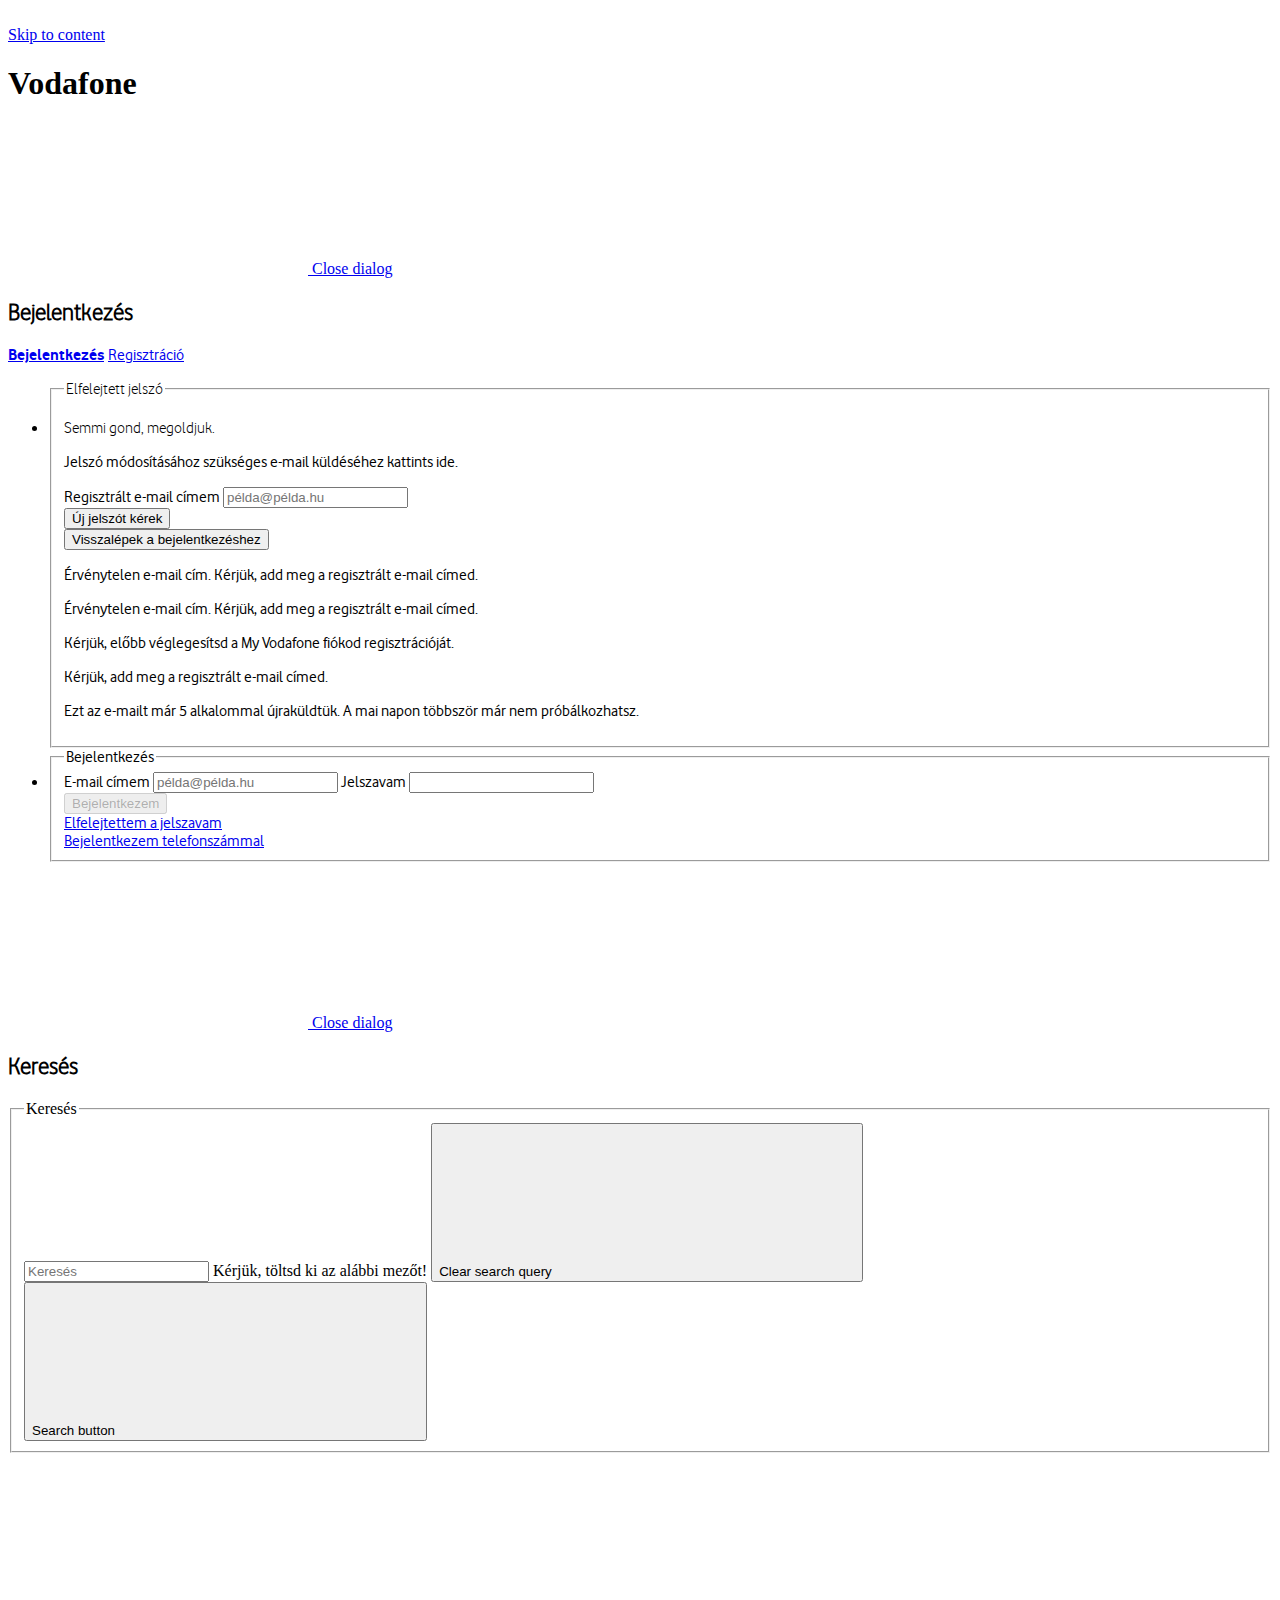
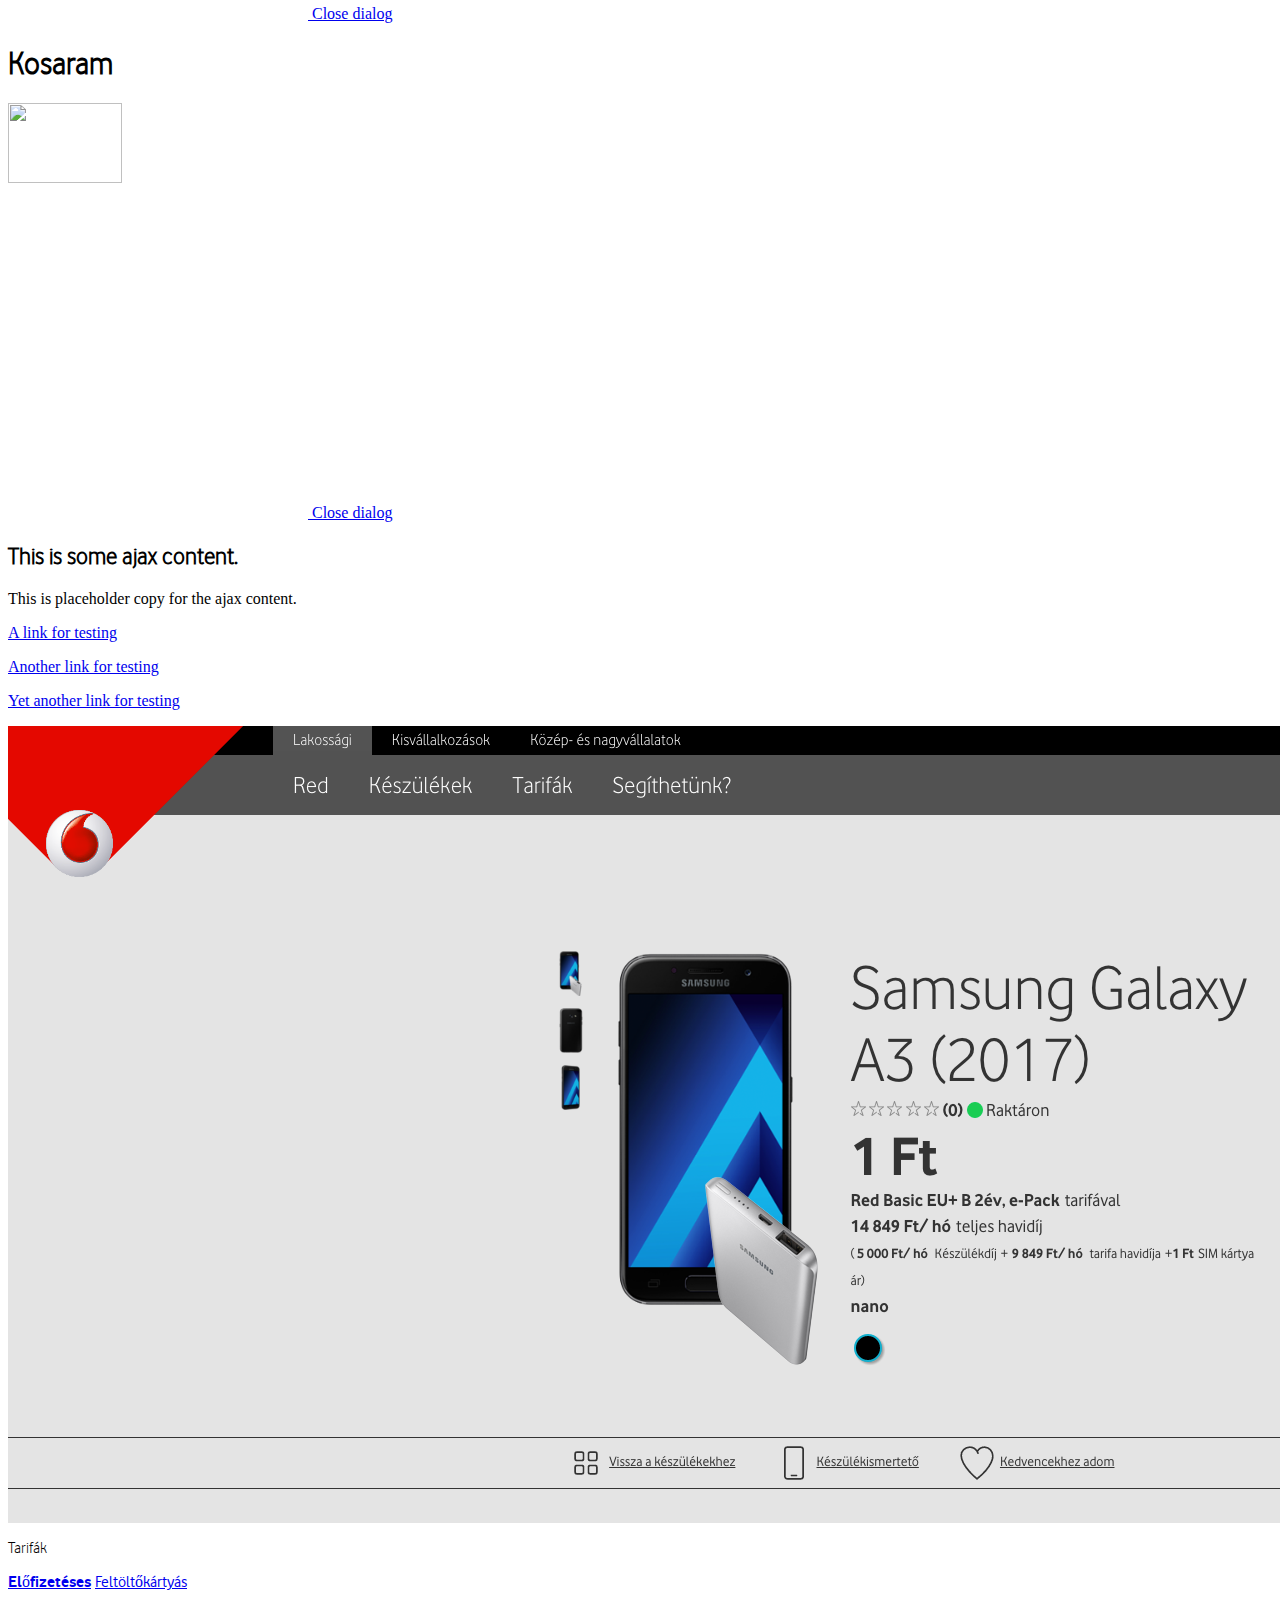
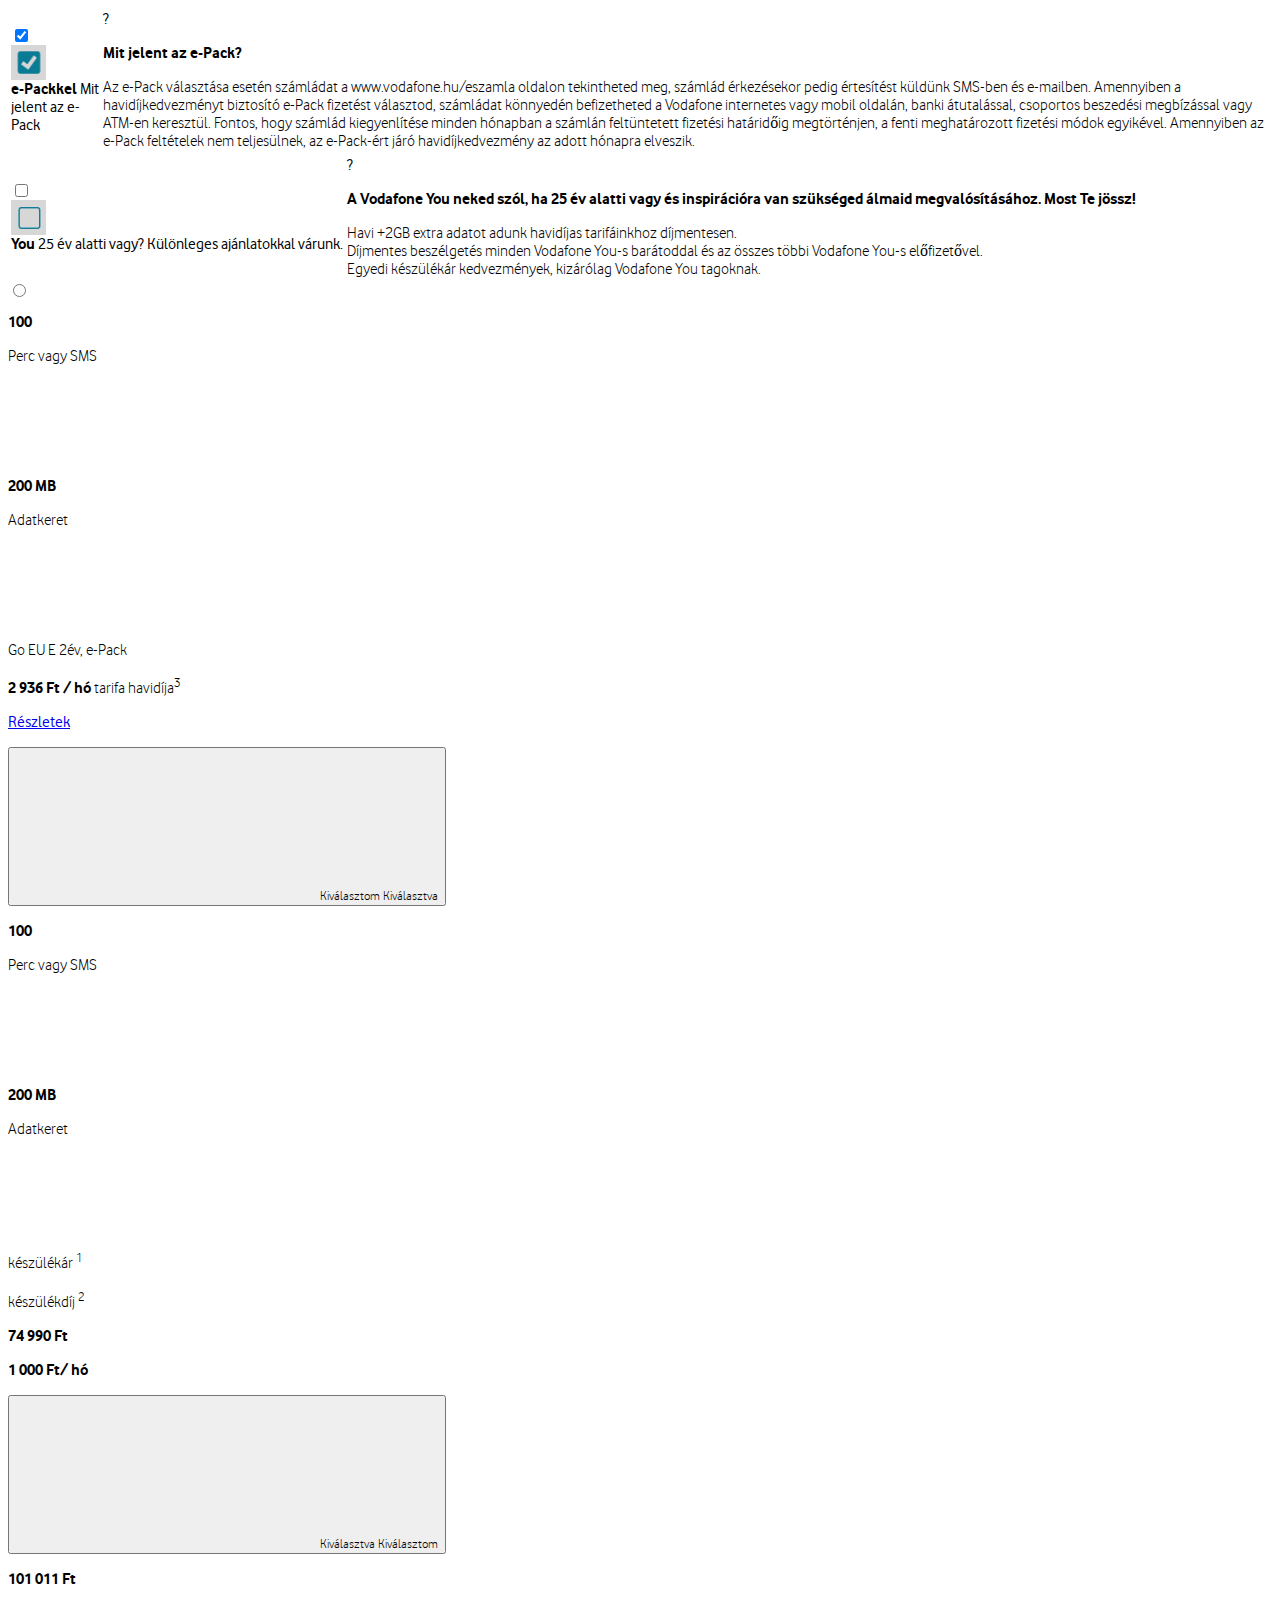
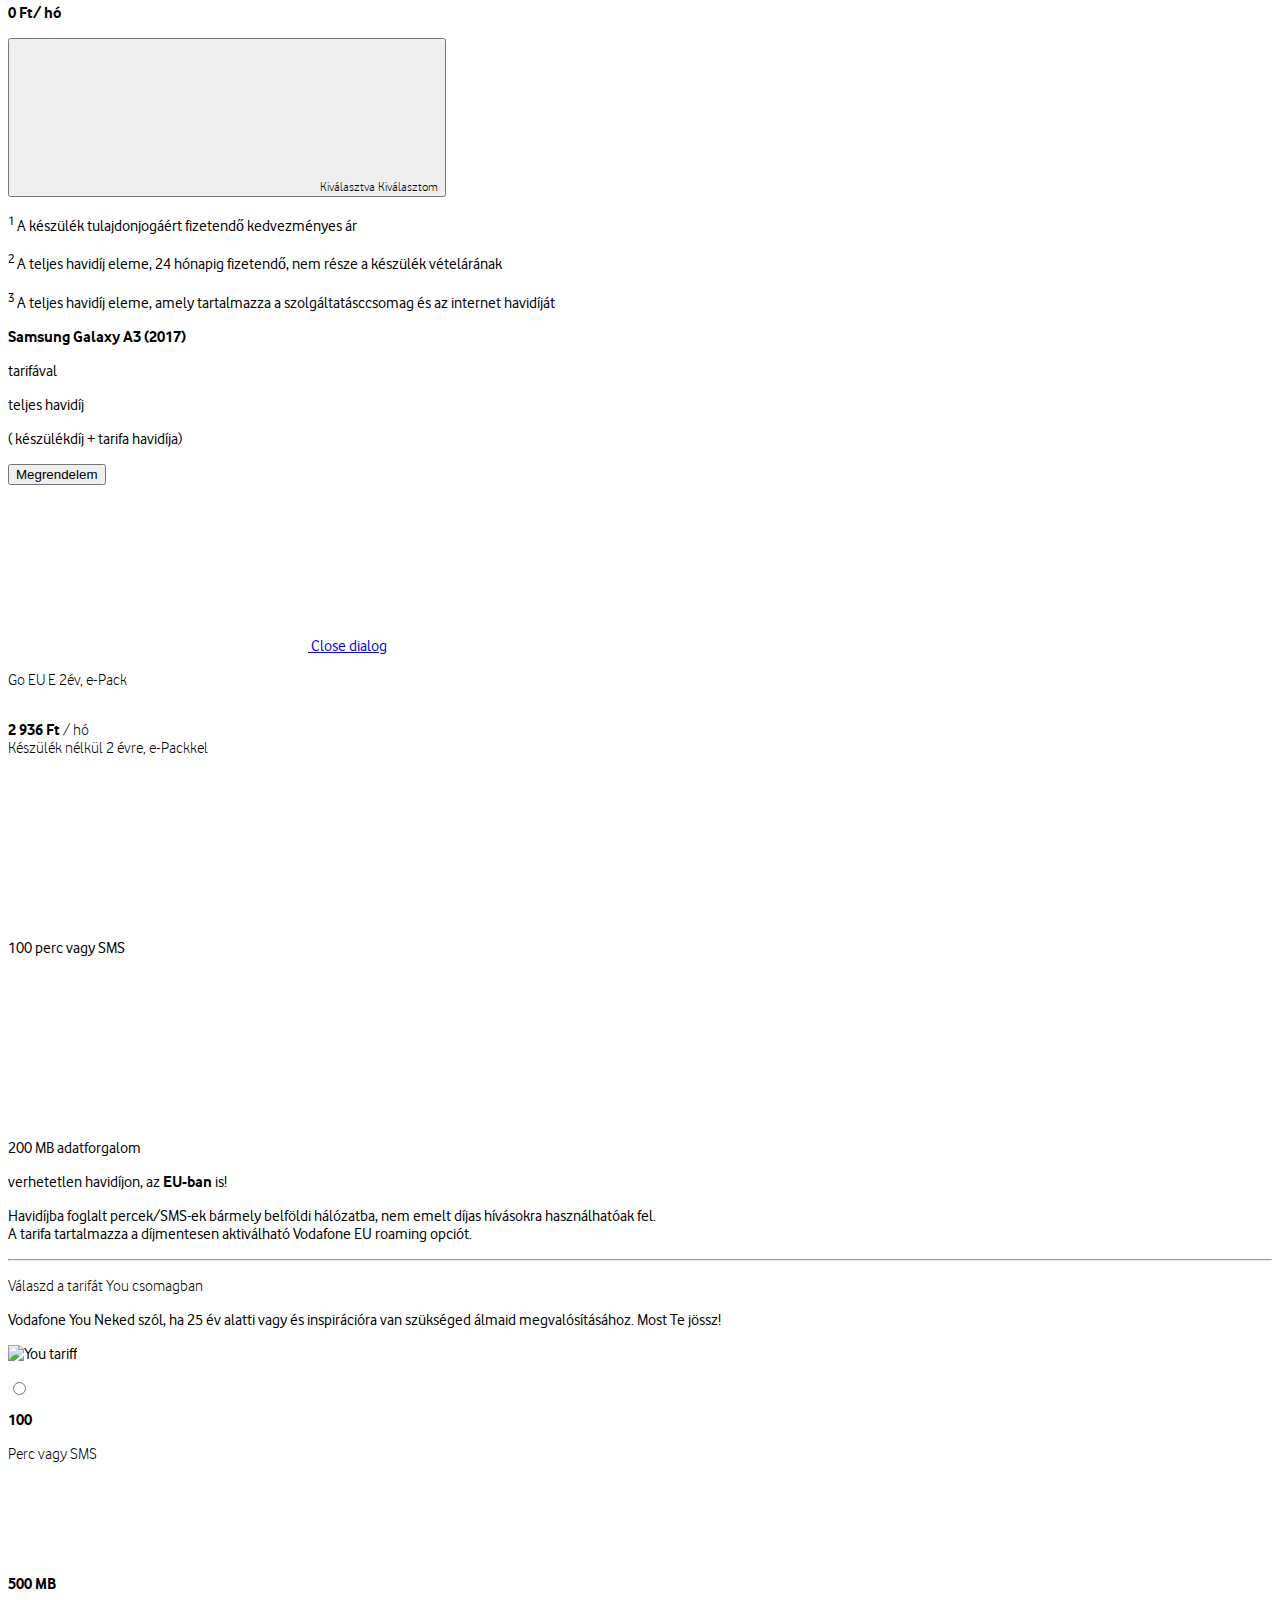
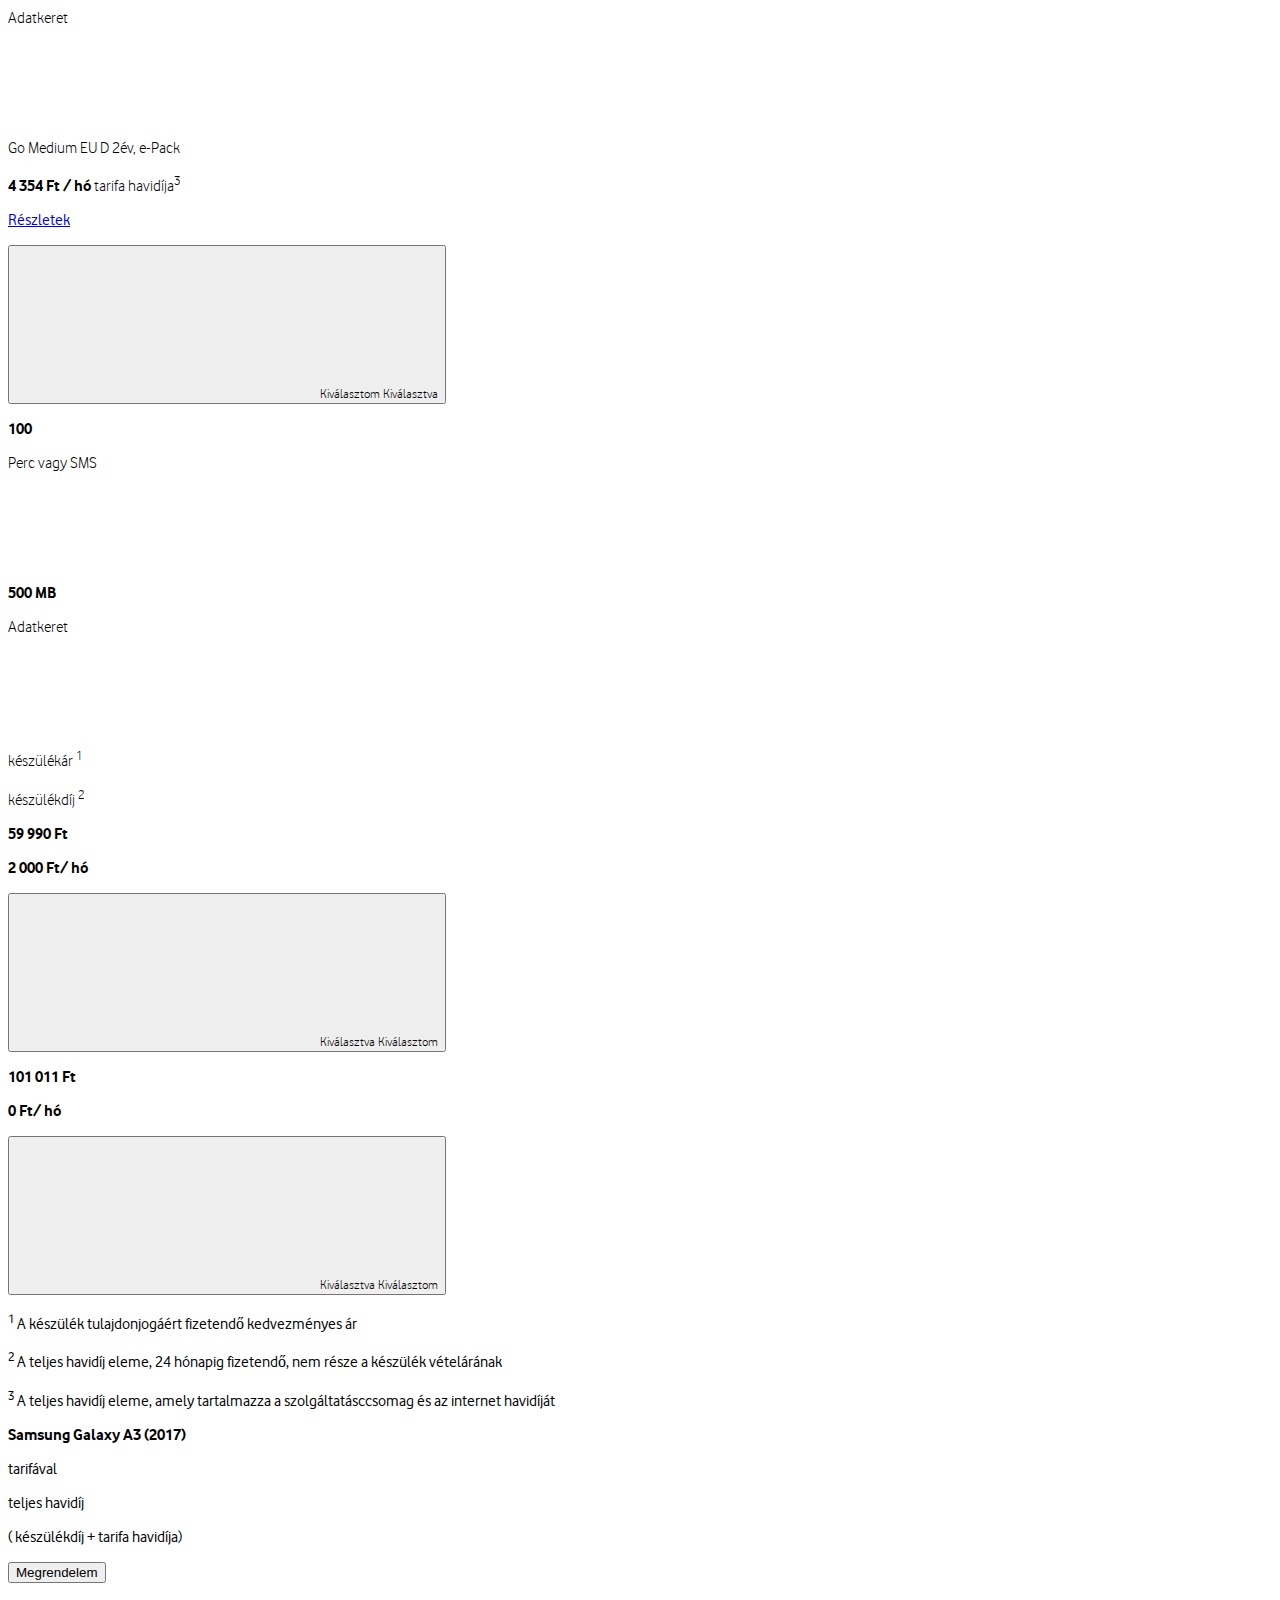
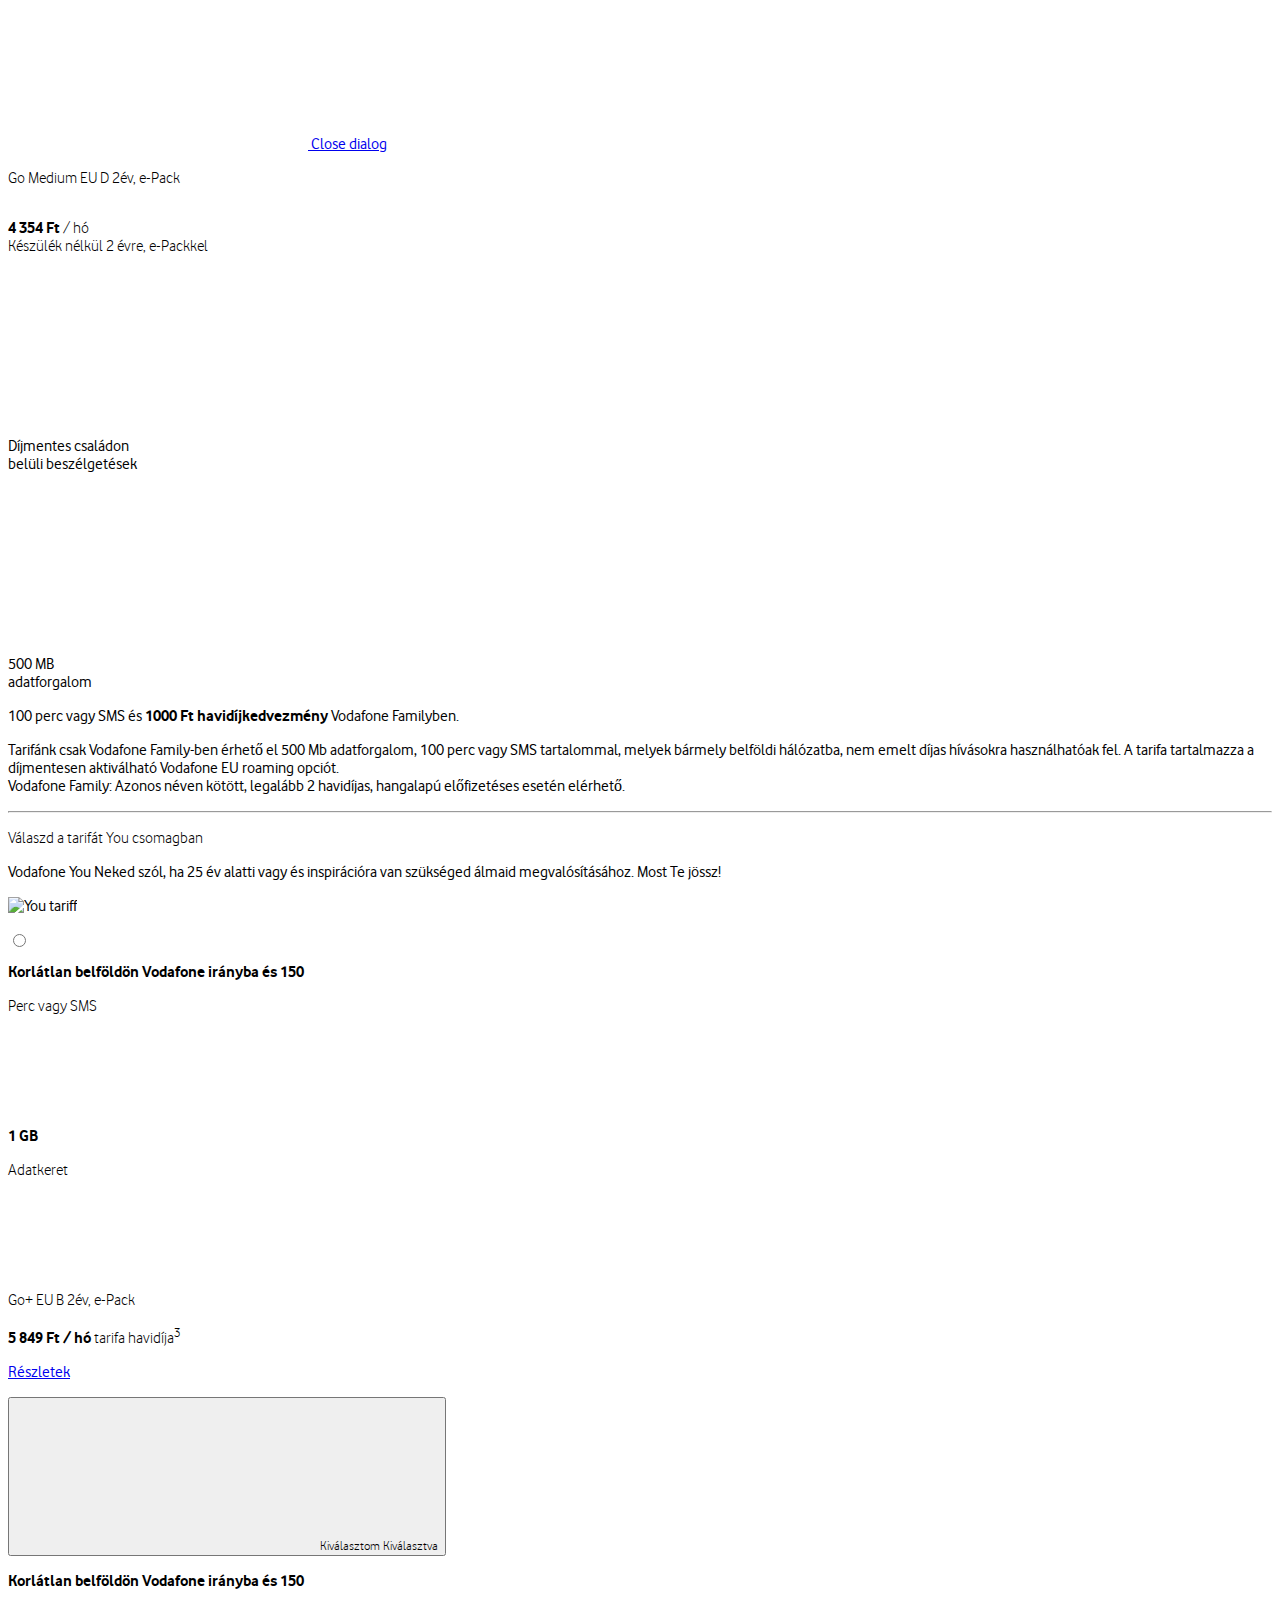
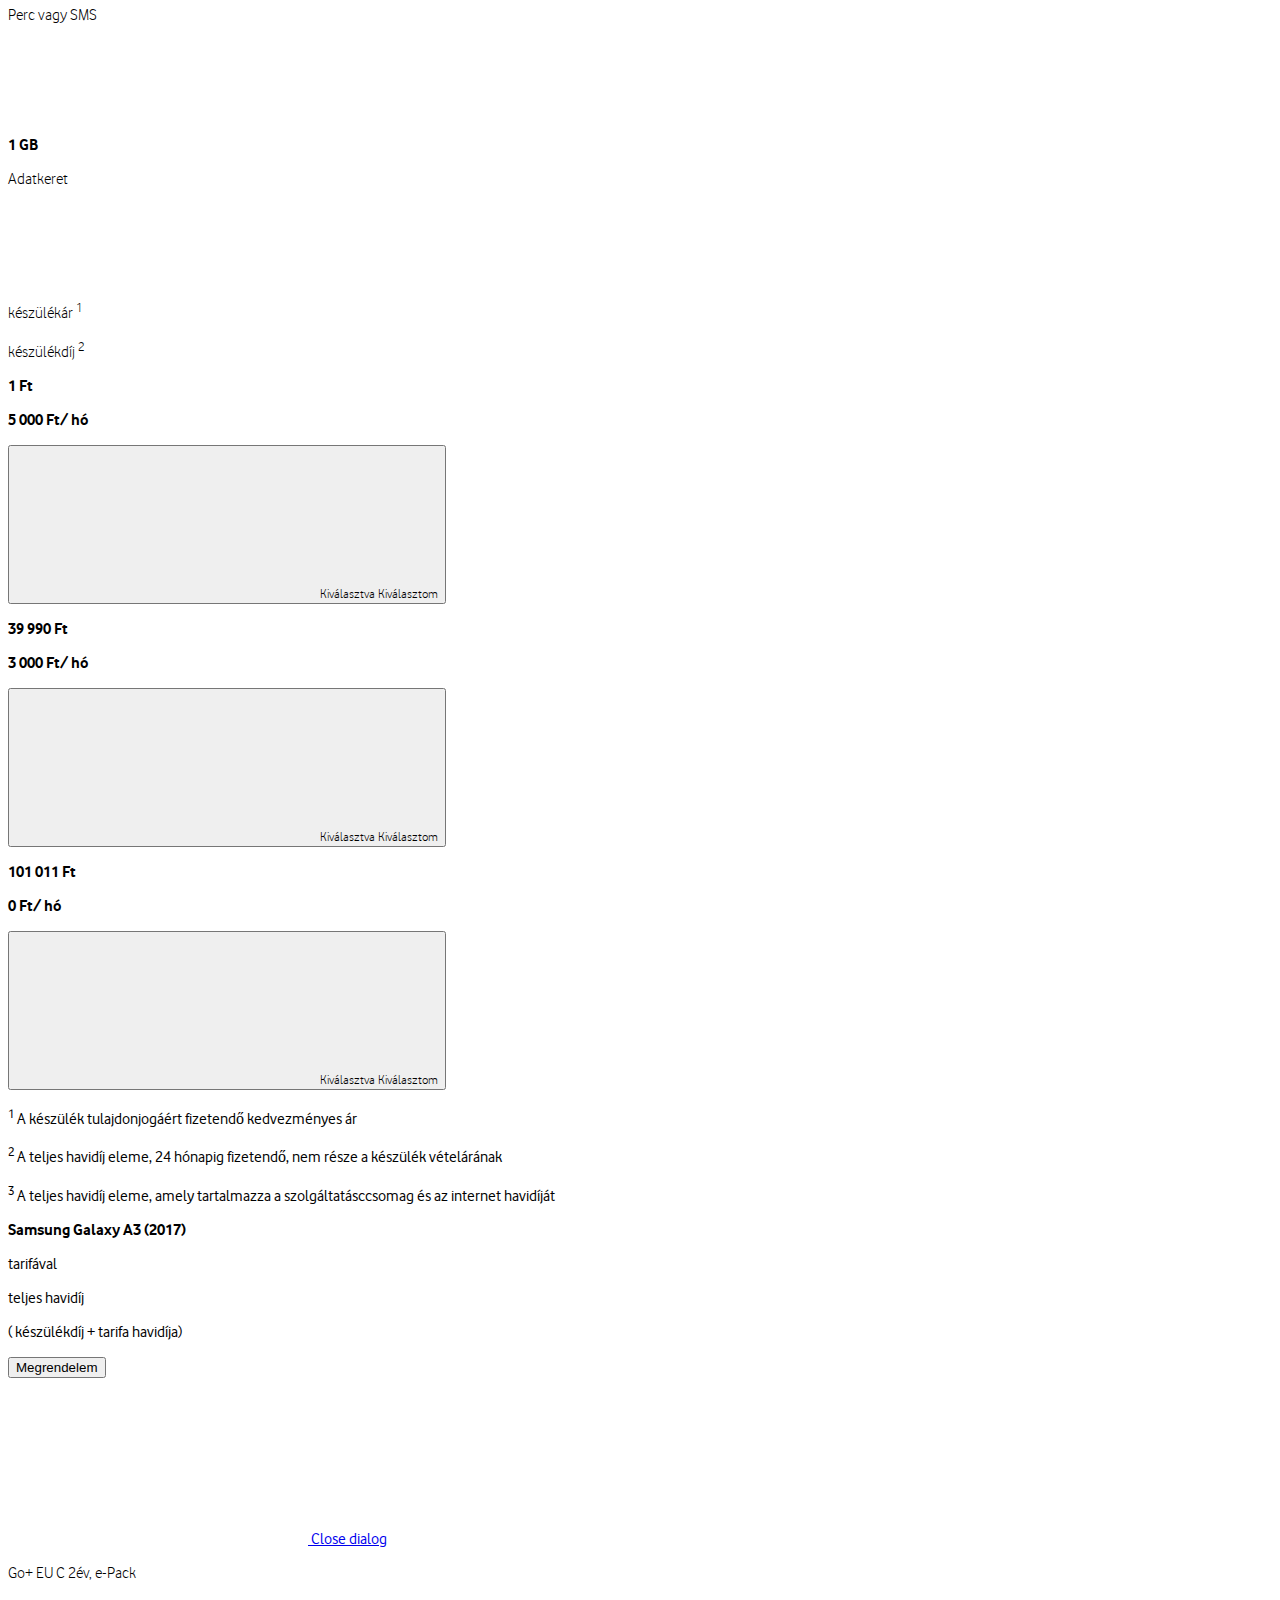
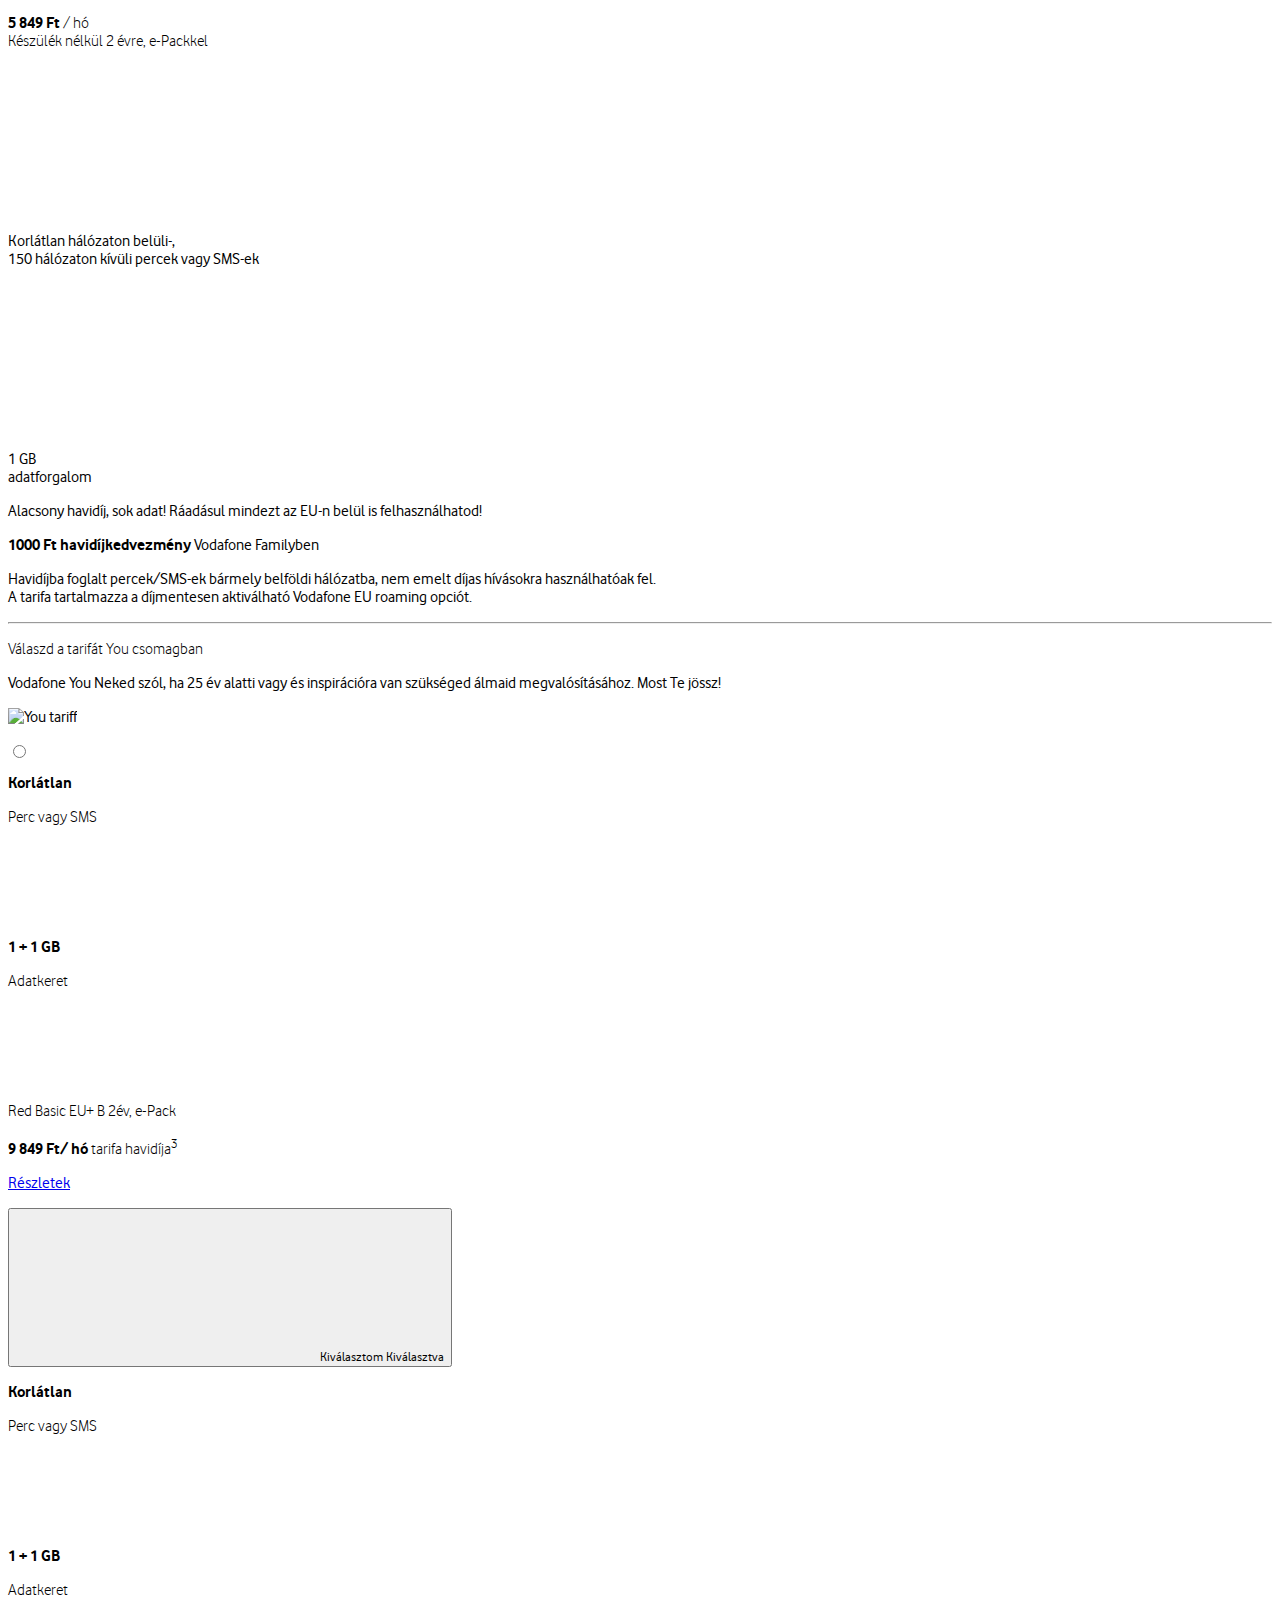
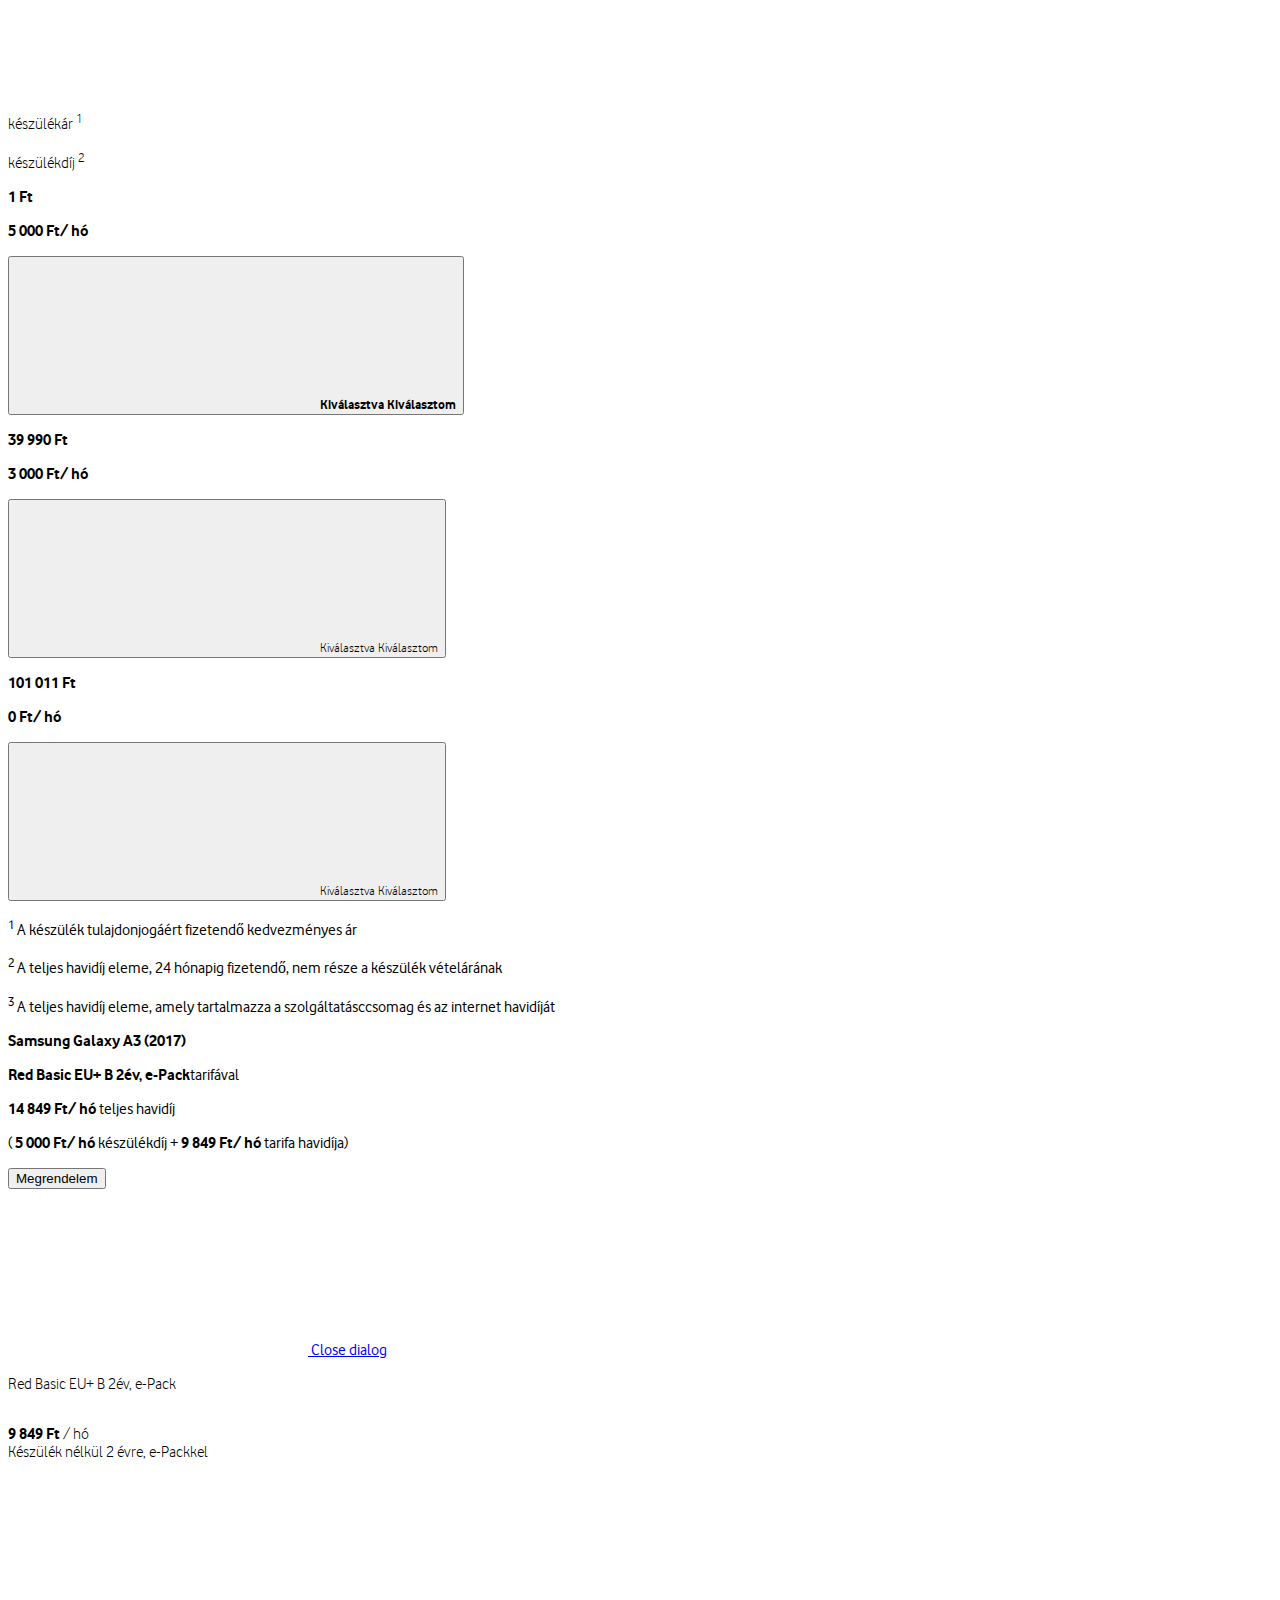
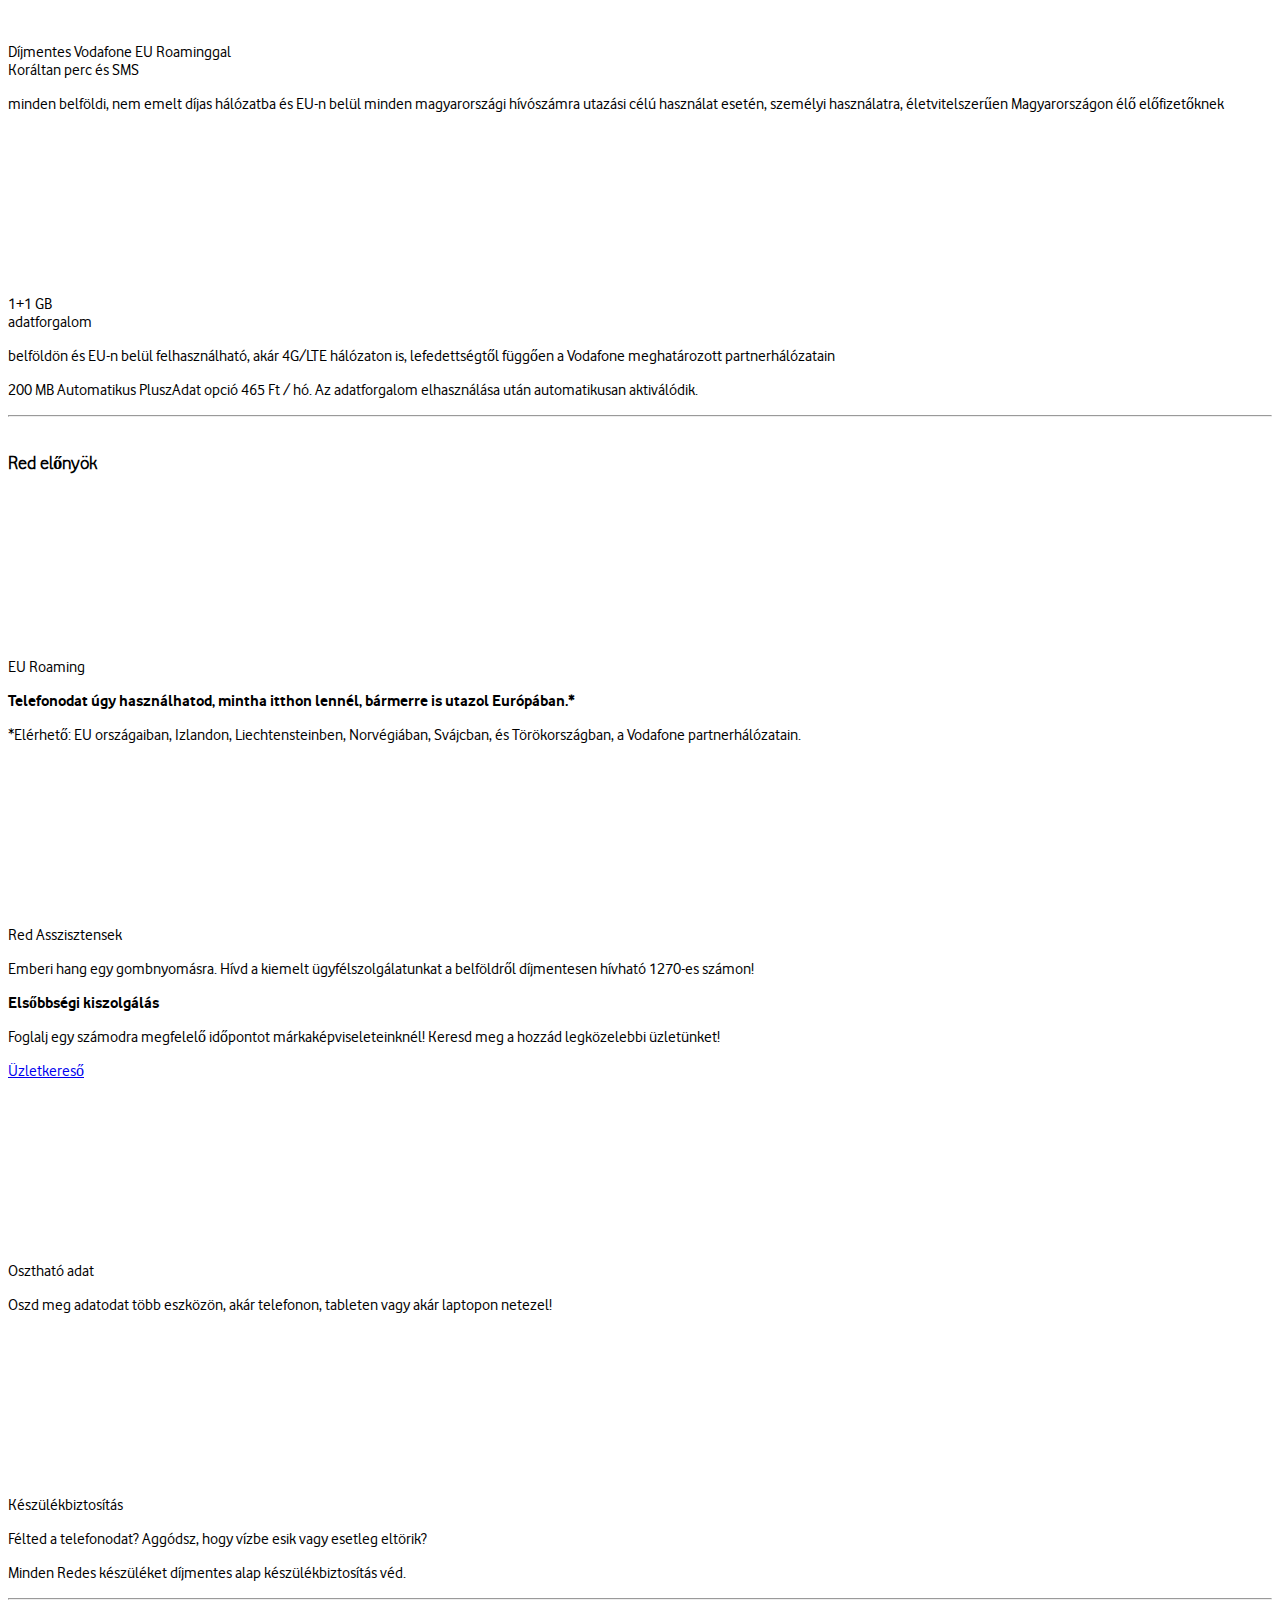
==== a3.html @ 9bb62fc0 "Változtatások" ====
<html lang="hu" class="js cssanimations"><head>
	<meta charset="utf-8">
	<title>Proto</title>
<body class="window-scroll device-details mouse-active" data-js="_preload, _mouseActive, _docs, _windowScroll, _fixed"><div id="cboxOverlay" style="display: none;"></div><div id="colorbox" class="" style="padding-bottom: 0px; padding-right: 1680px; display: none;"><div id="cboxWrapper"><div id="cboxContent"><div id="cboxLoadedContent" class="" style="width: 0px; height: 0px; overflow: hidden; float: left;"></div><div id="cboxLoadingOverlay" class="" style="float: left;"></div><div id="cboxLoadingGraphic" class="" style="float: left;"></div><div id="cboxTitle" class="" style="float: left;"></div><div id="cboxCurrent" class="" style="float: left;"></div><div id="cboxNext" class="" style="float: left;"></div><div id="cboxPrevious" class="" style="float: left;"></div><div id="cboxSlideshow" class="" style="float: left;"></div><a id="cboxClose" href="javascript:void(0);" class="" style="float: left;"></a></div></div><div style="position: absolute; width: 9999px; visibility: hidden; display: none;"></div></div>





<title>Samsung Galaxy J3 (2016) | Fekete | Szín | Vodafone</title>

<meta http-equiv="Content-Type" content="text/html; charset=utf-8">
<meta http-equiv="X-UA-Compatible" content="IE=edge">
<meta name="viewport" content="width=device-width, initial-scale=1,maximum-scale=1, user-scalable=0">
       <meta name="keywords">
<meta name="description">
<meta name="robots" content="noindex,follow">
<meta name="HandheldFriendly" content="True">
<meta name="MobileOptimized" content="970">
<meta name="viewport" content="width=device-width, initial-scale=1,maximum-scale=1, user-scalable=0">

<link rel="shortcut icon" type="image/x-icon" media="all" href="https://webshop.vodafone.hu:443/static/_ui/desktop/theme-vodafone/images/favicon.ico">
<link rel="canonical" href="http://emaerka.hu/proto/#Go-EU-E-2ev-epk,black,epack">

	<!-- drop1.1 start -->

<link rel="stylesheet" type="text/css" media="all" href="https://webshop.vodafone.hu:443/static/_ui/desktop/theme-vodafone/css/shop-exit-banner.min.css">
<link rel="stylesheet" type="text/css" media="all" href="https://webshop.vodafone.hu:443/static/_ui/desktop/theme-vodafone/css/ns-demo.min.css">
<link rel="stylesheet" type="text/css" media="all" href="https://webshop.vodafone.hu:443/static/_ui/desktop/theme-vodafone/css/ns-default.min.css">
<link rel="stylesheet" type="text/css" media="all" href="https://webshop.vodafone.hu:443/static/_ui/desktop/theme-vodafone/css/ns-style-bar.min.css">
<link rel="stylesheet" type="text/css" media="all" href="https://webshop.vodafone.hu:443/static/_ui/desktop/theme-vodafone/css/ns-style-growl.min.css">
<link rel="stylesheet" type="text/css" media="all" href="https://webshop.vodafone.hu:443/static/_ui/desktop/theme-vodafone/css/jquery-ui-slider-pips.min.css">

<link rel="stylesheet" type="text/css" media="all" href="https://webshop.vodafone.hu:443/static/_ui/desktop/theme-vodafone/css/ouibounce.min.css">
<link rel="stylesheet" type="text/css" media="all" href="https://webshop.vodafone.hu:443/static/_ui/desktop/theme-vodafone/css/bootstrap-datetimepicker.min.css">
<link rel="stylesheet" href="https://webshop.vodafone.hu:443/static/_ui/desktop/theme-vodafone/v1.1/css/main.css">
<link rel="stylesheet" href="https://webshop.vodafone.hu:443/static/_ui/desktop/theme-vodafone/v1.1/css/offshore_main.css">
<link rel="stylesheet" href="css/font.css">


<!-- drop1.1 End -->
<style type="text/css" media="print">
	@IMPORT url("https://webshop.vodafone.hu:443/static/_ui/desktop/common/blueprint/print.css");
</style>


<!-- <link href='http://fonts.googleapis.com/css?family=Lato' rel='stylesheet' type='text/css' /> -->



<!--<script type="text/javascript" src="https://webshop.vodafone.hu:443/static/_ui/shared/js/analyticsmediator.js"></script>
  analytics:googleAnalytics/>
-->

    <script async="" src="https://www.googletagmanager.com/gtm.js?id=GTM-TVRVKG"></script><script id="dataLayerContent">
        dataLayer = [{

            'channel': 'digital',
            'userId': 'anonymous',
            'pageName': 'Samsung Galaxy J3 (2016) | Fekete | Sz&iacute;n | Vodafone',
            'ipAddress': '192.168.28.229',
            'segment': 'consumer',
            'product': {
        'id': '000000000104034361',
        'name': 'Samsung Galaxy J3 (2016)',
        'color': 'Black',
        'size': '8GB',
        'stock_status': 'INSTOCK',
        'total_reviews': '0',
        'review_average': '0.0',
        'productLine': 'BASE_M_0005',
        'category': 'Samsung/handset',
        'user' : 'acq',
        'segment' : 'consumer',

    },'pageType': 'shopproducthandset',
 }]; </script> <!-- Google Tag Manager: GTM-TVRVKG   -->

    <script>(function(w,d,s,l,i){w[l]=w[l]||[];w[l].push({'gtm.start':
            new Date().getTime(),event:'gtm.js'});var f=d.getElementsByTagName(s)[0],
            j=d.createElement(s),dl=l!='dataLayer'?'&l='+l:'';j.async=true;j.src=
            'https://www.googletagmanager.com/gtm.js?id='+i+dl;f.parentNode.insertBefore(j,f);
    })(window,document,'script','dataLayer','GTM-TVRVKG');</script>


    <!-- End Google Tag Manager -->

<script type="text/javascript" src="//tags.tiqcdn.com/utag/vodafone/hu-eshop/qa/utag.js"></script>


<script type="text/javascript">
    var utag_data = dataLayer;
</script>


<script type="text/javascript">
    function toUnicode(theString) {
        try {
            var reg = /^[a-z\d ]+$/i;
            if (reg.test(theString)) {
                return theString;
            }
            var unicodeString = '';
            for (var i = 0; i < theString.length; i++) {
                if (reg.test(theString[i])) {
                    unicodeString += theString[i];
                } else {
                    var theUnicode = theString.charCodeAt(i).toString(16).toUpperCase();
                    unicodeString += theUnicode;
                }
            }
            return unicodeString;

        } catch (err) {
            return theString;
        }
    }
</script>

<!-- Start Visual Website Optimizer Asynchronous Code -->
<script type="text/javascript">
    var _vwo_code=(function(){
        var account_id=114747,
                settings_tolerance=2000,
                library_tolerance=2500,
                use_existing_jquery=false,
// DO NOT EDIT BELOW THIS LINE
                f=false,d=document;return{use_existing_jquery:function(){return use_existing_jquery;},library_tolerance:function(){return library_tolerance;},finish:function(){if(!f){f=true;var a=d.getElementById('_vis_opt_path_hides');if(a)a.parentNode.removeChild(a);}},finished:function(){return f;},load:function(a){var b=d.createElement('script');b.src=a;b.type='text/javascript';b.innerText;b.onerror=function(){_vwo_code.finish();};d.getElementsByTagName('head')[0].appendChild(b);},init:function(){settings_timer=setTimeout('_vwo_code.finish()',settings_tolerance);var a=d.createElement('style'),b='body{opacity:0 !important;filter:alpha(opacity=0) !important;background:none !important;}',h=d.getElementsByTagName('head')[0];a.setAttribute('id','_vis_opt_path_hides');a.setAttribute('type','text/css');if(a.styleSheet)a.styleSheet.cssText=b;else a.appendChild(d.createTextNode(b));h.appendChild(a);this.load('//dev.visualwebsiteoptimizer.com/j.php?a='+account_id+'&u='+encodeURIComponent(d.URL)+'&r='+Math.random());return settings_timer;}};}());_vwo_settings_timer=_vwo_code.init();
</script>
<!-- End Visual Website Optimizer Asynchronous Code -->
<!--[if lt IE 9]>

<script>
document.createElement('header');
document.createElement('nav');
document.createElement('article');
document.createElement('section');
document.createElement('aside');
document.createElement('footer');
</script>
<style>
header, nav, article, section, aside, footer{ display:block; }
</style> <![endif]-->






<!-- Google Tag Manager (noscript): GTM-TVRVKG   -->
<noscript>&lt;iframe src="https://www.googletagmanager.com/ns.html?id=GTM-TVRVKG"
                  height="0" width="0" style="display:none;visibility:hidden"&gt;&lt;/iframe&gt;</noscript>
<!-- End Google Tag Manager (noscript) -->

	<div class="overlay">&nbsp;</div>
	<input type="hidden" class="cmsPageGlobal" value="productDetailsForDevices">
	<!-- Drop1.1 Changes -->
	 <div class="media-layout"></div>

    <div id="svg-container">
        <script>
         readSvg('https://webshop.vodafone.hu:443/static/_ui/desktop/theme-vodafone/v1.1/svg/sprite.svg');

        function readSvg(file)
    	{
    	    var rawFile = new XMLHttpRequest();
    	    rawFile.open("GET", file, true);
    	    rawFile.onreadystatechange = function ()
    	    {
    	        if(rawFile.readyState === 4)
    	        {
    	            if(rawFile.status === 200 || rawFile.status == 0)
    	            {
    	                var allText = rawFile.responseText;
    	                var div = document.getElementById('svg-container');
    	                div.innerHTML = div.innerHTML + allText;
    	            }
    	        }
    	    }
    	    rawFile.send(null);
    	}

        </script>
    </div>

	<input type="hidden" value="" id="customerYouthAge">
    <a href="#content" class="jumper">Skip to content</a>

    <h1 class="visually-hidden">Vodafone</h1>

    <!-- WRITE HERE -->
	<!-- Drop 1.1 ends -->

<div class="fixedErrors">




	<input type="hidden" value="" id="wishListCookie">

<div class="clear_fix"></div>

<div class="clear_fix"></div>
	<!---Cookie Component starts--->
    <div class="cookie_fix globalmsg display_none" style="display: none;">
        <div class="nudge-slim" data-js="_nudge" data-is-open="true" style="margin-top: 0px; display: none">
                <div class="spring">
                    <div class="padding-25-left padding-25-right">
                        <strong>Elfogadom a sütiket</strong> <p> A weblap bizonyos funkcióinak működéséhez és a célzott hirdetésekhez sütikkel (cookie-kal) gyűjt névtelen látogatottsági információkat. A sütikről, engedélyezésükről és tiltásukról <a href="https://www.vodafone.hu/cookie" target="_blank">itt olvashatsz bővebben</a>. Ha nem engedélyezed őket, számítógéped böngészőjében bármikor beállíthatod a tiltásukat / eltávolításukat.</p>

                    </div>
                    <div>
                       <button class="button button--primary" id="cookie_accept">Elfogadom</button>
                    </div>
                </div>

            </div>
        </div>

   <!---Cookie component ends-->

   <!--browser version Component starts-->
  <div class="browser_version_fix" style="display: none;">
                  <div class="nudge-slim" data-js="_nudge" data-is-open="true" style="margin-top: 0px;">
                <div class="spring">
                    <div class="padding-25-left padding-25-right">
                   <p class="make_bold">Elavult böngészőt használsz</p> <p>A megfelelő működés érdekében kérjük, frissítsd a böngésződ.
                   <a href="#" class="js-nudge-close nudge-slim__close browserVersion" data-js="_browser">
                            <svg class="icon nudge-slim__icon">
                                <use xmlns:xlink="http://www.w3.org/1999/xlink" xlink:href="#icon-close"></use>
                            </svg>
                        </a></p>
                   <input type="hidden" value="" class="browser_ver_heading">
                  <input type="hidden" value="" class="browser_ver_content">
                    </div>
                </div>
            </div>
            </div>


   <!---Cookie component ends-->
</div>

<input type="hidden" value="productDetailsForDevices" id="cmsPageUid">


		<div class="dialog login loginpage dialog_box" id="dialog">
			<div id="registerandLogin">
				<a href="#" class="js-dialog-close dialog__close loginClose">
					<svg class="icon dialog__icon">
						 <use xmlns:xlink="http://www.w3.org/1999/xlink" xlink:href="#icon-close"></use>
					</svg>
					<span class="visually-hidden">Close dialog</span>
				</a>
				<div class="login_and_register">




<script>
     function toggleLoginAndRegisterHeaders() {
        $("#loginLinkRegistrationHeader").toggle();
        $("#loginLinkLoginHeader").toggle();
    }
</script>
<div class="dialog__content">


	<div id="ajax">
		<h2 id="loginLinkRegistrationHeader" class="heading heading--light heading--2 heading--center" style="display: none;">
		    Regisztráció
        </h2>
		<h2 id="loginLinkLoginHeader" class="heading heading--light heading--2 heading--center" style="">
		    Bejelentkezés
        </h2>


	<div class="tabs tabs--dark login" data-js="_simpleTabs">
                <nav class="js-tabs-navigation tabs__navigation" role="tablist">
                    <a href="#login-register__login" class="js-tabs-tab tabs__tab tabs__tab--reset login__tab oui__login__tab tabs__tab--active" aria-controls="login-register__login" role="tab" aria-selected="true" onclick="toggleLoginAndRegisterHeaders();">Bejelentkezés</a>
                    <a href="#login-register__register" class="js-tabs-tab tabs__tab tabs__tab--reset login__tab oui__registration__tab" aria-controls="login-register__register" role="tab" aria-selected="false" onclick="toggleLoginAndRegisterHeaders();">Regisztráció</a>
                </nav>
                <!-- Login drop1.1 starts-->
                <div id="login-register__login" class="js-tabs-content tabs__content" style="display: block;">
                    <div class="spring spring--sm">
                        <div data-js="_login">
                            <div class="login__framer">
                                <ul class="list list--reset js-login-frames login__frames">
                                    <!-- Lost password -->
                                    <li class="login__frame login__content">
										<div class="forgottenPwd" id="forgottenPwdBlock">
										   <fieldset>
										   		<legend class="heading heading--3 no-gutter--bottom">Elfelejtett jelszó</legend>
										   		 <p class="heading heading--3 no-gutter--top">Semmi gond, megoldjuk.</p>
										   		<p class="login__text">Jelszó módosításához szükséges e-mail küldéséhez kattints ide.</p>

                                                <label class="form__row">
                                                    <span class="js-form__label form__label">Regisztrált e-mail címem</span>
                                                    <input id="r_password_inpop_email" type="text" name="j_username" placeholder="példa@példa.hu" required="" class="form__input user_email">
                                                </label>
                                                 <div class="form__row">
                                                   	<a id="r_password_inpop" class="reset_password button--full-width" data-value="">
														<button type="submit" class="button button--primary button--primary--dark button--full-width">Új jelszót kérek</button>
                                                    </a>
                                                </div>

                                                <div class="form__row">
                                                    <button type="reset" class="button button--secondary button--secondary--dark button--full-width js-login-control login__control" data-control="first">
                                                    	Visszalépek a bejelentkezéshez
                                                    </button>
                                                </div>
                                                <!-- Messages from drop1 -->
                                                <div class="alert_box_col errors forgotPasswordEmail forgotten_alert_success col-md-12 col-xs-12 pd0" hidden="true" id="username_validation">
														<div class="alert_box alert_bg_blue col-xs-12">
															<div class="col-md-2 pd0 col-xs-2 warning_icon"></div>
															<div class="col-md-10 col-xs-9 pdl0">
																<p class="alert_content make_bold">

																	Az e-mailt elküldtük. Kérjük, ellenőrizd az e-mailjeidet (a spam mappát is).

																</p>

															</div>
															<div class="clear_fix"></div>
														</div>
														<div class="clear_fix"></div>
													</div>
													<!-- Messages from drop1 -->
                                                <div class="error_alert_col forgotPasswordEmail forgotten_alert_warn col-md-12 col-xs-12 pd0 mt10 display_none">
														<div class="error_message col-xs-12 col-md-12">
															<!-- <div class="col-md-2 col-xs-2 pd0  error_icon">]</div> -->
															<div class="col-md-10 col-xs-9 pd0">
																<p class="alert_content make_bold">
																</p><p class="NotEx_username">
																	Érvénytelen e-mail cím. Kérjük, add meg a regisztrált e-mail címed.
																</p>
																<p class="invalid_username">
																	Érvénytelen e-mail cím. Kérjük, add meg a regisztrált e-mail címed.
																</p>
																<p class="user_notactive">
																	Kérjük, előbb véglegesítsd a My Vodafone fiókod regisztrációját.
																</p>
																<p class="empty_username">
																	Kérjük, add meg a regisztrált e-mail címed.
																</p>
																<p class="limit_reached">
											                        Ezt az e-mailt már 5 alkalommal újraküldtük. A mai napon többször már nem próbálkozhatsz.
											                    </p>
																<p></p>

															</div>

														</div>

													</div>
										   </fieldset>
										 </div>
                                    </li>

                                    <!-- Login -->
                                    <li class="login__frame login__content">

                                        <form id="login_form" action="/loginpopup" method="post" commandname="loginForm">




												<input type="hidden" value="" id="showLoginIfError">
												<input type="hidden" value="" id="baseURL">

												<fieldset>
												<legend class="visually-hidden">Bejelentkezés</legend>
														<label class="form__row">
															<span class="js-form__label form__label">E-mail címem</span>
                                                            <p class="validation__warning" style="display: none" id="usernamepopup_validation">
                                                                <svg class="icon validation__icon">
                                                                    <use xmlns:xlink="http://www.w3.org/1999/xlink" xlink:href="#icon-error-circle"></use>
                                                                </svg>
                                                                <span class="creds_error primary_error_span">

 </span>
                                                                <span class="empty_username" hidden="true">Írd be a fiókodhoz tartozó e-mail címet, és kattints az "Elfelejtett jelszó"-ra</span>
                                                                <span class="success_username" hidden="true">Az e-mailt elküldtük. Kérjük, ellenőrizd az e-mailjeidet (a spam mappát is).</span>
                                                                <span class="NotEx_username" hidden="true">Érvénytelen e-mail cím. Kérjük, add meg a regisztrált e-mail címed.</span>
                                                                <span class="invalid_username" hidden="true">Érvénytelen e-mail cím. Kérjük, add meg a regisztrált e-mail címed.</span>
                                                                <span class="user_notactive" hidden="true">Kérjük, előbb véglegesítsd a My Vodafone fiókod regisztrációját.</span>
                                                            </p>
															<input placeholder="példa@példa.hu" id="j_username" name="j_username" class="form__input user_email_popup" type="text" oninput="javascript:ACC.checkout.loginenable()" value="" maxlength="60">
														 </label>
														 <label class="form__row">

														 	<span class="js-form__label form__label">Jelszavam</span>
														 	<input id="j_password" name="j_password" class="form__input password" oninput="javascript:ACC.checkout.loginenable()" type="password" value="">
														 </label>
														<div class="form__row">
															<input type="submit" class="button button--primary button--primary--dark disabled button--full-width" id="logbtn" disabled="disabled" onclick="javascript:ACC.checkout.login()" value="Bejelentkezem">
                                                    	</div>
														 <div class="login__controls text-center">

                                                    <a href="#" id="forgot_password" class="link link--body link--body--dark js-login-control forgot_password_popup view" data-control="first" data-value="">Elfelejtettem a jelszavam</a> </div>
												<div class="login__controls text-center">

												<a href="http://www.vodafone.hu/belepes" class="link link--body link--body--dark ">Bejelentkezem telefonszámmal</a>
												</div>
												</fieldset>
										</form>
                                    </li>
                                </ul>
                            </div>
                        </div>

                    </div>
                </div>
                <!-- Login drop1.1 ends -->
                <!-- Register drop 1.1 starts -->
                <!-- Register -->
                <div id="login-register__register" class="js-tabs-content tabs__content" style="display: none;">
                    <div class="spring spring--sm">
                        <div class="login__content">
						<form id="vodafoneRegisterationForm" data-js="_validation" class="form js-validation validation" action="/register/checkout/webShopRegister" method="post" novalidate="novalidate">
	<fieldset>

									 <label class="form__row">
										<span class="js-form__label form__label">E-mail címem</span>
                                        <span class="validation__warning" style="display: none" id="emailError">
                                            <svg class="icon validation__icon">
                                                <use xmlns:xlink="http://www.w3.org/1999/xlink" xlink:href="#icon-error-circle"></use>
                                            </svg>
                                            Kérjük, adj meg egy érvényes e-mail címet.
 </span>
										<input type="text" name="email" id="email" class="form__input regMail" value="" maxlength="60" placeholder="példa@példa.hu" onchange="javascript:ACC.checkout.varifyEmail()">


								    </label>

									<label class="form__row">
										<span class="js-form__label form__label">Jelszavam</span>
											<span class="validation__warning" style="display: none" id="pwdError">
											    <svg class="icon validation__icon">
											        <use xmlns:xlink="http://www.w3.org/1999/xlink" xlink:href="#icon-error-circle"></use>
                                                </svg>
											    Kérjük, olyan jelszót adj meg, ami legalább 8 karakter hosszú, tartalmaz kis- és nagybetűt, valamint számot vagy speciális karaktert.
 </span>
											<input type="password" name="pwd" id="pwd" class="form__input regPwd" value="" onchange="javascript:ACC.checkout.varifyPassword()" maxlength="14">
											<small>Jelszavad legalább 8 karaktert tartalmazzon: kis- és nagybetűt, valamint számot vagy speciális karaktert.</small>	</label>
											<div class="chkbx--block">
                                                <span class="validation__warning" style="display: none" id="termsAccepted_error_reg">
                                                    <svg class="icon validation__icon">
                                                        <use xmlns:xlink="http://www.w3.org/1999/xlink" xlink:href="#icon-error-circle"></use>
                                                    </svg>
                                                    Kérjük, olvasd el, majd fogadd el a My Vodafone fiók feltételeit és adatkezelési tájékoztatóját.
 </span>
												<input type="checkbox" name="termsAccepted" class="reg_checkBox" onclick="javascript:ACC.checkout.varifyTermsConditions(this)" id="reg_check">

												<label for="reg_check" class="register_link"><small>
														Elfogadom a My Vodafone fiók <a href="http://www.vodafone.hu/adatkezelesi-tajekoztato/Webshop-adatkezelesi-tajekoztato.pdf"> feltételeit és adatkezelési tájékoztatóját.</a>&nbsp;
	<u>	<a href="http://www.vodafone.hu/adatkezelesi-tajekoztato/Webshop-adatkezelesi-tajekoztato.pdf" title="regisztráció feltételeit." target="_blank">regisztráció feltételeit.</a>
												</u></small>
												</label>
												 <span class="error_messages" id="termsAccepted_error_reg" style="display:none">

	</span>	</div>	<div>
												<input type="hidden" name="reCaptchaVerify1" class="reCaptchaVerify" id="reCaptchaVerify1" value="false">
												<input type="hidden" name="reCaptchaEnabled1" class="reCaptchaEnabled" id="reCaptchaEnabled1" value="false">
											</div>

									<div class="form__row">
									<input type="button" class="button button--primary button--primary--dark button--full-width disabled new_reg" id="regbtn" disabled="" onclick="javascript:ACC.checkout.webShopRegister('/register/checkout/webShopRegister');" value="Regisztrálok">
										</div>


								</fieldset>
							<div>
<input type="hidden" name="CSRFToken" value="3b3df140-069c-4005-b33b-26b78b780938">
</div></form>
	</div> </div> </div> <!-- Register drop1.1 ends --> </div> </div>
<!-- Registaration from drop1 commented for drop1.1 ends -->
<!-- forgot password from drop1 commented for drop2 -->

<!-- forgot password from drop1 commented for drop1.1 ends-->
<!-- commented for drop1.1 starts-->

<!-- commented for drop1.1 ends-->
</div>

 </div>	</div> </div> <!-- Search Component -->
	 <div class="dialog searchpage dialog_box" id="dialog">
		<a href="#" class="js-dialog-close dialog__close search__close">
            <svg class="icon dialog__icon">
            <use xmlns:xlink="http://www.w3.org/1999/xlink" xlink:href="#icon-close"></use>
            </svg>
            <span class="visually-hidden">Close dialog</span>
        </a>
		<div class="dialog__content">
			<div id="ajax">
			<h2 class="heading heading--light heading--1 heading--center">Keresés</h2>	<div class="yCmsContentSlot">
<div class="yCmsComponent">


<form name="search_form_SearchBox" method="get" action="/search/" class="search-form">
    <fieldset>
        <legend class="visually-hidden">Keresés</legend>
        <div class="search-form__wrapper">
            <div class="input-group search-form__query">
                <label>

                    <input type="text" required="" name="text" class="form__input form__input--dark input-group__input" value="" placeholder="Keresés">
					<span class="display_none search_required">Kérjük, töltsd ki az alábbi mezőt!</span>
                    <button class="input-group__clear" type="reset">
                        <span class="visually-hidden">Clear search query</span>
                        <svg class="input-group__clear-icon">
                            <use xmlns:xlink="http://www.w3.org/1999/xlink" xlink:href="#icon-close"></use>
                        </svg>
                    </button>
                </label>

                <button type="submit" class="input-group__submit button button--primary button--primary--dark">
                    <span class="visually-hidden">Search button</span>
                    <svg class="icon input-group__submit-icon">
                        <use xmlns:xlink="http://www.w3.org/1999/xlink" xlink:href="#icon-search"></use>
                    </svg>
                </button>
            </div>
        </div>

        <div id="paginate_values">
            <input value="" type="hidden" id="totalNoOfPages">
            <input value="" type="hidden" id="contextPath">
            <input value="" type="hidden" id="currentCategory">
            <input type="hidden" class="pageNo" value="">
        </div>
    </fieldset>
</form>
</div></div>
	</div>	</div>	</div>
	<!-- Minicart Component -->
	 <div class="dialog minicart_comp dialog_box" id="dialog">
		<a href="#" class="js-dialog-close dialog__close minicart__close">
            <svg class="icon dialog__icon">
            <use xmlns:xlink="http://www.w3.org/1999/xlink" xlink:href="#icon-close"></use>
            </svg>
            <span class="visually-hidden">Close dialog</span>
        </a>
		<div class="dialog__content">
			<div id="ajax">
				<span class="yCmsComponent miniCart popover-button">



<input type="hidden" id="displayBundleCount" value="">

	<!-- <a href="/kosar"><i class="icon-b-cart"></i></a> -->


	<!-- commented for drop1.1 -->

	</span>
	<!-- commented for drop1.1 -->

<h1 class="heading heading--light heading--1 heading--center">
Kosaram
</h1>
<div class="cart_loader"></div>
<div class="spring spring--md">
     <div data-component="basket">
          <div class="basket">
                 <div class="basket__order flush--all">
                 	 <div id="processingOverlay">
					 	<img id="processLoading" src="https://webshop.vodafone.hu:443/static/_ui/desktop/common/images/vodafonespinner.svg" width="30%">
					 </div>
					<div id="miniCartLayer" class="miniCartPopup basket" data-refreshminicarturl="/kosar/miniCart/SUBTOTAL/?" data-rolloverpopupurl="/kosar/rollover/MiniCart"></div>
				</div>
		</div>
	</div>
</div>

			</div>
		</div>

		<div class="cart_remove_loader" style="display:none;"><img id="processLoading" src="https://webshop.vodafone.hu:443/static/_ui/desktop/common/images/vodafonespinner.svg" width="30%"></div>

	</div>
	<div class="page_top appearance">


	<div class="warning_overlay"></div>

    <div class="myaccount_layer"></div>
	<!-- <div class="overlay_basket"></div> -->






        </div>
        <!-- NUDGE END-->
        <div id="registerSuccess" class="register_successful_info"></div>
				<vf-header data-component="vf-header" style="display: none;">
			<header>
				<div class="header" data-js="_language" data-currency-iso-code="HUF">
					<!-- Drop1.1 Logo -->
					<div class="js-navigation-item navigation__item navigation__hide" data-currency-iso-code="HUF">
		       			 <div data-component="brand">

		                      <span class="js-brand brand ">
		                           <span class="brand__rhombus"></span>
		                            <div class="yCmsComponent brand__logo">


			<a href="http://www.vodafone.hu" title="Vissza a főoldalra">
				<img title="Vissza a főoldalra" alt="Vissza a főoldalra" src="/media/images/hd7/hcf/8796168847390.png">
			</a>
		</div>  </span> <!-- </a> --> </div> </div>	<!-- Ends -->
					<a href="#skip-to-content" class="skiptocontent" data-role="none">text.skipToContent</a>
					<a href="#skiptonavigation" class="skiptonavigation" data-role="none">text.skipToNavigation</a>
					<a id="skiptonavigation" style="display:none;"></a>

<script type="text/javascript" src="https://webshop.vodafone.hu:443/static/_ui/desktop/theme-vodafone/v1.1/js/vendor/jquery-1.12.1.min.js"></script>




<input type="hidden" value="/" id="homePageUrl">



<!-- Segments and actions -->
<div id="header-top" class="js-navigation js-navigation-language navigation navigation--transparent">
	<!-- Segments -->
	<ul id="header-segments" class="navigation__list navigation__global navigation__hide navigation__hide--brand no-gutter--all">
        <li class="navigation__spring">
            <ul class="js-navigation navigation navigation__list navigation__global--type">
                <li class="js-navigation-item navigation__item hide--md hide--sm">
					<a href="/" class="js-navigation-link navigation__link navigation__link--slim navigation__site navigation__site--active">
					Lakossági
					</a>
				</li>
				<li class="js-navigation-item navigation__item hide--md hide--sm">
					<a target="_blank" href="http://www.vodafone.hu/uzleti/kisvallalkozasok" class="js-navigation-link navigation__link navigation__link--slim navigation__site">
					Kisvállalkozások
					</a>
				</li>
				<li class="js-navigation-item navigation__item hide--md hide--sm">
					<a target="_black" href="http://www.vodafone.hu/uzleti/kozep-nagyvallalatok" class="js-navigation-link navigation__link navigation__link--slim navigation__site">
					Közép- és nagyvállalatok
					</a>
				</li>
             </ul>
             <ul class="js-navigation navigation navigation__list navigation__global--language" style="display:none;"> <!--Hiding possibility to change language, as it is not prepared yet -->
                 <li class="js-navigation-item navigation__item navigation__item--right hide--md hide--sm">
                     <div class="js-language language">
						<a href="#" class="js-language-current language__current">
									<span class="js-language-chosen language__chosen">Magyar</span>	 <svg class="js-location-icon-down icon language__icon language__icon--down">
                                    <use xmlns:xlink="http://www.w3.org/1999/xlink" xlink:href="#icon-chevron-down"></use>
                                    </svg> <svg class="js-location-icon-up icon language__icon language__icon--up">
                                    <use xmlns:xlink="http://www.w3.org/1999/xlink" xlink:href="#icon-chevron-up"></use>
                                    </svg>
						</a>

								<ul class="js-language-options language__options">
									<li class="language__item"><span class="js-language-option language__option"> <!--  <span class="language__selector">
                                                        <span class="js-language-circle language__circle "></span>
                                                    </span> --> <input type="radio" name="englishId" value="English" id="englishId">
											<label for="englishId">English</label>
									</span></li>
									<li class="language__item"><span class="js-language-option language__option"> <!-- <span class="language__selector">
                                                        <span class="js-language-circle language__circle "></span>
                                                    </span> --> <input type="radio" name="englishId" value="Magyar" id="magyarId" checked=""> <label for="magyarId">Magyar</label>	</span></li>	</ul>
	</div> </li> </ul> </li> </ul>	<!-- Actions -->
</div>


<!-- Drop1.1 starts -->



<div class="js-navigation navigation navigation--primary navigation--closed" data-js="_navigation">
	<ul class="navigation__list navigation__spring navigation__hide navigation__hide--icons">

					<li class="js-navigation-item navigation__item hide--sm hide--md">


<span class="js-navigation-link navigation__link">
<a href="#" title="Red">Red</a><!-- <i class="icon-b-arrowdown"> -->
</span>

						<!-- Title elements starts -->
						<div class="js-navigation navigation navigation--secondary">
							<div class="navigation__spring">
								<ul class="navigation__list navigation__content navigation__content--secondary">


											<li class="js-navigation-item navigation__item navigation__item--parent">
												<a href="#" class="js-navigation-link navigation__link">
												   Ajánlatok
												</a>
												<div class="js-navigation navigation navigation--secondary-sub">

														<ul class="navigation__content">

																<li class="js-navigation-item navigation__item navigation__item--secondary-sub">
																	<a href="http://www.vodafone.hu/lakossagi/telefonok-tarifak#red" class="js-navigation-link navigation__link navigation__link--nested" title="Red EU tarifák">Red EU tarifák</a>
	</li>
																<li class="js-navigation-item navigation__item navigation__item--secondary-sub">
																	<a href="http://www.vodafone.hu/lakossagi/telefonok-tarifak#you" class="js-navigation-link navigation__link navigation__link--nested" title="Vodafone You Fiataloknak">Vodafone You Fiataloknak</a>
	</li>
																<li class="js-navigation-item navigation__item navigation__item--secondary-sub">
																	<a href="/handset" class="js-navigation-link navigation__link navigation__link--nested" title="Készülékek">Készülékek</a>
	</li>
	</ul>
	</div>	</li>

											<li class="js-navigation-item navigation__item navigation__item--parent">
												<a href="#" class="js-navigation-link navigation__link">
												   Szolgáltatások
												</a>
												<div class="js-navigation navigation navigation--secondary-sub">

														<ul class="navigation__content">

																<li class="js-navigation-item navigation__item navigation__item--secondary-sub">
																	<a href="http://www.vodafone.hu/lakossagi/telefonok-tarifak/szolgaltatasok/keszulekbiztositas#" class="js-navigation-link navigation__link" title="Készülékbiztosítás">Készülékbiztosítás</a>
	</li>
																<li class="js-navigation-item navigation__item navigation__item--secondary-sub">
																	<a href="http://www.vodafone.hu/szolgaltatasok/kulfoldon-roaming/" class="js-navigation-link navigation__link" title="Red EU Roaming">Red EU Roaming</a>
	</li>
																<li class="js-navigation-item navigation__item navigation__item--secondary-sub">
																	<a href="http://www.vodafone.hu/lakossagi/telefonok-tarifak/tarifak/red/redmozi" class="js-navigation-link navigation__link" title="Red Mozi">Red Mozi</a>
	</li>
	</ul>
	</div>	</li>

											<li class="js-navigation-item navigation__item navigation__item--parent">
												<a href="#" class="js-navigation-link navigation__link">
												   Red törődés
												</a>
												<div class="js-navigation navigation navigation--secondary-sub">

														<ul class="navigation__content">

																<li class="js-navigation-item navigation__item navigation__item--secondary-sub">
																	<a href="https://www.facebook.com/vodafonehungary/app/381198995411901/" class="js-navigation-link navigation__link" title="Red születésnap">Red születésnap</a>
	</li>
																<li class="js-navigation-item navigation__item navigation__item--secondary-sub">
																	<a href="http://www.vodafone.hu/lakossagi/telefonok-tarifak/tarifak/red/asszisztens#egygombnyomas" class="js-navigation-link navigation__link" title="Red Asszisztensek">Red Asszisztensek</a>
	</li>
	</ul>
	</div>	</li>
	</ul>	</div>	</div> <!-- Title elements ends -->	</li>
					<li class="js-navigation-item navigation__item hide--sm hide--md">


<span class="js-navigation-link navigation__link">
<a href="#" title="Készülékek">Készülékek</a><!-- <i class="icon-b-arrowdown"> -->
</span>

						<!-- Title elements starts -->
						<div class="js-navigation navigation navigation--secondary">
							<div class="navigation__spring">
								<ul class="navigation__list navigation__content navigation__content--secondary">


											<li class="js-navigation-item navigation__item navigation__item--parent">
												<a href="#" class="js-navigation-link navigation__link">
												   Készülékek
												</a>
												<div class="js-navigation navigation navigation--secondary-sub">

														<ul class="navigation__content">

																<li class="js-navigation-item navigation__item navigation__item--secondary-sub">
																	<a href="/" class="js-navigation-link navigation__link" title="Telefonok">Telefonok</a>
	</li>
																<li class="js-navigation-item navigation__item navigation__item--secondary-sub">
																	<a href="/tablet/" class="js-navigation-link navigation__link" title="Tabletek">Tabletek</a>
	</li>
																<li class="js-navigation-item navigation__item navigation__item--secondary-sub">
																	<a href="/modem/" class="js-navigation-link navigation__link" title="Modemek">Modemek</a>
	</li>
																<li class="js-navigation-item navigation__item navigation__item--secondary-sub">
																	<a href="/modem/" class="js-navigation-link navigation__link" title="WiFi Hotspot (MiFi)">WiFi Hotspot (MiFi)</a>
	</li>
	</ul>
	</div>	</li>

											<li class="js-navigation-item navigation__item navigation__item--parent">
												<a href="#" class="js-navigation-link navigation__link">
												   Tartozékok
												</a>
												<div class="js-navigation navigation navigation--secondary-sub">

														<ul class="navigation__content">

																<li class="js-navigation-item navigation__item navigation__item--secondary-sub">
																	<a href="/accessories/sz:Headset/" class="js-navigation-link navigation__link" title="Headsetek">Headsetek</a>
	</li>
																<li class="js-navigation-item navigation__item navigation__item--secondary-sub">
																	<a href="/accessories/" class="js-navigation-link navigation__link" title="Memóriakártyák">Memóriakártyák</a>
	</li>
																<li class="js-navigation-item navigation__item navigation__item--secondary-sub">
																	<a href="/accessories/" class="js-navigation-link navigation__link" title="Tokok">Tokok</a>
	</li>
																<li class="js-navigation-item navigation__item navigation__item--secondary-sub">
																	<a href="/accessories/" class="js-navigation-link navigation__link" title="Egyéb">Egyéb</a>
	</li>
	</ul>
	</div>	</li>

											<li class="js-navigation-item navigation__item navigation__item--parent">
												<a href="#" class="js-navigation-link navigation__link">
												   Kiemelt ajánlatok
												</a>
												<div class="js-navigation navigation navigation--secondary-sub">

														<ul class="navigation__content">

																<li class="js-navigation-item navigation__item navigation__item--secondary-sub">
																	<a href="http://www.vodafone.hu/lakossagi/telefonok-tarifak/aktualis-ajanlatok/fedezdfel" class="js-navigation-link navigation__link" title="Vodafone Készülékek">Vodafone Készülékek</a>
	</li>
																<li class="js-navigation-item navigation__item navigation__item--secondary-sub">
																	<a href="http://www.vodafone.hu/lakossagi/telefonok-tarifak/aktualis-ajanlatok/keszletkisopres" class="js-navigation-link navigation__link" title="Készletkisöprés">Készletkisöprés</a>
	</li>
																<li class="js-navigation-item navigation__item navigation__item--secondary-sub">
																	<a href="http://www.vodafone.hu/lakossagi/telefonok-tarifak/telefonok/iphone" class="js-navigation-link navigation__link" title="iPhone 7">iPhone 7</a>
	</li>
																<li class="js-navigation-item navigation__item navigation__item--secondary-sub">
																	<a href="https://webshop.vodafone.hu/sz:utols%C3%B3%20darabok#list " class="js-navigation-link navigation__link" title="Akciós készülékek">Akciós készülékek</a>
	</li>
																<li class="js-navigation-item navigation__item navigation__item--secondary-sub">
																	<a href="https://shop.vodafone.hu/probald-ki" class="js-navigation-link navigation__link" title="SIM kártya 0 Ft-ért">SIM kártya 0 Ft-ért</a>
	</li>
	</ul>
	</div>	</li>
	</ul>	</div>	</div> <!-- Title elements ends -->	</li>
					<li class="js-navigation-item navigation__item hide--sm hide--md">


<span class="js-navigation-link navigation__link">
<a href="#" title="Tarifák">Tarifák</a><!-- <i class="icon-b-arrowdown"> -->
</span>

						<!-- Title elements starts -->
						<div class="js-navigation navigation navigation--secondary">
							<div class="navigation__spring">
								<ul class="navigation__list navigation__content navigation__content--secondary">


											<li class="js-navigation-item navigation__item navigation__item--parent">
												<a href="#" class="js-navigation-link navigation__link">
												   Vodafone Family
												</a>
												<div class="js-navigation navigation navigation--secondary-sub">

														<ul class="navigation__content">

																<li class="js-navigation-item navigation__item navigation__item--secondary-sub">
																	<a href="http://www.vodafone.hu/lakossagi/telefonok-tarifak/tarifak/family-ajanlat" class="js-navigation-link navigation__link" title="Family ajánlatok">Family ajánlatok</a>
	</li>
																<li class="js-navigation-item navigation__item navigation__item--secondary-sub">
																	<a href="http://www.vodafone.hu/lakossagi/telefonok-tarifak/tarifak/family-ajanlat#gyerek-csomag" class="js-navigation-link navigation__link" title="Gyerekeknek és fiataloknak">Gyerekeknek és fiataloknak</a>
	</li>
																<li class="js-navigation-item navigation__item navigation__item--secondary-sub">
																	<a href="http://www.vodafone.hu/digitalis_csalad" class="js-navigation-link navigation__link" title="Digitális Család">Digitális Család</a>
	</li>
	</ul>
	</div>	</li>

											<li class="js-navigation-item navigation__item navigation__item--parent">
												<a href="#" class="js-navigation-link navigation__link">
												   Mobiltelefon
												</a>
												<div class="js-navigation navigation navigation--secondary-sub">

														<ul class="navigation__content">

																<li class="js-navigation-item navigation__item navigation__item--secondary-sub">
																	<a href="http://www.vodafone.hu/lakossagi/telefonok-tarifak#red" class="js-navigation-link navigation__link" title="Red">Red</a>
	</li>
																<li class="js-navigation-item navigation__item navigation__item--secondary-sub">
																	<a href="http://www.vodafone.hu/lakossagi/telefonok-tarifak#you" class="js-navigation-link navigation__link" title="Vodafone You Fiataloknak">Vodafone You Fiataloknak</a>
	</li>
																<li class="js-navigation-item navigation__item navigation__item--secondary-sub">
																	<a href="http://www.vodafone.hu/lakossagi/telefonok-tarifak#elofizeteses" class="js-navigation-link navigation__link" title="Előfizetéses">Előfizetéses</a>
	</li>
																<li class="js-navigation-item navigation__item navigation__item--secondary-sub">
																	<a href="http://www.vodafone.hu/lakossagi/telefonok-tarifak#feltoltokartyas" class="js-navigation-link navigation__link" title="Feltöltőkártyás">Feltöltőkártyás</a>
	</li>
																<li class="js-navigation-item navigation__item navigation__item--secondary-sub">
																	<a href="http://www.vodafone.hu/telefonok-tarifak/tarifak/flotta" class="js-navigation-link navigation__link" title="Flotta">Flotta</a>
	</li>
																<li class="js-navigation-item navigation__item navigation__item--secondary-sub">
																	<a href="http://www.vodafone.hu/lakossagi/internet/mobilon/opciok" class="js-navigation-link navigation__link" title="Elfogyott az adatod?">Elfogyott az adatod?</a>
	</li>
	</ul>
	</div>	</li>

											<li class="js-navigation-item navigation__item navigation__item--parent">
												<a href="#" class="js-navigation-link navigation__link">
												   Internet
												</a>
												<div class="js-navigation navigation navigation--secondary-sub">

														<ul class="navigation__content">

																<li class="js-navigation-item navigation__item navigation__item--secondary-sub">
																	<a href="http://www.vodafone.hu/lakossagi/internet/szamitogepen/elofizeteses-internet/tabletek-es-tarifaik" class="js-navigation-link navigation__link" title="Internet Tablethez">Internet Tablethez</a>
	</li>
																<li class="js-navigation-item navigation__item navigation__item--secondary-sub">
																	<a href="http://www.vodafone.hu/lakossagi/internet/szamitogepen/elofizeteses-internet" class="js-navigation-link navigation__link" title="Internet hordozható modemmel">Internet hordozható modemmel</a>
	</li>
																<li class="js-navigation-item navigation__item navigation__item--secondary-sub">
																	<a href="http://www.vodafone.hu/homenet" class="js-navigation-link navigation__link" title="Internet otthonra">Internet otthonra</a>
	</li>
																<li class="js-navigation-item navigation__item navigation__item--secondary-sub">
																	<a href="http://www.vodafone.hu/lakossagi/internet/szamitogepen/feltoltokartyas-internet-netjegy" class="js-navigation-link navigation__link" title="Feltöltőkártyás internet">Feltöltőkártyás internet</a>
	</li>
																<li class="js-navigation-item navigation__item navigation__item--secondary-sub">
																	<a href="http://www.vodafone.hu/lakossagi/internet/szamitogepen/tarifak-internettel" class="js-navigation-link navigation__link" title="Még több adatot szeretnél?">Még több adatot szeretnél?</a>
	</li>
	</ul>
	</div>	</li>

											<li class="js-navigation-item navigation__item navigation__item--parent">
												<a href="#" class="js-navigation-link navigation__link">
												   Szolgáltatások
												</a>
												<div class="js-navigation navigation navigation--secondary-sub">

														<ul class="navigation__content">

																<li class="js-navigation-item navigation__item navigation__item--secondary-sub">
																	<a href="http://www.vodafone.hu/lakossagi/telefonok-tarifak/szolgaltatasok/keszulekbiztositas" class="js-navigation-link navigation__link" title="Készülékbiztosítás">Készülékbiztosítás</a>
	</li>
																<li class="js-navigation-item navigation__item navigation__item--secondary-sub">
																	<a href="http://www.vodafone.hu/szolgaltatasok/kulfoldon-roaming" class="js-navigation-link navigation__link" title="Külföldön - Roaming">Külföldön - Roaming</a>
	</li>
																<li class="js-navigation-item navigation__item navigation__item--secondary-sub">
																	<a href="http://www.vodafone.hu/lakossagi/internet/informaciok/netinfo" class="js-navigation-link navigation__link" title="Netinfo">Netinfo</a>
	</li>
																<li class="js-navigation-item navigation__item navigation__item--secondary-sub">
																	<a href="http://www.vodafone.hu/lakossagi/telefonok-tarifak/szolgaltatasok/mobilvasarlas" class="js-navigation-link navigation__link" title="Mobilvásárlás">Mobilvásárlás</a>
	</li>
																<li class="js-navigation-item navigation__item navigation__item--secondary-sub">
																	<a href="http://www.vodafone.hu/lakossagi/telefonok-tarifak/tarifak/elofizeteses/opciok" class="js-navigation-link navigation__link" title="Tarifakiegészitők">Tarifakiegészitők</a>
	</li>
	</ul>
	</div>	</li>

											<li class="js-navigation-item navigation__item navigation__item--parent">
												<a href="#" class="js-navigation-link navigation__link">
												   Hálózat
												</a>
												<div class="js-navigation navigation navigation--secondary-sub">

														<ul class="navigation__content">

																<li class="js-navigation-item navigation__item navigation__item--secondary-sub">
																	<a href="http://www.vodafone.hu/lefedettsegi-terkep" class="js-navigation-link navigation__link" title="Lefedettség és sebesség">Lefedettség és sebesség</a>
	</li>
	</ul>
	</div>	</li>
	</ul>	</div>	</div> <!-- Title elements ends -->	</li>
					<li class="js-navigation-item navigation__item hide--sm hide--md">


<span class="js-navigation-link navigation__link">
<a href="#" title="Segíthetünk?">Segíthetünk?</a><!-- <i class="icon-b-arrowdown"> -->
</span>

						<!-- Title elements starts -->
						<div class="js-navigation navigation navigation--secondary">
							<div class="navigation__spring">
								<ul class="navigation__list navigation__content navigation__content--secondary">


											<li class="js-navigation-item navigation__item navigation__item--parent">
												<a href="#" class="js-navigation-link navigation__link">
												   Kérdések és válaszok
												</a>
												<div class="js-navigation navigation navigation--secondary-sub">

														<ul class="navigation__content">

																<li class="js-navigation-item navigation__item navigation__item--secondary-sub">
																	<a href="http://www.vodafone.hu/lakossagi/segithetunk#/CONS/main/13566" class="js-navigation-link navigation__link" title="Internet">Internet</a>
	</li>
																<li class="js-navigation-item navigation__item navigation__item--secondary-sub">
																	<a href="http://www.vodafone.hu/lakossagi/segithetunk#/CONS/main/13456" class="js-navigation-link navigation__link" title="Készülékek és szerviz">Készülékek és szerviz</a>
	</li>
																<li class="js-navigation-item navigation__item navigation__item--secondary-sub">

	</li>
																<li class="js-navigation-item navigation__item navigation__item--secondary-sub">
																	<a href="http://www.vodafone.hu/lakossagi/telefonok-tarifak/szolgaltatasok/szamhordozas" class="js-navigation-link navigation__link" title="Számhordozás">Számhordozás</a>
	</li>
																<li class="js-navigation-item navigation__item navigation__item--secondary-sub">
																	<a href="http://www.vodafone.hu/lakossagi/segithetunk#/CONS/main/13458" class="js-navigation-link navigation__link" title="Szolgáltatások">Szolgáltatások</a>
	</li>
																<li class="js-navigation-item navigation__item navigation__item--secondary-sub">

	</li>
																<li class="js-navigation-item navigation__item navigation__item--secondary-sub">
																	<a href="http://www.vodafone.hu/lefedettsegi-terkep" class="js-navigation-link navigation__link" title="Lefedettség és sebesség">Lefedettség és sebesség</a>
	</li>
																<li class="js-navigation-item navigation__item navigation__item--secondary-sub">

	</li>
	</ul>
	</div>	</li>

											<li class="js-navigation-item navigation__item navigation__item--parent">
												<a href="#" class="js-navigation-link navigation__link">
												   Online ügyintézés
												</a>
												<div class="js-navigation navigation navigation--secondary-sub">

														<ul class="navigation__content">

																<li class="js-navigation-item navigation__item navigation__item--secondary-sub">
																	<a href="http://www.vodafone.hu/online-ugyintezes/vitamax-instant-sim-vodafone-netjegy-aktivalasa" class="js-navigation-link navigation__link" title="SIM kártya és Netjegy aktiválása">SIM kártya és Netjegy aktiválása</a>
	</li>
																<li class="js-navigation-item navigation__item navigation__item--secondary-sub">
																	<a href="https://shop.vodafone.hu/postactivation" class="js-navigation-link navigation__link" title="Előfizetéses SIM kártya aktiválása">Előfizetéses SIM kártya aktiválása</a>
	</li>
																<li class="js-navigation-item navigation__item navigation__item--secondary-sub">
																	<a href="http://www.vodafone.hu/uzletkereso#/" class="js-navigation-link navigation__link" title="Üzlet- és szervizkereső">Üzlet- és szervizkereső</a>
	</li>
																<li class="js-navigation-item navigation__item navigation__item--secondary-sub">
																	<a href="http://www.vodafone.hu/tudakozo" class="js-navigation-link navigation__link" title="Tudakozó">Tudakozó</a>
	</li>
																<li class="js-navigation-item navigation__item navigation__item--secondary-sub">
																	<a href="http://www.vodafone.hu/online-ugyintezes/osszes-szolgaltatas" class="js-navigation-link navigation__link" title="Összes online szolgáltatás">Összes online szolgáltatás</a>
	</li>
	</ul>
	</div>	</li>

											<li class="js-navigation-item navigation__item navigation__item--parent">
												<a href="#" class="js-navigation-link navigation__link">
												   Számlázás és fizetés
												</a>
												<div class="js-navigation navigation navigation--secondary-sub">

														<ul class="navigation__content">

																<li class="js-navigation-item navigation__item navigation__item--secondary-sub">
																	<a href="http://www.vodafone.hu/szamla" class="js-navigation-link navigation__link" title="Számla súgó">Számla súgó</a>
	</li>
																<li class="js-navigation-item navigation__item navigation__item--secondary-sub">
																	<a href="https://www.vodafone.hu/e-szamla" class="js-navigation-link navigation__link" title="E-számla">E-számla</a>
	</li>
																<li class="js-navigation-item navigation__item navigation__item--secondary-sub">
																	<a href="http://www.vodafone.hu/epack" class="js-navigation-link navigation__link" title="e-Pack">e-Pack</a>
	</li>
																<li class="js-navigation-item navigation__item navigation__item--secondary-sub">
																	<a href="http://www.vodafone.hu/mastercard" class="js-navigation-link navigation__link" title="Mastercard promóció">Mastercard promóció</a>
	</li>
																<li class="js-navigation-item navigation__item navigation__item--secondary-sub">
																	<a href="http://www.vodafone.hu/lakossagi/elofizeteses/segithetunk/a-szamlarol?icmp=BBC056#contentTabs-1" class="js-navigation-link navigation__link" title="Fizetési módok">Fizetési módok</a>
	</li>
																<li class="js-navigation-item navigation__item navigation__item--secondary-sub">
																	<a href="http://www.vodafone.hu/szamlabefizetes" class="js-navigation-link navigation__link" title="Számlabefizetés">Számlabefizetés</a>
	</li>
																<li class="js-navigation-item navigation__item navigation__item--secondary-sub">
																	<a href="http://www.vodafone.hu/egyenlegfeltoltes" class="js-navigation-link navigation__link" title="Egyenlegfeltöltés">Egyenlegfeltöltés</a>
	</li>
	</ul>
	</div>	</li>

											<li class="js-navigation-item navigation__item navigation__item--parent">
												<a href="#" class="js-navigation-link navigation__link">
												   Készülékek
												</a>
												<div class="js-navigation navigation navigation--secondary-sub">

														<ul class="navigation__content">

																<li class="js-navigation-item navigation__item navigation__item--secondary-sub">
																	<a href="http://www.vodafone.hu/segithetunk/keszulektamogatas" class="js-navigation-link navigation__link" title="Készülékbeállítási útmutató">Készülékbeállítási útmutató</a>
	</li>
																<li class="js-navigation-item navigation__item navigation__item--secondary-sub">
																	<a href="http://www.vodafone.hu/lakossagi/segithetunk/videos-utmutatok" class="js-navigation-link navigation__link" title="Videós útmutatók">Videós útmutatók</a>
	</li>
																<li class="js-navigation-item navigation__item navigation__item--secondary-sub">
																	<a href="http://www.vodafone.hu/segithetunk/tavbeallitas" class="js-navigation-link navigation__link" title="Távbeállítás">Távbeállítás</a>
	</li>
																<li class="js-navigation-item navigation__item navigation__item--secondary-sub">
																	<a href="http://www.vodafone.hu/segithetunk/szervizfigyelo" class="js-navigation-link navigation__link" title="Szervizfigyelő">Szervizfigyelő</a>
	</li>
																<li class="js-navigation-item navigation__item navigation__item--secondary-sub">
																	<a href="http://www.vodafone.hu/arlista" class="js-navigation-link navigation__link" title="Készülék árlisták">Készülék árlisták</a>
	</li>
																<li class="js-navigation-item navigation__item navigation__item--secondary-sub">
																	<a href="http://www.okosoldal.hu/index.html" class="js-navigation-link navigation__link" title="Okosoldal" target="_blank">Okosoldal</a>
	</li>
																<li class="js-navigation-item navigation__item navigation__item--secondary-sub">
																	<a href="http://www.okosoldal.hu/keszulekjavitas.html" class="js-navigation-link navigation__link" title="Készülékjavítás" target="_blank">Készülékjavítás</a>
	</li>
																<li class="js-navigation-item navigation__item navigation__item--secondary-sub">
																	<a href="http://www.okosoldal.hu/karrendezes-ugyintezes.html" class="js-navigation-link navigation__link" title="Kárrendezés" target="_blank">Kárrendezés</a>
	</li>
	</ul>
	</div>	</li>
	</ul>	</div>	</div> <!-- Title elements ends -->	</li>
	<!-- Mobile header starts -->
		<li class="js-navigation-item navigation__item navigation__item--right navigation__hide js-navigation-item-clickable navigation__item--clickable hide--lg">
                            <a href="#" class="js-navigation-link navigation__link navigation__link--icon navigation__link--icon-last navigation__link--menu" aria-haspopup="true">
                                <span class="visually-hidden">Menü</span>

                                <svg class="navigation__icon js-navigation-toggle navigation__toggle icon">
                                    <use xmlns:xlink="http://www.w3.org/1999/xlink" xlink:href="#icon-menu"></use>
                                </svg>

                                <svg class="navigation__icon js-navigation-close navigation__close icon">
                                    <use xmlns:xlink="http://www.w3.org/1999/xlink" xlink:href="#icon-close"></use>
                                </svg>
                            </a>

                            <div class="js-navigation navigation navigation--tertiary">
                                <div class="js-language language">
                                    <a href="#" class="js-language-current language__current">
                                        <span class="js-language-chosen language__chosen">Magyar</span>

                                        <svg class="js-location-icon-down icon language__icon language__icon--down">
                                            <use xmlns:xlink="http://www.w3.org/1999/xlink" xlink:href="#icon-chevron-down"></use>
                                        </svg>

                                        <svg class="js-location-icon-up icon language__icon language__icon--up">
                                            <use xmlns:xlink="http://www.w3.org/1999/xlink" xlink:href="#icon-chevron-up"></use>
                                        </svg>
                                    </a>

                                    <ul class="js-language-options language__options">
                                        <li class="language__item">
                                            <a href="#" class="js-language-option language__option">
                                                <span class="language__selector">
                                                    <span class="js-language-circle language__circle "></span>
                                                </span>
                                                Magyar
                                            </a>
                                        </li>

                                        <li class="language__item language__item--last">
                                            <a href="#" class="js-language-option language__option">
                                                <span class="language__selector">
                                                    <span class="js-language-circle language__circle "></span>
                                                </span>
                                                English
                                            </a>
                                        </li>
                                    </ul>
                                </div>

                                <ul class="js-accordion accordion navigation__accordion" data-js="_accordion">

							<li class="js-navigation-item navigation__item navigation__item--tertiary hide--lg">
								<a href="javascript:void(0)" tabindex="0" aria-expanded="false" class="js-accordion-heading js-navigation-link navigation__link">
									<span class="chevron__text">Red</span>

                                        <span class="chevron__container">
                                            <svg class="icon chevron__icon js-accordion-chevron accordion__chevron navigation__chevron">
                                                <use xmlns:xlink="http://www.w3.org/1999/xlink" xlink:href="#icon-chevron-up"></use>
                                            </svg>
                                        </span>
									</a>
								<div class="js-accordion-content accordion__content--collapse">
									<ul class="js-navigation navigation__list">

											<li class="js-navigation-item navigation__item navigation__item--nested">
												<a href="javascript:void(0)" class="js-accordion-heading js-navigation-link navigation__link" aria-expanded="false" tabindex="0">
													<span class="chevron__text">

													</span>
													<span class="chevron__container">
														<svg class="icon chevron__icon js-accordion-chevron accordion__chevron navigation__chevron">
		                                                      <use xmlns:xlink="http://www.w3.org/1999/xlink" xlink:href="#icon-chevron-up"></use>
		                                                </svg>
													</span>
											  </a>
											<div class="js-accordion-content accordion__content--collapse">
												<ul class="js-navigation navigation__list">

																<li class="js-navigation-item navigation__item navigation__item--nested">

<a href="" class="js-navigation-link navigation__link navigation__link--nested">Telefonálj haza korlátlanul</a>

	</li>
	</ul>	</div>	</li>
											<li class="js-navigation-item navigation__item navigation__item--nested">
												<a href="javascript:void(0)" class="js-accordion-heading js-navigation-link navigation__link" aria-expanded="false" tabindex="0">
													<span class="chevron__text">
														Ajánlatok
													</span>
													<span class="chevron__container">
														<svg class="icon chevron__icon js-accordion-chevron accordion__chevron navigation__chevron">
		                                                      <use xmlns:xlink="http://www.w3.org/1999/xlink" xlink:href="#icon-chevron-up"></use>
		                                                </svg>
													</span>
											  </a>
											<div class="js-accordion-content accordion__content--collapse">
												<ul class="js-navigation navigation__list">

																<li class="js-navigation-item navigation__item navigation__item--nested">
																	<a href="http://www.vodafone.hu/lakossagi/telefonok-tarifak#red" class="js-navigation-link navigation__link navigation__link--nested" title="Red EU tarifák">Red EU tarifák</a>
	</li>
																<li class="js-navigation-item navigation__item navigation__item--nested">
																	<a href="http://www.vodafone.hu/lakossagi/telefonok-tarifak#you" class="js-navigation-link navigation__link navigation__link--nested" title="Vodafone You Fiataloknak">Vodafone You Fiataloknak</a>
	</li>
																<li class="js-navigation-item navigation__item navigation__item--nested">
																	<a href="/handset" class="js-navigation-link navigation__link navigation__link--nested" title="Készülékek">Készülékek</a>
	</li>
	</ul>	</div>	</li>
											<li class="js-navigation-item navigation__item navigation__item--nested">
												<a href="javascript:void(0)" class="js-accordion-heading js-navigation-link navigation__link" aria-expanded="false" tabindex="0">
													<span class="chevron__text">
														Szolgáltatások
													</span>
													<span class="chevron__container">
														<svg class="icon chevron__icon js-accordion-chevron accordion__chevron navigation__chevron">
		                                                      <use xmlns:xlink="http://www.w3.org/1999/xlink" xlink:href="#icon-chevron-up"></use>
		                                                </svg>
													</span>
											  </a>
											<div class="js-accordion-content accordion__content--collapse">
												<ul class="js-navigation navigation__list">

																<li class="js-navigation-item navigation__item navigation__item--nested">
																	<a href="http://www.vodafone.hu/lakossagi/telefonok-tarifak/szolgaltatasok/keszulekbiztositas#" class="js-navigation-link navigation__link" title="Készülékbiztosítás">Készülékbiztosítás</a>
	</li>
																<li class="js-navigation-item navigation__item navigation__item--nested">
																	<a href="http://www.vodafone.hu/szolgaltatasok/kulfoldon-roaming/" class="js-navigation-link navigation__link" title="Red EU Roaming">Red EU Roaming</a>
	</li>
																<li class="js-navigation-item navigation__item navigation__item--nested">
																	<a href="http://www.vodafone.hu/lakossagi/telefonok-tarifak/tarifak/red/redmozi" class="js-navigation-link navigation__link" title="Red Mozi">Red Mozi</a>
	</li>
	</ul>	</div>	</li>
											<li class="js-navigation-item navigation__item navigation__item--nested">
												<a href="javascript:void(0)" class="js-accordion-heading js-navigation-link navigation__link" aria-expanded="false" tabindex="0">
													<span class="chevron__text">
														Red törődés
													</span>
													<span class="chevron__container">
														<svg class="icon chevron__icon js-accordion-chevron accordion__chevron navigation__chevron">
		                                                      <use xmlns:xlink="http://www.w3.org/1999/xlink" xlink:href="#icon-chevron-up"></use>
		                                                </svg>
													</span>
											  </a>
											<div class="js-accordion-content accordion__content--collapse">
												<ul class="js-navigation navigation__list">

																<li class="js-navigation-item navigation__item navigation__item--nested">
																	<a href="https://www.facebook.com/vodafonehungary/app/381198995411901/" class="js-navigation-link navigation__link" title="Red születésnap">Red születésnap</a>
	</li>
																<li class="js-navigation-item navigation__item navigation__item--nested">
																	<a href="http://www.vodafone.hu/lakossagi/telefonok-tarifak/tarifak/red/asszisztens#egygombnyomas" class="js-navigation-link navigation__link" title="Red Asszisztensek">Red Asszisztensek</a>
	</li>
	</ul>	</div>	</li>
	</ul>	</div>	</li>
							<li class="js-navigation-item navigation__item navigation__item--tertiary hide--lg">
								<a href="javascript:void(0)" tabindex="0" aria-expanded="false" class="js-accordion-heading js-navigation-link navigation__link">
									<span class="chevron__text">Készülékek</span>

                                        <span class="chevron__container">
                                            <svg class="icon chevron__icon js-accordion-chevron accordion__chevron navigation__chevron">
                                                <use xmlns:xlink="http://www.w3.org/1999/xlink" xlink:href="#icon-chevron-up"></use>
                                            </svg>
                                        </span>
									</a>
								<div class="js-accordion-content accordion__content--collapse">
									<ul class="js-navigation navigation__list">

											<li class="js-navigation-item navigation__item navigation__item--nested">
												<a href="javascript:void(0)" class="js-accordion-heading js-navigation-link navigation__link" aria-expanded="false" tabindex="0">
													<span class="chevron__text">

													</span>
													<span class="chevron__container">
														<svg class="icon chevron__icon js-accordion-chevron accordion__chevron navigation__chevron">
		                                                      <use xmlns:xlink="http://www.w3.org/1999/xlink" xlink:href="#icon-chevron-up"></use>
		                                                </svg>
													</span>
											  </a>
											<div class="js-accordion-content accordion__content--collapse">
												<ul class="js-navigation navigation__list">

																<li class="js-navigation-item navigation__item navigation__item--nested">
																	<a href="/bundle/view-plans/CAT_VICPSTPC" class="js-navigation-link navigation__link" title="<strong>Vásárold meg a Webshopban! Havidíj kedvezmény már a 2. előfizetéstől</strong>"><strong>Vásárold meg a Webshopban! Havidíj kedvezmény már a 2. előfizetéstől</strong></a>
	</li>
	</ul>	</div>	</li>
											<li class="js-navigation-item navigation__item navigation__item--nested">
												<a href="javascript:void(0)" class="js-accordion-heading js-navigation-link navigation__link" aria-expanded="false" tabindex="0">
													<span class="chevron__text">
														Készülékek
													</span>
													<span class="chevron__container">
														<svg class="icon chevron__icon js-accordion-chevron accordion__chevron navigation__chevron">
		                                                      <use xmlns:xlink="http://www.w3.org/1999/xlink" xlink:href="#icon-chevron-up"></use>
		                                                </svg>
													</span>
											  </a>
											<div class="js-accordion-content accordion__content--collapse">
												<ul class="js-navigation navigation__list">

																<li class="js-navigation-item navigation__item navigation__item--nested">
																	<a href="/" class="js-navigation-link navigation__link" title="Telefonok">Telefonok</a>
	</li>
																<li class="js-navigation-item navigation__item navigation__item--nested">
																	<a href="/tablet/" class="js-navigation-link navigation__link" title="Tabletek">Tabletek</a>
	</li>
																<li class="js-navigation-item navigation__item navigation__item--nested">
																	<a href="/modem/" class="js-navigation-link navigation__link" title="Modemek">Modemek</a>
	</li>
																<li class="js-navigation-item navigation__item navigation__item--nested">
																	<a href="/modem/" class="js-navigation-link navigation__link" title="WiFi Hotspot (MiFi)">WiFi Hotspot (MiFi)</a>
	</li>
	</ul>	</div>	</li>
											<li class="js-navigation-item navigation__item navigation__item--nested">
												<a href="javascript:void(0)" class="js-accordion-heading js-navigation-link navigation__link" aria-expanded="false" tabindex="0">
													<span class="chevron__text">
														Tartozékok
													</span>
													<span class="chevron__container">
														<svg class="icon chevron__icon js-accordion-chevron accordion__chevron navigation__chevron">
		                                                      <use xmlns:xlink="http://www.w3.org/1999/xlink" xlink:href="#icon-chevron-up"></use>
		                                                </svg>
													</span>
											  </a>
											<div class="js-accordion-content accordion__content--collapse">
												<ul class="js-navigation navigation__list">

																<li class="js-navigation-item navigation__item navigation__item--nested">
																	<a href="/accessories/sz:Headset/" class="js-navigation-link navigation__link" title="Headsetek">Headsetek</a>
	</li>
																<li class="js-navigation-item navigation__item navigation__item--nested">
																	<a href="/accessories/" class="js-navigation-link navigation__link" title="Memóriakártyák">Memóriakártyák</a>
	</li>
																<li class="js-navigation-item navigation__item navigation__item--nested">
																	<a href="/accessories/" class="js-navigation-link navigation__link" title="Tokok">Tokok</a>
	</li>
																<li class="js-navigation-item navigation__item navigation__item--nested">
																	<a href="/accessories/" class="js-navigation-link navigation__link" title="Egyéb">Egyéb</a>
	</li>
	</ul>	</div>	</li>
											<li class="js-navigation-item navigation__item navigation__item--nested">
												<a href="javascript:void(0)" class="js-accordion-heading js-navigation-link navigation__link" aria-expanded="false" tabindex="0">
													<span class="chevron__text">
														Kiemelt ajánlatok
													</span>
													<span class="chevron__container">
														<svg class="icon chevron__icon js-accordion-chevron accordion__chevron navigation__chevron">
		                                                      <use xmlns:xlink="http://www.w3.org/1999/xlink" xlink:href="#icon-chevron-up"></use>
		                                                </svg>
													</span>
											  </a>
											<div class="js-accordion-content accordion__content--collapse">
												<ul class="js-navigation navigation__list">

																<li class="js-navigation-item navigation__item navigation__item--nested">
																	<a href="http://www.vodafone.hu/lakossagi/telefonok-tarifak/aktualis-ajanlatok/fedezdfel" class="js-navigation-link navigation__link" title="Vodafone Készülékek">Vodafone Készülékek</a>
	</li>
																<li class="js-navigation-item navigation__item navigation__item--nested">
																	<a href="http://www.vodafone.hu/lakossagi/telefonok-tarifak/aktualis-ajanlatok/keszletkisopres" class="js-navigation-link navigation__link" title="Készletkisöprés">Készletkisöprés</a>
	</li>
																<li class="js-navigation-item navigation__item navigation__item--nested">
																	<a href="http://www.vodafone.hu/lakossagi/telefonok-tarifak/telefonok/iphone" class="js-navigation-link navigation__link" title="iPhone 7">iPhone 7</a>
	</li>
																<li class="js-navigation-item navigation__item navigation__item--nested">
																	<a href="https://webshop.vodafone.hu/sz:utols%C3%B3%20darabok#list " class="js-navigation-link navigation__link" title="Akciós készülékek">Akciós készülékek</a>
	</li>
																<li class="js-navigation-item navigation__item navigation__item--nested">
																	<a href="https://shop.vodafone.hu/probald-ki" class="js-navigation-link navigation__link" title="SIM kártya 0 Ft-ért">SIM kártya 0 Ft-ért</a>
	</li>
	</ul>	</div>	</li>
	</ul>	</div>	</li>
							<li class="js-navigation-item navigation__item navigation__item--tertiary hide--lg">
								<a href="javascript:void(0)" tabindex="0" aria-expanded="false" class="js-accordion-heading js-navigation-link navigation__link">
									<span class="chevron__text">Tarifák</span>

                                        <span class="chevron__container">
                                            <svg class="icon chevron__icon js-accordion-chevron accordion__chevron navigation__chevron">
                                                <use xmlns:xlink="http://www.w3.org/1999/xlink" xlink:href="#icon-chevron-up"></use>
                                            </svg>
                                        </span>
									</a>
								<div class="js-accordion-content accordion__content--collapse">
									<ul class="js-navigation navigation__list">

											<li class="js-navigation-item navigation__item navigation__item--nested">
												<a href="javascript:void(0)" class="js-accordion-heading js-navigation-link navigation__link" aria-expanded="false" tabindex="0">
													<span class="chevron__text">
														Vodafone Family
													</span>
													<span class="chevron__container">
														<svg class="icon chevron__icon js-accordion-chevron accordion__chevron navigation__chevron">
		                                                      <use xmlns:xlink="http://www.w3.org/1999/xlink" xlink:href="#icon-chevron-up"></use>
		                                                </svg>
													</span>
											  </a>
											<div class="js-accordion-content accordion__content--collapse">
												<ul class="js-navigation navigation__list">

																<li class="js-navigation-item navigation__item navigation__item--nested">
																	<a href="http://www.vodafone.hu/lakossagi/telefonok-tarifak/tarifak/family-ajanlat" class="js-navigation-link navigation__link" title="Family ajánlatok">Family ajánlatok</a>
	</li>
																<li class="js-navigation-item navigation__item navigation__item--nested">
																	<a href="http://www.vodafone.hu/lakossagi/telefonok-tarifak/tarifak/family-ajanlat#gyerek-csomag" class="js-navigation-link navigation__link" title="Gyerekeknek és fiataloknak">Gyerekeknek és fiataloknak</a>
	</li>
																<li class="js-navigation-item navigation__item navigation__item--nested">
																	<a href="http://www.vodafone.hu/digitalis_csalad" class="js-navigation-link navigation__link" title="Digitális Család">Digitális Család</a>
	</li>
	</ul>	</div>	</li>
											<li class="js-navigation-item navigation__item navigation__item--nested">
												<a href="javascript:void(0)" class="js-accordion-heading js-navigation-link navigation__link" aria-expanded="false" tabindex="0">
													<span class="chevron__text">
														Mobiltelefon
													</span>
													<span class="chevron__container">
														<svg class="icon chevron__icon js-accordion-chevron accordion__chevron navigation__chevron">
		                                                      <use xmlns:xlink="http://www.w3.org/1999/xlink" xlink:href="#icon-chevron-up"></use>
		                                                </svg>
													</span>
											  </a>
											<div class="js-accordion-content accordion__content--collapse">
												<ul class="js-navigation navigation__list">

																<li class="js-navigation-item navigation__item navigation__item--nested">
																	<a href="http://www.vodafone.hu/lakossagi/telefonok-tarifak#red" class="js-navigation-link navigation__link" title="Red">Red</a>
	</li>
																<li class="js-navigation-item navigation__item navigation__item--nested">
																	<a href="http://www.vodafone.hu/lakossagi/telefonok-tarifak#you" class="js-navigation-link navigation__link" title="Vodafone You Fiataloknak">Vodafone You Fiataloknak</a>
	</li>
																<li class="js-navigation-item navigation__item navigation__item--nested">
																	<a href="http://www.vodafone.hu/lakossagi/telefonok-tarifak#elofizeteses" class="js-navigation-link navigation__link" title="Előfizetéses">Előfizetéses</a>
	</li>
																<li class="js-navigation-item navigation__item navigation__item--nested">
																	<a href="http://www.vodafone.hu/lakossagi/telefonok-tarifak#feltoltokartyas" class="js-navigation-link navigation__link" title="Feltöltőkártyás">Feltöltőkártyás</a>
	</li>
																<li class="js-navigation-item navigation__item navigation__item--nested">
																	<a href="http://www.vodafone.hu/telefonok-tarifak/tarifak/flotta" class="js-navigation-link navigation__link" title="Flotta">Flotta</a>
	</li>
																<li class="js-navigation-item navigation__item navigation__item--nested">
																	<a href="http://www.vodafone.hu/lakossagi/internet/mobilon/opciok" class="js-navigation-link navigation__link" title="Elfogyott az adatod?">Elfogyott az adatod?</a>
	</li>
	</ul>	</div>	</li>
											<li class="js-navigation-item navigation__item navigation__item--nested">
												<a href="javascript:void(0)" class="js-accordion-heading js-navigation-link navigation__link" aria-expanded="false" tabindex="0">
													<span class="chevron__text">
														Internet
													</span>
													<span class="chevron__container">
														<svg class="icon chevron__icon js-accordion-chevron accordion__chevron navigation__chevron">
		                                                      <use xmlns:xlink="http://www.w3.org/1999/xlink" xlink:href="#icon-chevron-up"></use>
		                                                </svg>
													</span>
											  </a>
											<div class="js-accordion-content accordion__content--collapse">
												<ul class="js-navigation navigation__list">

																<li class="js-navigation-item navigation__item navigation__item--nested">
																	<a href="http://www.vodafone.hu/lakossagi/internet/szamitogepen/elofizeteses-internet/tabletek-es-tarifaik" class="js-navigation-link navigation__link" title="Internet Tablethez">Internet Tablethez</a>
	</li>
																<li class="js-navigation-item navigation__item navigation__item--nested">
																	<a href="http://www.vodafone.hu/lakossagi/internet/szamitogepen/elofizeteses-internet" class="js-navigation-link navigation__link" title="Internet hordozható modemmel">Internet hordozható modemmel</a>
	</li>
																<li class="js-navigation-item navigation__item navigation__item--nested">
																	<a href="http://www.vodafone.hu/homenet" class="js-navigation-link navigation__link" title="Internet otthonra">Internet otthonra</a>
	</li>
																<li class="js-navigation-item navigation__item navigation__item--nested">
																	<a href="http://www.vodafone.hu/lakossagi/internet/szamitogepen/feltoltokartyas-internet-netjegy" class="js-navigation-link navigation__link" title="Feltöltőkártyás internet">Feltöltőkártyás internet</a>
	</li>
																<li class="js-navigation-item navigation__item navigation__item--nested">
																	<a href="http://www.vodafone.hu/lakossagi/internet/szamitogepen/tarifak-internettel" class="js-navigation-link navigation__link" title="Még több adatot szeretnél?">Még több adatot szeretnél?</a>
	</li>
	</ul>	</div>	</li>
											<li class="js-navigation-item navigation__item navigation__item--nested">
												<a href="javascript:void(0)" class="js-accordion-heading js-navigation-link navigation__link" aria-expanded="false" tabindex="0">
													<span class="chevron__text">
														Szolgáltatások
													</span>
													<span class="chevron__container">
														<svg class="icon chevron__icon js-accordion-chevron accordion__chevron navigation__chevron">
		                                                      <use xmlns:xlink="http://www.w3.org/1999/xlink" xlink:href="#icon-chevron-up"></use>
		                                                </svg>
													</span>
											  </a>
											<div class="js-accordion-content accordion__content--collapse">
												<ul class="js-navigation navigation__list">

																<li class="js-navigation-item navigation__item navigation__item--nested">
																	<a href="http://www.vodafone.hu/lakossagi/telefonok-tarifak/szolgaltatasok/keszulekbiztositas" class="js-navigation-link navigation__link" title="Készülékbiztosítás">Készülékbiztosítás</a>
	</li>
																<li class="js-navigation-item navigation__item navigation__item--nested">
																	<a href="http://www.vodafone.hu/szolgaltatasok/kulfoldon-roaming" class="js-navigation-link navigation__link" title="Külföldön - Roaming">Külföldön - Roaming</a>
	</li>
																<li class="js-navigation-item navigation__item navigation__item--nested">
																	<a href="http://www.vodafone.hu/lakossagi/internet/informaciok/netinfo" class="js-navigation-link navigation__link" title="Netinfo">Netinfo</a>
	</li>
																<li class="js-navigation-item navigation__item navigation__item--nested">
																	<a href="http://www.vodafone.hu/lakossagi/telefonok-tarifak/szolgaltatasok/mobilvasarlas" class="js-navigation-link navigation__link" title="Mobilvásárlás">Mobilvásárlás</a>
	</li>
																<li class="js-navigation-item navigation__item navigation__item--nested">
																	<a href="http://www.vodafone.hu/lakossagi/telefonok-tarifak/tarifak/elofizeteses/opciok" class="js-navigation-link navigation__link" title="Tarifakiegészitők">Tarifakiegészitők</a>
	</li>
	</ul>	</div>	</li>
											<li class="js-navigation-item navigation__item navigation__item--nested">
												<a href="javascript:void(0)" class="js-accordion-heading js-navigation-link navigation__link" aria-expanded="false" tabindex="0">
													<span class="chevron__text">
														Hálózat
													</span>
													<span class="chevron__container">
														<svg class="icon chevron__icon js-accordion-chevron accordion__chevron navigation__chevron">
		                                                      <use xmlns:xlink="http://www.w3.org/1999/xlink" xlink:href="#icon-chevron-up"></use>
		                                                </svg>
													</span>
											  </a>
											<div class="js-accordion-content accordion__content--collapse">
												<ul class="js-navigation navigation__list">

																<li class="js-navigation-item navigation__item navigation__item--nested">
																	<a href="http://www.vodafone.hu/lefedettsegi-terkep" class="js-navigation-link navigation__link" title="Lefedettség és sebesség">Lefedettség és sebesség</a>
	</li>
	</ul>	</div>	</li>
	</ul>	</div>	</li>
							<li class="js-navigation-item navigation__item navigation__item--tertiary hide--lg">
								<a href="javascript:void(0)" tabindex="0" aria-expanded="false" class="js-accordion-heading js-navigation-link navigation__link">
									<span class="chevron__text">Segíthetünk?</span>

                                        <span class="chevron__container">
                                            <svg class="icon chevron__icon js-accordion-chevron accordion__chevron navigation__chevron">
                                                <use xmlns:xlink="http://www.w3.org/1999/xlink" xlink:href="#icon-chevron-up"></use>
                                            </svg>
                                        </span>
									</a>
								<div class="js-accordion-content accordion__content--collapse">
									<ul class="js-navigation navigation__list">

											<li class="js-navigation-item navigation__item navigation__item--nested">
												<a href="javascript:void(0)" class="js-accordion-heading js-navigation-link navigation__link" aria-expanded="false" tabindex="0">
													<span class="chevron__text">
														Kérdések és válaszok
													</span>
													<span class="chevron__container">
														<svg class="icon chevron__icon js-accordion-chevron accordion__chevron navigation__chevron">
		                                                      <use xmlns:xlink="http://www.w3.org/1999/xlink" xlink:href="#icon-chevron-up"></use>
		                                                </svg>
													</span>
											  </a>
											<div class="js-accordion-content accordion__content--collapse">
												<ul class="js-navigation navigation__list">

																<li class="js-navigation-item navigation__item navigation__item--nested">
																	<a href="http://www.vodafone.hu/lakossagi/segithetunk#/CONS/main/13566" class="js-navigation-link navigation__link" title="Internet">Internet</a>
	</li>
																<li class="js-navigation-item navigation__item navigation__item--nested">
																	<a href="http://www.vodafone.hu/lakossagi/segithetunk#/CONS/main/13456" class="js-navigation-link navigation__link" title="Készülékek és szerviz">Készülékek és szerviz</a>
	</li>
																<li class="js-navigation-item navigation__item navigation__item--nested">

	</li>
																<li class="js-navigation-item navigation__item navigation__item--nested">
																	<a href="http://www.vodafone.hu/lakossagi/telefonok-tarifak/szolgaltatasok/szamhordozas" class="js-navigation-link navigation__link" title="Számhordozás">Számhordozás</a>
	</li>
																<li class="js-navigation-item navigation__item navigation__item--nested">
																	<a href="http://www.vodafone.hu/lakossagi/segithetunk#/CONS/main/13458" class="js-navigation-link navigation__link" title="Szolgáltatások">Szolgáltatások</a>
	</li>
																<li class="js-navigation-item navigation__item navigation__item--nested">

	</li>
																<li class="js-navigation-item navigation__item navigation__item--nested">
																	<a href="http://www.vodafone.hu/lefedettsegi-terkep" class="js-navigation-link navigation__link" title="Lefedettség és sebesség">Lefedettség és sebesség</a>
	</li>
																<li class="js-navigation-item navigation__item navigation__item--nested">

	</li>
	</ul>	</div>	</li>
											<li class="js-navigation-item navigation__item navigation__item--nested">
												<a href="javascript:void(0)" class="js-accordion-heading js-navigation-link navigation__link" aria-expanded="false" tabindex="0">
													<span class="chevron__text">
														Online ügyintézés
													</span>
													<span class="chevron__container">
														<svg class="icon chevron__icon js-accordion-chevron accordion__chevron navigation__chevron">
		                                                      <use xmlns:xlink="http://www.w3.org/1999/xlink" xlink:href="#icon-chevron-up"></use>
		                                                </svg>
													</span>
											  </a>
											<div class="js-accordion-content accordion__content--collapse">
												<ul class="js-navigation navigation__list">

																<li class="js-navigation-item navigation__item navigation__item--nested">
																	<a href="http://www.vodafone.hu/online-ugyintezes/vitamax-instant-sim-vodafone-netjegy-aktivalasa" class="js-navigation-link navigation__link" title="SIM kártya és Netjegy aktiválása">SIM kártya és Netjegy aktiválása</a>
	</li>
																<li class="js-navigation-item navigation__item navigation__item--nested">
																	<a href="https://shop.vodafone.hu/postactivation" class="js-navigation-link navigation__link" title="Előfizetéses SIM kártya aktiválása">Előfizetéses SIM kártya aktiválása</a>
	</li>
																<li class="js-navigation-item navigation__item navigation__item--nested">
																	<a href="http://www.vodafone.hu/uzletkereso#/" class="js-navigation-link navigation__link" title="Üzlet- és szervizkereső">Üzlet- és szervizkereső</a>
	</li>
																<li class="js-navigation-item navigation__item navigation__item--nested">
																	<a href="http://www.vodafone.hu/tudakozo" class="js-navigation-link navigation__link" title="Tudakozó">Tudakozó</a>
	</li>
																<li class="js-navigation-item navigation__item navigation__item--nested">
																	<a href="http://www.vodafone.hu/online-ugyintezes/osszes-szolgaltatas" class="js-navigation-link navigation__link" title="Összes online szolgáltatás">Összes online szolgáltatás</a>
	</li>
	</ul>	</div>	</li>
											<li class="js-navigation-item navigation__item navigation__item--nested">
												<a href="javascript:void(0)" class="js-accordion-heading js-navigation-link navigation__link" aria-expanded="false" tabindex="0">
													<span class="chevron__text">
														Számlázás és fizetés
													</span>
													<span class="chevron__container">
														<svg class="icon chevron__icon js-accordion-chevron accordion__chevron navigation__chevron">
		                                                      <use xmlns:xlink="http://www.w3.org/1999/xlink" xlink:href="#icon-chevron-up"></use>
		                                                </svg>
													</span>
											  </a>
											<div class="js-accordion-content accordion__content--collapse">
												<ul class="js-navigation navigation__list">

																<li class="js-navigation-item navigation__item navigation__item--nested">
																	<a href="http://www.vodafone.hu/szamla" class="js-navigation-link navigation__link" title="Számla súgó">Számla súgó</a>
	</li>
																<li class="js-navigation-item navigation__item navigation__item--nested">
																	<a href="https://www.vodafone.hu/e-szamla" class="js-navigation-link navigation__link" title="E-számla">E-számla</a>
	</li>
																<li class="js-navigation-item navigation__item navigation__item--nested">
																	<a href="http://www.vodafone.hu/epack" class="js-navigation-link navigation__link" title="e-Pack">e-Pack</a>
	</li>
																<li class="js-navigation-item navigation__item navigation__item--nested">
																	<a href="http://www.vodafone.hu/mastercard" class="js-navigation-link navigation__link" title="Mastercard promóció">Mastercard promóció</a>
	</li>
																<li class="js-navigation-item navigation__item navigation__item--nested">
																	<a href="http://www.vodafone.hu/lakossagi/elofizeteses/segithetunk/a-szamlarol?icmp=BBC056#contentTabs-1" class="js-navigation-link navigation__link" title="Fizetési módok">Fizetési módok</a>
	</li>
																<li class="js-navigation-item navigation__item navigation__item--nested">
																	<a href="http://www.vodafone.hu/szamlabefizetes" class="js-navigation-link navigation__link" title="Számlabefizetés">Számlabefizetés</a>
	</li>
																<li class="js-navigation-item navigation__item navigation__item--nested">
																	<a href="http://www.vodafone.hu/egyenlegfeltoltes" class="js-navigation-link navigation__link" title="Egyenlegfeltöltés">Egyenlegfeltöltés</a>
	</li>
	</ul>	</div>	</li>
											<li class="js-navigation-item navigation__item navigation__item--nested">
												<a href="javascript:void(0)" class="js-accordion-heading js-navigation-link navigation__link" aria-expanded="false" tabindex="0">
													<span class="chevron__text">
														Készülékek
													</span>
													<span class="chevron__container">
														<svg class="icon chevron__icon js-accordion-chevron accordion__chevron navigation__chevron">
		                                                      <use xmlns:xlink="http://www.w3.org/1999/xlink" xlink:href="#icon-chevron-up"></use>
		                                                </svg>
													</span>
											  </a>
											<div class="js-accordion-content accordion__content--collapse">
												<ul class="js-navigation navigation__list">

																<li class="js-navigation-item navigation__item navigation__item--nested">
																	<a href="http://www.vodafone.hu/segithetunk/keszulektamogatas" class="js-navigation-link navigation__link" title="Készülékbeállítási útmutató">Készülékbeállítási útmutató</a>
	</li>
																<li class="js-navigation-item navigation__item navigation__item--nested">
																	<a href="http://www.vodafone.hu/lakossagi/segithetunk/videos-utmutatok" class="js-navigation-link navigation__link" title="Videós útmutatók">Videós útmutatók</a>
	</li>
																<li class="js-navigation-item navigation__item navigation__item--nested">
																	<a href="http://www.vodafone.hu/segithetunk/tavbeallitas" class="js-navigation-link navigation__link" title="Távbeállítás">Távbeállítás</a>
	</li>
																<li class="js-navigation-item navigation__item navigation__item--nested">
																	<a href="http://www.vodafone.hu/segithetunk/szervizfigyelo" class="js-navigation-link navigation__link" title="Szervizfigyelő">Szervizfigyelő</a>
	</li>
																<li class="js-navigation-item navigation__item navigation__item--nested">
																	<a href="http://www.vodafone.hu/arlista" class="js-navigation-link navigation__link" title="Készülék árlisták">Készülék árlisták</a>
	</li>
																<li class="js-navigation-item navigation__item navigation__item--nested">
																	<a href="http://www.okosoldal.hu/index.html" class="js-navigation-link navigation__link" title="Okosoldal" target="_blank">Okosoldal</a>
	</li>
																<li class="js-navigation-item navigation__item navigation__item--nested">
																	<a href="http://www.okosoldal.hu/keszulekjavitas.html" class="js-navigation-link navigation__link" title="Készülékjavítás" target="_blank">Készülékjavítás</a>
	</li>
																<li class="js-navigation-item navigation__item navigation__item--nested">
																	<a href="http://www.okosoldal.hu/karrendezes-ugyintezes.html" class="js-navigation-link navigation__link" title="Kárrendezés" target="_blank">Kárrendezés</a>
	</li>
	</ul>	</div>	</li>
	</ul>	</div>	</li>
			</ul>
           </div>
          </li>
		<!-- Mobile header ends -->



<span class="logged-in">
 <li class="js-navigation-item navigation__item navigation__item--right navigation__hide login-nudge" data-js="_loginNudge">


     <!-- Logout -->

	</li>	</span>	<!-- Logout for drop1.1 ends -->
			<input type="hidden" id="LoginDisable" value="">

				<li class="js-navigation-item navigation__item navigation__item--right navigation__hide login-nudge" data-js="_loginNudge">
                            <a href="#" id="user-out-popover" class="isCredentialsAvailableEnableButton js-navigation-link navigation__link navigation__link--icon login-nudge__link" data-stamp="login-snack" data-js="login">
					<!-- <i class="icon-c-user"></i> <span id="loginTab">Bejelentkezésvishva</span>-->

					 <span class="visually-hidden">My Vodafone</span>

                                <svg class="navigation__icon icon">
                                    <use xmlns:xlink="http://www.w3.org/1999/xlink" xlink:href="#icon-my-vodafone"></use>
                                </svg>
					</a>

                     <!-- <div class="js-login-nudge-prompt login-nudge__prompt logout__prompt" style="display:none;">
                        <p class="heading heading--light heading--3 no-gutter--top">Üdvözlünk</p> <p>Ügyfelünk vagy?</p>

                        <a href="#" class="button button--primary button--full-width login-nudge__login login-snack_anchor" data-stamp="login-snack" data-js="_dialog">
                            Igen. belépek
                        </a>

                        <a href="#" class="button button--secondary button--full-width no-gutter--right no-gutter--bottom js-login-nudge-close login-snack_anchor">
                            Nem, köszönöm
 </a> </div> -->	</li>
	<!-- Logout starts for drop1.1 -->	<!-- Logout starts for ends -->
		  			<li class="js-navigation-item navigation__item navigation__item--right navigation__hide">
		                            <a href="#" class="js-navigation-link navigation__link navigation__link--icon" data-stamp="search-snack" data-js="search">
                                <span class="visually-hidden">Keresés</span>

                                <svg class="navigation__icon icon">
                                    <use xmlns:xlink="http://www.w3.org/1999/xlink" xlink:href="#icon-search"></use>
                                </svg>
                            </a>
                        </li>

                        <div class="iconHide" style="display: none;">
                  <li class="navigation__item navigation__item--right navigation__hide">
                            <a href="#" id="basketTab" class="navigation__link navigation__link--icon" data-stamp="mini-basket" data-js="minicart" aria-haspopup="true">
                                <span class="visually-hidden">Kosár</span>
                                <span class="navigation__basket">
                                <span id="bundleCountone"></span>

                                <span class="visually-hidden">elem</span></span>
                                <!--
                                <span class="navigation__basket">5<span class="visually-hidden">items</span></span>
                                -->
                                <svg class="navigation__icon icon">
                                    <use xmlns:xlink="http://www.w3.org/1999/xlink" xlink:href="#icon-shopping"></use>
                                </svg>
                            </a>
                        </li>
				  </div>

	</ul>
</div>

<!-- Drop1.1 ends -->


























				</div>
			  </header>

		 </vf-header>
		     	 <!-- Dialog window -->
    <!-- Dialog window -->
    <div id="dialog" class="dialog">
        <a href="#" class="js-dialog-close dialog__close">
            <svg class="icon dialog__icon">
            <use xmlns:xlink="http://www.w3.org/1999/xlink" xlink:href="#icon-close"></use>
            </svg>
            <span class="visually-hidden">Close dialog</span>
        </a>
        <div class="js-dialog-content dialog__content">
            <div id="ajax">
                <h2 class="heading heading--2 no-gutter--top">This is some ajax content.</h2> <p>This is placeholder copy for the ajax content.</p>
                <p><a href="#">A link for testing</a></p>
                <p><a href="#">Another link for testing</a></p>
                <p class="no-gutter--bottom">
                    <a href="#">Yet another link for testing</a> </p> </div> </div> </div>
 <!-- ---ordereview starts -->
			<div id="content" class="cart_background">
			<a id="skip-to-content"></a>
			<div class="progressPLP" id="progressPLP"></div>
					<div id="loadingMask" class="loading-overlay" style="display: none;">
					<div id="loadingText">Fetching results</div>	</div>



<div id="pageLoadProcessing" style="display: none;">
		<img id="processLoading" src="/_ui/desktop/common/images/vodafonespinner.svg">
	</div>

		<meta http-equiv="expires" content="-1">
		<meta http-equiv="cache-control" content="no-cache">
		<meta http-equiv="pragma" content="no-cache">
		<script>
		$("#pageLoadProcessing").show();
		$("body").addClass("body--fixed window-scroll--display");
	</script>




	<div id="globalMessages">

<div class="notificationMain">

        <div class="resend_email_global display_none">

			 <input type="hidden" value="E-mail újraküldése folyamatban." class="resend_email_sent">
	    </div>

		<div class="resend_email_global_cannotsend display_none">

			 <input type="hidden" value="A mai nap már 5 alkalommal elküldtük a megerősítő emailt. Biztonsági okokból nem tudjuk többet elküldeni. Kérlek keresd fel az ügyfélszolgálatot a 1410-es telefonszámon!" class="resend_email_message">
		</div>


      <div class="otp_limit_exceed_cannotMoveToShipping display_none">

			 <input type="hidden" value="Biztonsági okokból már nem tudjuk többször elküldeni az SMS-t, ezért a megrendelésedet ma nem tudod befejezni. Kérlek keresed fel az ügyfélszolgálatot a 1410-es telefonszámon!" class="otp_limit_msg">
	 </div>

</div>
	</div>
<script>
var accList;
String.prototype.replaceAll = function(search, replacement) {
    var target = this;
    return target.split(search).join(replacement);
};
var youthPlans='{10pte_TPT=10oad_S6T, 10qiu_TDJ=10qhc_TEW, 10pse_TQY=10nyr_28O, 10qce_TRA=10pdz_FVX, 10qch_TQG=10pcs_K7M, 30oti_TDY=30otf_TFC, 10psi_TQO=10nyx_BUI, 10pti_TPP=10oah_{{E, 10psu_TQ6=10nzt_QPU, 30mlj_TR1=30lwx_M6A, 30mln_TQT=30lxb_8QK, 10psm_TQI=10nzb_RQT, 30mlv_TPX=30lxq_CZ7, 10ptm_TPL=10oal_T8H, 30mlf_TR8=30lwt_44X, 10qik_TDU=10qgs_TF8, 10psc_TR{=10nyp_AZY, 10psq_TQA=10nzp_{GY, 10psg_TQR=10nyv_0S6, 10qio_TDP=10qgw_TF2, 10qcf_TR3=10pcm_N{K, 10psk_TQK=10nyz_}63, 10qiw_TDH=10qig_TE}, 10qci_TPZ=10pcu_MKV, 10pss_TQ8=10nzr_LSE, 10pso_TQC=10nzn_6KZ, 10ptc_TPV=10oab_9TI, 10qis_TDL=10qha_TF{, 10qcg_TQW=10pco_4FU, 10qii_TDW=10qgq_TFA, 10ptg_TPR=10oaf_0E5, 10psw_TQ4=10nzv_HO6, 10qim_TDS=10qgu_TF4, 10psy_TQ2=10nzx_NEB, 10psa_TR6=10nyl_57J, 10ptk_TPN=10oaj_G0D, 10qiq_TDN=10qgy_TF0, 10pto_TPJ=10oan_N{M, 10pta_TQ}=10nzz_2FJ, 30mlr_TQE=30lxm_0LK}';
youthPlans=youthPlans.replace("}",",}");
youthPlans=youthPlans.replace("{","{,");
youthPlans=youthPlans.replaceAll(", ",",");
var epackPlans='{10qgr_TF9=10qgq_TFA, 10nzo_7SL=10nzn_6KZ, 10qgv_TF3=10qgu_TF4, 10pcl_6NY=10pdz_FVX, 10pcn_8IQ=10pcm_N{K, 30lxr_}DY=30lxq_CZ7, 10oam_Q{K=10oal_T8H, 10oao_G6N=10oan_N{M, 10ozb_98Q=10oaf_0E5, 10qhb_TEY=10qha_TF{, 30otg_TFB=30otf_TFC, 10nza_EFO=10nyz_}63, 10nzw_2A4=10nzv_HO6, 10oaa_{GS=10nzz_2FJ, 10pct_QEN=10pcs_K7M, 10pcv_MLX=10pcu_MKV, 30lwy_HCC=30lwx_M6A, 10nzy_GT}=10nzx_NEB, 10qgx_TF1=10qgw_TF2, 10qgt_TF6=10qgs_TF8, 10oai_RQC=10oah_{{E, 10qhd_TEV=10qhc_TEW, 10nyy_MI6=10nyx_BUI, 10nyq_1FE=10nyp_AZY, 10nzc_8}4=10nzb_RQT, 10qgz_TF}=10qgy_TF0, 10nzs_E8L=10nzr_LSE, 30lxn_{PA=30lxm_0LK, 10nym_M7P=10nyl_57J, 10pcp_IG}=10pco_4FU, 10nys_6PX=10nyr_28O, 10oza_3{3=10nzt_QPU, 10nyw_ON{=10nyv_0S6, 30lxc_8LQ=30lxb_8QK, 10qih_TE{=10qig_TE}, 10nzq_D{X=10nzp_{GY, 10oak_3GZ=10oaj_G0D, 10oae_J}Y=10oad_S6T, 30lwu_4}1=30lwt_44X, 10oac_{18=10oab_9TI}';
epackPlans=epackPlans.replace("}",",}");
epackPlans=epackPlans.replace("{","{,");
epackPlans=epackPlans.replaceAll(", ",",");
var epackYouthServicePlans='{10pzc_TP{=10pdz_FVX, 10psz_TQ0=10nzx_NEB, 10ptn_TPK=10oal_T8H, 10ptj_TPO=10oah_{{E, 10qil_TDT=10qgs_TF8, 10pzg_TOV=10pcu_MKV, 10qip_TDO=10qgw_TF2, 10ptd_TPU=10oab_9TI, 10psf_TQX=10nyr_28O, 30mlk_TR}=30lwx_M6A, 10psh_TQP=10nyv_0S6, 10qit_TDK=10qha_TF{, 10psr_TQ9=10nzp_{GY, 10pth_TPQ=10oaf_0E5, 10psv_TQ5=10nzt_QPU, 10qij_TDV=10qgq_TFA, 10pzf_TOW=10pcs_K7M, 10psl_TQJ=10nyz_}63, 30mlo_TQS=30lxb_8QK, 10qix_TDG=10qig_TE}, 30mlg_TR7=30lwt_44X, 10qin_TDQ=10qgu_TF4, 10psb_TR5=10nyl_57J, 10ptl_TPM=10oaj_G0D, 10qir_TDM=10qgy_TF0, 10psp_TQB=10nzn_6KZ, 10pze_TOX=10pco_4FU, 10ptp_TPI=10oan_N{M, 10qiv_TDI=10qhc_TEW, 30mls_TQD=30lxm_0LK, 10ptb_TQ{=10nzz_2FJ, 30mlw_TPW=30lxq_CZ7, 10pzd_TOY=10pcm_N{K, 10psj_TQM=10nyx_BUI, 30otj_TDX=30otf_TFC, 10psd_TQZ=10nyp_AZY, 10pst_TQ7=10nzr_LSE, 10psn_TQH=10nzb_RQT, 10ptf_TPS=10oad_S6T, 10psx_TQ3=10nzv_HO6}';
epackYouthServicePlans=epackYouthServicePlans.replace("}",",}");
epackYouthServicePlans=epackYouthServicePlans.replace("{","{,");
epackYouthServicePlans=epackYouthServicePlans.replaceAll(", ",",");
</script>
<input type="hidden" value="" id="servicePlanSearchCall">

<!-- <div id="processingOverlay"></div> -->

<div class="overlay_buy display_none"></div>
<div class="display_none login_popup buynow_warning bg_peach go_white ml200 text_center" id="ageEligiblityErrorDiv" style="display: none;"></div>
<div class="content" id="content">
	<input type="hidden" id="loadSplan" value="">
	<input type="hidden" id="voice_Postpaid" value="CAT_VICPSTPC">
	<input type="hidden" id="voice_Prepaid" value="CAT_VICPREPC">
	<input type="hidden" id="data_Postpaid" value="CAT_DATPSTPC">
	<input type="hidden" id="data_Prepaid" value="CAT_DATPREPC">
	<input type="hidden" id="previousUrlId" value="">
	<script>
	document.getElementById("loadSplan").value=toUnicode('');
	</script>




	</div>
	<div class="device-details device-details--global mouse-active">


<div class="spring" style="display: none;">
	<div class="device-details__device-row">
	<div class="page-heading"></div>
		<div class="grid" style="display: none;">
			<!-- Images -->
			<div class="grid__item grid__item--gutter grid__item--sm-1/1 grid__item--md-1/2 grid__item--1/2 text-right margin-bottom-20">
				<div class="grid">
					<!-- Small images -->
				 <div class="device-details__device-image-other-views grid__item grid__item--gutter grid__item--sm-2/5 grid__item--md-3/5 grid__item--3/5 productdeviceImage">

	                  <div class="device-details__device-image-other-views--image productImageGallery">
		                <img class="lazyloaded" src="/media/images/h45/h35/8803671834654.png" data-primaryimagesrc="/media/images/ha6/hb3/8803671769118.png" data-galleryposition="0" alt="Samsung Galaxy J3 (2016)" title="Samsung Galaxy J3 (2016)">
					      </div>

	                  <div class="device-details__device-image-other-views--image productImageGallery">
		                <img class="lazyloaded" src="/media/images/h78/hed/8803671474206.png" data-primaryimagesrc="/media/images/hc0/h0b/8803671408670.png" data-galleryposition="1" alt="Samsung Galaxy J3 (2016)" title="Samsung Galaxy J3 (2016)">
					      </div>

	                  <div class="device-details__device-image-other-views--image productImageGallery">
		                <img class="lazyloaded" src="/media/images/h97/h18/8803672129566.png" data-primaryimagesrc="/media/images/h78/ha7/8803672064030.png" data-galleryposition="2" alt="Samsung Galaxy J3 (2016)" title="Samsung Galaxy J3 (2016)">
					      </div>

	               </div>

					<!-- Big image -->
						<div class="grid__item grid__item--gutter grid__item--sm-3/5 grid__item--md-2/5 grid__item--2/5 productImagePrimary" id="primary_image">


								<img class="lazyimg" data-original="/media/images/hbc/h9b/8803671572510.png" src="/media/images/hbc/h9b/8803671572510.png" alt="Samsung Galaxy J3 (2016)" title="Samsung Galaxy J3 (2016)">

	<!-- </a> -->
	</div>
				</div>
		</div>
			<!-- Info -->
			<div class="grid__item grid__item--gutter grid__item--sm-1/1 grid__item--md-1/2 grid__item--1/2">
				<div class="device-details__device-infos-wrapper">
				<!-- Device name -->
					<p class="heading heading--1 heading--light no-gutter--top no-gutter--bottom">Samsung Galaxy J3 (2016)</p>
					<!-- number of ratings -->
					<div class="device-list__device-rating-and-availability">
						<div class="reviews_col device-list__device-rating-and-number-of-ratings">
							<span class="device-list__device-rating--stars">


<span class="device-list__device-rating--stars prodReview">
<span class="reviews_col">

				<span class="device-list__device-rating--stars ratinglist-1"> <svg class="icon product__icon rating-stars rating-stars--transparent">
	    		<use xmlns:xlink="http://www.w3.org/1999/xlink" xlink:href="#icon-rating"></use>
	    		</svg>
				</span>

				<span class="device-list__device-rating--stars ratinglist-2"> <svg class="icon product__icon rating-stars rating-stars--transparent">
	    		<use xmlns:xlink="http://www.w3.org/1999/xlink" xlink:href="#icon-rating"></use>
	    		</svg>
				</span>

				<span class="device-list__device-rating--stars ratinglist-3"> <svg class="icon product__icon rating-stars rating-stars--transparent">
	    		<use xmlns:xlink="http://www.w3.org/1999/xlink" xlink:href="#icon-rating"></use>
	    		</svg>
				</span>

				<span class="device-list__device-rating--stars ratinglist-4"> <svg class="icon product__icon rating-stars rating-stars--transparent">
	    		<use xmlns:xlink="http://www.w3.org/1999/xlink" xlink:href="#icon-rating"></use>
	    		</svg>
				</span>

				<span class="device-list__device-rating--stars ratinglist-5"> <svg class="icon product__icon rating-stars rating-stars--transparent">
	    		<use xmlns:xlink="http://www.w3.org/1999/xlink" xlink:href="#icon-rating"></use>
	    		</svg>
				</span>

	<!-- <span class="device-list__device-rating--stars" >
	    <svg class="icon product__icon rating-stars rating-stars--filled">
	    <use xlink:href="#icon-rating-filled"></use>
	    </svg>
	</span>
	<span class="device-list__device-rating--stars">
	    <svg class="icon product__icon rating-stars rating-stars--transparent">
	    <use xlink:href="#icon-rating"></use>
	    </svg>
	</span> -->


</span>

</span>
	</span>
							<span class="device-list__device-rating--number-of-ratings">
								<a href="#menu3" class="product_review_link"> <strong>(0)</strong></a>	</span>	</div>
								<span class="available device_detail_stock device-list__device-availability--in-stock-icon color-badge color-badge--small color-badge--green"></span>
								<span class="device-list__device-availability--in-stock-text">
									Raktáron
	</span>
					</div>
					<!-- -Instock -->
				 	<!-- Price -->
					<p class="heading heading--2 heading--regular no-gutter no-gutter--top no-gutter--bottom">

						<strong class="changePriceArea">
						                                                9&nbsp;990 Ft
	</strong>
					</p>

					<p class="no-gutter no-gutter--top no-gutter--bottom">
                                    <strong class="servicePlanNameOfDevice">Go EU E 2év, e-Pack</strong>&nbsp;tarifával<br>
                                    <strong class="recurCharge">3&nbsp;936&nbsp;Ft/ hó</strong>&nbsp;<span class="recurChargeFeeText" data-postpaid="teljes havidíj" data-prepaid=" fizetendő összeg">teljes havidíj</span><br>
                                    <span class="font-14 splitPrice">
                                        ( <strong class="deviceMonthlyPrice">1&nbsp;000&nbsp;Ft/ hó</strong>&nbsp;<span class="deviceMonthlyPriceText" data-postpaid=" Készülékdíj" data-prepaid="készülékár"> Készülékdíj</span>&nbsp;+&nbsp;<strong class="servicePlanPrice">2&nbsp;936&nbsp;Ft/ hó</strong>&nbsp;<span class="servicePlanPriceText" data-postpaid=" tarifa havidíja" data-prepaid="első feltöltés"> tarifa havidíja</span>&nbsp;+<strong class="simPrice">1&nbsp;Ft</strong>&nbsp;<span class="simPriceText" data-postpaid="SIM kártya ár" data-prepaid="SIM kártya ár">SIM kártya ár</span>)
                                    </span>
                                </p>
					<!-- Tariff -->
					<p class="no-gutter no-gutter--top no-gutter--bottom">

 <strong>Micro </strong>	</p>	<!-- Colors -->
	<!-- Storage -->
<input id="contextPath" type="hidden" value="">

		<div class="variantOptions">

								<input id="size" type="hidden" value="2">

							<div class="device-list__device-colors color-badge-container color-badge-container--horizontal margin-top-15 margin-bottom-15 ">

							<input type="hidden" id="colorName" value="Color">


										<input type="hidden" value="false">

 <!-- /Samsung-Galaxy-J3-(2016)/Samsung-Galaxy-J3-2016-Black-8GB <br />	/Samsung-Galaxy-J3-(2016)/Samsung-Galaxy-J3-2016-Black-8GB <br /> -->
										<div class="color-badge color-badge--medium color-badge--shadow color-badge--pointer color-badge--selected " style="background-color:Black">
										<a href="/Samsung-Galaxy-J3-(2016)/Samsung-Galaxy-J3-2016-Black-8GB#Go-EU-E-2ev-epk" class="variantcolor_1" style="" name="/Samsung-Galaxy-J3-(2016)/Samsung-Galaxy-J3-2016-Black-8GB" title="" data-original-title="Fekete">Black</a>
										<div class="text_hide">Black</div>	</div>
										<input type="hidden" value="Black" class="productSelectedColor">
										<input type="hidden" value="false">

 <!-- /Samsung-Galaxy-J3-(2016)/Samsung-Galaxy-J3-2016-White-8GB <br />	/Samsung-Galaxy-J3-(2016)/Samsung-Galaxy-J3-2016-Black-8GB <br /> -->
										<div class="color-badge color-badge--medium color-badge--shadow color-badge--pointer" style="background-color:White">
										<a href="/Samsung-Galaxy-J3-(2016)/Samsung-Galaxy-J3-2016-White-8GB#Go-EU-E-2ev-epk" class="variantcolor_2" style="" name="/Samsung-Galaxy-J3-(2016)/Samsung-Galaxy-J3-2016-White-8GB" title="" data-original-title="Fehér">White</a>
										<div class="text_hide">White</div>	</div>
	</div>
							<div class="">

							<input type="hidden" id="sizeName" value="Size">

										<input type="hidden" value="false">

 <!-- /Samsung-Galaxy-J3-(2016)/Samsung-Galaxy-J3-2016-Black-8GB <br />	/Samsung-Galaxy-J3-(2016)/Samsung-Galaxy-J3-2016-Black-8GB <br /> -->
										<div class=" color-badge--selected storage-button storage-button storage-button--selected" style="background-color:8GB">
										<a href="/Samsung-Galaxy-J3-(2016)/Samsung-Galaxy-J3-2016-Black-8GB" class="" style="" name="/Samsung-Galaxy-J3-(2016)/Samsung-Galaxy-J3-2016-Black-8GB" title="" data-original-title="Belső memória">8GB</a>
										<div class="text_hide">8GB</div>	</div>
	</div>
	</div>
	</div>	</div>	</div>	</div>
</div>


	<!-- Buttons row -->
	<img src="img/a3_full.png">


	<!-- Tariffs -->
	<div>
			<p class="heading heading--2 heading--light text-center margin-top-60">
		 Tarifák
			</p>

			<div class="tabs voiceplans vdPlansSection" data-js="_simpleTabs">
					<input type="hidden" value="Red-Basic-EU+-B-2ev-epk" id="voiceEpack" class="vdPlanEpackCheck">
	<input type="hidden" value="" id="voiceNonEpack" class="vdPlanNonEpackCheck">
					<!-- Tab headings -->
					<nav class="js-tabs-navigation tabs__navigation tabs__navigation--overflow tabs__navigation--reset" role="tablist">
							<a href="#tariffs-tabs-prepaid" class="postpaidplans js-tabs-tab tabs__tab tabs__tab--active" aria-controls="tariffs-tabs-prepaid" role="tab" aria-selected="true" onclick="s_objectID=&quot;https://webshop.vodafone.hu/Samsung-Galaxy-A3-2017#tariffs-tabs-prepaid_1&quot;;return this.s_oc?this.s_oc(e):true">Előfizetéses</a>
							<a href="#tariffs-tabs-postpaid" class="prepaidplans js-tabs-tab tabs__tab" aria-controls="tariffs-tabs-postpaid" role="tab" aria-selected="false" onclick="s_objectID=&quot;https://webshop.vodafone.hu/Samsung-Galaxy-A3-2017#tariffs-tabs-postpaid_1&quot;;return this.s_oc?this.s_oc(e):true">Feltöltőkártyás</a>
					</nav>

					<div id="tariffs-tabs-prepaid" class="device-details--tariff-accordions js-tabs-content tabs__content no-gutter--bottom device-details--gray-background" data-category="CAT_VICPSTPC" style="display: block;">
							<div class="spring">

									<div>
											<p class="text-center"><strong></strong></p>
									</div>

									<div class="grid grid--gutter">
											<div class="grid__item grid__item--gutter grid__item--sm-1/1 grid__item--md-1/1 grid__item--1/2 text-right text-center-on-tablet relative-on-small">
													<table class="tooltip_table tooltip_table-epack">
															<tbody><tr>
																	<td>
																			<label class="form__row no-gutter--top" style="display: inline-block;">

																									<input type="checkbox" checked="" name="isEpack" id="isEpack" class="form__input form__input--checkable epackCheckedStatus">


																				 <span class="js-form-label form__label form__label--checkable">
																							<strong class="inline-block margin-right-10">e-Packkel</strong>
																							<span class="font-16">
																						 Mit jelent az e-Pack</span>
																					</span>
																			</label>
																	</td>
																	<td>
																			<div class="tooltip_details_div tooltip_div" tabindex="0">
																					<div class="tooltip_cart_questionmark">
																							<span>?</span>
																					</div>
																					<div class="tooltip_container tooltip_container_device">
																							<div class="tooltip tooltip--fix-width tooltip__box">
																									<!-- Title -->
																									<p class="color-white font-16 no-gutter--top"><strong>Mit jelent az e-Pack?</strong></p>
																									<!-- Text -->
																									<p class="color-white font-16 heading--light no-gutter--bottom">
																											Az e-Pack választása esetén számládat a www.vodafone.hu/eszamla oldalon tekintheted meg, számlád érkezésekor pedig értesítést küldünk SMS-ben és e-mailben. Amennyiben a havidíjkedvezményt biztosító e-Pack fizetést választod, számládat könnyedén befizetheted a Vodafone internetes vagy mobil oldalán, banki átutalással, csoportos beszedési megbízással vagy ATM-en keresztül. Fontos, hogy számlád kiegyenlítése minden hónapban a számlán feltüntetett fizetési határidőig megtörténjen, a fenti meghatározott fizetési módok egyikével. Amennyiben az e-Pack feltételek nem teljesülnek, az e-Pack-ért járó havidíjkedvezmény az adott hónapra elveszik.
																									</p>
																							</div>
																					</div>
																			</div>
																	</td>
															</tr>
													</tbody></table>
											</div>

											<div class="grid__item grid__item--gutter grid__item--sm-1/1 grid__item--md-1/1 grid__item--1/2 text-center-on-tablet relative-on-small">
													<table class="tooltip_table tooltip_table-u26">
															<tbody><tr>
																	<td>
																			<label class="form__row no-gutter--top" style="display: inline-block;">


																							<input type="checkbox" class="form__input form__input--checkable" id="isTariffUnder26" name="form-input-checkbox-2">



																					<span class="js-form-label form__label form__label--checkable">
																							<strong class="inline-block margin-right-10">You</strong>
																							<span class="font-16">

																							 25 év alatti vagy? Különleges ajánlatokkal várunk.
																							 </span>
																					</span>
																			</label>
																	</td>
																	<td>
																			<div class="tooltip_details_div tooltip_div " tabindex="0">
																					<div class="tooltip_cart_questionmark">
																							<span>?</span>
																					</div>
																					<div class="tooltip_container tooltip_container_device">
																							<div class="tooltip tooltip--fix-width tooltip__box">
																									<!-- Title -->
																									<p class="color-white font-16 no-gutter--top"><strong>A Vodafone You neked szól, ha 25 év alatti vagy és inspirációra van szükséged álmaid megvalósításához. Most Te jössz!</strong></p>
																									<!-- Text -->
																									<p class="color-white font-16 heading--light no-gutter--bottom">
																											Havi +2GB extra adatot adunk havidíjas tarifáinkhoz díjmentesen.<br>Díjmentes beszélgetés minden Vodafone You-s barátoddal és az összes többi Vodafone You-s előfizetővel.<br>Egyedi készülékár kedvezmények, kizárólag Vodafone You tagoknak.
																									</p>
																							</div>
																					</div>
																			</div>
																	</td>
															</tr>
													</tbody></table>
											</div>
									</div>
									<div class="device-details__tariff-row accordion js-accordion js-accordion-radio accordion--radio margin-top-30 vdPrePostPlans" data-js="_accordion" id="voicePostpaidPlans" data-category="CAT_VICPSTPC">

<div class="accordion__item servicePlansDetails" id="1">

<input type="hidden" value="handset" id="productCat">

					 <input type="hidden" value="1&nbsp;Ft" id="simPriceForDevice_1">

<input type="radio" name="radio_bundletemp_name" value="/bundle/get-plans/product/000000000104035203/bundle/1" id="radio_1">
	<!-- new chnages -->
				 <div class="chevron js-accordion-heading accordion__heading" aria-expanded="false" tabindex="0">
			 <div class="grid">

							<div class="data_msg features_tag price_tag_border grid__item grid__item--sm-4/5 grid__item--md-1/4 grid__item--1/4 grid__item--middle hide--sm  bg-color-red">
								<div class="device__tariff__check_1  device-details__tariff-row-padding-wrapper" style="height: 148px;">
									<div class="vertical-center">
									 <p class="heading heading--4 heading--regular no-gutter--all">
									 <span class="mainVoice_1" id="_voice">
									 <strong>
									 <span class="voice_1"> 100</span>
										<span class="voiceUnit_1"> </span>
										</strong>
										</span>
									 </p>
									 <p class="no-gutter--all font-16 line-height-1dot2 heading--light voiceDesc_1" id="_voice_Desc">
										Perc vagy SMS
</p>	</div>	</div>	</div>
<!-- For entitlements starts -->
							<div class="grid__item  grid__item--sm-1/1 grid__item--md-1/4 grid__item--1/4 grid__item--middle hide--sm ">
																<div class="device-details__tariff-row-padding-wrapper color-red device__mInternet__check_1" style="height: 148px;">
																	 <div class="vertical-center">
																		<p class="heading heading--4 heading--light no-gutter--all mainMInternet_1" id="_mInternet">
											<strong>
											<span class="mInternet_1"> 200</span>
											 <span class="mInternetUnit_1">MB</span>
											 </strong>
										</p>
										<div class="no-gutter--all font-16 line-height-1dot2 heading--light mInternetDesc_1" id="_mInternet_Desc">Adatkeret</div> </div>	</div> </div>
													<!------------------------------------ Ends----------------------------- -->





										 <div class="grid__item grid__item--sm-4/5 grid__item--md-4/10 grid__item--1/3 align--center text-left-on-mobile color-mine-shaft grid__item--middle">


										 <div class="device-details__tariff-row-wrapper">


					 <p class="heading heading--4 heading--light no-gutter--all servicePlanName servicePlanName_1" data-familyeligible="" for="radio_1">
											 Go EU E 2év, e-Pack
</p>
										 <p class="heading heading--4 no-gutter--all">
											 <strong class="servicePlanPrice_1" id="_price">
				2&nbsp;936 Ft
/ hó

		</strong>
		 <span class="heading--light font-16">
			tarifa havidíja<sup>3</sup>
		 </span>
									 </p>
									 <p class="features_tag item_tag_desk no-gutter--all">
				<a href="javascript:void(0)" class="review_link_device get_details link link--body font-16 tariffPopup" id="/bundle/get-plans/product/000000000104035203/bundle/1" onclick="s_objectID=&quot;javascript:void(0)_23&quot;;return this.s_oc?this.s_oc(e):true">Részletek</a>
			</p>
										</div>
						 </div>

																	<div class="tariff-selector-button grid__item grid__item--sm-1/5 grid__item--md-1/8 grid__item--1/6 text-right grid__item--middle">
																			<button class="button button--secondary button--tariff">
																					<svg class="icon stage__icon">
																											<use xmlns:xlink="http://www.w3.org/1999/xlink" xlink:href="#icon-tick"></use>
																									</svg>
																					<span class="heading--light tariff-selector-button-select">Kiválasztom</span>
																					<span class="heading--light tariff-selector-button-selected">Kiválasztva</span> </button> </div>	<!-- Mobile purpose starts -->
							<div class="data_msg features_tag price_tag_border margin-top-15 grid__item grid__item--sm-1/2 grid__item--middle hide--md hide--lg hide--sm show-after-accordion-toggled
	bg-color-red">
								<div class="device__tariff__check_1  device-details__tariff-row-padding-wrapper" style="height: 148px;">
									<div class="vertical-center">
									 <p class="heading heading--4 heading--regular no-gutter--all">
									 <span class="mainVoice_1" id="_voice">
									 <strong>
									 <span class="voice_1"> 100</span>
										<span class="voiceUnit_1"> </span>
										</strong>
										</span>
									 </p>
									 <p class="no-gutter--all font-16 line-height-1dot2 heading--light voiceDesc_1" id="_voice_Desc">
										Perc vagy SMS
</p>	</div>	</div>	</div>
							<div class="margin-top-15 grid__item grid__item--sm-1/2 hide--md hide--lg hide--sm show-after-accordion-toggled color-red
	grid__item--middle ">
																<div class="device-details__tariff-row-padding-wrapper color-red device__mInternet__check_1" style="height: 148px;">
																	 <div class="vertical-center">
																		<p class="heading heading--4 heading--light no-gutter--all mainMInternet_1" id="_mInternet">
											<strong>
											<span class="mInternet_1"> 200</span>
											 <span class="mInternetUnit_1">MB</span>
											 </strong>
										</p>
										<div class="no-gutter--all font-16 line-height-1dot2 heading--light mInternetDesc_1" id="_mInternet_Desc">Adatkeret</div> </div>	</div> </div>
													<!-- Mobile purpose ends -->
															</div>
													</div>
													<div class="js-accordion-content accordion__content accordion__content--collapse">
															 <div class="grid">

																	<div class="row">
																			<div class="grid__item grid__item--gutter grid__item--sm-1/1 grid__item--md-1/2 grid__item--1/2">

																					<div class="grid no-gutter device-details__tariff-table">
																				 <div class="row tariff">

																									<div class="grid__item grid__item--no-gutter grid__item--sm-1/2 grid__item--md-1/2 grid__item--1/3">
																											<p class="no-gutter--all font-22 heading--light">készülékár <sup> 1</sup></p> </div>
																									<div class="grid__item grid__item--no-gutter grid__item--sm-1/2 grid__item--md-1/2 grid__item--1/3 text-right-on-tablet">
																											<p class="no-gutter--all font-22 heading--light">készülékdíj <sup> 2</sup></p> </div>
</div>
										<div class="row tariff tariffplans" id="Go-EU-E-2ev-epk" data-bundleid="1">
																								 <div class="grid__item grid__item--no-gutter grid__item--sm-1/2 grid__item--md-1/2 grid__item--1/3 grid__item--middle">
																										 <p class="no-gutter--all"><strong>
																										 <span class="changePriceVal" id="changePriceRuleValue_Go-EU-E-2ev-epk">
																									74&nbsp;990 Ft
</span>	</strong></p>
</div>
																								 <div class="grid__item grid__item--no-gutter grid__item--sm-1/2 grid__item--md-1/2 grid__item--1/3 grid__item--middle text-right-on-tablet">
																										 <p class="no-gutter--all"><strong>

																										 <span class="deviceAddonPrice" id="deviceAddonPrice_Go-EU-E-2ev-epk">
																										 1&nbsp;000 Ft/ hó
</span> </strong></p> </div>

																								 <div class="device-price-selector-button grid__item grid__item--no-gutter grid__item--sm-1/1 grid__item--md-1/1 grid__item--1/3 text-right grid__item--middle">

																											 <button class="button button--white servicePlanSelect" data-bundleid="1" data-serviceplanname="Go EU E 2év, e-Pack" data-serviceplanprice="2&nbsp;936&nbsp;Ft/ hó" data-totalmonthlyprice="3&nbsp;936&nbsp;Ft/ hó" data-monthlyprice="3&nbsp;936&nbsp;Ft" data-handsetaddonprice="1&nbsp;000&nbsp;Ft/ hó" data-totalupfrontprice="78&nbsp;927&nbsp;Ft" data-voice="100" data-voicedesc="Perc vagy SMS" data-voiceunit="" data-voice2="" data-voicedesc2="" data-voiceunit2="" data-minternet="200" data-minternetdesc="Adatkeret" data-minternetunit="MB" data-minternet2="" data-minternetdesc2="" data-minternetunit2="" data-choosedeviceurl="/#Go EU" value="Go-EU-E-2ev-epk">
																													 <svg class="icon stage__icon">
																															<use xmlns:xlink="http://www.w3.org/1999/xlink" xlink:href="#icon-tick"></use>
																													</svg>
																													 <span class="heading--light selected">Kiválasztva</span>
																													 <span class="heading--light select">Kiválasztom</span> </button>
</div> </div>
										<div class="row tariff tariffplans" id="Go-EU-2ev-epk" data-bundleid="1">
																								 <div class="grid__item grid__item--no-gutter grid__item--sm-1/2 grid__item--md-1/2 grid__item--1/3 grid__item--middle">
																										 <p class="no-gutter--all"><strong>
																										 <span class="changePriceVal" id="changePriceRuleValue_Go-EU-2ev-epk">
																									101&nbsp;011 Ft
</span>	</strong></p>
</div>
																								 <div class="grid__item grid__item--no-gutter grid__item--sm-1/2 grid__item--md-1/2 grid__item--1/3 grid__item--middle text-right-on-tablet">
																										 <p class="no-gutter--all"><strong>

																										 <span class="deviceAddonPrice" id="deviceAddonPrice_Go-EU-2ev-epk">
																										 0 Ft/ hó
</span> </strong></p> </div>

																								 <div class="device-price-selector-button grid__item grid__item--no-gutter grid__item--sm-1/1 grid__item--md-1/1 grid__item--1/3 text-right grid__item--middle">

																											 <button class="button button--white servicePlanSelect" data-bundleid="1" data-serviceplanname="Go EU 2év, e-Pack" data-serviceplanprice="2&nbsp;936&nbsp;Ft/ hó" data-totalmonthlyprice="2&nbsp;936&nbsp;Ft/ hó" data-monthlyprice="2&nbsp;936&nbsp;Ft" data-handsetaddonprice="0&nbsp;Ft/ hó" data-totalupfrontprice="103&nbsp;948&nbsp;Ft" data-voice="100" data-voicedesc="Perc vagy SMS" data-voiceunit="" data-voice2="" data-voicedesc2="" data-voiceunit2="" data-minternet="200" data-minternetdesc="Adatkeret" data-minternetunit="MB" data-minternet2="" data-minternetdesc2="" data-minternetunit2="" data-choosedeviceurl="/#Go EU" value="Go-EU-2ev-epk">
																													 <svg class="icon stage__icon">
																															<use xmlns:xlink="http://www.w3.org/1999/xlink" xlink:href="#icon-tick"></use>
																													</svg>
																													 <span class="heading--light selected">Kiválasztva</span>
																													 <span class="heading--light select">Kiválasztom</span> </button>
</div> </div>

																							 <!-- <div class="row margin-top-20 color-white">
																									<div class="grid__item grid__item--sm-1/1 grid__item--md-1/1 grid__item--1/1">
																											<p class="font-14 block no-gutter--all"><sup>1</sup><sup>1 </sup>A készülék tulajdonjogáért fizetendő kedvezményes ár</p>
																											<p class="font-14 block no-gutter--all"><sup>2</sup><sup>2 </sup>A teljes havidíj eleme, 24 hónapig fizetendő, nem része a készülék vételárának</p>
																									</div>
																							</div> -->
																							<div class="row margin-top-20">
																									<div class="grid__item grid__item--sm-1/1 grid__item--md-1/1 grid__item--1/1">
																											<p class="font-14 block no-gutter--all"><sup>1 </sup>A készülék tulajdonjogáért fizetendő kedvezményes ár</p>
																											<p class="font-14 block no-gutter--all"><sup>2 </sup>A teljes havidíj eleme, 24 hónapig fizetendő, nem része a készülék vételárának</p>
																											<p class="font-14 block no-gutter--all"><sup>3 </sup>A teljes havidíj eleme, amely tartalmazza a szolgáltatásccsomag és az internet havidíját</p>
</div> </div> </div> </div>
<div class="device-details__tariff-summary grid__item grid__item--gutter grid__item--sm-1/1 grid__item--md-1/2 grid__item--1/2 text-right text-left-on-mobile grid__item--bottom">
																					<p class="font-20 no-gutter--all"><strong>Samsung Galaxy A3 (2017)</strong></p>
																					<p class="font-20 no-gutter--all"><strong class="servicePlanNameBuyNowSection_1"></strong>tarifával</p>
																					<p class="font-28 no-gutter--all color-red"><strong>
																					<span class="recurCharge_1"></span>
															 </strong>teljes havidíj</p>
																							<p class="font-14 no-gutter--all">( <strong>
																							<span class="serviceDevicePrice_1" id="devicePrice_">
																							</span></strong> készülékdíj +
																							<strong>
																			 <span class="servicePlanPrice_1" id="price_">
											</span>
																				</strong>   tarifa havidíja)</p>
												<p class="margin-top-25 no-gutter--bottom">
														</p><form id="formBuyNow" class="bundle_add_to_cart_form" action="/kosar/addBundle" method="post">
								<input type="hidden" value="" id="plan_type">
								<div id="">

												<input type="hidden" class="submitValue" value="1">

<!-- chnages -->
<!-- changes -->
<!-- inStockkkkkkkkkkkkkkkkkkkkkkkkk -->
												<div style="display:none">

<li class="make_bold col-md-12 col-xs-12 pd0">
<div class="col-md-9 col-xs-9 pd0">
	<input type="checkbox" name="mgm" id="mgm"><label for="mgm">Vodafone Ajánló</label>

	<input type="hidden" name="serviceAddonCodeForMgm" id="serviceAddonCodeForMgm" value="ZW7">
	<input type="hidden" name="benefitAmountPostPaid" id="benefitAmountPostPaid" value="3000.0">
	<input type="hidden" name="benefitAmountPrePaid" id="benefitAmountPrePaid" value="3000.0">
	<input type="hidden" name="postPaidDisplayText" id="postPaidDisplayText" value="Egy Vodafone-os barátod ajánlotta Neked a szolgáltatásainkat? Add meg most a telefonszámát, hogy mindketten részesüljetek a fejenként összesen 3000 Ft összegű jutalomból! A kedvezmény csak új szerződéskötés esetén vehető igénybe, ha az Ajánló és Ajánlott személye nem egyezik meg, és az Ajánló regisztrált a programban.">
	<input type="hidden" name="prePaidDisplayText" id="prePaidDisplayText" value="Egy Vodafone-os barátod ajánlotta Neked a szolgáltatásainkat? Add meg most a telefonszámát, hogy mindketten részesüljetek a fejenként összesen 3000 Ft összegű jutalomból! A kedvezmény csak új szerződéskötés esetén vehető igénybe, ha az Ajánló és Ajánlott személye nem egyezik meg, és az Ajánló regisztrált a programban.">
</div>
<div class="col-md-3 col-xs-3 pd0 ">
<div class=" mgmPostPaidText col-md-12 pd0 go_seablue text_right"><span class="disc_amnt">3&nbsp;000 Ft</span></div>
<div class=" mgmPrePaidText col-md-12 pd0 go_seablue text_right"><span class="disc_amnt">3&nbsp;000 Ft</span></div>
</div>
<div class="clear_fix"></div>
</li>
<div class="mgm_text_section">
<div class=" mgmPostPaidText col-md-12 pd0 mt10">Egy Vodafone-os barátod ajánlotta Neked a szolgáltatásainkat? Add meg most a telefonszámát, hogy mindketten részesüljetek a fejenként összesen 3000 Ft összegű jutalomból! A kedvezmény csak új szerződéskötés esetén vehető igénybe, ha az Ajánló és Ajánlott személye nem egyezik meg, és az Ajánló regisztrált a programban.</div>
<div class=" mgmPrePaidText col-md-12 pd0 mt10">Egy Vodafone-os barátod ajánlotta Neked a szolgáltatásainkat? Add meg most a telefonszámát, hogy mindketten részesüljetek a fejenként összesen 3000 Ft összegű jutalomból! A kedvezmény csak új szerződéskötés esetén vehető igénybe, ha az Ajánló és Ajánlott személye nem egyezik meg, és az Ajánló regisztrált a programban.</div>	</div>
								 <input type="hidden" name="benefitAmount" value="3000.0">
									<input type="hidden" name="displayText" value="Egy Vodafone-os barátod ajánlotta Neked a szolgáltatásainkat? Add meg most a telefonszámát, hogy mindketten részesüljetek a fejenként összesen 3000 Ft összegű jutalomból! A kedvezmény csak új szerződéskötés esetén vehető igénybe, ha az Ajánló és Ajánlott személye nem egyezik meg, és az Ajánló regisztrált a programban.">
									<input type="hidden" name="serviceAddonCode" value="ZW7">
									 <input type="hidden" name="mgmFlag" value="false">

				</div>
												<input type="hidden" value="0" id="cartLimit">
			<input type="hidden" value="true" id="cartPostpaidandPrepaidLimit">
			<input type="hidden" value="6" id="postPaidLimit">
			<input type="hidden" value="Go EU" id="servicePlan">
			<input type="hidden" value="true" id="checkServicePlanEligibilityForCart">
			<input type="hidden" id="message1" value="Cart has exceeded">
			<input type="hidden" id="message2" value="service plans.Please choose other tariff and continue.">
			<input type="hidden" id="message3" value="Elérted a maximálisan megvásárolható előfizetések számát.">

																			<button type="submit" class="button button--primary formBuyNowLoad" id="tariff_addtocart">Megrendelem </button>

		</div>

		<input type="hidden" name="productCode1" value="000000000104035203">
		<input type="hidden" name="productCode2" class="productPostpaidCode" value="10nym_M7P">
		<input type="hidden" name="bundleTemplateId1" value="1_DEVICE">
		<input type="hidden" name="bundleTemplateId2" value="1_TARIFF">
					 <input type="hidden" name="numLink" scope="request" value="">
		<input type="hidden" name="update" value="" scope="request">
		<!-- Sankeerth Changes Start -->

						<input type="hidden" name="ePackFlag" id="ePackcheck_device" value="true">

						<input type="hidden" name="under26Flag" id="under26check_device" value="false">

<!-- Sankeerth Changes End --> <div>
<input type="hidden" name="CSRFToken" value="2ae83e9a-80a5-4653-acfc-79c46e84bee4">
</div></form>
<p></p> </div> </div> </div> </div>


																<!-- details popup starts -->

<div class="dialog tariff_detail_popup dialog_box" id="dialog123">
<div id="">
<a href="javascript:void(0);" class="js-dialog-close dialog__close tariff_close" onclick="s_objectID=&quot;javascript:void(0);_2&quot;;return this.s_oc?this.s_oc(e):true"> <svg class="icon dialog__icon">
<use xmlns:xlink="http://www.w3.org/1999/xlink" xlink:href="#icon-close"></use>
</svg> <span class="visually-hidden">Close dialog</span>
</a>

</div>
<div id="ajax" class="tariffPopup_1">

<p class="heading heading--light heading--1 heading--center">Go EU E 2év, e-Pack</p>

<div class="spring color-black">
<div class="white-box">
<div class="padding-50-wrapper-box popupGridAlign">
<div class="yCmsComponent">

<div class="test thumb">
<picture>
																	<source data-srcset="" media="(max-width: 320px)" title="" srcset="">
																	<source data-srcset="" media="(max-width: 640px)" title="" srcset="">
																	<img data-srcset="" title="" alt="" class=" lazyloaded" srcset="">
															</picture>

</div>
<div class="details">
<p></p><div class="grid grid--gutter"> <div class="grid__item grid__item--gutter grid__item--1/1"> <p class="heading heading--3 heading--center heading--light margin-bottom-60"><strong class="color-red">2 936 Ft</strong> / hó <br>Készülék nélkül 2 évre, e-Packkel</p></div><div class="row"> <div class="grid__item grid__item--gutter grid__item--sm-1/1 grid__item--1/2 gutter--sm-bottom"> <p class="align--center no-gutter--all"> <svg class="icon icon--76 icon--red" style="stroke: #e60000; color: #e60000"> <use xmlns:xlink="http://www.w3.org/1999/xlink" xlink:href="#icon-mobile"> </use> </svg> </p><p class="heading--4 align--center color-red no-gutter--all"> 100 perc vagy SMS</p></div><div class="grid__item grid__item--gutter grid__item--sm-1/1 grid__item--1/2 gutter--sm-bottom"> <p class="align--center no-gutter--all"> <svg class="icon icon--76 icon--red" style="stroke: #e60000; color: #e60000"> <use xmlns:xlink="http://www.w3.org/1999/xlink" xlink:href="#icon-data"> </use> </svg> </p><p class="heading--4 align--center color-red no-gutter--all">200 MB adatforgalom</p></div><div class="grid__item grid__item--gutter grid__item--sm-1/1 grid__item--1/1 margin-bottom-30 margin-top-30"> <p class="heading--4 align--center">verhetetlen havidíjon, az <strong class="color-red">EU-ban </strong>is!</p><p class="align--center">Havidíjba foglalt percek/SMS-ek bármely belföldi hálózatba, nem emelt díjas hívásokra használhatóak fel. <br>A tarifa tartalmazza a díjmentesen aktiválható Vodafone EU roaming opciót. </p></div></div><hr> <div class="grid__item grid__item--gutter grid__item--1/1 align--center margin-bottom-30"> <p class="heading heading--3 headig--light no-gutter--bottom">Válaszd a tarifát <span class="color-red">You</span> csomagban</p><p> Vodafone You Neked szól, ha 25 év alatti vagy és inspirációra van szükséged álmaid megvalósításához. Most Te jössz!</p></div><div class="grid__item grid__item--gutter grid__item--1/1 align--center"> <img data-src="http://www.vodafone.hu/images/you/icons.png" alt="You tariff" class=" lazyloaded" src="http://www.vodafone.hu/images/you/icons.png"> </div></div><p></p>	</div>	</div>
</div>	</div>	</div>	</div>
</div>
<!-- details popup ends --> </div>

<div class="accordion__item servicePlansDetails" id="2">

<input type="hidden" value="handset" id="productCat">

					 <input type="hidden" value="1&nbsp;Ft" id="simPriceForDevice_2">

<input type="radio" name="radio_bundletemp_name" value="/bundle/get-plans/product/000000000104035203/bundle/2" id="radio_2">
	<!-- new chnages -->
				 <div class="chevron js-accordion-heading accordion__heading" aria-expanded="false" tabindex="0">
			 <div class="grid">

							<div class="data_msg features_tag price_tag_border grid__item grid__item--sm-4/5 grid__item--md-1/4 grid__item--1/4 grid__item--middle hide--sm  bg-color-red">
								<div class="device__tariff__check_2  device-details__tariff-row-padding-wrapper" style="height: 148px;">
									<div class="vertical-center">
									 <p class="heading heading--4 heading--regular no-gutter--all">
									 <span class="mainVoice_2" id="_voice">
									 <strong>
									 <span class="voice_2"> 100</span>
										<span class="voiceUnit_2"> </span>
										</strong>
										</span>
									 </p>
									 <p class="no-gutter--all font-16 line-height-1dot2 heading--light voiceDesc_2" id="_voice_Desc">
										Perc vagy SMS
</p>	</div>	</div>	</div>
<!-- For entitlements starts -->
							<div class="grid__item  grid__item--sm-1/1 grid__item--md-1/4 grid__item--1/4 grid__item--middle hide--sm ">
																<div class="device-details__tariff-row-padding-wrapper color-red device__mInternet__check_2" style="height: 148px;">
																	 <div class="vertical-center">
																		<p class="heading heading--4 heading--light no-gutter--all mainMInternet_2" id="_mInternet">
											<strong>
											<span class="mInternet_2"> 500</span>
											 <span class="mInternetUnit_2">MB</span>
											 </strong>
										</p>
										<div class="no-gutter--all font-16 line-height-1dot2 heading--light mInternetDesc_2" id="_mInternet_Desc">Adatkeret</div> </div>	</div> </div>
													<!------------------------------------ Ends----------------------------- -->





										 <div class="grid__item grid__item--sm-4/5 grid__item--md-4/10 grid__item--1/3 align--center text-left-on-mobile color-mine-shaft grid__item--middle">


										 <div class="device-details__tariff-row-wrapper">


					 <p class="heading heading--4 heading--light no-gutter--all servicePlanName servicePlanName_2" data-familyeligible="" for="radio_2">
											 Go Medium EU D 2év, e-Pack
</p>
										 <p class="heading heading--4 no-gutter--all">
											 <strong class="servicePlanPrice_2" id="_price">
				4&nbsp;354 Ft
/ hó

		</strong>
		 <span class="heading--light font-16">
			tarifa havidíja<sup>3</sup>
		 </span>
									 </p>
									 <p class="features_tag item_tag_desk no-gutter--all">
				<a href="javascript:void(0)" class="review_link_device get_details link link--body font-16 tariffPopup" id="/bundle/get-plans/product/000000000104035203/bundle/2" onclick="s_objectID=&quot;javascript:void(0)_24&quot;;return this.s_oc?this.s_oc(e):true">Részletek</a>
			</p>
										</div>
						 </div>

																	<div class="tariff-selector-button grid__item grid__item--sm-1/5 grid__item--md-1/8 grid__item--1/6 text-right grid__item--middle">
																			<button class="button button--secondary button--tariff">
																					<svg class="icon stage__icon">
																											<use xmlns:xlink="http://www.w3.org/1999/xlink" xlink:href="#icon-tick"></use>
																									</svg>
																					<span class="heading--light tariff-selector-button-select">Kiválasztom</span>
																					<span class="heading--light tariff-selector-button-selected">Kiválasztva</span> </button> </div>	<!-- Mobile purpose starts -->
							<div class="data_msg features_tag price_tag_border margin-top-15 grid__item grid__item--sm-1/2 grid__item--middle hide--md hide--lg hide--sm show-after-accordion-toggled
	bg-color-red">
								<div class="device__tariff__check_2  device-details__tariff-row-padding-wrapper" style="height: 148px;">
									<div class="vertical-center">
									 <p class="heading heading--4 heading--regular no-gutter--all">
									 <span class="mainVoice_2" id="_voice">
									 <strong>
									 <span class="voice_2"> 100</span>
										<span class="voiceUnit_2"> </span>
										</strong>
										</span>
									 </p>
									 <p class="no-gutter--all font-16 line-height-1dot2 heading--light voiceDesc_2" id="_voice_Desc">
										Perc vagy SMS
</p>	</div>	</div>	</div>
							<div class="margin-top-15 grid__item grid__item--sm-1/2 hide--md hide--lg hide--sm show-after-accordion-toggled color-red
	grid__item--middle ">
																<div class="device-details__tariff-row-padding-wrapper color-red device__mInternet__check_2" style="height: 148px;">
																	 <div class="vertical-center">
																		<p class="heading heading--4 heading--light no-gutter--all mainMInternet_2" id="_mInternet">
											<strong>
											<span class="mInternet_2"> 500</span>
											 <span class="mInternetUnit_2">MB</span>
											 </strong>
										</p>
										<div class="no-gutter--all font-16 line-height-1dot2 heading--light mInternetDesc_2" id="_mInternet_Desc">Adatkeret</div> </div>	</div> </div>
													<!-- Mobile purpose ends -->
															</div>
													</div>
													<div class="js-accordion-content accordion__content accordion__content--collapse">
															 <div class="grid">

																	<div class="row">
																			<div class="grid__item grid__item--gutter grid__item--sm-1/1 grid__item--md-1/2 grid__item--1/2">

																					<div class="grid no-gutter device-details__tariff-table">
																				 <div class="row tariff">

																									<div class="grid__item grid__item--no-gutter grid__item--sm-1/2 grid__item--md-1/2 grid__item--1/3">
																											<p class="no-gutter--all font-22 heading--light">készülékár <sup> 1</sup></p> </div>
																									<div class="grid__item grid__item--no-gutter grid__item--sm-1/2 grid__item--md-1/2 grid__item--1/3 text-right-on-tablet">
																											<p class="no-gutter--all font-22 heading--light">készülékdíj <sup> 2</sup></p> </div>
</div>
										<div class="row tariff tariffplans" id="Go-Medium-EU-D-2ev-epk" data-bundleid="2">
																								 <div class="grid__item grid__item--no-gutter grid__item--sm-1/2 grid__item--md-1/2 grid__item--1/3 grid__item--middle">
																										 <p class="no-gutter--all"><strong>
																										 <span class="changePriceVal" id="changePriceRuleValue_Go-Medium-EU-D-2ev-epk">
																									59&nbsp;990 Ft
</span>	</strong></p>
</div>
																								 <div class="grid__item grid__item--no-gutter grid__item--sm-1/2 grid__item--md-1/2 grid__item--1/3 grid__item--middle text-right-on-tablet">
																										 <p class="no-gutter--all"><strong>

																										 <span class="deviceAddonPrice" id="deviceAddonPrice_Go-Medium-EU-D-2ev-epk">
																										 2&nbsp;000 Ft/ hó
</span> </strong></p> </div>

																								 <div class="device-price-selector-button grid__item grid__item--no-gutter grid__item--sm-1/1 grid__item--md-1/1 grid__item--1/3 text-right grid__item--middle">

																											 <button class="button button--white servicePlanSelect" data-bundleid="2" data-serviceplanname="Go Medium EU D 2év, e-Pack" data-serviceplanprice="4&nbsp;354&nbsp;Ft/ hó" data-totalmonthlyprice="6&nbsp;354&nbsp;Ft/ hó" data-monthlyprice="6&nbsp;354&nbsp;Ft" data-handsetaddonprice="2&nbsp;000&nbsp;Ft/ hó" data-totalupfrontprice="66&nbsp;345&nbsp;Ft" data-voice="100" data-voicedesc="Perc vagy SMS" data-voiceunit="" data-voice2="" data-voicedesc2="" data-voiceunit2="" data-minternet="500" data-minternetdesc="Adatkeret" data-minternetunit="MB" data-minternet2="" data-minternetdesc2="" data-minternetunit2="" data-choosedeviceurl="/#Go Medium EU" value="Go-Medium-EU-D-2ev-epk">
																													 <svg class="icon stage__icon">
																															<use xmlns:xlink="http://www.w3.org/1999/xlink" xlink:href="#icon-tick"></use>
																													</svg>
																													 <span class="heading--light selected">Kiválasztva</span>
																													 <span class="heading--light select">Kiválasztom</span> </button>
</div> </div>
										<div class="row tariff tariffplans" id="Go-Medium-EU-2ev-epk" data-bundleid="2">
																								 <div class="grid__item grid__item--no-gutter grid__item--sm-1/2 grid__item--md-1/2 grid__item--1/3 grid__item--middle">
																										 <p class="no-gutter--all"><strong>
																										 <span class="changePriceVal" id="changePriceRuleValue_Go-Medium-EU-2ev-epk">
																									101&nbsp;011 Ft
</span>	</strong></p>
</div>
																								 <div class="grid__item grid__item--no-gutter grid__item--sm-1/2 grid__item--md-1/2 grid__item--1/3 grid__item--middle text-right-on-tablet">
																										 <p class="no-gutter--all"><strong>

																										 <span class="deviceAddonPrice" id="deviceAddonPrice_Go-Medium-EU-2ev-epk">
																										 0 Ft/ hó
</span> </strong></p> </div>

																								 <div class="device-price-selector-button grid__item grid__item--no-gutter grid__item--sm-1/1 grid__item--md-1/1 grid__item--1/3 text-right grid__item--middle">

																											 <button class="button button--white servicePlanSelect" data-bundleid="2" data-serviceplanname="Go Medium EU 2év, e-Pack" data-serviceplanprice="4&nbsp;354&nbsp;Ft/ hó" data-totalmonthlyprice="4&nbsp;354&nbsp;Ft/ hó" data-monthlyprice="4&nbsp;354&nbsp;Ft" data-handsetaddonprice="0&nbsp;Ft/ hó" data-totalupfrontprice="105&nbsp;366&nbsp;Ft" data-voice="100" data-voicedesc="Perc vagy SMS" data-voiceunit="" data-voice2="" data-voicedesc2="" data-voiceunit2="" data-minternet="500" data-minternetdesc="Adatkeret" data-minternetunit="MB" data-minternet2="" data-minternetdesc2="" data-minternetunit2="" data-choosedeviceurl="/#Go Medium EU" value="Go-Medium-EU-2ev-epk">
																													 <svg class="icon stage__icon">
																															<use xmlns:xlink="http://www.w3.org/1999/xlink" xlink:href="#icon-tick"></use>
																													</svg>
																													 <span class="heading--light selected">Kiválasztva</span>
																													 <span class="heading--light select">Kiválasztom</span> </button>
</div> </div>

																							 <!-- <div class="row margin-top-20 color-white">
																									<div class="grid__item grid__item--sm-1/1 grid__item--md-1/1 grid__item--1/1">
																											<p class="font-14 block no-gutter--all"><sup>1</sup><sup>1 </sup>A készülék tulajdonjogáért fizetendő kedvezményes ár</p>
																											<p class="font-14 block no-gutter--all"><sup>2</sup><sup>2 </sup>A teljes havidíj eleme, 24 hónapig fizetendő, nem része a készülék vételárának</p>
																									</div>
																							</div> -->
																							<div class="row margin-top-20">
																									<div class="grid__item grid__item--sm-1/1 grid__item--md-1/1 grid__item--1/1">
																											<p class="font-14 block no-gutter--all"><sup>1 </sup>A készülék tulajdonjogáért fizetendő kedvezményes ár</p>
																											<p class="font-14 block no-gutter--all"><sup>2 </sup>A teljes havidíj eleme, 24 hónapig fizetendő, nem része a készülék vételárának</p>
																											<p class="font-14 block no-gutter--all"><sup>3 </sup>A teljes havidíj eleme, amely tartalmazza a szolgáltatásccsomag és az internet havidíját</p>
</div> </div> </div> </div>
<div class="device-details__tariff-summary grid__item grid__item--gutter grid__item--sm-1/1 grid__item--md-1/2 grid__item--1/2 text-right text-left-on-mobile grid__item--bottom">
																					<p class="font-20 no-gutter--all"><strong>Samsung Galaxy A3 (2017)</strong></p>
																					<p class="font-20 no-gutter--all"><strong class="servicePlanNameBuyNowSection_2"></strong>tarifával</p>
																					<p class="font-28 no-gutter--all color-red"><strong>
																					<span class="recurCharge_2"></span>
															 </strong>teljes havidíj</p>
																							<p class="font-14 no-gutter--all">( <strong>
																							<span class="serviceDevicePrice_2" id="devicePrice_">
																							</span></strong> készülékdíj +
																							<strong>
																			 <span class="servicePlanPrice_2" id="price_">
											</span>
																				</strong>   tarifa havidíja)</p>
												<p class="margin-top-25 no-gutter--bottom">
														</p><form id="formBuyNow" class="bundle_add_to_cart_form" action="/kosar/addBundle" method="post">
								<input type="hidden" value="" id="plan_type">
								<div id="">

												<input type="hidden" class="submitValue" value="1">

<!-- chnages -->
<!-- changes -->
<!-- inStockkkkkkkkkkkkkkkkkkkkkkkkk -->
												<div style="display:none">

<li class="make_bold col-md-12 col-xs-12 pd0">
<div class="col-md-9 col-xs-9 pd0">
	<input type="checkbox" name="mgm" id="mgm"><label for="mgm">Vodafone Ajánló</label>

	<input type="hidden" name="serviceAddonCodeForMgm" id="serviceAddonCodeForMgm" value="ZW7">
	<input type="hidden" name="benefitAmountPostPaid" id="benefitAmountPostPaid" value="3000.0">
	<input type="hidden" name="benefitAmountPrePaid" id="benefitAmountPrePaid" value="3000.0">
	<input type="hidden" name="postPaidDisplayText" id="postPaidDisplayText" value="Egy Vodafone-os barátod ajánlotta Neked a szolgáltatásainkat? Add meg most a telefonszámát, hogy mindketten részesüljetek a fejenként összesen 3000 Ft összegű jutalomból! A kedvezmény csak új szerződéskötés esetén vehető igénybe, ha az Ajánló és Ajánlott személye nem egyezik meg, és az Ajánló regisztrált a programban.">
	<input type="hidden" name="prePaidDisplayText" id="prePaidDisplayText" value="Egy Vodafone-os barátod ajánlotta Neked a szolgáltatásainkat? Add meg most a telefonszámát, hogy mindketten részesüljetek a fejenként összesen 3000 Ft összegű jutalomból! A kedvezmény csak új szerződéskötés esetén vehető igénybe, ha az Ajánló és Ajánlott személye nem egyezik meg, és az Ajánló regisztrált a programban.">
</div>
<div class="col-md-3 col-xs-3 pd0 ">
<div class=" mgmPostPaidText col-md-12 pd0 go_seablue text_right"><span class="disc_amnt">3&nbsp;000 Ft</span></div>
<div class=" mgmPrePaidText col-md-12 pd0 go_seablue text_right"><span class="disc_amnt">3&nbsp;000 Ft</span></div>
</div>
<div class="clear_fix"></div>
</li>
<div class="mgm_text_section">
<div class=" mgmPostPaidText col-md-12 pd0 mt10">Egy Vodafone-os barátod ajánlotta Neked a szolgáltatásainkat? Add meg most a telefonszámát, hogy mindketten részesüljetek a fejenként összesen 3000 Ft összegű jutalomból! A kedvezmény csak új szerződéskötés esetén vehető igénybe, ha az Ajánló és Ajánlott személye nem egyezik meg, és az Ajánló regisztrált a programban.</div>
<div class=" mgmPrePaidText col-md-12 pd0 mt10">Egy Vodafone-os barátod ajánlotta Neked a szolgáltatásainkat? Add meg most a telefonszámát, hogy mindketten részesüljetek a fejenként összesen 3000 Ft összegű jutalomból! A kedvezmény csak új szerződéskötés esetén vehető igénybe, ha az Ajánló és Ajánlott személye nem egyezik meg, és az Ajánló regisztrált a programban.</div>	</div>
								 <input type="hidden" name="benefitAmount" value="3000.0">
									<input type="hidden" name="displayText" value="Egy Vodafone-os barátod ajánlotta Neked a szolgáltatásainkat? Add meg most a telefonszámát, hogy mindketten részesüljetek a fejenként összesen 3000 Ft összegű jutalomból! A kedvezmény csak új szerződéskötés esetén vehető igénybe, ha az Ajánló és Ajánlott személye nem egyezik meg, és az Ajánló regisztrált a programban.">
									<input type="hidden" name="serviceAddonCode" value="ZW7">
									 <input type="hidden" name="mgmFlag" value="false">

				</div>
												<input type="hidden" value="0" id="cartLimit">
			<input type="hidden" value="true" id="cartPostpaidandPrepaidLimit">
			<input type="hidden" value="6" id="postPaidLimit">
			<input type="hidden" value="Go Medium EU" id="servicePlan">
			<input type="hidden" value="true" id="checkServicePlanEligibilityForCart">
			<input type="hidden" id="message1" value="Cart has exceeded">
			<input type="hidden" id="message2" value="service plans.Please choose other tariff and continue.">
			<input type="hidden" id="message3" value="Elérted a maximálisan megvásárolható előfizetések számát.">

																			<button type="submit" class="button button--primary formBuyNowLoad" id="tariff_addtocart">Megrendelem </button>

		</div>

		<input type="hidden" name="productCode1" value="000000000104035203">
		<input type="hidden" name="productCode2" class="productPostpaidCode" value="10nys_6PX">
		<input type="hidden" name="bundleTemplateId1" value="2_DEVICE">
		<input type="hidden" name="bundleTemplateId2" value="2_TARIFF">
					 <input type="hidden" name="numLink" scope="request" value="">
		<input type="hidden" name="update" value="" scope="request">
		<!-- Sankeerth Changes Start -->

						<input type="hidden" name="ePackFlag" id="ePackcheck_device" value="true">

						<input type="hidden" name="under26Flag" id="under26check_device" value="false">

<!-- Sankeerth Changes End --> <div>
<input type="hidden" name="CSRFToken" value="2ae83e9a-80a5-4653-acfc-79c46e84bee4">
</div></form>
<p></p> </div> </div> </div> </div>


																<!-- details popup starts -->

<div class="dialog tariff_detail_popup dialog_box" id="dialog123">
<div id="">
<a href="javascript:void(0);" class="js-dialog-close dialog__close tariff_close" onclick="s_objectID=&quot;javascript:void(0);_3&quot;;return this.s_oc?this.s_oc(e):true"> <svg class="icon dialog__icon">
<use xmlns:xlink="http://www.w3.org/1999/xlink" xlink:href="#icon-close"></use>
</svg> <span class="visually-hidden">Close dialog</span>
</a>

</div>
<div id="ajax" class="tariffPopup_2">

<p class="heading heading--light heading--1 heading--center">Go Medium EU D 2év, e-Pack</p>

<div class="spring color-black">
<div class="white-box">
<div class="padding-50-wrapper-box popupGridAlign">
<div class="yCmsComponent">

<div class="test thumb">
<picture>
																	<source data-srcset="" media="(max-width: 320px)" title="" srcset="">
																	<source data-srcset="" media="(max-width: 640px)" title="" srcset="">
																	<img data-srcset="" title="" alt="" class=" lazyloaded" srcset="">
															</picture>

</div>
<div class="details">
<p></p><div class="grid grid--gutter"> <div class="grid__item grid__item--gutter grid__item--1/1"> <p class="heading heading--3 heading--center heading--light margin-bottom-60"><strong class="color-red">4 354 Ft</strong> / hó <br>Készülék nélkül 2 évre, e-Packkel</p></div><div class="row"> <div class="grid__item grid__item--gutter grid__item--sm-1/1 grid__item--1/2 gutter--sm-bottom"> <p class="align--center no-gutter--all"> <svg class="icon icon--76 icon--red" style="stroke: #e60000; color: #e60000"> <use xmlns:xlink="http://www.w3.org/1999/xlink" xlink:href="#icon-family"> </use> </svg> </p><p class="heading--4 align--center color-red no-gutter--all"> Díjmentes családon <br>belüli beszélgetések</p></div><div class="grid__item grid__item--gutter grid__item--sm-1/1 grid__item--1/2 gutter--sm-bottom"> <p class="align--center no-gutter--all"> <svg class="icon icon--76 icon--red" style="stroke: #e60000; color: #e60000"> <use xmlns:xlink="http://www.w3.org/1999/xlink" xlink:href="#icon-data"> </use> </svg> </p><p class="heading--4 align--center color-red no-gutter--all">500 MB <br>adatforgalom</p></div><div class="grid__item grid__item--gutter grid__item--sm-1/1 grid__item--1/1 margin-top-30 margin-bottom-30"> <p class="heading--4 align--center"> 100 perc vagy SMS és <strong class="color-red">1000 Ft havidíjkedvezmény</strong> Vodafone Familyben. </p><p class="align--center"> Tarifánk csak Vodafone Family-ben érhető el 500 Mb adatforgalom, 100 perc vagy SMS tartalommal, melyek bármely belföldi hálózatba, nem emelt díjas hívásokra használhatóak fel. A tarifa tartalmazza a díjmentesen aktiválható Vodafone EU roaming opciót. <br>Vodafone Family: Azonos néven kötött, legalább 2 havidíjas, hangalapú előfizetéses esetén elérhető. </p></div></div><hr> <div class="grid__item grid__item--gutter grid__item--1/1 align--center margin-bottom-30"> <p class="heading heading--3 headig--light no-gutter--bottom">Válaszd a tarifát <span class="color-red">You</span> csomagban</p><p> Vodafone You Neked szól, ha 25 év alatti vagy és inspirációra van szükséged álmaid megvalósításához. Most Te jössz!</p></div><div class="grid__item grid__item--gutter grid__item--1/1 align--center"> <img data-src="http://www.vodafone.hu/images/you/icons.png" alt="You tariff" class=" lazyloaded" src="http://www.vodafone.hu/images/you/icons.png"> </div></div><p></p>	</div>	</div>
</div>	</div>	</div>	</div>
</div>
<!-- details popup ends --> </div>

<div class="accordion__item servicePlansDetails" id="3">

<input type="hidden" value="handset" id="productCat">

					 <input type="hidden" value="1&nbsp;Ft" id="simPriceForDevice_3">

<input type="radio" name="radio_bundletemp_name" value="/bundle/get-plans/product/000000000104035203/bundle/3" id="radio_3">
	<!-- new chnages -->
				 <div class="chevron js-accordion-heading accordion__heading" aria-expanded="false" tabindex="0">
			 <div class="grid">

							<div class="data_msg features_tag price_tag_border grid__item grid__item--sm-4/5 grid__item--md-1/4 grid__item--1/4 grid__item--middle hide--sm  bg-color-red">
								<div class="device__tariff__check_3  device-details__tariff-row-padding-wrapper" style="height: 148px;">
									<div class="vertical-center">
									 <p class="heading heading--4 heading--regular no-gutter--all">
									 <span class="mainVoice_3" id="_voice">
									 <strong>
									 <span class="voice_3"> Korlátlan</span>
										<span class="voiceUnit_3">  belföldön Vodafone irányba és 150</span>
										</strong>
										</span>
									 </p>
									 <p class="no-gutter--all font-16 line-height-1dot2 heading--light voiceDesc_3" id="_voice_Desc">
										Perc vagy SMS
</p>	</div>	</div>	</div>
<!-- For entitlements starts -->
							<div class="grid__item  grid__item--sm-1/1 grid__item--md-1/4 grid__item--1/4 grid__item--middle hide--sm ">
																<div class="device-details__tariff-row-padding-wrapper color-red device__mInternet__check_3" style="height: 148px;">
																	 <div class="vertical-center">
																		<p class="heading heading--4 heading--light no-gutter--all mainMInternet_3" id="_mInternet">
											<strong>
											<span class="mInternet_3"> 1</span>
											 <span class="mInternetUnit_3">GB</span>
											 </strong>
										</p>
										<div class="no-gutter--all font-16 line-height-1dot2 heading--light mInternetDesc_3" id="_mInternet_Desc">Adatkeret</div> </div>	</div> </div>
													<!------------------------------------ Ends----------------------------- -->





										 <div class="grid__item grid__item--sm-4/5 grid__item--md-4/10 grid__item--1/3 align--center text-left-on-mobile color-mine-shaft grid__item--middle">


										 <div class="device-details__tariff-row-wrapper">


					 <p class="heading heading--4 heading--light no-gutter--all servicePlanName servicePlanName_3" data-familyeligible="" for="radio_3">
											 Go+ EU B 2év, e-Pack
</p>
										 <p class="heading heading--4 no-gutter--all">
											 <strong class="servicePlanPrice_3" id="_price">
				5&nbsp;849 Ft
/ hó

		</strong>
		 <span class="heading--light font-16">
			tarifa havidíja<sup>3</sup>
		 </span>
									 </p>
									 <p class="features_tag item_tag_desk no-gutter--all">
				<a href="javascript:void(0)" class="review_link_device get_details link link--body font-16 tariffPopup" id="/bundle/get-plans/product/000000000104035203/bundle/3" onclick="s_objectID=&quot;javascript:void(0)_25&quot;;return this.s_oc?this.s_oc(e):true">Részletek</a>
			</p>
										</div>
						 </div>

																	<div class="tariff-selector-button grid__item grid__item--sm-1/5 grid__item--md-1/8 grid__item--1/6 text-right grid__item--middle">
																			<button class="button button--secondary button--tariff">
																					<svg class="icon stage__icon">
																											<use xmlns:xlink="http://www.w3.org/1999/xlink" xlink:href="#icon-tick"></use>
																									</svg>
																					<span class="heading--light tariff-selector-button-select">Kiválasztom</span>
																					<span class="heading--light tariff-selector-button-selected">Kiválasztva</span> </button> </div>	<!-- Mobile purpose starts -->
							<div class="data_msg features_tag price_tag_border margin-top-15 grid__item grid__item--sm-1/2 grid__item--middle hide--md hide--lg hide--sm show-after-accordion-toggled
	bg-color-red">
								<div class="device__tariff__check_3  device-details__tariff-row-padding-wrapper" style="height: 148px;">
									<div class="vertical-center">
									 <p class="heading heading--4 heading--regular no-gutter--all">
									 <span class="mainVoice_3" id="_voice">
									 <strong>
									 <span class="voice_3"> Korlátlan</span>
										<span class="voiceUnit_3">  belföldön Vodafone irányba és 150</span>
										</strong>
										</span>
									 </p>
									 <p class="no-gutter--all font-16 line-height-1dot2 heading--light voiceDesc_3" id="_voice_Desc">
										Perc vagy SMS
</p>	</div>	</div>	</div>
							<div class="margin-top-15 grid__item grid__item--sm-1/2 hide--md hide--lg hide--sm show-after-accordion-toggled color-red
	grid__item--middle ">
																<div class="device-details__tariff-row-padding-wrapper color-red device__mInternet__check_3" style="height: 148px;">
																	 <div class="vertical-center">
																		<p class="heading heading--4 heading--light no-gutter--all mainMInternet_3" id="_mInternet">
											<strong>
											<span class="mInternet_3"> 1</span>
											 <span class="mInternetUnit_3">GB</span>
											 </strong>
										</p>
										<div class="no-gutter--all font-16 line-height-1dot2 heading--light mInternetDesc_3" id="_mInternet_Desc">Adatkeret</div> </div>	</div> </div>
													<!-- Mobile purpose ends -->
															</div>
													</div>
													<div class="js-accordion-content accordion__content accordion__content--collapse">
															 <div class="grid">

																	<div class="row">
																			<div class="grid__item grid__item--gutter grid__item--sm-1/1 grid__item--md-1/2 grid__item--1/2">

																					<div class="grid no-gutter device-details__tariff-table">
																				 <div class="row tariff">

																									<div class="grid__item grid__item--no-gutter grid__item--sm-1/2 grid__item--md-1/2 grid__item--1/3">
																											<p class="no-gutter--all font-22 heading--light">készülékár <sup> 1</sup></p> </div>
																									<div class="grid__item grid__item--no-gutter grid__item--sm-1/2 grid__item--md-1/2 grid__item--1/3 text-right-on-tablet">
																											<p class="no-gutter--all font-22 heading--light">készülékdíj <sup> 2</sup></p> </div>
</div>
										<div class="row tariff tariffplans" id="Go+-EU-B-2ev-epk" data-bundleid="3">
																								 <div class="grid__item grid__item--no-gutter grid__item--sm-1/2 grid__item--md-1/2 grid__item--1/3 grid__item--middle">
																										 <p class="no-gutter--all"><strong>
																										 <span class="changePriceVal" id="changePriceRuleValue_Go+-EU-B-2ev-epk">
																									1 Ft
</span>	</strong></p>
</div>
																								 <div class="grid__item grid__item--no-gutter grid__item--sm-1/2 grid__item--md-1/2 grid__item--1/3 grid__item--middle text-right-on-tablet">
																										 <p class="no-gutter--all"><strong>

																										 <span class="deviceAddonPrice" id="deviceAddonPrice_Go+-EU-B-2ev-epk">
																										 5&nbsp;000 Ft/ hó
</span> </strong></p> </div>

																								 <div class="device-price-selector-button grid__item grid__item--no-gutter grid__item--sm-1/1 grid__item--md-1/1 grid__item--1/3 text-right grid__item--middle">

																											 <button class="button button--white servicePlanSelect" data-bundleid="3" data-serviceplanname="Go+ EU B 2év, e-Pack" data-serviceplanprice="5&nbsp;849&nbsp;Ft/ hó" data-totalmonthlyprice="10&nbsp;849&nbsp;Ft/ hó" data-monthlyprice="10&nbsp;849&nbsp;Ft" data-handsetaddonprice="5&nbsp;000&nbsp;Ft/ hó" data-totalupfrontprice="10&nbsp;851&nbsp;Ft" data-voice="Korlátlan" data-voicedesc="Perc vagy SMS" data-voiceunit=" belföldön Vodafone irányba és 150" data-voice2="" data-voicedesc2="" data-voiceunit2="" data-minternet="1" data-minternetdesc="Adatkeret" data-minternetunit="GB" data-minternet2="" data-minternetdesc2="" data-minternetunit2="" data-choosedeviceurl="/#Go+ EU" value="Go+-EU-B-2ev-epk">
																													 <svg class="icon stage__icon">
																															<use xmlns:xlink="http://www.w3.org/1999/xlink" xlink:href="#icon-tick"></use>
																													</svg>
																													 <span class="heading--light selected">Kiválasztva</span>
																													 <span class="heading--light select">Kiválasztom</span> </button>
</div> </div>
										<div class="row tariff tariffplans" id="Go+-EU-C-2ev-epk" data-bundleid="3">
																								 <div class="grid__item grid__item--no-gutter grid__item--sm-1/2 grid__item--md-1/2 grid__item--1/3 grid__item--middle">
																										 <p class="no-gutter--all"><strong>
																										 <span class="changePriceVal" id="changePriceRuleValue_Go+-EU-C-2ev-epk">
																									39&nbsp;990 Ft
</span>	</strong></p>
</div>
																								 <div class="grid__item grid__item--no-gutter grid__item--sm-1/2 grid__item--md-1/2 grid__item--1/3 grid__item--middle text-right-on-tablet">
																										 <p class="no-gutter--all"><strong>

																										 <span class="deviceAddonPrice" id="deviceAddonPrice_Go+-EU-C-2ev-epk">
																										 3&nbsp;000 Ft/ hó
</span> </strong></p> </div>

																								 <div class="device-price-selector-button grid__item grid__item--no-gutter grid__item--sm-1/1 grid__item--md-1/1 grid__item--1/3 text-right grid__item--middle">

																											 <button class="button button--white servicePlanSelect" data-bundleid="3" data-serviceplanname="Go+ EU C 2év, e-Pack" data-serviceplanprice="5&nbsp;849&nbsp;Ft/ hó" data-totalmonthlyprice="8&nbsp;849&nbsp;Ft/ hó" data-monthlyprice="8&nbsp;849&nbsp;Ft" data-handsetaddonprice="3&nbsp;000&nbsp;Ft/ hó" data-totalupfrontprice="48&nbsp;840&nbsp;Ft" data-voice="Korlátlan" data-voicedesc="Perc vagy SMS" data-voiceunit=" belföldön Vodafone irányba és 150" data-voice2="" data-voicedesc2="" data-voiceunit2="" data-minternet="1" data-minternetdesc="Adatkeret" data-minternetunit="GB" data-minternet2="" data-minternetdesc2="" data-minternetunit2="" data-choosedeviceurl="/#Go+ EU" value="Go+-EU-C-2ev-epk">
																													 <svg class="icon stage__icon">
																															<use xmlns:xlink="http://www.w3.org/1999/xlink" xlink:href="#icon-tick"></use>
																													</svg>
																													 <span class="heading--light selected">Kiválasztva</span>
																													 <span class="heading--light select">Kiválasztom</span> </button>
</div> </div>
										<div class="row tariff tariffplans" id="Go+-EU-2ev-epk" data-bundleid="3">
																								 <div class="grid__item grid__item--no-gutter grid__item--sm-1/2 grid__item--md-1/2 grid__item--1/3 grid__item--middle">
																										 <p class="no-gutter--all"><strong>
																										 <span class="changePriceVal" id="changePriceRuleValue_Go+-EU-2ev-epk">
																									101&nbsp;011 Ft
</span>	</strong></p>
</div>
																								 <div class="grid__item grid__item--no-gutter grid__item--sm-1/2 grid__item--md-1/2 grid__item--1/3 grid__item--middle text-right-on-tablet">
																										 <p class="no-gutter--all"><strong>

																										 <span class="deviceAddonPrice" id="deviceAddonPrice_Go+-EU-2ev-epk">
																										 0 Ft/ hó
</span> </strong></p> </div>

																								 <div class="device-price-selector-button grid__item grid__item--no-gutter grid__item--sm-1/1 grid__item--md-1/1 grid__item--1/3 text-right grid__item--middle">

																											 <button class="button button--white servicePlanSelect" data-bundleid="3" data-serviceplanname="Go+ EU 2év, e-Pack" data-serviceplanprice="5&nbsp;849&nbsp;Ft/ hó" data-totalmonthlyprice="5&nbsp;849&nbsp;Ft/ hó" data-monthlyprice="5&nbsp;849&nbsp;Ft" data-handsetaddonprice="0&nbsp;Ft/ hó" data-totalupfrontprice="106&nbsp;861&nbsp;Ft" data-voice="Korlátlan" data-voicedesc="Perc vagy SMS" data-voiceunit=" belföldön Vodafone irányba és 150" data-voice2="" data-voicedesc2="" data-voiceunit2="" data-minternet="1" data-minternetdesc="Adatkeret" data-minternetunit="GB" data-minternet2="" data-minternetdesc2="" data-minternetunit2="" data-choosedeviceurl="/#Go+ EU" value="Go+-EU-2ev-epk">
																													 <svg class="icon stage__icon">
																															<use xmlns:xlink="http://www.w3.org/1999/xlink" xlink:href="#icon-tick"></use>
																													</svg>
																													 <span class="heading--light selected">Kiválasztva</span>
																													 <span class="heading--light select">Kiválasztom</span> </button>
</div> </div>

																							 <!-- <div class="row margin-top-20 color-white">
																									<div class="grid__item grid__item--sm-1/1 grid__item--md-1/1 grid__item--1/1">
																											<p class="font-14 block no-gutter--all"><sup>1</sup><sup>1 </sup>A készülék tulajdonjogáért fizetendő kedvezményes ár</p>
																											<p class="font-14 block no-gutter--all"><sup>2</sup><sup>2 </sup>A teljes havidíj eleme, 24 hónapig fizetendő, nem része a készülék vételárának</p>
																									</div>
																							</div> -->
																							<div class="row margin-top-20">
																									<div class="grid__item grid__item--sm-1/1 grid__item--md-1/1 grid__item--1/1">
																											<p class="font-14 block no-gutter--all"><sup>1 </sup>A készülék tulajdonjogáért fizetendő kedvezményes ár</p>
																											<p class="font-14 block no-gutter--all"><sup>2 </sup>A teljes havidíj eleme, 24 hónapig fizetendő, nem része a készülék vételárának</p>
																											<p class="font-14 block no-gutter--all"><sup>3 </sup>A teljes havidíj eleme, amely tartalmazza a szolgáltatásccsomag és az internet havidíját</p>
</div> </div> </div> </div>
<div class="device-details__tariff-summary grid__item grid__item--gutter grid__item--sm-1/1 grid__item--md-1/2 grid__item--1/2 text-right text-left-on-mobile grid__item--bottom">
																					<p class="font-20 no-gutter--all"><strong>Samsung Galaxy A3 (2017)</strong></p>
																					<p class="font-20 no-gutter--all"><strong class="servicePlanNameBuyNowSection_3"></strong>tarifával</p>
																					<p class="font-28 no-gutter--all color-red"><strong>
																					<span class="recurCharge_3"></span>
															 </strong>teljes havidíj</p>
																							<p class="font-14 no-gutter--all">( <strong>
																							<span class="serviceDevicePrice_3" id="devicePrice_">
																							</span></strong> készülékdíj +
																							<strong>
																			 <span class="servicePlanPrice_3" id="price_">
											</span>
																				</strong>   tarifa havidíja)</p>
												<p class="margin-top-25 no-gutter--bottom">
														</p><form id="formBuyNow" class="bundle_add_to_cart_form" action="/kosar/addBundle" method="post">
								<input type="hidden" value="" id="plan_type">
								<div id="">

												<input type="hidden" class="submitValue" value="1">

<!-- chnages -->
<!-- changes -->
<!-- inStockkkkkkkkkkkkkkkkkkkkkkkkk -->
												<div style="display:none">

<li class="make_bold col-md-12 col-xs-12 pd0">
<div class="col-md-9 col-xs-9 pd0">
	<input type="checkbox" name="mgm" id="mgm"><label for="mgm">Vodafone Ajánló</label>

	<input type="hidden" name="serviceAddonCodeForMgm" id="serviceAddonCodeForMgm" value="ZW7">
	<input type="hidden" name="benefitAmountPostPaid" id="benefitAmountPostPaid" value="3000.0">
	<input type="hidden" name="benefitAmountPrePaid" id="benefitAmountPrePaid" value="3000.0">
	<input type="hidden" name="postPaidDisplayText" id="postPaidDisplayText" value="Egy Vodafone-os barátod ajánlotta Neked a szolgáltatásainkat? Add meg most a telefonszámát, hogy mindketten részesüljetek a fejenként összesen 3000 Ft összegű jutalomból! A kedvezmény csak új szerződéskötés esetén vehető igénybe, ha az Ajánló és Ajánlott személye nem egyezik meg, és az Ajánló regisztrált a programban.">
	<input type="hidden" name="prePaidDisplayText" id="prePaidDisplayText" value="Egy Vodafone-os barátod ajánlotta Neked a szolgáltatásainkat? Add meg most a telefonszámát, hogy mindketten részesüljetek a fejenként összesen 3000 Ft összegű jutalomból! A kedvezmény csak új szerződéskötés esetén vehető igénybe, ha az Ajánló és Ajánlott személye nem egyezik meg, és az Ajánló regisztrált a programban.">
</div>
<div class="col-md-3 col-xs-3 pd0 ">
<div class=" mgmPostPaidText col-md-12 pd0 go_seablue text_right"><span class="disc_amnt">3&nbsp;000 Ft</span></div>
<div class=" mgmPrePaidText col-md-12 pd0 go_seablue text_right"><span class="disc_amnt">3&nbsp;000 Ft</span></div>
</div>
<div class="clear_fix"></div>
</li>
<div class="mgm_text_section">
<div class=" mgmPostPaidText col-md-12 pd0 mt10">Egy Vodafone-os barátod ajánlotta Neked a szolgáltatásainkat? Add meg most a telefonszámát, hogy mindketten részesüljetek a fejenként összesen 3000 Ft összegű jutalomból! A kedvezmény csak új szerződéskötés esetén vehető igénybe, ha az Ajánló és Ajánlott személye nem egyezik meg, és az Ajánló regisztrált a programban.</div>
<div class=" mgmPrePaidText col-md-12 pd0 mt10">Egy Vodafone-os barátod ajánlotta Neked a szolgáltatásainkat? Add meg most a telefonszámát, hogy mindketten részesüljetek a fejenként összesen 3000 Ft összegű jutalomból! A kedvezmény csak új szerződéskötés esetén vehető igénybe, ha az Ajánló és Ajánlott személye nem egyezik meg, és az Ajánló regisztrált a programban.</div>	</div>
								 <input type="hidden" name="benefitAmount" value="3000.0">
									<input type="hidden" name="displayText" value="Egy Vodafone-os barátod ajánlotta Neked a szolgáltatásainkat? Add meg most a telefonszámát, hogy mindketten részesüljetek a fejenként összesen 3000 Ft összegű jutalomból! A kedvezmény csak új szerződéskötés esetén vehető igénybe, ha az Ajánló és Ajánlott személye nem egyezik meg, és az Ajánló regisztrált a programban.">
									<input type="hidden" name="serviceAddonCode" value="ZW7">
									 <input type="hidden" name="mgmFlag" value="false">

				</div>
												<input type="hidden" value="0" id="cartLimit">
			<input type="hidden" value="true" id="cartPostpaidandPrepaidLimit">
			<input type="hidden" value="6" id="postPaidLimit">
			<input type="hidden" value="Go+ EU" id="servicePlan">
			<input type="hidden" value="true" id="checkServicePlanEligibilityForCart">
			<input type="hidden" id="message1" value="Cart has exceeded">
			<input type="hidden" id="message2" value="service plans.Please choose other tariff and continue.">
			<input type="hidden" id="message3" value="Elérted a maximálisan megvásárolható előfizetések számát.">

																			<button type="submit" class="button button--primary formBuyNowLoad" id="tariff_addtocart">Megrendelem </button>

		</div>

		<input type="hidden" name="productCode1" value="000000000104035203">
		<input type="hidden" name="productCode2" class="productPostpaidCode" value="10nzc_8}4">
		<input type="hidden" name="bundleTemplateId1" value="3_DEVICE">
		<input type="hidden" name="bundleTemplateId2" value="3_TARIFF">
					 <input type="hidden" name="numLink" scope="request" value="">
		<input type="hidden" name="update" value="" scope="request">
		<!-- Sankeerth Changes Start -->

						<input type="hidden" name="ePackFlag" id="ePackcheck_device" value="true">

						<input type="hidden" name="under26Flag" id="under26check_device" value="false">

<!-- Sankeerth Changes End --> <div>
<input type="hidden" name="CSRFToken" value="2ae83e9a-80a5-4653-acfc-79c46e84bee4">
</div></form>
<p></p> </div> </div> </div> </div>


																<!-- details popup starts -->

<div class="dialog tariff_detail_popup dialog_box" id="dialog123">
<div id="">
<a href="javascript:void(0);" class="js-dialog-close dialog__close tariff_close" onclick="s_objectID=&quot;javascript:void(0);_4&quot;;return this.s_oc?this.s_oc(e):true"> <svg class="icon dialog__icon">
<use xmlns:xlink="http://www.w3.org/1999/xlink" xlink:href="#icon-close"></use>
</svg> <span class="visually-hidden">Close dialog</span>
</a>

</div>
<div id="ajax" class="tariffPopup_3">

<p class="heading heading--light heading--1 heading--center">Go+ EU C 2év, e-Pack</p>

<div class="spring color-black">
<div class="white-box">
<div class="padding-50-wrapper-box popupGridAlign">
<div class="yCmsComponent">

<div class="test thumb">
<picture>
																	<source data-srcset="" media="(max-width: 320px)" title="" srcset="">
																	<source data-srcset="" media="(max-width: 640px)" title="" srcset="">
																	<img data-srcset="" title="" alt="" class=" lazyloaded" srcset="">
															</picture>

</div>
<div class="details">
<p></p><div class="grid grid--gutter"> <div class="grid__item grid__item--gutter grid__item--1/1"> <p class="heading heading--3 heading--center heading--light margin-bottom-60"><strong class="color-red">5 849 Ft</strong> / hó <br>Készülék nélkül 2 évre, e-Packkel</p></div><div class="row"> <div class="grid__item grid__item--gutter grid__item--sm-1/1 grid__item--1/2 gutter--sm-bottom"> <p class="align--center no-gutter--all"> <svg class="icon icon--76 icon--red" style="stroke: #e60000; color: #e60000"> <use xmlns:xlink="http://www.w3.org/1999/xlink" xlink:href="#icon-mobile"> </use> </svg> </p><p class="heading--4 align--center color-red no-gutter--all"> Korlátlan hálózaton belüli-, <br>150 hálózaton kívüli percek vagy SMS-ek </p></div><div class="grid__item grid__item--gutter grid__item--sm-1/1 grid__item--1/2 gutter--sm-bottom"> <p class="align--center no-gutter--all"> <svg class="icon icon--76 icon--red" style="stroke: #e60000; color: #e60000"> <use xmlns:xlink="http://www.w3.org/1999/xlink" xlink:href="#icon-data"> </use> </svg> </p><p class="heading--4 align--center color-red no-gutter--all">1 GB <br>adatforgalom</p></div><div class="grid__item grid__item--gutter grid__item--sm-1/1 grid__item--1/1 margin-top-30 margin-bottom-30"> <p class="heading--4 align--center no-gutter--bottom"> Alacsony havidíj, sok adat! Ráadásul mindezt az EU-n belül is felhasználhatod! </p><p class="heading--4 align--center no-gutter--top"><strong class="color-red">1000 Ft havidíjkedvezmény</strong> Vodafone Familyben</p><p class="align--center">Havidíjba foglalt percek/SMS-ek bármely belföldi hálózatba, nem emelt díjas hívásokra használhatóak fel. <br>A tarifa tartalmazza a díjmentesen aktiválható Vodafone EU roaming opciót. </p></div></div><hr> <div class="grid__item grid__item--gutter grid__item--1/1 align--center margin-bottom-30"> <p class="heading heading--3 headig--light no-gutter--bottom">Válaszd a tarifát <span class="color-red">You</span> csomagban</p><p> Vodafone You Neked szól, ha 25 év alatti vagy és inspirációra van szükséged álmaid megvalósításához. Most Te jössz!</p></div><div class="grid__item grid__item--gutter grid__item--1/1 align--center"> <img data-src="http://www.vodafone.hu/images/you/icons.png" alt="You tariff" class=" lazyloaded" src="http://www.vodafone.hu/images/you/icons.png"> </div></div><p></p>	</div>	</div>
</div>	</div>	</div>	</div>
</div>
<!-- details popup ends --> </div>

<div class="accordion__item servicePlansDetails" id="5">

<input type="hidden" value="handset" id="productCat">

					 <input type="hidden" value="1&nbsp;Ft" id="simPriceForDevice_5">

<input type="radio" name="radio_bundletemp_name" value="/bundle/get-plans/product/000000000104035203/bundle/5" id="radio_5">
	<!-- new chnages -->
				 <div class="chevron js-accordion-heading accordion__heading accordion__heading--active" aria-expanded="true" tabindex="0">
			 <div class="grid">

							<div class="data_msg features_tag price_tag_border grid__item grid__item--sm-4/5 grid__item--md-1/4 grid__item--1/4 grid__item--middle hide--sm  bg-color-red">
								<div class="device__tariff__check_5  device-details__tariff-row-padding-wrapper" style="height: 148px;">
									<div class="vertical-center">
									 <p class="heading heading--4 heading--regular no-gutter--all">
									 <span class="mainVoice_5" id="_voice">
									 <strong>
									 <span class="voice_5">Korlátlan</span>
										<span class="voiceUnit_5"></span>
										</strong>
										</span>
									 </p>
									 <p class="no-gutter--all font-16 line-height-1dot2 heading--light voiceDesc_5" id="_voice_Desc">Perc vagy SMS</p>	</div>	</div>	</div>
<!-- For entitlements starts -->
							<div class="grid__item  grid__item--sm-1/1 grid__item--md-1/4 grid__item--1/4 grid__item--middle hide--sm ">
																<div class="device-details__tariff-row-padding-wrapper color-red device__mInternet__check_5" style="height: 148px;">
																	 <div class="vertical-center">
																		<p class="heading heading--4 heading--light no-gutter--all mainMInternet_5" id="_mInternet">
											<strong>
											<span class="mInternet_5">1</span>
											 <span class="mInternetUnit_5"> + 1 GB</span>
											 </strong>
										</p>
										<div class="no-gutter--all font-16 line-height-1dot2 heading--light mInternetDesc_5" id="_mInternet_Desc">Adatkeret</div> </div>	</div> </div>
													<!------------------------------------ Ends----------------------------- -->





										 <div class="grid__item grid__item--sm-4/5 grid__item--md-4/10 grid__item--1/3 align--center text-left-on-mobile color-mine-shaft grid__item--middle">


										 <div class="device-details__tariff-row-wrapper">


					 <p class="heading heading--4 heading--light no-gutter--all servicePlanName servicePlanName_5" data-familyeligible="" for="radio_5">Red Basic EU+ B 2év, e-Pack</p>
										 <p class="heading heading--4 no-gutter--all">
											 <strong class="servicePlanPrice_5" id="_price">9&nbsp;849&nbsp;Ft/ hó</strong>
		 <span class="heading--light font-16">
			tarifa havidíja<sup>3</sup>
		 </span>
									 </p>
									 <p class="features_tag item_tag_desk no-gutter--all">
				<a href="javascript:void(0)" class="review_link_device get_details link link--body font-16 tariffPopup" id="/bundle/get-plans/product/000000000104035203/bundle/5" onclick="s_objectID=&quot;javascript:void(0)_26&quot;;return this.s_oc?this.s_oc(e):true">Részletek</a>
			</p>
										</div>
						 </div>

																	<div class="tariff-selector-button grid__item grid__item--sm-1/5 grid__item--md-1/8 grid__item--1/6 text-right grid__item--middle">
																			<button class="button button--secondary button--tariff">
																					<svg class="icon stage__icon">
																											<use xmlns:xlink="http://www.w3.org/1999/xlink" xlink:href="#icon-tick"></use>
																									</svg>
																					<span class="heading--light tariff-selector-button-select">Kiválasztom</span>
																					<span class="heading--light tariff-selector-button-selected">Kiválasztva</span> </button> </div>	<!-- Mobile purpose starts -->
							<div class="data_msg features_tag price_tag_border margin-top-15 grid__item grid__item--sm-1/2 grid__item--middle hide--md hide--lg hide--sm show-after-accordion-toggled
	bg-color-red">
								<div class="device__tariff__check_5  device-details__tariff-row-padding-wrapper" style="height: 148px;">
									<div class="vertical-center">
									 <p class="heading heading--4 heading--regular no-gutter--all">
									 <span class="mainVoice_5" id="_voice">
									 <strong>
									 <span class="voice_5">Korlátlan</span>
										<span class="voiceUnit_5"></span>
										</strong>
										</span>
									 </p>
									 <p class="no-gutter--all font-16 line-height-1dot2 heading--light voiceDesc_5" id="_voice_Desc">Perc vagy SMS</p>	</div>	</div>	</div>
							<div class="margin-top-15 grid__item grid__item--sm-1/2 hide--md hide--lg hide--sm show-after-accordion-toggled color-red
	grid__item--middle ">
																<div class="device-details__tariff-row-padding-wrapper color-red device__mInternet__check_5" style="height: 148px;">
																	 <div class="vertical-center">
																		<p class="heading heading--4 heading--light no-gutter--all mainMInternet_5" id="_mInternet">
											<strong>
											<span class="mInternet_5">1</span>
											 <span class="mInternetUnit_5"> + 1 GB</span>
											 </strong>
										</p>
										<div class="no-gutter--all font-16 line-height-1dot2 heading--light mInternetDesc_5" id="_mInternet_Desc">Adatkeret</div> </div>	</div> </div>
													<!-- Mobile purpose ends -->
															</div>
													</div>
													<div class="js-accordion-content accordion__content accordion__content--collapse accordion__content--expanded" style="display: block;">
															 <div class="grid">

																	<div class="row">
																			<div class="grid__item grid__item--gutter grid__item--sm-1/1 grid__item--md-1/2 grid__item--1/2">

																					<div class="grid no-gutter device-details__tariff-table">
																				 <div class="row tariff">

																									<div class="grid__item grid__item--no-gutter grid__item--sm-1/2 grid__item--md-1/2 grid__item--1/3">
																											<p class="no-gutter--all font-22 heading--light">készülékár <sup> 1</sup></p> </div>
																									<div class="grid__item grid__item--no-gutter grid__item--sm-1/2 grid__item--md-1/2 grid__item--1/3 text-right-on-tablet">
																											<p class="no-gutter--all font-22 heading--light">készülékdíj <sup> 2</sup></p> </div>
</div>
										<div class="row tariff tariffplans" id="Red-Basic-EU+-B-2ev-epk" data-bundleid="5">
																								 <div class="grid__item grid__item--no-gutter grid__item--sm-1/2 grid__item--md-1/2 grid__item--1/3 grid__item--middle">
																										 <p class="no-gutter--all"><strong>
																										 <span class="changePriceVal" id="changePriceRuleValue_Red-Basic-EU+-B-2ev-epk">
																									1 Ft
</span>	</strong></p>
</div>
																								 <div class="grid__item grid__item--no-gutter grid__item--sm-1/2 grid__item--md-1/2 grid__item--1/3 grid__item--middle text-right-on-tablet">
																										 <p class="no-gutter--all"><strong>

																										 <span class="deviceAddonPrice" id="deviceAddonPrice_Red-Basic-EU+-B-2ev-epk">
																										 5&nbsp;000 Ft/ hó
</span> </strong></p> </div>

																								 <div class="device-price-selector-button grid__item grid__item--no-gutter grid__item--sm-1/1 grid__item--md-1/1 grid__item--1/3 text-right grid__item--middle">

																											 <button class="button button--white servicePlanSelect button--white-selected" data-bundleid="5" data-serviceplanname="Red Basic EU+ B 2év, e-Pack" data-serviceplanprice="9&nbsp;849&nbsp;Ft/ hó" data-totalmonthlyprice="14&nbsp;849&nbsp;Ft/ hó" data-monthlyprice="14&nbsp;849&nbsp;Ft" data-handsetaddonprice="5&nbsp;000&nbsp;Ft/ hó" data-totalupfrontprice="14&nbsp;851&nbsp;Ft" data-voice="Korlátlan" data-voicedesc="Perc vagy SMS" data-voiceunit="" data-voice2="" data-voicedesc2="" data-voiceunit2="" data-minternet="1" data-minternetdesc="Adatkeret" data-minternetunit=" + 1 GB" data-minternet2="" data-minternetdesc2="" data-minternetunit2="" data-choosedeviceurl="/#Red Basic EU+" value="Red-Basic-EU+-B-2ev-epk">
																													 <svg class="icon stage__icon">
																															<use xmlns:xlink="http://www.w3.org/1999/xlink" xlink:href="#icon-tick"></use>
																													</svg>
																													 <span class="heading--light selected">Kiválasztva</span>
																													 <span class="heading--light select">Kiválasztom</span> </button>
</div> </div>
										<div class="row tariff tariffplans" id="Red-Basic-EU+-C-2ev-epk" data-bundleid="5">
																								 <div class="grid__item grid__item--no-gutter grid__item--sm-1/2 grid__item--md-1/2 grid__item--1/3 grid__item--middle">
																										 <p class="no-gutter--all"><strong>
																										 <span class="changePriceVal" id="changePriceRuleValue_Red-Basic-EU+-C-2ev-epk">
																									39&nbsp;990 Ft
</span>	</strong></p>
</div>
																								 <div class="grid__item grid__item--no-gutter grid__item--sm-1/2 grid__item--md-1/2 grid__item--1/3 grid__item--middle text-right-on-tablet">
																										 <p class="no-gutter--all"><strong>

																										 <span class="deviceAddonPrice" id="deviceAddonPrice_Red-Basic-EU+-C-2ev-epk">
																										 3&nbsp;000 Ft/ hó
</span> </strong></p> </div>

																								 <div class="device-price-selector-button grid__item grid__item--no-gutter grid__item--sm-1/1 grid__item--md-1/1 grid__item--1/3 text-right grid__item--middle">

																											 <button class="button button--white servicePlanSelect" data-bundleid="5" data-serviceplanname="Red Basic EU+ C 2év, e-Pack" data-serviceplanprice="9&nbsp;849&nbsp;Ft/ hó" data-totalmonthlyprice="12&nbsp;849&nbsp;Ft/ hó" data-monthlyprice="12&nbsp;849&nbsp;Ft" data-handsetaddonprice="3&nbsp;000&nbsp;Ft/ hó" data-totalupfrontprice="52&nbsp;840&nbsp;Ft" data-voice="Korlátlan" data-voicedesc="Perc vagy SMS" data-voiceunit="" data-voice2="" data-voicedesc2="" data-voiceunit2="" data-minternet="1" data-minternetdesc="Adatkeret" data-minternetunit=" + 1 GB" data-minternet2="" data-minternetdesc2="" data-minternetunit2="" data-choosedeviceurl="/#Red Basic EU+" value="Red-Basic-EU+-C-2ev-epk">
																													 <svg class="icon stage__icon">
																															<use xmlns:xlink="http://www.w3.org/1999/xlink" xlink:href="#icon-tick"></use>
																													</svg>
																													 <span class="heading--light selected">Kiválasztva</span>
																													 <span class="heading--light select">Kiválasztom</span> </button>
</div> </div>
										<div class="row tariff tariffplans" id="Red-Basic-EU+-2ev-epk" data-bundleid="5">
																								 <div class="grid__item grid__item--no-gutter grid__item--sm-1/2 grid__item--md-1/2 grid__item--1/3 grid__item--middle">
																										 <p class="no-gutter--all"><strong>
																										 <span class="changePriceVal" id="changePriceRuleValue_Red-Basic-EU+-2ev-epk">
																									101&nbsp;011 Ft
</span>	</strong></p>
</div>
																								 <div class="grid__item grid__item--no-gutter grid__item--sm-1/2 grid__item--md-1/2 grid__item--1/3 grid__item--middle text-right-on-tablet">
																										 <p class="no-gutter--all"><strong>

																										 <span class="deviceAddonPrice" id="deviceAddonPrice_Red-Basic-EU+-2ev-epk">
																										 0 Ft/ hó
</span> </strong></p> </div>

																								 <div class="device-price-selector-button grid__item grid__item--no-gutter grid__item--sm-1/1 grid__item--md-1/1 grid__item--1/3 text-right grid__item--middle">

																											 <button class="button button--white servicePlanSelect" data-bundleid="5" data-serviceplanname="Red Basic EU+ 2év, e-Pack" data-serviceplanprice="9&nbsp;849&nbsp;Ft/ hó" data-totalmonthlyprice="9&nbsp;849&nbsp;Ft/ hó" data-monthlyprice="9&nbsp;849&nbsp;Ft" data-handsetaddonprice="0&nbsp;Ft/ hó" data-totalupfrontprice="110&nbsp;861&nbsp;Ft" data-voice="Korlátlan" data-voicedesc="Perc vagy SMS" data-voiceunit="" data-voice2="" data-voicedesc2="" data-voiceunit2="" data-minternet="1" data-minternetdesc="Adatkeret" data-minternetunit=" + 1 GB" data-minternet2="" data-minternetdesc2="" data-minternetunit2="" data-choosedeviceurl="/#Red Basic EU+" value="Red-Basic-EU+-2ev-epk">
																													 <svg class="icon stage__icon">
																															<use xmlns:xlink="http://www.w3.org/1999/xlink" xlink:href="#icon-tick"></use>
																													</svg>
																													 <span class="heading--light selected">Kiválasztva</span>
																													 <span class="heading--light select">Kiválasztom</span> </button>
</div> </div>

																							 <!-- <div class="row margin-top-20 color-white">
																									<div class="grid__item grid__item--sm-1/1 grid__item--md-1/1 grid__item--1/1">
																											<p class="font-14 block no-gutter--all"><sup>1</sup><sup>1 </sup>A készülék tulajdonjogáért fizetendő kedvezményes ár</p>
																											<p class="font-14 block no-gutter--all"><sup>2</sup><sup>2 </sup>A teljes havidíj eleme, 24 hónapig fizetendő, nem része a készülék vételárának</p>
																									</div>
																							</div> -->
																							<div class="row margin-top-20">
																									<div class="grid__item grid__item--sm-1/1 grid__item--md-1/1 grid__item--1/1">
																											<p class="font-14 block no-gutter--all"><sup>1 </sup>A készülék tulajdonjogáért fizetendő kedvezményes ár</p>
																											<p class="font-14 block no-gutter--all"><sup>2 </sup>A teljes havidíj eleme, 24 hónapig fizetendő, nem része a készülék vételárának</p>
																											<p class="font-14 block no-gutter--all"><sup>3 </sup>A teljes havidíj eleme, amely tartalmazza a szolgáltatásccsomag és az internet havidíját</p>
</div> </div> </div> </div>
<div class="device-details__tariff-summary grid__item grid__item--gutter grid__item--sm-1/1 grid__item--md-1/2 grid__item--1/2 text-right text-left-on-mobile grid__item--bottom">
																					<p class="font-20 no-gutter--all"><strong>Samsung Galaxy A3 (2017)</strong></p>
																					<p class="font-20 no-gutter--all"><strong class="servicePlanNameBuyNowSection_5">Red Basic EU+ B 2év, e-Pack</strong>tarifával</p>
																					<p class="font-28 no-gutter--all color-red"><strong>
																					<span class="recurCharge_5">14&nbsp;849&nbsp;Ft/ hó</span>
															 </strong>teljes havidíj</p>
																							<p class="font-14 no-gutter--all">( <strong>
																							<span class="serviceDevicePrice_5" id="devicePrice_">5&nbsp;000&nbsp;Ft/ hó</span></strong> készülékdíj +
																							<strong>
																			 <span class="servicePlanPrice_5" id="price_">9&nbsp;849&nbsp;Ft/ hó</span>
																				</strong>   tarifa havidíja)</p>
												<p class="margin-top-25 no-gutter--bottom">
														</p><form id="formBuyNow" class="bundle_add_to_cart_form" action="/kosar/addBundle" method="post">
								<input type="hidden" value="" id="plan_type">
								<div id="">

												<input type="hidden" class="submitValue" value="1">

<!-- chnages -->
<!-- changes -->
<!-- inStockkkkkkkkkkkkkkkkkkkkkkkkk -->
												<div style="display:none">

<li class="make_bold col-md-12 col-xs-12 pd0">
<div class="col-md-9 col-xs-9 pd0">
	<input type="checkbox" name="mgm" id="mgm"><label for="mgm">Vodafone Ajánló</label>

	<input type="hidden" name="serviceAddonCodeForMgm" id="serviceAddonCodeForMgm" value="ZW7">
	<input type="hidden" name="benefitAmountPostPaid" id="benefitAmountPostPaid" value="3000.0">
	<input type="hidden" name="benefitAmountPrePaid" id="benefitAmountPrePaid" value="3000.0">
	<input type="hidden" name="postPaidDisplayText" id="postPaidDisplayText" value="Egy Vodafone-os barátod ajánlotta Neked a szolgáltatásainkat? Add meg most a telefonszámát, hogy mindketten részesüljetek a fejenként összesen 3000 Ft összegű jutalomból! A kedvezmény csak új szerződéskötés esetén vehető igénybe, ha az Ajánló és Ajánlott személye nem egyezik meg, és az Ajánló regisztrált a programban.">
	<input type="hidden" name="prePaidDisplayText" id="prePaidDisplayText" value="Egy Vodafone-os barátod ajánlotta Neked a szolgáltatásainkat? Add meg most a telefonszámát, hogy mindketten részesüljetek a fejenként összesen 3000 Ft összegű jutalomból! A kedvezmény csak új szerződéskötés esetén vehető igénybe, ha az Ajánló és Ajánlott személye nem egyezik meg, és az Ajánló regisztrált a programban.">
</div>
<div class="col-md-3 col-xs-3 pd0 ">
<div class=" mgmPostPaidText col-md-12 pd0 go_seablue text_right"><span class="disc_amnt">3&nbsp;000 Ft</span></div>
<div class=" mgmPrePaidText col-md-12 pd0 go_seablue text_right"><span class="disc_amnt">3&nbsp;000 Ft</span></div>
</div>
<div class="clear_fix"></div>
</li>
<div class="mgm_text_section">
<div class=" mgmPostPaidText col-md-12 pd0 mt10">Egy Vodafone-os barátod ajánlotta Neked a szolgáltatásainkat? Add meg most a telefonszámát, hogy mindketten részesüljetek a fejenként összesen 3000 Ft összegű jutalomból! A kedvezmény csak új szerződéskötés esetén vehető igénybe, ha az Ajánló és Ajánlott személye nem egyezik meg, és az Ajánló regisztrált a programban.</div>
<div class=" mgmPrePaidText col-md-12 pd0 mt10">Egy Vodafone-os barátod ajánlotta Neked a szolgáltatásainkat? Add meg most a telefonszámát, hogy mindketten részesüljetek a fejenként összesen 3000 Ft összegű jutalomból! A kedvezmény csak új szerződéskötés esetén vehető igénybe, ha az Ajánló és Ajánlott személye nem egyezik meg, és az Ajánló regisztrált a programban.</div>	</div>
								 <input type="hidden" name="benefitAmount" value="3000.0">
									<input type="hidden" name="displayText" value="Egy Vodafone-os barátod ajánlotta Neked a szolgáltatásainkat? Add meg most a telefonszámát, hogy mindketten részesüljetek a fejenként összesen 3000 Ft összegű jutalomból! A kedvezmény csak új szerződéskötés esetén vehető igénybe, ha az Ajánló és Ajánlott személye nem egyezik meg, és az Ajánló regisztrált a programban.">
									<input type="hidden" name="serviceAddonCode" value="ZW7">
									 <input type="hidden" name="mgmFlag" value="false">

				</div>
												<input type="hidden" value="0" id="cartLimit">
			<input type="hidden" value="true" id="cartPostpaidandPrepaidLimit">
			<input type="hidden" value="6" id="postPaidLimit">
			<input type="hidden" value="Red Basic EU+" id="servicePlan">
			<input type="hidden" value="true" id="checkServicePlanEligibilityForCart">
			<input type="hidden" id="message1" value="Cart has exceeded">
			<input type="hidden" id="message2" value="service plans.Please choose other tariff and continue.">
			<input type="hidden" id="message3" value="Elérted a maximálisan megvásárolható előfizetések számát.">

																			<button type="submit" class="button button--primary formBuyNowLoad" id="tariff_addtocart">Megrendelem </button>

		</div>

		<input type="hidden" name="productCode1" value="000000000104035203">
		<input type="hidden" name="productCode2" class="productPostpaidCode" value="Red-Basic-EU+-B-2ev-epk">
		<input type="hidden" name="bundleTemplateId1" value="5_DEVICE">
		<input type="hidden" name="bundleTemplateId2" value="5_TARIFF">
					 <input type="hidden" name="numLink" scope="request" value="">
		<input type="hidden" name="update" value="" scope="request">
		<!-- Sankeerth Changes Start -->

						<input type="hidden" name="ePackFlag" id="ePackcheck_device" value="true">

						<input type="hidden" name="under26Flag" id="under26check_device" value="false">

<!-- Sankeerth Changes End --> <div>
<input type="hidden" name="CSRFToken" value="2ae83e9a-80a5-4653-acfc-79c46e84bee4">
</div></form>
<p></p> </div> </div> </div> </div>


																<!-- details popup starts -->

<div class="dialog tariff_detail_popup dialog_box" id="dialog123">
<div id="">
<a href="javascript:void(0);" class="js-dialog-close dialog__close tariff_close" onclick="s_objectID=&quot;javascript:void(0);_5&quot;;return this.s_oc?this.s_oc(e):true"> <svg class="icon dialog__icon">
<use xmlns:xlink="http://www.w3.org/1999/xlink" xlink:href="#icon-close"></use>
</svg> <span class="visually-hidden">Close dialog</span>
</a>

</div>
<div id="ajax" class="tariffPopup_5">

<p class="heading heading--light heading--1 heading--center">Red Basic EU+ B 2év, e-Pack</p>

<div class="spring color-black">
<div class="white-box">
<div class="padding-50-wrapper-box popupGridAlign">
<div class="yCmsComponent">

<div class="test thumb">
<picture>
																	<source data-srcset="" media="(max-width: 320px)" title="" srcset="">
																	<source data-srcset="" media="(max-width: 640px)" title="" srcset="">
																	<img data-srcset="" title="" alt="" class=" lazyloaded" srcset="">
															</picture>

</div>
<div class="details">
<p></p><div class="grid grid--gutter"> <div class="grid__item grid__item--gutter grid__item--1/1"> <p class="heading heading--3 heading--center heading--light margin-bottom-60"><strong class="color-red">9 849 Ft</strong> / hó <br>Készülék nélkül 2 évre, e-Packkel</p></div><div class="row"> <div class="grid__item grid__item--gutter grid__item--sm-1/1 grid__item--1/2 gutter--sm-bottom"> <p class="align--center no-gutter--all"> <svg class="icon icon--76 icon--red" style="stroke: #e60000; color: #e60000"> <use xmlns:xlink="http://www.w3.org/1999/xlink" xlink:href="#icon-unlimited"> </use> </svg> </p><p class="heading--4 align--center color-red no-gutter--all">Díjmentes Vodafone EU Roaminggal <br>Koráltan perc és SMS</p><div class="padding-20--all"> <p>minden belföldi, nem emelt díjas hálózatba és EU-n belül minden magyarországi hívószámra utazási célú használat esetén, személyi használatra, életvitelszerűen Magyarországon élő előfizetőknek </p></div></div><div class="grid__item grid__item--gutter grid__item--sm-1/1 grid__item--1/2 gutter--sm-bottom"> <p class="align--center no-gutter--all"> <svg class="icon icon--76 icon--red" style="stroke: #e60000; color: #e60000"> <use xmlns:xlink="http://www.w3.org/1999/xlink" xlink:href="#icon-data"> </use> </svg> </p><p class="heading--4 align--center color-red no-gutter--all">1+1 GB <br>adatforgalom </p><div class="padding-20--all"> <p>belföldön és EU-n belül felhasználható, akár 4G/LTE hálózaton is, lefedettségtől függően a Vodafone meghatározott partnerhálózatain</p></div></div><div class="grid__item grid__item--gutter grid__item--sm-1/1 grid__item--1/1 gutter--sm-bottom"> <p class="align--center">200 MB Automatikus PluszAdat opció 465 Ft / hó. Az adatforgalom elhasználása után automatikusan aktiválódik.</p></div></div></div><hr><p></p>	</div>	</div><div class="yCmsComponent">

<div class="test thumb">
<picture>
																	<source data-srcset="" media="(max-width: 320px)" title="" srcset="">
																	<source data-srcset="" media="(max-width: 640px)" title="" srcset="">
																	<img data-srcset="" title="" alt="" class=" lazyloaded" srcset="">
															</picture>

</div>
<div class="details">
<p></p><div class="grid grid--gutter"> <div class="grid__item grid__item--gutter align--center grid__item--1/1 "> <h3 class="heading heading--3 heading--light"><span class="color-red">Red</span> előnyök</h3> </div><div class="grid__item grid__item--gutter grid__item--sm-1/1 grid__item--md-1/2 grid__item--1/4 gutter--md-bottom gutter--sm-bottom"> <p class="align--center"> <svg class="icon icon--76 icon--red" style="stroke: #e60000; color: #e60000"> <use xmlns:xlink="http://www.w3.org/1999/xlink" xlink:href="#icon-country"> </use> </svg> </p><p class="heading--4 align--center color-red no-gutter--all">EU Roaming</p><div class="padding-20--all"> <p><strong>Telefonodat úgy használhatod, mintha itthon lennél, bármerre is utazol Európában.*</strong></p><p>*Elérhető: EU országaiban, Izlandon, Liechtensteinben, Norvégiában, Svájcban, és Törökországban, a Vodafone partnerhálózatain.</p></div></div><div class="grid__item grid__item--gutter grid__item--sm-1/1 grid__item--md-1/2 grid__item--1/4 gutter--md-bottom gutter--sm-bottom"> <p class="align--center"> <svg class="icon icon--76 icon--red" style="stroke: #e60000; color: #e60000"> <use xmlns:xlink="http://www.w3.org/1999/xlink" xlink:href="#icon-chat"> </use> </svg> </p><p class="heading--4 align--center color-red no-gutter--all">Red Asszisztensek</p><div class="padding-20--all"> <p>Emberi hang egy gombnyomásra. Hívd a kiemelt ügyfélszolgálatunkat a belföldről díjmentesen hívható 1270-es számon! </p><p><strong>Elsőbbségi kiszolgálás</strong></p><p>Foglalj egy számodra megfelelő időpontot márkaképviseleteinknél! Keresd meg a hozzád legközelebbi üzletünket! </p><p class=""> <a href="http://www.vodafone.hu/uzletkereso#/" class="link link--body align--center" target="_blank" onclick="s_objectID=&quot;http://www.vodafone.hu/uzletkereso#/_3&quot;;return this.s_oc?this.s_oc(e):true">Üzletkereső</a> </p></div></div><div class="grid__item grid__item--gutter grid__item--sm-1/1 grid__item--md-1/2 grid__item--1/4 gutter--md-bottom gutter--sm-bottom"> <p class="align--center"> <svg class="icon icon--76 icon--red" style="stroke: #e60000; color: #e60000; stroke-width: 0"> <use xmlns:xlink="http://www.w3.org/1999/xlink" xlink:href="#icon-mobile-broadband"> </use> </svg> </p><p class="heading--4 align--center color-red no-gutter--all">Osztható adat</p><div class="padding-20--all"> <p>Oszd meg adatodat több eszközön, akár telefonon, tableten vagy akár laptopon netezel!</p></div></div><div class="grid__item grid__item--gutter grid__item--sm-1/1 grid__item--md-1/2 grid__item--1/4 gutter--md-bottom gutter--sm-bottom"> <p class="align--center"> <svg class="icon icon--76 icon--red" style="stroke: #e60000; color: #e60000; stroke-width: 0"> <use xmlns:xlink="http://www.w3.org/1999/xlink" xlink:href="#icon-security"> </use> </svg> </p><p class="heading--4 align--center color-red no-gutter--all">Készülékbiztosítás</p><div class="padding-20--all"> <p>Félted a telefonodat? Aggódsz, hogy vízbe esik vagy esetleg eltörik? </p><p>Minden Redes készüléket díjmentes alap készülékbiztosítás véd.</p></div></div></div><hr><p></p>	</div>	</div><div class="yCmsComponent">

<div class="test thumb">
<picture>
																	<source data-srcset="" media="(max-width: 320px)" title="" srcset="">
																	<source data-srcset="" media="(max-width: 640px)" title="" srcset="">
																	<img data-srcset="" title="" alt="" class=" lazyloaded" srcset="">
															</picture>

</div>
<div class="details">
<p></p><div class="grid grid--gutter"> <div class="grid__item grid__item--gutter grid__item--1/1 align--center margin-bottom-30"> <p class="heading heading--3 headig--light no-gutter--bottom">Válaszd a tarifát <span class="color-red">You</span> csomagban</p><p> Vodafone You Neked szól, ha 25 év alatti vagy és inspirációra van szükséged álmaid megvalósításához. Most Te jössz!</p></div><div class="grid__item grid__item--gutter grid__item--1/1 align--center"> <img data-src="http://www.vodafone.hu/images/you/icons.png" alt="You tariff" class=" lazyloaded" src="http://www.vodafone.hu/images/you/icons.png"> </div></div><p></p>	</div>	</div>
</div>	</div>	</div>	</div>
</div>
<!-- details popup ends --> </div>

<div class="accordion__item servicePlansDetails" id="6">

<input type="hidden" value="handset" id="productCat">

					 <input type="hidden" value="1&nbsp;Ft" id="simPriceForDevice_6">

<input type="radio" name="radio_bundletemp_name" value="/bundle/get-plans/product/000000000104035203/bundle/6" id="radio_6">
	<!-- new chnages -->
				 <div class="chevron js-accordion-heading accordion__heading" aria-expanded="false" tabindex="0">
			 <div class="grid">

							<div class="data_msg features_tag price_tag_border grid__item grid__item--sm-4/5 grid__item--md-1/4 grid__item--1/4 grid__item--middle hide--sm  bg-color-red">
								<div class="device__tariff__check_6  device-details__tariff-row-padding-wrapper" style="height: 148px;">
									<div class="vertical-center">
									 <p class="heading heading--4 heading--regular no-gutter--all">
									 <span class="mainVoice_6" id="_voice">
									 <strong>
									 <span class="voice_6"> Korlátlan</span>
										<span class="voiceUnit_6"> </span>
										</strong>
										</span>
									 </p>
									 <p class="no-gutter--all font-16 line-height-1dot2 heading--light voiceDesc_6" id="_voice_Desc">
										Perc vagy SMS
</p>	</div>	</div>	</div>
<!-- For entitlements starts -->
							<div class="grid__item  grid__item--sm-1/1 grid__item--md-1/4 grid__item--1/4 grid__item--middle hide--sm ">
																<div class="device-details__tariff-row-padding-wrapper color-red device__mInternet__check_6" style="height: 148px;">
																	 <div class="vertical-center">
																		<p class="heading heading--4 heading--light no-gutter--all mainMInternet_6" id="_mInternet">
											<strong>
											<span class="mInternet_6"> 3</span>
											 <span class="mInternetUnit_6">GB</span>
											 </strong>
										</p>
										<div class="no-gutter--all font-16 line-height-1dot2 heading--light mInternetDesc_6" id="_mInternet_Desc">Adatkeret</div> </div>	</div> </div>
													<!------------------------------------ Ends----------------------------- -->





										 <div class="grid__item grid__item--sm-4/5 grid__item--md-4/10 grid__item--1/3 align--center text-left-on-mobile color-mine-shaft grid__item--middle">


										 <div class="device-details__tariff-row-wrapper">


					 <p class="heading heading--4 heading--light no-gutter--all servicePlanName servicePlanName_6" data-familyeligible="" for="radio_6">
											 Red Medium EU+ B 2év, e-Pack
</p>
										 <p class="heading heading--4 no-gutter--all">
											 <strong class="servicePlanPrice_6" id="_price">
				11&nbsp;672 Ft
/ hó

		</strong>
		 <span class="heading--light font-16">
			tarifa havidíja<sup>3</sup>
		 </span>
									 </p>
									 <p class="features_tag item_tag_desk no-gutter--all">
				<a href="javascript:void(0)" class="review_link_device get_details link link--body font-16 tariffPopup" id="/bundle/get-plans/product/000000000104035203/bundle/6" onclick="s_objectID=&quot;javascript:void(0)_27&quot;;return this.s_oc?this.s_oc(e):true">Részletek</a>
			</p>
										</div>
						 </div>

																	<div class="tariff-selector-button grid__item grid__item--sm-1/5 grid__item--md-1/8 grid__item--1/6 text-right grid__item--middle">
																			<button class="button button--secondary button--tariff">
																					<svg class="icon stage__icon">
																											<use xmlns:xlink="http://www.w3.org/1999/xlink" xlink:href="#icon-tick"></use>
																									</svg>
																					<span class="heading--light tariff-selector-button-select">Kiválasztom</span>
																					<span class="heading--light tariff-selector-button-selected">Kiválasztva</span> </button> </div>	<!-- Mobile purpose starts -->
							<div class="data_msg features_tag price_tag_border margin-top-15 grid__item grid__item--sm-1/2 grid__item--middle hide--md hide--lg hide--sm show-after-accordion-toggled
	bg-color-red">
								<div class="device__tariff__check_6  device-details__tariff-row-padding-wrapper" style="height: 148px;">
									<div class="vertical-center">
									 <p class="heading heading--4 heading--regular no-gutter--all">
									 <span class="mainVoice_6" id="_voice">
									 <strong>
									 <span class="voice_6"> Korlátlan</span>
										<span class="voiceUnit_6"> </span>
										</strong>
										</span>
									 </p>
									 <p class="no-gutter--all font-16 line-height-1dot2 heading--light voiceDesc_6" id="_voice_Desc">
										Perc vagy SMS
</p>	</div>	</div>	</div>
							<div class="margin-top-15 grid__item grid__item--sm-1/2 hide--md hide--lg hide--sm show-after-accordion-toggled color-red
	grid__item--middle ">
																<div class="device-details__tariff-row-padding-wrapper color-red device__mInternet__check_6" style="height: 148px;">
																	 <div class="vertical-center">
																		<p class="heading heading--4 heading--light no-gutter--all mainMInternet_6" id="_mInternet">
											<strong>
											<span class="mInternet_6"> 3</span>
											 <span class="mInternetUnit_6">GB</span>
											 </strong>
										</p>
										<div class="no-gutter--all font-16 line-height-1dot2 heading--light mInternetDesc_6" id="_mInternet_Desc">Adatkeret</div> </div>	</div> </div>
													<!-- Mobile purpose ends -->
															</div>
													</div>
													<div class="js-accordion-content accordion__content accordion__content--collapse">
															 <div class="grid">

																	<div class="row">
																			<div class="grid__item grid__item--gutter grid__item--sm-1/1 grid__item--md-1/2 grid__item--1/2">

																					<div class="grid no-gutter device-details__tariff-table">
																				 <div class="row tariff">

																									<div class="grid__item grid__item--no-gutter grid__item--sm-1/2 grid__item--md-1/2 grid__item--1/3">
																											<p class="no-gutter--all font-22 heading--light">készülékár <sup> 1</sup></p> </div>
																									<div class="grid__item grid__item--no-gutter grid__item--sm-1/2 grid__item--md-1/2 grid__item--1/3 text-right-on-tablet">
																											<p class="no-gutter--all font-22 heading--light">készülékdíj <sup> 2</sup></p> </div>
</div>
										<div class="row tariff tariffplans" id="Red-Medium-EU+-B-2ev-epk" data-bundleid="6">
																								 <div class="grid__item grid__item--no-gutter grid__item--sm-1/2 grid__item--md-1/2 grid__item--1/3 grid__item--middle">
																										 <p class="no-gutter--all"><strong>
																										 <span class="changePriceVal" id="changePriceRuleValue_Red-Medium-EU+-B-2ev-epk">
																									1 Ft
</span>	</strong></p>
</div>
																								 <div class="grid__item grid__item--no-gutter grid__item--sm-1/2 grid__item--md-1/2 grid__item--1/3 grid__item--middle text-right-on-tablet">
																										 <p class="no-gutter--all"><strong>

																										 <span class="deviceAddonPrice" id="deviceAddonPrice_Red-Medium-EU+-B-2ev-epk">
																										 5&nbsp;000 Ft/ hó
</span> </strong></p> </div>

																								 <div class="device-price-selector-button grid__item grid__item--no-gutter grid__item--sm-1/1 grid__item--md-1/1 grid__item--1/3 text-right grid__item--middle">

																											 <button class="button button--white servicePlanSelect" data-bundleid="6" data-serviceplanname="Red Medium EU+ B 2év, e-Pack" data-serviceplanprice="11&nbsp;672&nbsp;Ft/ hó" data-totalmonthlyprice="16&nbsp;672&nbsp;Ft/ hó" data-monthlyprice="16&nbsp;672&nbsp;Ft" data-handsetaddonprice="5&nbsp;000&nbsp;Ft/ hó" data-totalupfrontprice="16&nbsp;674&nbsp;Ft" data-voice="Korlátlan" data-voicedesc="Perc vagy SMS" data-voiceunit="" data-voice2="" data-voicedesc2="" data-voiceunit2="" data-minternet="3" data-minternetdesc="Adatkeret" data-minternetunit="GB" data-minternet2="" data-minternetdesc2="" data-minternetunit2="" data-choosedeviceurl="/#Red Medium EU+" value="Red-Medium-EU+-B-2ev-epk">
																													 <svg class="icon stage__icon">
																															<use xmlns:xlink="http://www.w3.org/1999/xlink" xlink:href="#icon-tick"></use>
																													</svg>
																													 <span class="heading--light selected">Kiválasztva</span>
																													 <span class="heading--light select">Kiválasztom</span> </button>
</div> </div>
										<div class="row tariff tariffplans" id="Red-Medium-EU+-C-2ev-epk" data-bundleid="6">
																								 <div class="grid__item grid__item--no-gutter grid__item--sm-1/2 grid__item--md-1/2 grid__item--1/3 grid__item--middle">
																										 <p class="no-gutter--all"><strong>
																										 <span class="changePriceVal" id="changePriceRuleValue_Red-Medium-EU+-C-2ev-epk">
																									39&nbsp;990 Ft
</span>	</strong></p>
</div>
																								 <div class="grid__item grid__item--no-gutter grid__item--sm-1/2 grid__item--md-1/2 grid__item--1/3 grid__item--middle text-right-on-tablet">
																										 <p class="no-gutter--all"><strong>

																										 <span class="deviceAddonPrice" id="deviceAddonPrice_Red-Medium-EU+-C-2ev-epk">
																										 3&nbsp;000 Ft/ hó
</span> </strong></p> </div>

																								 <div class="device-price-selector-button grid__item grid__item--no-gutter grid__item--sm-1/1 grid__item--md-1/1 grid__item--1/3 text-right grid__item--middle">

																											 <button class="button button--white servicePlanSelect" data-bundleid="6" data-serviceplanname="Red Medium EU+ C 2év, e-Pack" data-serviceplanprice="11&nbsp;672&nbsp;Ft/ hó" data-totalmonthlyprice="14&nbsp;672&nbsp;Ft/ hó" data-monthlyprice="14&nbsp;672&nbsp;Ft" data-handsetaddonprice="3&nbsp;000&nbsp;Ft/ hó" data-totalupfrontprice="54&nbsp;663&nbsp;Ft" data-voice="Korlátlan" data-voicedesc="Perc vagy SMS" data-voiceunit="" data-voice2="" data-voicedesc2="" data-voiceunit2="" data-minternet="3" data-minternetdesc="Adatkeret" data-minternetunit="GB" data-minternet2="" data-minternetdesc2="" data-minternetunit2="" data-choosedeviceurl="/#Red Medium EU+" value="Red-Medium-EU+-C-2ev-epk">
																													 <svg class="icon stage__icon">
																															<use xmlns:xlink="http://www.w3.org/1999/xlink" xlink:href="#icon-tick"></use>
																													</svg>
																													 <span class="heading--light selected">Kiválasztva</span>
																													 <span class="heading--light select">Kiválasztom</span> </button>
</div> </div>
										<div class="row tariff tariffplans" id="Red-Medium-EU+-2ev-epk" data-bundleid="6">
																								 <div class="grid__item grid__item--no-gutter grid__item--sm-1/2 grid__item--md-1/2 grid__item--1/3 grid__item--middle">
																										 <p class="no-gutter--all"><strong>
																										 <span class="changePriceVal" id="changePriceRuleValue_Red-Medium-EU+-2ev-epk">
																									101&nbsp;011 Ft
</span>	</strong></p>
</div>
																								 <div class="grid__item grid__item--no-gutter grid__item--sm-1/2 grid__item--md-1/2 grid__item--1/3 grid__item--middle text-right-on-tablet">
																										 <p class="no-gutter--all"><strong>

																										 <span class="deviceAddonPrice" id="deviceAddonPrice_Red-Medium-EU+-2ev-epk">
																										 0 Ft/ hó
</span> </strong></p> </div>

																								 <div class="device-price-selector-button grid__item grid__item--no-gutter grid__item--sm-1/1 grid__item--md-1/1 grid__item--1/3 text-right grid__item--middle">

																											 <button class="button button--white servicePlanSelect" data-bundleid="6" data-serviceplanname="Red Medium EU+ 2év, e-Pack" data-serviceplanprice="11&nbsp;672&nbsp;Ft/ hó" data-totalmonthlyprice="11&nbsp;672&nbsp;Ft/ hó" data-monthlyprice="11&nbsp;672&nbsp;Ft" data-handsetaddonprice="0&nbsp;Ft/ hó" data-totalupfrontprice="112&nbsp;684&nbsp;Ft" data-voice="Korlátlan" data-voicedesc="Perc vagy SMS" data-voiceunit="" data-voice2="" data-voicedesc2="" data-voiceunit2="" data-minternet="3" data-minternetdesc="Adatkeret" data-minternetunit="GB" data-minternet2="" data-minternetdesc2="" data-minternetunit2="" data-choosedeviceurl="/#Red Medium EU+" value="Red-Medium-EU+-2ev-epk">
																													 <svg class="icon stage__icon">
																															<use xmlns:xlink="http://www.w3.org/1999/xlink" xlink:href="#icon-tick"></use>
																													</svg>
																													 <span class="heading--light selected">Kiválasztva</span>
																													 <span class="heading--light select">Kiválasztom</span> </button>
</div> </div>

																							 <!-- <div class="row margin-top-20 color-white">
																									<div class="grid__item grid__item--sm-1/1 grid__item--md-1/1 grid__item--1/1">
																											<p class="font-14 block no-gutter--all"><sup>1</sup><sup>1 </sup>A készülék tulajdonjogáért fizetendő kedvezményes ár</p>
																											<p class="font-14 block no-gutter--all"><sup>2</sup><sup>2 </sup>A teljes havidíj eleme, 24 hónapig fizetendő, nem része a készülék vételárának</p>
																									</div>
																							</div> -->
																							<div class="row margin-top-20">
																									<div class="grid__item grid__item--sm-1/1 grid__item--md-1/1 grid__item--1/1">
																											<p class="font-14 block no-gutter--all"><sup>1 </sup>A készülék tulajdonjogáért fizetendő kedvezményes ár</p>
																											<p class="font-14 block no-gutter--all"><sup>2 </sup>A teljes havidíj eleme, 24 hónapig fizetendő, nem része a készülék vételárának</p>
																											<p class="font-14 block no-gutter--all"><sup>3 </sup>A teljes havidíj eleme, amely tartalmazza a szolgáltatásccsomag és az internet havidíját</p>
</div> </div> </div> </div>
<div class="device-details__tariff-summary grid__item grid__item--gutter grid__item--sm-1/1 grid__item--md-1/2 grid__item--1/2 text-right text-left-on-mobile grid__item--bottom">
																					<p class="font-20 no-gutter--all"><strong>Samsung Galaxy A3 (2017)</strong></p>
																					<p class="font-20 no-gutter--all"><strong class="servicePlanNameBuyNowSection_6"></strong>tarifával</p>
																					<p class="font-28 no-gutter--all color-red"><strong>
																					<span class="recurCharge_6"></span>
															 </strong>teljes havidíj</p>
																							<p class="font-14 no-gutter--all">( <strong>
																							<span class="serviceDevicePrice_6" id="devicePrice_">
																							</span></strong> készülékdíj +
																							<strong>
																			 <span class="servicePlanPrice_6" id="price_">
											</span>
																				</strong>   tarifa havidíja)</p>
												<p class="margin-top-25 no-gutter--bottom">
														</p><form id="formBuyNow" class="bundle_add_to_cart_form" action="/kosar/addBundle" method="post">
								<input type="hidden" value="" id="plan_type">
								<div id="">

												<input type="hidden" class="submitValue" value="1">

<!-- chnages -->
<!-- changes -->
<!-- inStockkkkkkkkkkkkkkkkkkkkkkkkk -->
												<div style="display:none">

<li class="make_bold col-md-12 col-xs-12 pd0">
<div class="col-md-9 col-xs-9 pd0">
	<input type="checkbox" name="mgm" id="mgm"><label for="mgm">Vodafone Ajánló</label>

	<input type="hidden" name="serviceAddonCodeForMgm" id="serviceAddonCodeForMgm" value="ZW7">
	<input type="hidden" name="benefitAmountPostPaid" id="benefitAmountPostPaid" value="3000.0">
	<input type="hidden" name="benefitAmountPrePaid" id="benefitAmountPrePaid" value="3000.0">
	<input type="hidden" name="postPaidDisplayText" id="postPaidDisplayText" value="Egy Vodafone-os barátod ajánlotta Neked a szolgáltatásainkat? Add meg most a telefonszámát, hogy mindketten részesüljetek a fejenként összesen 3000 Ft összegű jutalomból! A kedvezmény csak új szerződéskötés esetén vehető igénybe, ha az Ajánló és Ajánlott személye nem egyezik meg, és az Ajánló regisztrált a programban.">
	<input type="hidden" name="prePaidDisplayText" id="prePaidDisplayText" value="Egy Vodafone-os barátod ajánlotta Neked a szolgáltatásainkat? Add meg most a telefonszámát, hogy mindketten részesüljetek a fejenként összesen 3000 Ft összegű jutalomból! A kedvezmény csak új szerződéskötés esetén vehető igénybe, ha az Ajánló és Ajánlott személye nem egyezik meg, és az Ajánló regisztrált a programban.">
</div>
<div class="col-md-3 col-xs-3 pd0 ">
<div class=" mgmPostPaidText col-md-12 pd0 go_seablue text_right"><span class="disc_amnt">3&nbsp;000 Ft</span></div>
<div class=" mgmPrePaidText col-md-12 pd0 go_seablue text_right"><span class="disc_amnt">3&nbsp;000 Ft</span></div>
</div>
<div class="clear_fix"></div>
</li>
<div class="mgm_text_section">
<div class=" mgmPostPaidText col-md-12 pd0 mt10">Egy Vodafone-os barátod ajánlotta Neked a szolgáltatásainkat? Add meg most a telefonszámát, hogy mindketten részesüljetek a fejenként összesen 3000 Ft összegű jutalomból! A kedvezmény csak új szerződéskötés esetén vehető igénybe, ha az Ajánló és Ajánlott személye nem egyezik meg, és az Ajánló regisztrált a programban.</div>
<div class=" mgmPrePaidText col-md-12 pd0 mt10">Egy Vodafone-os barátod ajánlotta Neked a szolgáltatásainkat? Add meg most a telefonszámát, hogy mindketten részesüljetek a fejenként összesen 3000 Ft összegű jutalomból! A kedvezmény csak új szerződéskötés esetén vehető igénybe, ha az Ajánló és Ajánlott személye nem egyezik meg, és az Ajánló regisztrált a programban.</div>	</div>
								 <input type="hidden" name="benefitAmount" value="3000.0">
									<input type="hidden" name="displayText" value="Egy Vodafone-os barátod ajánlotta Neked a szolgáltatásainkat? Add meg most a telefonszámát, hogy mindketten részesüljetek a fejenként összesen 3000 Ft összegű jutalomból! A kedvezmény csak új szerződéskötés esetén vehető igénybe, ha az Ajánló és Ajánlott személye nem egyezik meg, és az Ajánló regisztrált a programban.">
									<input type="hidden" name="serviceAddonCode" value="ZW7">
									 <input type="hidden" name="mgmFlag" value="false">

				</div>
												<input type="hidden" value="0" id="cartLimit">
			<input type="hidden" value="true" id="cartPostpaidandPrepaidLimit">
			<input type="hidden" value="6" id="postPaidLimit">
			<input type="hidden" value="Red Medium EU+" id="servicePlan">
			<input type="hidden" value="true" id="checkServicePlanEligibilityForCart">
			<input type="hidden" id="message1" value="Cart has exceeded">
			<input type="hidden" id="message2" value="service plans.Please choose other tariff and continue.">
			<input type="hidden" id="message3" value="Elérted a maximálisan megvásárolható előfizetések számát.">

																			<button type="submit" class="button button--primary formBuyNowLoad" id="tariff_addtocart">Megrendelem </button>

		</div>

		<input type="hidden" name="productCode1" value="000000000104035203">
		<input type="hidden" name="productCode2" class="productPostpaidCode" value="10oai_RQC">
		<input type="hidden" name="bundleTemplateId1" value="6_DEVICE">
		<input type="hidden" name="bundleTemplateId2" value="6_TARIFF">
					 <input type="hidden" name="numLink" scope="request" value="">
		<input type="hidden" name="update" value="" scope="request">
		<!-- Sankeerth Changes Start -->

						<input type="hidden" name="ePackFlag" id="ePackcheck_device" value="true">

						<input type="hidden" name="under26Flag" id="under26check_device" value="false">

<!-- Sankeerth Changes End --> <div>
<input type="hidden" name="CSRFToken" value="2ae83e9a-80a5-4653-acfc-79c46e84bee4">
</div></form>
<p></p> </div> </div> </div> </div>


																<!-- details popup starts -->

<div class="dialog tariff_detail_popup dialog_box" id="dialog123">
<div id="">
<a href="javascript:void(0);" class="js-dialog-close dialog__close tariff_close" onclick="s_objectID=&quot;javascript:void(0);_6&quot;;return this.s_oc?this.s_oc(e):true"> <svg class="icon dialog__icon">
<use xmlns:xlink="http://www.w3.org/1999/xlink" xlink:href="#icon-close"></use>
</svg> <span class="visually-hidden">Close dialog</span>
</a>

</div>
<div id="ajax" class="tariffPopup_6">

<p class="heading heading--light heading--1 heading--center">Red Medium EU+ B 2év, e-Pack</p>

<div class="spring color-black">
<div class="white-box">
<div class="padding-50-wrapper-box popupGridAlign">
<div class="yCmsComponent">

<div class="test thumb">
<picture>
																	<source data-srcset="" media="(max-width: 320px)" title="" srcset="">
																	<source data-srcset="" media="(max-width: 640px)" title="" srcset="">
																	<img data-srcset="" title="" alt="" class=" lazyloaded" srcset="">
															</picture>

</div>
<div class="details">
<p></p><div class="grid grid--gutter"> <div class="grid__item grid__item--gutter grid__item--1/1"> <p class="heading heading--3 heading--center heading--light margin-bottom-60"><strong class="color-red">11 672 Ft</strong> / hó <br>Készülék nélkül 2 évre, e-Packkel</p></div><div class="row"> <div class="grid__item grid__item--gutter grid__item--sm-1/1 grid__item--1/2 gutter--sm-bottom"> <p class="align--center no-gutter--all"> <svg class="icon icon--76 icon--red" style="stroke: #e60000; color: #e60000"> <use xmlns:xlink="http://www.w3.org/1999/xlink" xlink:href="#icon-unlimited"> </use> </svg> </p><p class="heading--4 align--center color-red no-gutter--all">Díjmentes Vodafone EU Roaminggal <br>Koráltan perc és SMS</p><div class="padding-20--all"> <p>minden belföldi, nem emelt díjas hálózatba és EU-n belül minden magyarországi hívószámra utazási célú használat esetén, személyi használatra, életvitelszerűen Magyarországon élő előfizetőknek </p></div></div><div class="grid__item grid__item--gutter grid__item--sm-1/1 grid__item--1/2 gutter--sm-bottom"> <p class="align--center no-gutter--all"> <svg class="icon icon--76 icon--red" style="stroke: #e60000; color: #e60000"> <use xmlns:xlink="http://www.w3.org/1999/xlink" xlink:href="#icon-data"> </use> </svg> </p><p class="heading--4 align--center color-red no-gutter--all">3 GB <br>adatforgalom </p><div class="padding-20--all"> <p>belföldön és EU-n belül felhasználható, akár 4G/LTE hálózaton is, lefedettségtől függően a Vodafone meghatározott partnerhálózatain</p></div></div><div class="grid__item grid__item--gutter grid__item--sm-1/1 grid__item--1/1 gutter--sm-bottom"> <p class="align--center">200 MB Automatikus PluszAdat opció 465 Ft / hó. Az adatforgalom elhasználása után automatikusan aktiválódik.</p></div></div></div><hr><p></p>	</div>	</div><div class="yCmsComponent">

<div class="test thumb">
<picture>
																	<source data-srcset="" media="(max-width: 320px)" title="" srcset="">
																	<source data-srcset="" media="(max-width: 640px)" title="" srcset="">
																	<img data-srcset="" title="" alt="" class=" lazyloaded" srcset="">
															</picture>

</div>
<div class="details">
<p></p><div class="grid grid--gutter"> <div class="grid__item grid__item--gutter align--center grid__item--1/1 "> <h3 class="heading heading--3 heading--light"><span class="color-red">Red</span> előnyök</h3> </div><div class="grid__item grid__item--gutter grid__item--sm-1/1 grid__item--md-1/2 grid__item--1/4 gutter--md-bottom gutter--sm-bottom"> <p class="align--center"> <svg class="icon icon--76 icon--red" style="stroke: #e60000; color: #e60000"> <use xmlns:xlink="http://www.w3.org/1999/xlink" xlink:href="#icon-country"> </use> </svg> </p><p class="heading--4 align--center color-red no-gutter--all">EU Roaming</p><div class="padding-20--all"> <p><strong>Telefonodat úgy használhatod, mintha itthon lennél, bármerre is utazol Európában.*</strong></p><p>*Elérhető: EU országaiban, Izlandon, Liechtensteinben, Norvégiában, Svájcban, és Törökországban, a Vodafone partnerhálózatain.</p></div></div><div class="grid__item grid__item--gutter grid__item--sm-1/1 grid__item--md-1/2 grid__item--1/4 gutter--md-bottom gutter--sm-bottom"> <p class="align--center"> <svg class="icon icon--76 icon--red" style="stroke: #e60000; color: #e60000"> <use xmlns:xlink="http://www.w3.org/1999/xlink" xlink:href="#icon-chat"> </use> </svg> </p><p class="heading--4 align--center color-red no-gutter--all">Red Asszisztensek</p><div class="padding-20--all"> <p>Emberi hang egy gombnyomásra. Hívd a kiemelt ügyfélszolgálatunkat a belföldről díjmentesen hívható 1270-es számon! </p><p><strong>Elsőbbségi kiszolgálás</strong></p><p>Foglalj egy számodra megfelelő időpontot márkaképviseleteinknél! Keresd meg a hozzád legközelebbi üzletünket! </p><p class=""> <a href="http://www.vodafone.hu/uzletkereso#/" class="link link--body align--center" target="_blank" onclick="s_objectID=&quot;http://www.vodafone.hu/uzletkereso#/_4&quot;;return this.s_oc?this.s_oc(e):true">Üzletkereső</a> </p></div></div><div class="grid__item grid__item--gutter grid__item--sm-1/1 grid__item--md-1/2 grid__item--1/4 gutter--md-bottom gutter--sm-bottom"> <p class="align--center"> <svg class="icon icon--76 icon--red" style="stroke: #e60000; color: #e60000; stroke-width: 0"> <use xmlns:xlink="http://www.w3.org/1999/xlink" xlink:href="#icon-mobile-broadband"> </use> </svg> </p><p class="heading--4 align--center color-red no-gutter--all">Osztható adat</p><div class="padding-20--all"> <p>Oszd meg adatodat több eszközön, akár telefonon, tableten vagy akár laptopon netezel!</p></div></div><div class="grid__item grid__item--gutter grid__item--sm-1/1 grid__item--md-1/2 grid__item--1/4 gutter--md-bottom gutter--sm-bottom"> <p class="align--center"> <svg class="icon icon--76 icon--red" style="stroke: #e60000; color: #e60000; stroke-width: 0"> <use xmlns:xlink="http://www.w3.org/1999/xlink" xlink:href="#icon-security"> </use> </svg> </p><p class="heading--4 align--center color-red no-gutter--all">Készülékbiztosítás</p><div class="padding-20--all"> <p>Félted a telefonodat? Aggódsz, hogy vízbe esik vagy esetleg eltörik? </p><p>Minden Redes készüléket díjmentes alap készülékbiztosítás véd.</p></div></div></div><hr><p></p>	</div>	</div><div class="yCmsComponent">

<div class="test thumb">
<picture>
																	<source data-srcset="" media="(max-width: 320px)" title="" srcset="">
																	<source data-srcset="" media="(max-width: 640px)" title="" srcset="">
																	<img data-srcset="" title="" alt="" class=" lazyloaded" srcset="">
															</picture>

</div>
<div class="details">
<p></p><div class="grid grid--gutter"> <div class="grid__item grid__item--gutter grid__item--1/1 align--center margin-bottom-30"> <p class="heading heading--3 headig--light no-gutter--bottom">Válaszd a tarifát <span class="color-red">You</span> csomagban</p><p> Vodafone You Neked szól, ha 25 év alatti vagy és inspirációra van szükséged álmaid megvalósításához. Most Te jössz!</p></div><div class="grid__item grid__item--gutter grid__item--1/1 align--center"> <img data-src="http://www.vodafone.hu/images/you/icons.png" alt="You tariff" class=" lazyloaded" src="http://www.vodafone.hu/images/you/icons.png"> </div></div><p></p>	</div>	</div>
</div>	</div>	</div>	</div>
</div>
<!-- details popup ends --> </div>

<div class="accordion__item servicePlansDetails" id="7">

<input type="hidden" value="handset" id="productCat">

					 <input type="hidden" value="1&nbsp;Ft" id="simPriceForDevice_7">

<input type="radio" name="radio_bundletemp_name" value="/bundle/get-plans/product/000000000104035203/bundle/7" id="radio_7">
	<!-- new chnages -->
				 <div class="chevron js-accordion-heading accordion__heading" aria-expanded="false" tabindex="0">
			 <div class="grid">

							<div class="data_msg features_tag price_tag_border grid__item grid__item--sm-4/5 grid__item--md-1/4 grid__item--1/4 grid__item--middle hide--sm  bg-color-red">
								<div class="device__tariff__check_7  device-details__tariff-row-padding-wrapper" style="height: 148px;">
									<div class="vertical-center">
									 <p class="heading heading--4 heading--regular no-gutter--all">
									 <span class="mainVoice_7" id="_voice">
									 <strong>
									 <span class="voice_7"> Korlátlan</span>
										<span class="voiceUnit_7"> </span>
										</strong>
										</span>
									 </p>
									 <p class="no-gutter--all font-16 line-height-1dot2 heading--light voiceDesc_7" id="_voice_Desc">
										Perc vagy SMS
</p>	</div>	</div>	</div>
<!-- For entitlements starts -->
							<div class="grid__item  grid__item--sm-1/1 grid__item--md-1/4 grid__item--1/4 grid__item--middle hide--sm ">
																<div class="device-details__tariff-row-padding-wrapper color-red device__mInternet__check_7" style="height: 148px;">
																	 <div class="vertical-center">
																		<p class="heading heading--4 heading--light no-gutter--all mainMInternet_7" id="_mInternet">
											<strong>
											<span class="mInternet_7"> 10</span>
											 <span class="mInternetUnit_7">GB</span>
											 </strong>
										</p>
										<div class="no-gutter--all font-16 line-height-1dot2 heading--light mInternetDesc_7" id="_mInternet_Desc">Adatkeret</div> </div>	</div> </div>
													<!------------------------------------ Ends----------------------------- -->





										 <div class="grid__item grid__item--sm-4/5 grid__item--md-4/10 grid__item--1/3 align--center text-left-on-mobile color-mine-shaft grid__item--middle">


										 <div class="device-details__tariff-row-wrapper">


					 <p class="heading heading--4 heading--light no-gutter--all servicePlanName servicePlanName_7" data-familyeligible="" for="radio_7">
											 Red Extra EU+ B 2év, e-Pack
</p>
										 <p class="heading heading--4 no-gutter--all">
											 <strong class="servicePlanPrice_7" id="_price">
				14&nbsp;494 Ft
/ hó

		</strong>
		 <span class="heading--light font-16">
			tarifa havidíja<sup>3</sup>
		 </span>
									 </p>
									 <p class="features_tag item_tag_desk no-gutter--all">
				<a href="javascript:void(0)" class="review_link_device get_details link link--body font-16 tariffPopup" id="/bundle/get-plans/product/000000000104035203/bundle/7" onclick="s_objectID=&quot;javascript:void(0)_28&quot;;return this.s_oc?this.s_oc(e):true">Részletek</a>
			</p>
										</div>
						 </div>

																	<div class="tariff-selector-button grid__item grid__item--sm-1/5 grid__item--md-1/8 grid__item--1/6 text-right grid__item--middle">
																			<button class="button button--secondary button--tariff">
																					<svg class="icon stage__icon">
																											<use xmlns:xlink="http://www.w3.org/1999/xlink" xlink:href="#icon-tick"></use>
																									</svg>
																					<span class="heading--light tariff-selector-button-select">Kiválasztom</span>
																					<span class="heading--light tariff-selector-button-selected">Kiválasztva</span> </button> </div>	<!-- Mobile purpose starts -->
							<div class="data_msg features_tag price_tag_border margin-top-15 grid__item grid__item--sm-1/2 grid__item--middle hide--md hide--lg hide--sm show-after-accordion-toggled
	bg-color-red">
								<div class="device__tariff__check_7  device-details__tariff-row-padding-wrapper" style="height: 148px;">
									<div class="vertical-center">
									 <p class="heading heading--4 heading--regular no-gutter--all">
									 <span class="mainVoice_7" id="_voice">
									 <strong>
									 <span class="voice_7"> Korlátlan</span>
										<span class="voiceUnit_7"> </span>
										</strong>
										</span>
									 </p>
									 <p class="no-gutter--all font-16 line-height-1dot2 heading--light voiceDesc_7" id="_voice_Desc">
										Perc vagy SMS
</p>	</div>	</div>	</div>
							<div class="margin-top-15 grid__item grid__item--sm-1/2 hide--md hide--lg hide--sm show-after-accordion-toggled color-red
	grid__item--middle ">
																<div class="device-details__tariff-row-padding-wrapper color-red device__mInternet__check_7" style="height: 148px;">
																	 <div class="vertical-center">
																		<p class="heading heading--4 heading--light no-gutter--all mainMInternet_7" id="_mInternet">
											<strong>
											<span class="mInternet_7"> 10</span>
											 <span class="mInternetUnit_7">GB</span>
											 </strong>
										</p>
										<div class="no-gutter--all font-16 line-height-1dot2 heading--light mInternetDesc_7" id="_mInternet_Desc">Adatkeret</div> </div>	</div> </div>
													<!-- Mobile purpose ends -->
															</div>
													</div>
													<div class="js-accordion-content accordion__content accordion__content--collapse">
															 <div class="grid">

																	<div class="row">
																			<div class="grid__item grid__item--gutter grid__item--sm-1/1 grid__item--md-1/2 grid__item--1/2">

																					<div class="grid no-gutter device-details__tariff-table">
																				 <div class="row tariff">

																									<div class="grid__item grid__item--no-gutter grid__item--sm-1/2 grid__item--md-1/2 grid__item--1/3">
																											<p class="no-gutter--all font-22 heading--light">készülékár <sup> 1</sup></p> </div>
																									<div class="grid__item grid__item--no-gutter grid__item--sm-1/2 grid__item--md-1/2 grid__item--1/3 text-right-on-tablet">
																											<p class="no-gutter--all font-22 heading--light">készülékdíj <sup> 2</sup></p> </div>
</div>
										<div class="row tariff tariffplans" id="10qgv_TF3" data-bundleid="7">
																								 <div class="grid__item grid__item--no-gutter grid__item--sm-1/2 grid__item--md-1/2 grid__item--1/3 grid__item--middle">
																										 <p class="no-gutter--all"><strong>
																										 <span class="changePriceVal" id="changePriceRuleValue_10qgv_TF3">
																									1 Ft
</span>	</strong></p>
</div>
																								 <div class="grid__item grid__item--no-gutter grid__item--sm-1/2 grid__item--md-1/2 grid__item--1/3 grid__item--middle text-right-on-tablet">
																										 <p class="no-gutter--all"><strong>

																										 <span class="deviceAddonPrice" id="deviceAddonPrice_10qgv_TF3">
																										 5&nbsp;000 Ft/ hó
</span> </strong></p> </div>

																								 <div class="device-price-selector-button grid__item grid__item--no-gutter grid__item--sm-1/1 grid__item--md-1/1 grid__item--1/3 text-right grid__item--middle">

																											 <button class="button button--white servicePlanSelect" data-bundleid="7" data-serviceplanname="Red Extra EU+ B 2év, e-Pack" data-serviceplanprice="14&nbsp;494&nbsp;Ft/ hó" data-totalmonthlyprice="19&nbsp;494&nbsp;Ft/ hó" data-monthlyprice="19&nbsp;494&nbsp;Ft" data-handsetaddonprice="5&nbsp;000&nbsp;Ft/ hó" data-totalupfrontprice="19&nbsp;496&nbsp;Ft" data-voice="Korlátlan" data-voicedesc="Perc vagy SMS" data-voiceunit="" data-voice2="" data-voicedesc2="" data-voiceunit2="" data-minternet="10" data-minternetdesc="Adatkeret" data-minternetunit="GB" data-minternet2="" data-minternetdesc2="" data-minternetunit2="" data-choosedeviceurl="/#Red Extra EU+" value="10qgv_TF3">
																													 <svg class="icon stage__icon">
																															<use xmlns:xlink="http://www.w3.org/1999/xlink" xlink:href="#icon-tick"></use>
																													</svg>
																													 <span class="heading--light selected">Kiválasztva</span>
																													 <span class="heading--light select">Kiválasztom</span> </button>
</div> </div>
										<div class="row tariff tariffplans" id="10qgt_TF6" data-bundleid="7">
																								 <div class="grid__item grid__item--no-gutter grid__item--sm-1/2 grid__item--md-1/2 grid__item--1/3 grid__item--middle">
																										 <p class="no-gutter--all"><strong>
																										 <span class="changePriceVal" id="changePriceRuleValue_10qgt_TF6">
																									39&nbsp;990 Ft
</span>	</strong></p>
</div>
																								 <div class="grid__item grid__item--no-gutter grid__item--sm-1/2 grid__item--md-1/2 grid__item--1/3 grid__item--middle text-right-on-tablet">
																										 <p class="no-gutter--all"><strong>

																										 <span class="deviceAddonPrice" id="deviceAddonPrice_10qgt_TF6">
																										 3&nbsp;000 Ft/ hó
</span> </strong></p> </div>

																								 <div class="device-price-selector-button grid__item grid__item--no-gutter grid__item--sm-1/1 grid__item--md-1/1 grid__item--1/3 text-right grid__item--middle">

																											 <button class="button button--white servicePlanSelect" data-bundleid="7" data-serviceplanname="Red Extra EU+ C 2év, e-Pack" data-serviceplanprice="14&nbsp;494&nbsp;Ft/ hó" data-totalmonthlyprice="17&nbsp;494&nbsp;Ft/ hó" data-monthlyprice="17&nbsp;494&nbsp;Ft" data-handsetaddonprice="3&nbsp;000&nbsp;Ft/ hó" data-totalupfrontprice="57&nbsp;485&nbsp;Ft" data-voice="Korlátlan" data-voicedesc="Perc vagy SMS" data-voiceunit="" data-voice2="" data-voicedesc2="" data-voiceunit2="" data-minternet="10" data-minternetdesc="Adatkeret" data-minternetunit="GB" data-minternet2="" data-minternetdesc2="" data-minternetunit2="" data-choosedeviceurl="/#Red Extra EU+" value="10qgt_TF6">
																													 <svg class="icon stage__icon">
																															<use xmlns:xlink="http://www.w3.org/1999/xlink" xlink:href="#icon-tick"></use>
																													</svg>
																													 <span class="heading--light selected">Kiválasztva</span>
																													 <span class="heading--light select">Kiválasztom</span> </button>
</div> </div>
										<div class="row tariff tariffplans" id="10qih_TE{" data-bundleid="7">
																								 <div class="grid__item grid__item--no-gutter grid__item--sm-1/2 grid__item--md-1/2 grid__item--1/3 grid__item--middle">
																										 <p class="no-gutter--all"><strong>
																										 <span class="changePriceVal" id="changePriceRuleValue_10qih_TE{">
																									101&nbsp;011 Ft
</span>	</strong></p>
</div>
																								 <div class="grid__item grid__item--no-gutter grid__item--sm-1/2 grid__item--md-1/2 grid__item--1/3 grid__item--middle text-right-on-tablet">
																										 <p class="no-gutter--all"><strong>

																										 <span class="deviceAddonPrice" id="deviceAddonPrice_10qih_TE{">
																										 0 Ft/ hó
</span> </strong></p> </div>

																								 <div class="device-price-selector-button grid__item grid__item--no-gutter grid__item--sm-1/1 grid__item--md-1/1 grid__item--1/3 text-right grid__item--middle">

																											 <button class="button button--white servicePlanSelect" data-bundleid="7" data-serviceplanname="Red Extra EU+ 2év, e-Pack" data-serviceplanprice="14&nbsp;494&nbsp;Ft/ hó" data-totalmonthlyprice="14&nbsp;494&nbsp;Ft/ hó" data-monthlyprice="14&nbsp;494&nbsp;Ft" data-handsetaddonprice="0&nbsp;Ft/ hó" data-totalupfrontprice="115&nbsp;506&nbsp;Ft" data-voice="Korlátlan" data-voicedesc="Perc vagy SMS" data-voiceunit="" data-voice2="" data-voicedesc2="" data-voiceunit2="" data-minternet="10" data-minternetdesc="Adatkeret" data-minternetunit="GB" data-minternet2="" data-minternetdesc2="" data-minternetunit2="" data-choosedeviceurl="/#Red Extra EU+" value="10qih_TE{">
																													 <svg class="icon stage__icon">
																															<use xmlns:xlink="http://www.w3.org/1999/xlink" xlink:href="#icon-tick"></use>
																													</svg>
																													 <span class="heading--light selected">Kiválasztva</span>
																													 <span class="heading--light select">Kiválasztom</span> </button>
</div> </div>

																							 <!-- <div class="row margin-top-20 color-white">
																									<div class="grid__item grid__item--sm-1/1 grid__item--md-1/1 grid__item--1/1">
																											<p class="font-14 block no-gutter--all"><sup>1</sup><sup>1 </sup>A készülék tulajdonjogáért fizetendő kedvezményes ár</p>
																											<p class="font-14 block no-gutter--all"><sup>2</sup><sup>2 </sup>A teljes havidíj eleme, 24 hónapig fizetendő, nem része a készülék vételárának</p>
																									</div>
																							</div> -->
																							<div class="row margin-top-20">
																									<div class="grid__item grid__item--sm-1/1 grid__item--md-1/1 grid__item--1/1">
																											<p class="font-14 block no-gutter--all"><sup>1 </sup>A készülék tulajdonjogáért fizetendő kedvezményes ár</p>
																											<p class="font-14 block no-gutter--all"><sup>2 </sup>A teljes havidíj eleme, 24 hónapig fizetendő, nem része a készülék vételárának</p>
																											<p class="font-14 block no-gutter--all"><sup>3 </sup>A teljes havidíj eleme, amely tartalmazza a szolgáltatásccsomag és az internet havidíját</p>
</div> </div> </div> </div>
<div class="device-details__tariff-summary grid__item grid__item--gutter grid__item--sm-1/1 grid__item--md-1/2 grid__item--1/2 text-right text-left-on-mobile grid__item--bottom">
																					<p class="font-20 no-gutter--all"><strong>Samsung Galaxy A3 (2017)</strong></p>
																					<p class="font-20 no-gutter--all"><strong class="servicePlanNameBuyNowSection_7"></strong>tarifával</p>
																					<p class="font-28 no-gutter--all color-red"><strong>
																					<span class="recurCharge_7"></span>
															 </strong>teljes havidíj</p>
																							<p class="font-14 no-gutter--all">( <strong>
																							<span class="serviceDevicePrice_7" id="devicePrice_">
																							</span></strong> készülékdíj +
																							<strong>
																			 <span class="servicePlanPrice_7" id="price_">
											</span>
																				</strong>   tarifa havidíja)</p>
												<p class="margin-top-25 no-gutter--bottom">
														</p><form id="formBuyNow" class="bundle_add_to_cart_form" action="/kosar/addBundle" method="post">
								<input type="hidden" value="" id="plan_type">
								<div id="">

												<input type="hidden" class="submitValue" value="1">

<!-- chnages -->
<!-- changes -->
<!-- inStockkkkkkkkkkkkkkkkkkkkkkkkk -->
												<div style="display:none">

<li class="make_bold col-md-12 col-xs-12 pd0">
<div class="col-md-9 col-xs-9 pd0">
	<input type="checkbox" name="mgm" id="mgm"><label for="mgm">Vodafone Ajánló</label>

	<input type="hidden" name="serviceAddonCodeForMgm" id="serviceAddonCodeForMgm" value="ZW7">
	<input type="hidden" name="benefitAmountPostPaid" id="benefitAmountPostPaid" value="3000.0">
	<input type="hidden" name="benefitAmountPrePaid" id="benefitAmountPrePaid" value="3000.0">
	<input type="hidden" name="postPaidDisplayText" id="postPaidDisplayText" value="Egy Vodafone-os barátod ajánlotta Neked a szolgáltatásainkat? Add meg most a telefonszámát, hogy mindketten részesüljetek a fejenként összesen 3000 Ft összegű jutalomból! A kedvezmény csak új szerződéskötés esetén vehető igénybe, ha az Ajánló és Ajánlott személye nem egyezik meg, és az Ajánló regisztrált a programban.">
	<input type="hidden" name="prePaidDisplayText" id="prePaidDisplayText" value="Egy Vodafone-os barátod ajánlotta Neked a szolgáltatásainkat? Add meg most a telefonszámát, hogy mindketten részesüljetek a fejenként összesen 3000 Ft összegű jutalomból! A kedvezmény csak új szerződéskötés esetén vehető igénybe, ha az Ajánló és Ajánlott személye nem egyezik meg, és az Ajánló regisztrált a programban.">
</div>
<div class="col-md-3 col-xs-3 pd0 ">
<div class=" mgmPostPaidText col-md-12 pd0 go_seablue text_right"><span class="disc_amnt">3&nbsp;000 Ft</span></div>
<div class=" mgmPrePaidText col-md-12 pd0 go_seablue text_right"><span class="disc_amnt">3&nbsp;000 Ft</span></div>
</div>
<div class="clear_fix"></div>
</li>
<div class="mgm_text_section">
<div class=" mgmPostPaidText col-md-12 pd0 mt10">Egy Vodafone-os barátod ajánlotta Neked a szolgáltatásainkat? Add meg most a telefonszámát, hogy mindketten részesüljetek a fejenként összesen 3000 Ft összegű jutalomból! A kedvezmény csak új szerződéskötés esetén vehető igénybe, ha az Ajánló és Ajánlott személye nem egyezik meg, és az Ajánló regisztrált a programban.</div>
<div class=" mgmPrePaidText col-md-12 pd0 mt10">Egy Vodafone-os barátod ajánlotta Neked a szolgáltatásainkat? Add meg most a telefonszámát, hogy mindketten részesüljetek a fejenként összesen 3000 Ft összegű jutalomból! A kedvezmény csak új szerződéskötés esetén vehető igénybe, ha az Ajánló és Ajánlott személye nem egyezik meg, és az Ajánló regisztrált a programban.</div>	</div>
								 <input type="hidden" name="benefitAmount" value="3000.0">
									<input type="hidden" name="displayText" value="Egy Vodafone-os barátod ajánlotta Neked a szolgáltatásainkat? Add meg most a telefonszámát, hogy mindketten részesüljetek a fejenként összesen 3000 Ft összegű jutalomból! A kedvezmény csak új szerződéskötés esetén vehető igénybe, ha az Ajánló és Ajánlott személye nem egyezik meg, és az Ajánló regisztrált a programban.">
									<input type="hidden" name="serviceAddonCode" value="ZW7">
									 <input type="hidden" name="mgmFlag" value="false">

				</div>
												<input type="hidden" value="0" id="cartLimit">
			<input type="hidden" value="true" id="cartPostpaidandPrepaidLimit">
			<input type="hidden" value="6" id="postPaidLimit">
			<input type="hidden" value="Red Extra EU+" id="servicePlan">
			<input type="hidden" value="true" id="checkServicePlanEligibilityForCart">
			<input type="hidden" id="message1" value="Cart has exceeded">
			<input type="hidden" id="message2" value="service plans.Please choose other tariff and continue.">
			<input type="hidden" id="message3" value="Elérted a maximálisan megvásárolható előfizetések számát.">

																			<button type="submit" class="button button--primary formBuyNowLoad" id="tariff_addtocart">Megrendelem </button>

		</div>

		<input type="hidden" name="productCode1" value="000000000104035203">
		<input type="hidden" name="productCode2" class="productPostpaidCode" value="10qgv_TF3">
		<input type="hidden" name="bundleTemplateId1" value="7_DEVICE">
		<input type="hidden" name="bundleTemplateId2" value="7_TARIFF">
					 <input type="hidden" name="numLink" scope="request" value="">
		<input type="hidden" name="update" value="" scope="request">
		<!-- Sankeerth Changes Start -->

						<input type="hidden" name="ePackFlag" id="ePackcheck_device" value="true">

						<input type="hidden" name="under26Flag" id="under26check_device" value="false">

<!-- Sankeerth Changes End --> <div>
<input type="hidden" name="CSRFToken" value="2ae83e9a-80a5-4653-acfc-79c46e84bee4">
</div></form>
<p></p> </div> </div> </div> </div>


																<!-- details popup starts -->

<div class="dialog tariff_detail_popup dialog_box" id="dialog123">
<div id="">
<a href="javascript:void(0);" class="js-dialog-close dialog__close tariff_close" onclick="s_objectID=&quot;javascript:void(0);_7&quot;;return this.s_oc?this.s_oc(e):true"> <svg class="icon dialog__icon">
<use xmlns:xlink="http://www.w3.org/1999/xlink" xlink:href="#icon-close"></use>
</svg> <span class="visually-hidden">Close dialog</span>
</a>

</div>
<div id="ajax" class="tariffPopup_7">

<p class="heading heading--light heading--1 heading--center">Red Extra EU+ C 2év, e-Pack</p>

<div class="spring color-black">
<div class="white-box">
<div class="padding-50-wrapper-box popupGridAlign">
<div class="yCmsComponent">

<div class="test thumb">
<picture>
																	<source data-srcset="" media="(max-width: 320px)" title="" srcset="">
																	<source data-srcset="" media="(max-width: 640px)" title="" srcset="">
																	<img data-srcset="" title="" alt="" class=" lazyloaded" srcset="">
															</picture>

</div>
<div class="details">
<p></p><div class="grid grid--gutter"> <div class="grid__item grid__item--gutter grid__item--1/1"> <p class="heading heading--3 heading--center heading--light margin-bottom-60"><strong class="color-red">14 494 Ft</strong> / hó <br>Készülék nélkül 2 évre, e-Packkel</p></div><div class="row"> <div class="grid__item grid__item--gutter grid__item--sm-1/1 grid__item--1/2 gutter--sm-bottom"> <p class="align--center no-gutter--all"> <svg class="icon icon--76 icon--red" style="stroke: #e60000; color: #e60000"> <use xmlns:xlink="http://www.w3.org/1999/xlink" xlink:href="#icon-unlimited"> </use> </svg> </p><p class="heading--4 align--center color-red no-gutter--all"> Díjmentes Vodafone EU Roaminggal </p><p class="no-gutter--all heading--4 align--center color-red">Korlátlan perc és SMS minden hálózatba</p><p class="no-gutter--all heading--4 align--center color-red">+50 perc nemzetközi hívás EU-ba</p><div class="padding-20--all"> <p>minden belföldi, nem emelt díjas hálózatba és EU-n belül minden magyarországi hívószámra utazási célú használat esetén, személyi használatra, életvitelszerűen Magyarországon élő előfizetőknek </p></div></div><div class="grid__item grid__item--gutter grid__item--sm-1/1 grid__item--1/2 gutter--sm-bottom"> <p class="align--center no-gutter--all"> <svg class="icon icon--76 icon--red" style="stroke: #e60000; color: #e60000"> <use xmlns:xlink="http://www.w3.org/1999/xlink" xlink:href="#icon-data"> </use> </svg> </p><p class="heading--4 align--center color-red no-gutter--all"> 10 GB <br>csak belföldön osztható adatforgalom </p><div class="padding-20--all"> <p>Osztható 2 SIM között. Belföldön és EU-n belül felhasználható, akár 4G/LTE hálózaton is, lefedettségtől függően a Vodafone meghatározott partnerhálózatain</p></div></div><div class="grid__item grid__item--gutter grid__item--sm-1/1 grid__item--1/1 gutter--sm-bottom"> <p class="align--center">200 MB Automatikus PluszAdat opció 465 Ft / hó. Az adatforgalom elhasználása után automatikusan aktiválódik.</p></div></div></div><hr><p></p>	</div>	</div><div class="yCmsComponent">

<div class="test thumb">
<picture>
																	<source data-srcset="" media="(max-width: 320px)" title="" srcset="">
																	<source data-srcset="" media="(max-width: 640px)" title="" srcset="">
																	<img data-srcset="" title="" alt="" class=" lazyloaded" srcset="">
															</picture>

</div>
<div class="details">
<p></p><div class="grid grid--gutter"> <div class="grid__item grid__item--gutter align--center grid__item--1/1 "> <h3 class="heading heading--3 heading--light"><span class="color-red">Red</span> előnyök</h3> </div><div class="grid__item grid__item--gutter grid__item--sm-1/1 grid__item--md-1/2 grid__item--1/4 gutter--md-bottom gutter--sm-bottom"> <p class="align--center"> <svg class="icon icon--76 icon--red" style="stroke: #e60000; color: #e60000"> <use xmlns:xlink="http://www.w3.org/1999/xlink" xlink:href="#icon-country"> </use> </svg> </p><p class="heading--4 align--center color-red no-gutter--all">EU Roaming</p><div class="padding-20--all"> <p><strong>Telefonodat úgy használhatod, mintha itthon lennél, bármerre is utazol Európában.*</strong></p><p>*Elérhető: EU országaiban, Izlandon, Liechtensteinben, Norvégiában, Svájcban, és Törökországban, a Vodafone partnerhálózatain.</p></div></div><div class="grid__item grid__item--gutter grid__item--sm-1/1 grid__item--md-1/2 grid__item--1/4 gutter--md-bottom gutter--sm-bottom"> <p class="align--center"> <svg class="icon icon--76 icon--red" style="stroke: #e60000; color: #e60000"> <use xmlns:xlink="http://www.w3.org/1999/xlink" xlink:href="#icon-chat"> </use> </svg> </p><p class="heading--4 align--center color-red no-gutter--all">Red Asszisztensek</p><div class="padding-20--all"> <p>Emberi hang egy gombnyomásra. Hívd a kiemelt ügyfélszolgálatunkat a belföldről díjmentesen hívható 1270-es számon! </p><p><strong>Elsőbbségi kiszolgálás</strong></p><p>Foglalj egy számodra megfelelő időpontot márkaképviseleteinknél! Keresd meg a hozzád legközelebbi üzletünket! </p><p class=""> <a href="http://www.vodafone.hu/uzletkereso#/" class="link link--body align--center" target="_blank" onclick="s_objectID=&quot;http://www.vodafone.hu/uzletkereso#/_5&quot;;return this.s_oc?this.s_oc(e):true">Üzletkereső</a> </p></div></div><div class="grid__item grid__item--gutter grid__item--sm-1/1 grid__item--md-1/2 grid__item--1/4 gutter--md-bottom gutter--sm-bottom"> <p class="align--center"> <svg class="icon icon--76 icon--red" style="stroke: #e60000; color: #e60000; stroke-width: 0"> <use xmlns:xlink="http://www.w3.org/1999/xlink" xlink:href="#icon-mobile-broadband"> </use> </svg> </p><p class="heading--4 align--center color-red no-gutter--all">Osztható adat</p><div class="padding-20--all"> <p>Oszd meg adatodat több eszközön, akár telefonon, tableten vagy akár laptopon netezel!</p></div></div><div class="grid__item grid__item--gutter grid__item--sm-1/1 grid__item--md-1/2 grid__item--1/4 gutter--md-bottom gutter--sm-bottom"> <p class="align--center"> <svg class="icon icon--76 icon--red" style="stroke: #e60000; color: #e60000; stroke-width: 0"> <use xmlns:xlink="http://www.w3.org/1999/xlink" xlink:href="#icon-security"> </use> </svg> </p><p class="heading--4 align--center color-red no-gutter--all">Készülékbiztosítás</p><div class="padding-20--all"> <p>Félted a telefonodat? Aggódsz, hogy vízbe esik vagy esetleg eltörik? </p><p>Minden Redes készüléket díjmentes alap készülékbiztosítás véd.</p></div></div></div><hr><p></p>	</div>	</div><div class="yCmsComponent">

<div class="test thumb">
<picture>
																	<source data-srcset="" media="(max-width: 320px)" title="" srcset="">
																	<source data-srcset="" media="(max-width: 640px)" title="" srcset="">
																	<img data-srcset="" title="" alt="" class=" lazyloaded" srcset="">
															</picture>

</div>
<div class="details">
<p></p><div class="grid grid--gutter"> <div class="grid__item grid__item--gutter grid__item--1/1 align--center margin-bottom-30"> <p class="heading heading--3 headig--light no-gutter--bottom">Válaszd a tarifát <span class="color-red">You</span> csomagban</p><p> Vodafone You Neked szól, ha 25 év alatti vagy és inspirációra van szükséged álmaid megvalósításához. Most Te jössz!</p></div><div class="grid__item grid__item--gutter grid__item--1/1 align--center"> <img data-src="http://www.vodafone.hu/images/you/icons.png" alt="You tariff" class=" lazyloaded" src="http://www.vodafone.hu/images/you/icons.png"> </div></div><p></p>	</div>	</div>
</div>	</div>	</div>	</div>
</div>
<!-- details popup ends --> </div>

		</div>


		<div>
											<div class="grid grid--gutter device-details--gray-background padding-30--top">

												<div class="grid__item grid__item--gutter grid__item--sm-1/1 grid__item--md-1/2 grid__item--1/2 text-right text-center-on-mobile margin-bottom-15">

														</div>

															<div class="grid__item grid__item--gutter grid__item--sm-1/1 grid__item--md-1/2 grid__item--1/2 text-center-on-mobile margin-bottom-15">
																	<a href="http://www.vodafone.hu/uzleti/kisvallalkozasok" class="link link--body" onclick="s_objectID=&quot;http://www.vodafone.hu/uzleti/kisvallalkozasok_2&quot;;return this.s_oc?this.s_oc(e):true"> Üzleti tarifáink</a>
															</div>
											</div>
									</div>

						</div>
					</div>

				 <div id="tariffs-tabs-postpaid" class="device-details--tariff-accordions js-tabs-content tabs__content no-gutter--bottom device-details--gray-background" data-category="CAT_VICPREPC" style="display: none;">
					 <div class="spring">
						 <div>
								<p class="text-center"><strong></strong></p>
								</div>
						<div class="device-details__tariff-row accordion js-accordion js-accordion-radio accordion--radio margin-top-30 vdPrePostPlans" data-js="_accordion" id="voicePrepaidPlans" data-category="CAT_VICPREPC">

<div class="text-center">
<div class="table-display">
			<p class="heading heading--4 heading--light no-gutter--bottom table_cell-display">
			Hagyományos kártyás csomagok <br><b><small>Ha szeretnél alacsony percdíjon beszélni vagy feltöltéseid után internetbónuszt kapni</small></b>
</p>
	</div>
	<p class="heading--light no-gutter--top">
		<span class="go_red make_bold">.</span>
		<span class="make_bold">&nbsp;.</span>	</p> </div>

<div class="accordion__item servicePlansDetails" id="22">

					 <input type="hidden" value="500&nbsp;Ft" id="simPriceForDevice_22">

<input type="radio" name="radio_bundletemp_name" value="/bundle/get-plans/product/000000000104035203/bundle/22" id="radio_22">
	<!-- new chnages -->
				 <div class="chevron js-accordion-heading accordion__heading" aria-expanded="false" tabindex="0">
			 <div class="grid">


							<div class="device_firstentilement_22 data_msg features_tag price_tag_border grid__item grid__item--sm-4/5 grid__item--md-1/4 grid__item--1/4 grid__item--middle hide--sm  bg-color-red">
								<div class="device__tariff__check_22  device-details__tariff-row-padding-wrapper" style="height: 148px;">
									<div class="vertical-center">
									 <p class="heading heading--4 heading--regular no-gutter--all">
									 <strong>
									 <span class="mainVoice_22" id="_voice">
									 <span class="voice_22"> 19</span>
										<span class="voiceUnit_22"> Ft</span>
										</span>
										</strong>
									 </p>
									 <p class="no-gutter--all font-16 line-height-1dot2 heading--light voiceDesc_22" id="_voice_Desc">
										Perc- és SMS díj bármely belföldi normál díjas hálózatba, minden időszakban
</p>	</div>	</div>	</div>
<!-- 2nd block starts -->
							<div class="device_entilement_22 grid__item grid__item--sm-1/1 grid__item--md-1/4 grid__item--1/4 grid__item--middle hide--sm ">
																<div class="device-details__tariff-row-padding-wrapper color-red device__mInternet__check_22" style="height: 148px;">
																	 <div class="vertical-center">
																		<p class="heading heading--4 heading--regular no-gutter--all mainMInternet_22" id="_mInternet">
											 <strong>
												 <span class="mInternet_22"> 0 </span>
												 <span class="mInternetUnit_22"> MB</span>
											 </strong>
										</p>
										<div class="no-gutter--all font-16 line-height-1dot2 heading--light mInternetDesc_22" id="_mInternet_Desc">Adatforgalom</div> </div>	</div> </div>
						<!-- 2nd block ends -->




										 <div class="grid__item grid__item--sm-4/5 grid__item--md-4/10 grid__item--1/3 align--center text-left-on-mobile color-mine-shaft grid__item--middle">
										 <div class="device-details__tariff-row-wrapper">

					 <p class="heading heading--4 heading--light no-gutter--all prime_label servicePlanName servicePlanName_22" data-familyeligible="" for="radio_22">

											 Vodafone Tuti</p>

													<p class="heading heading--4 no-gutter--all">
													<strong class="servicePlanPrice_22" id="_price">

			3&nbsp;000 Ft
</strong>
			<span class="heading--light font-16">Első feltöltés</span>
			</p>

			<p class="features_tag item_tag_desk no-gutter--all">

				<a href="javascript:void(0)" class="review_link_device get_details link link--body font-16 tariffPopup" id="/bundle/get-plans/product/000000000104035203/bundle/22" onclick="s_objectID=&quot;javascript:void(0)_29&quot;;return this.s_oc?this.s_oc(e):true">Részletek</a></p>
										</div>
						 </div>




																	<div class="tariff-selector-button grid__item grid__item--sm-1/5 grid__item--md-1/8 grid__item--1/6 text-right grid__item--middle">
																			<button class="button button--secondary button--tariff">

																			 <span class="heading--light tariff-selector-button-select">Kiválasztom</span> </button> </div>	<!-- Mobile purpose starts -->
							<div class="device_firstentilement_22 data_msg features_tag price_tag_border margin-top-15 grid__item grid__item--sm-1/2 grid__item--middle hide--md hide--lg hide--sm show-after-accordion-toggled
	bg-color-red">
								<div class="device__tariff__check_22  device-details__tariff-row-padding-wrapper" style="height: 148px;">
									<div class="vertical-center">
									 <p class="heading heading--4 heading--light no-gutter--all">
									 <strong>
									 <span class="mainVoice_22" id="_voice">
									 <span class="voice_22"> 19</span>
										<span class="voiceUnit_22"> Ft</span>
										</span>
										</strong>
									 </p>
									 <p class="no-gutter--all font-16 line-height-1dot2 heading--light voiceDesc_22" id="_voice_Desc">
										Perc- és SMS díj bármely belföldi normál díjas hálózatba, minden időszakban
</p>	</div>	</div>	</div>
							<div class="device_entilement_22 margin-top-15 grid__item grid__item--sm-1/2 hide--md hide--lg hide--sm show-after-accordion-toggled color-red grid__item--middle ">
																<div class="device__mInternet__check_22 device-details__tariff-row-padding-wrapper color-red device__mInternet__check_22" style="height: 148px;">
																	 <div class="vertical-center">
																		<p class="heading heading--4 heading--regular no-gutter--all mainMInternet_22" id="_mInternet">
											 <strong>
												 <span class="mInternet_22"> 0 </span>
												 <span class="mInternetUnit_22"> MB</span>
											 </strong>
										</p>
										<div class="no-gutter--all font-16 line-height-1dot2 heading--light mInternetDesc_22" id="_mInternet_Desc">Adatforgalom</div> </div>	</div> </div>
													<!-- Mobile purpose ends -->

															</div>
													</div>
													<div class="js-accordion-content accordion__content accordion__content--collapse">
															 <div class="grid">

																	<div class="row">
																			<div class="grid__item grid__item--gutter grid__item--sm-1/1 grid__item--md-1/2 grid__item--1/2">
																					<div class="grid no-gutter device-details__tariff-table">
																						<div class="row tariff">
																					<div class="grid__item grid__item--no-gutter grid__item--sm-1/2 grid__item--md-1/2 grid__item--1/3">
																									<p class="no-gutter--all font-22 heading--light">készülékár <sup> 1</sup></p> </div> </div>
																									<span id="Vodafone-Tuti" style="display: block;height: 215px; margin-top: -215px;visibility: hidden;"></span>
										<div class="row tariff tariffplans" id="Vodafone-Tuti" data-bundleid="22">
																								 <div class="grid__item grid__item--no-gutter grid__item--sm-1/2 grid__item--md-1/2 grid__item--1/3 grid__item--middle">
																										 <p class="no-gutter--all"><strong>
																											<span class="deviceAddonPrice" id="deviceAddonPrice_Vodafone-Tuti" "="">
																									104&nbsp;490 Ft
																						 </span>
																					</strong></p>
																								 </div>
																								 <div class="grid__item grid__item--no-gutter grid__item--sm-1/2 grid__item--md-1/2 grid__item--1/3 grid__item--middle text-right-on-tablet">
																										 <p class="no-gutter--all"><strong>
																										 </strong></p>
																								 </div>
																								 <div class="device-price-selector-button grid__item grid__item--no-gutter grid__item--sm-1/1 grid__item--md-1/1 grid__item--1/3 text-right grid__item--middle">

																										 <button class="button button--white servicePlanSelect" data-bundleid="22" data-serviceplanname="Vodafone Tuti" data-serviceplanprice="3&nbsp;000&nbsp;Ft" data-handsetaddonprice="104&nbsp;490&nbsp;Ft" data-totalmonthlyprice="107&nbsp;990&nbsp;Ft" data-totalupfrontprice="107&nbsp;990&nbsp;Ft" data-voice="19" data-voicedesc="Perc- és SMS díj bármely belföldi normál díjas hálózatba, minden időszakban" data-voiceunit="Ft" data-voice2="" data-voicedesc2="" data-voiceunit2="" data-minternet="0" data-minternetdesc="Adatforgalom" data-minternetunit="MB" data-minternet2="" data-minternetdesc2="" data-minternetunit2="" data-choosedeviceurl="/feltoltokartyas/#Vodafone Tuti" data-tariffpricepackage="Első feltöltés" value="Vodafone-Tuti">

</button> </div> </div>
																						 <div class="row margin-top-20">
																									<div class="grid__item grid__item--sm-1/1 grid__item--md-1/1 grid__item--1/1">
																											<p class="font-14 block no-gutter--all"><sup>1 </sup><sup>1 </sup>A készülék tulajdonjogáért fizetendő kedvezményes ár</p> </div> </div> </div> </div>
<div class="device-details__tariff-summary grid__item grid__item--gutter grid__item--sm-1/1 grid__item--md-1/2 grid__item--1/2 text-right text-left-on-mobile grid__item--bottom">
																					<p class="font-20 no-gutter--all"><strong>Samsung Galaxy A3 (2017)</strong></p>
																					<p class="font-20 no-gutter--all"><strong class="servicePlanNameBuyNowSection_22"></strong>&nbsp;tarifával</p>
																					<p class="font-28 no-gutter--all color-red"><strong><span class="recurCharge_22"></span></strong>&nbsp; fizetendő összeg</p>
																					<p class="font-14 no-gutter--all ">(
																					<strong>
																					<span class="serviceDevicePrice_22" id="devicePrice_">
																					</span>
																					</strong>
																					készülékár+
																					<strong>
																	 <span class="servicePlanPrice" id="price_">9&nbsp;849&nbsp;Ft/ hó</span> </strong> Első feltöltés&nbsp;+&nbsp;<strong class="simPrice_22"></strong>&nbsp;<span class="simPriceText" data-postpaid="SIM kártya ár" data-prepaid="SIM kártya ár">SIM kártya ár</span>)</p>
												<p class="margin-top-25 no-gutter--bottom">
														</p><form id="formBuyNow" class="bundle_add_to_cart_form" action="/kosar/addBundle" method="post">
								<input type="hidden" value="" id="plan_type">
								<div id="">

												<input type="hidden" id="submitVal" value="1">

<!-- chnages -->
<!-- changes -->
<!-- inStockkkkkkkkkkkkkkkkkkkkkkkkk -->
												 <div style="display:none">

<li class="make_bold col-md-12 col-xs-12 pd0">
<div class="col-md-9 col-xs-9 pd0">
	<input type="checkbox" name="mgm" id="mgm"><label for="mgm">Vodafone Ajánló</label>

	<input type="hidden" name="serviceAddonCodeForMgm" id="serviceAddonCodeForMgm" value="ZW7">
	<input type="hidden" name="benefitAmountPostPaid" id="benefitAmountPostPaid" value="3000.0">
	<input type="hidden" name="benefitAmountPrePaid" id="benefitAmountPrePaid" value="3000.0">
	<input type="hidden" name="postPaidDisplayText" id="postPaidDisplayText" value="Egy Vodafone-os barátod ajánlotta Neked a szolgáltatásainkat? Add meg most a telefonszámát, hogy mindketten részesüljetek a fejenként összesen 3000 Ft összegű jutalomból! A kedvezmény csak új szerződéskötés esetén vehető igénybe, ha az Ajánló és Ajánlott személye nem egyezik meg, és az Ajánló regisztrált a programban.">
	<input type="hidden" name="prePaidDisplayText" id="prePaidDisplayText" value="Egy Vodafone-os barátod ajánlotta Neked a szolgáltatásainkat? Add meg most a telefonszámát, hogy mindketten részesüljetek a fejenként összesen 3000 Ft összegű jutalomból! A kedvezmény csak új szerződéskötés esetén vehető igénybe, ha az Ajánló és Ajánlott személye nem egyezik meg, és az Ajánló regisztrált a programban.">
</div>
<div class="col-md-3 col-xs-3 pd0 ">
<div class=" mgmPostPaidText col-md-12 pd0 go_seablue text_right"><span class="disc_amnt">3&nbsp;000 Ft</span></div>
<div class=" mgmPrePaidText col-md-12 pd0 go_seablue text_right"><span class="disc_amnt">3&nbsp;000 Ft</span></div>
</div>
<div class="clear_fix"></div>
</li>
<div class="mgm_text_section">
<div class=" mgmPostPaidText col-md-12 pd0 mt10">Egy Vodafone-os barátod ajánlotta Neked a szolgáltatásainkat? Add meg most a telefonszámát, hogy mindketten részesüljetek a fejenként összesen 3000 Ft összegű jutalomból! A kedvezmény csak új szerződéskötés esetén vehető igénybe, ha az Ajánló és Ajánlott személye nem egyezik meg, és az Ajánló regisztrált a programban.</div>
<div class=" mgmPrePaidText col-md-12 pd0 mt10">Egy Vodafone-os barátod ajánlotta Neked a szolgáltatásainkat? Add meg most a telefonszámát, hogy mindketten részesüljetek a fejenként összesen 3000 Ft összegű jutalomból! A kedvezmény csak új szerződéskötés esetén vehető igénybe, ha az Ajánló és Ajánlott személye nem egyezik meg, és az Ajánló regisztrált a programban.</div>	</div>
								 <input type="hidden" name="benefitAmount" value="3000.0">
									<input type="hidden" name="displayText" value="Egy Vodafone-os barátod ajánlotta Neked a szolgáltatásainkat? Add meg most a telefonszámát, hogy mindketten részesüljetek a fejenként összesen 3000 Ft összegű jutalomból! A kedvezmény csak új szerződéskötés esetén vehető igénybe, ha az Ajánló és Ajánlott személye nem egyezik meg, és az Ajánló regisztrált a programban.">
									<input type="hidden" name="serviceAddonCode" value="ZW7">
									 <input type="hidden" name="mgmFlag" value="false">

			 </div>
												<input type="hidden" value="0" id="cartLimit">
			<input type="hidden" value="true" id="cartPostpaidandPrepaidLimit">
			<input type="hidden" value="6" id="postPaidLimit">
			<input type="hidden" value="Vodafone Tuti" id="servicePlan">
			<input type="hidden" value="true" id="checkServicePlanEligibilityForCart">
			<input type="hidden" id="message1" value="Cart has exceeded">
			<input type="hidden" id="message2" value="service plans.Please choose other tariff and continue.">
			<input type="hidden" id="message3" value="Elérted a maximálisan megvásárolható előfizetések számát.">

																			<button type="submit" class="button button--primary" id="tariff_addtocart">Megrendelem</button>

		</div>

		<input type="hidden" name="productCode1" value="000000000104035203">
		<input type="hidden" name="productCode2" class="productPostpaidCode" value="2c143_144">
		<input type="hidden" name="bundleTemplateId1" value="22_DEVICE">
		<input type="hidden" name="bundleTemplateId2" value="22_TARIFF">
					 <input type="hidden" name="numLink" scope="request" value="">
		<input type="hidden" name="update" value="" scope="request">
		<!-- Sankeerth Changes Start -->

						<input type="hidden" name="ePackFlag" id="ePackcheck_device" value="">
					 <input type="hidden" name="under26Flag" id="under26check_device" value="">


		<!-- Sankeerth Changes End   -->
<div>
<input type="hidden" name="CSRFToken" value="2ae83e9a-80a5-4653-acfc-79c46e84bee4">
</div></form>
<p></p> </div> </div> </div> </div>

																<!-- details popup starts -->

<div class="dialog tariff_detail_popup dialog_box" id="dialog">
<div id="">
<a href="javascript:void(0);" class="js-dialog-close dialog__close tariff_close" onclick="s_objectID=&quot;javascript:void(0);_8&quot;;return this.s_oc?this.s_oc(e):true"> <svg class="icon dialog__icon">
<use xmlns:xlink="http://www.w3.org/1999/xlink" xlink:href="#icon-close"></use>
</svg> <span class="visually-hidden">Close dialog</span>
</a>

</div>
<div id="ajax" class="tariffPopup_22">

<p class="heading heading--light heading--1 heading--center">Vodafone Tuti</p>

<div class="spring color-black">
<div class="white-box">
<div class="padding-50-wrapper-box popupGridAlign">
<div class="yCmsComponent">

<div class="test thumb">
<picture>
																	<source data-srcset="" media="(max-width: 320px)" title="" srcset="">
																	<source data-srcset="" media="(max-width: 640px)" title="" srcset="">
																	<img data-srcset="" title="" alt="" class=" lazyloaded" srcset="">
															</picture>

</div>
<div class="details">
<p></p><div class="grid grid--gutter align--center margin-top-40"> <div class="row"> <div class="grid__item grid__item--gutter grid__item--sm-1/1 grid__item--1/2 gutter--sm-bottom"> <p> <svg class="quicklinks__icon icon icon--76 color-red"> <use xmlns:xlink="http://www.w3.org/1999/xlink" xlink:href="#icon-message"></use> </svg> </p><div class="padding-20--all"> <p>A Vodafone Tuti magánszemélyeknek érhető el, a tarifához tartozó 19 Ft-os perc- és SMS díj belföldi hálózatba indított normál díjas hívásokra és belföldi mobilhálózatba küldött normál díjas SMS-ekre használható fel, bármely időszakban. </p></div></div><div class="grid__item grid__item--gutter grid__item--sm-1/1 grid__item--1/2 gutter--sm-bottom"> <p> <svg class="quicklinks__icon icon icon--76 color-red"> <use xmlns:xlink="http://www.w3.org/1999/xlink" xlink:href="#icon-top-up"></use> </svg> </p><div class="padding-20--all"> <p> 2000 Ft-os vagy afeletti összegű feltöltés esetén legfeljebb 365 napig érvényes, 1000-től 1999 Ft-os feltöltésig az egyenleg-felhasználási idő a feltöltéstől számított 30 napig. </p></div></div></div><div class="row"> <div class="grid__item grid__item--gutter grid__item--sm-1/1 grid__item--1/1 gutter--sm-bottom"> <div class="padding-20--all"> <p> A tarifában a hívások számlázása 1 perces egységekben történik. </p></div></div></div></div><p></p>	</div>	</div><div class="yCmsComponent">

<div class="test thumb">
<picture>
																	<source data-srcset="" media="(max-width: 320px)" title="" srcset="">
																	<source data-srcset="" media="(max-width: 640px)" title="" srcset="">
																	<img data-srcset="" title="" alt="" class=" lazyloaded" srcset="">
															</picture>

</div>
<div class="details">
<p></p>	</div>	</div>
</div>	</div>	</div>	</div>
</div>
<!-- details popup ends --> </div>
<div class="accordion__item servicePlansDetails" id="18">

					 <input type="hidden" value="500&nbsp;Ft" id="simPriceForDevice_18">

<input type="radio" name="radio_bundletemp_name" value="/bundle/get-plans/product/000000000104035203/bundle/18" id="radio_18">
	<!-- new chnages -->
				 <div class="chevron js-accordion-heading accordion__heading" aria-expanded="false" tabindex="0">
			 <div class="grid">


							<div class="device_firstentilement_18 data_msg features_tag price_tag_border grid__item grid__item--sm-4/5 grid__item--md-1/4 grid__item--1/4 grid__item--middle hide--sm  bg-color-red">
								<div class="device__tariff__check_18  device-details__tariff-row-padding-wrapper" style="height: 148px;">
									<div class="vertical-center">
									 <p class="heading heading--4 heading--regular no-gutter--all">
									 <strong>
									 <span class="mainVoice_18" id="_voice">
									 <span class="voice_18"> 49</span>
										<span class="voiceUnit_18"> Ft</span>
										</span>
										</strong>
									 </p>
									 <p class="no-gutter--all font-16 line-height-1dot2 heading--light voiceDesc_18" id="_voice_Desc">
										Perc- és SMS díj bármely belföldi normál díjas hálózatba, minden időszakban
</p>	</div>	</div>	</div>
<!-- 2nd block starts -->
							<div class="device_entilement_18 grid__item grid__item--sm-1/1 grid__item--md-1/4 grid__item--1/4 grid__item--middle hide--sm ">
																<div class="device-details__tariff-row-padding-wrapper color-red device__mInternet__check_18" style="height: 148px;">
																	 <div class="vertical-center">
																		<p class="heading heading--4 heading--regular no-gutter--all mainMInternet_18" id="_mInternet">
											 <strong>
												 <span class="mInternet_18"> 500 </span>
												 <span class="mInternetUnit_18"> MB</span>
											 </strong>
										</p>
										<div class="no-gutter--all font-16 line-height-1dot2 heading--light mInternetDesc_18" id="_mInternet_Desc">Adatforgalom 3000 Ft-os feltöltés esetén, 1GB 5000 Ft-os feltöltés esetén</div> </div>	</div> </div>
						<!-- 2nd block ends -->




										 <div class="grid__item grid__item--sm-4/5 grid__item--md-4/10 grid__item--1/3 align--center text-left-on-mobile color-mine-shaft grid__item--middle">
										 <div class="device-details__tariff-row-wrapper">

					 <p class="heading heading--4 heading--light no-gutter--all prime_label servicePlanName servicePlanName_18" data-familyeligible="" for="radio_18">

											 Vodafone Net+</p>

													<p class="heading heading--4 no-gutter--all">
													<strong class="servicePlanPrice_18" id="_price">

			3&nbsp;000 Ft
</strong>
			<span class="heading--light font-16">Első feltöltés</span>
			</p>

			<p class="features_tag item_tag_desk no-gutter--all">

				<a href="javascript:void(0)" class="review_link_device get_details link link--body font-16 tariffPopup" id="/bundle/get-plans/product/000000000104035203/bundle/18" onclick="s_objectID=&quot;javascript:void(0)_30&quot;;return this.s_oc?this.s_oc(e):true">Részletek</a></p>
										</div>
						 </div>




																	<div class="tariff-selector-button grid__item grid__item--sm-1/5 grid__item--md-1/8 grid__item--1/6 text-right grid__item--middle">
																			<button class="button button--secondary button--tariff">

																			 <span class="heading--light tariff-selector-button-select">Kiválasztom</span> </button> </div>	<!-- Mobile purpose starts -->
							<div class="device_firstentilement_18 data_msg features_tag price_tag_border margin-top-15 grid__item grid__item--sm-1/2 grid__item--middle hide--md hide--lg hide--sm show-after-accordion-toggled
	bg-color-red">
								<div class="device__tariff__check_18  device-details__tariff-row-padding-wrapper" style="height: 148px;">
									<div class="vertical-center">
									 <p class="heading heading--4 heading--light no-gutter--all">
									 <strong>
									 <span class="mainVoice_18" id="_voice">
									 <span class="voice_18"> 49</span>
										<span class="voiceUnit_18"> Ft</span>
										</span>
										</strong>
									 </p>
									 <p class="no-gutter--all font-16 line-height-1dot2 heading--light voiceDesc_18" id="_voice_Desc">
										Perc- és SMS díj bármely belföldi normál díjas hálózatba, minden időszakban
</p>	</div>	</div>	</div>
							<div class="device_entilement_18 margin-top-15 grid__item grid__item--sm-1/2 hide--md hide--lg hide--sm show-after-accordion-toggled color-red grid__item--middle ">
																<div class="device__mInternet__check_18 device-details__tariff-row-padding-wrapper color-red device__mInternet__check_18" style="height: 148px;">
																	 <div class="vertical-center">
																		<p class="heading heading--4 heading--regular no-gutter--all mainMInternet_18" id="_mInternet">
											 <strong>
												 <span class="mInternet_18"> 500 </span>
												 <span class="mInternetUnit_18"> MB</span>
											 </strong>
										</p>
										<div class="no-gutter--all font-16 line-height-1dot2 heading--light mInternetDesc_18" id="_mInternet_Desc">Adatforgalom 3000 Ft-os feltöltés esetén, 1GB 5000 Ft-os feltöltés esetén</div> </div>	</div> </div>
													<!-- Mobile purpose ends -->

															</div>
													</div>
													<div class="js-accordion-content accordion__content accordion__content--collapse">
															 <div class="grid">

																	<div class="row">
																			<div class="grid__item grid__item--gutter grid__item--sm-1/1 grid__item--md-1/2 grid__item--1/2">
																					<div class="grid no-gutter device-details__tariff-table">
																						<div class="row tariff">
																					<div class="grid__item grid__item--no-gutter grid__item--sm-1/2 grid__item--md-1/2 grid__item--1/3">
																									<p class="no-gutter--all font-22 heading--light">készülékár <sup> 1</sup></p> </div> </div>
																									<span id="Vodafone-Net+31" style="display: block;height: 215px; margin-top: -215px;visibility: hidden;"></span>
										<div class="row tariff tariffplans" id="Vodafone-Net+31" data-bundleid="18">
																								 <div class="grid__item grid__item--no-gutter grid__item--sm-1/2 grid__item--md-1/2 grid__item--1/3 grid__item--middle">
																										 <p class="no-gutter--all"><strong>
																											<span class="deviceAddonPrice" id="deviceAddonPrice_Vodafone-Net+31" "="">
																									104&nbsp;490 Ft
																						 </span>
																					</strong></p>
																								 </div>
																								 <div class="grid__item grid__item--no-gutter grid__item--sm-1/2 grid__item--md-1/2 grid__item--1/3 grid__item--middle text-right-on-tablet">
																										 <p class="no-gutter--all"><strong>
																										 </strong></p>
																								 </div>
																								 <div class="device-price-selector-button grid__item grid__item--no-gutter grid__item--sm-1/1 grid__item--md-1/1 grid__item--1/3 text-right grid__item--middle">

																										 <button class="button button--white servicePlanSelect" data-bundleid="18" data-serviceplanname="Vodafone Net+" data-serviceplanprice="3&nbsp;000&nbsp;Ft" data-handsetaddonprice="104&nbsp;490&nbsp;Ft" data-totalmonthlyprice="107&nbsp;990&nbsp;Ft" data-totalupfrontprice="107&nbsp;990&nbsp;Ft" data-voice="49" data-voicedesc="Perc- és SMS díj bármely belföldi normál díjas hálózatba, minden időszakban" data-voiceunit="Ft" data-voice2="" data-voicedesc2="" data-voiceunit2="" data-minternet="500" data-minternetdesc="Adatforgalom 3000 Ft-os feltöltés esetén, 1GB 5000 Ft-os feltöltés esetén" data-minternetunit="MB" data-minternet2="" data-minternetdesc2="" data-minternetunit2="" data-choosedeviceurl="/feltoltokartyas/#Net+" data-tariffpricepackage="Első feltöltés" value="Vodafone-Net+31">

</button> </div> </div>
																						 <div class="row margin-top-20">
																									<div class="grid__item grid__item--sm-1/1 grid__item--md-1/1 grid__item--1/1">
																											<p class="font-14 block no-gutter--all"><sup>1 </sup><sup>1 </sup>A készülék tulajdonjogáért fizetendő kedvezményes ár</p> </div> </div> </div> </div>
<div class="device-details__tariff-summary grid__item grid__item--gutter grid__item--sm-1/1 grid__item--md-1/2 grid__item--1/2 text-right text-left-on-mobile grid__item--bottom">
																					<p class="font-20 no-gutter--all"><strong>Samsung Galaxy A3 (2017)</strong></p>
																					<p class="font-20 no-gutter--all"><strong class="servicePlanNameBuyNowSection_18"></strong>&nbsp;tarifával</p>
																					<p class="font-28 no-gutter--all color-red"><strong><span class="recurCharge_18"></span></strong>&nbsp; fizetendő összeg</p>
																					<p class="font-14 no-gutter--all ">(
																					<strong>
																					<span class="serviceDevicePrice_18" id="devicePrice_">
																					</span>
																					</strong>
																					készülékár+
																					<strong>
																	 <span class="servicePlanPrice" id="price_">9&nbsp;849&nbsp;Ft/ hó</span> </strong> Első feltöltés&nbsp;+&nbsp;<strong class="simPrice_18"></strong>&nbsp;<span class="simPriceText" data-postpaid="SIM kártya ár" data-prepaid="SIM kártya ár">SIM kártya ár</span>)</p>
												<p class="margin-top-25 no-gutter--bottom">
														</p><form id="formBuyNow" class="bundle_add_to_cart_form" action="/kosar/addBundle" method="post">
								<input type="hidden" value="" id="plan_type">
								<div id="">

												<input type="hidden" id="submitVal" value="1">

<!-- chnages -->
<!-- changes -->
<!-- inStockkkkkkkkkkkkkkkkkkkkkkkkk -->
												 <div style="display:none">

<li class="make_bold col-md-12 col-xs-12 pd0">
<div class="col-md-9 col-xs-9 pd0">
	<input type="checkbox" name="mgm" id="mgm"><label for="mgm">Vodafone Ajánló</label>

	<input type="hidden" name="serviceAddonCodeForMgm" id="serviceAddonCodeForMgm" value="ZW7">
	<input type="hidden" name="benefitAmountPostPaid" id="benefitAmountPostPaid" value="3000.0">
	<input type="hidden" name="benefitAmountPrePaid" id="benefitAmountPrePaid" value="3000.0">
	<input type="hidden" name="postPaidDisplayText" id="postPaidDisplayText" value="Egy Vodafone-os barátod ajánlotta Neked a szolgáltatásainkat? Add meg most a telefonszámát, hogy mindketten részesüljetek a fejenként összesen 3000 Ft összegű jutalomból! A kedvezmény csak új szerződéskötés esetén vehető igénybe, ha az Ajánló és Ajánlott személye nem egyezik meg, és az Ajánló regisztrált a programban.">
	<input type="hidden" name="prePaidDisplayText" id="prePaidDisplayText" value="Egy Vodafone-os barátod ajánlotta Neked a szolgáltatásainkat? Add meg most a telefonszámát, hogy mindketten részesüljetek a fejenként összesen 3000 Ft összegű jutalomból! A kedvezmény csak új szerződéskötés esetén vehető igénybe, ha az Ajánló és Ajánlott személye nem egyezik meg, és az Ajánló regisztrált a programban.">
</div>
<div class="col-md-3 col-xs-3 pd0 ">
<div class=" mgmPostPaidText col-md-12 pd0 go_seablue text_right"><span class="disc_amnt">3&nbsp;000 Ft</span></div>
<div class=" mgmPrePaidText col-md-12 pd0 go_seablue text_right"><span class="disc_amnt">3&nbsp;000 Ft</span></div>
</div>
<div class="clear_fix"></div>
</li>
<div class="mgm_text_section">
<div class=" mgmPostPaidText col-md-12 pd0 mt10">Egy Vodafone-os barátod ajánlotta Neked a szolgáltatásainkat? Add meg most a telefonszámát, hogy mindketten részesüljetek a fejenként összesen 3000 Ft összegű jutalomból! A kedvezmény csak új szerződéskötés esetén vehető igénybe, ha az Ajánló és Ajánlott személye nem egyezik meg, és az Ajánló regisztrált a programban.</div>
<div class=" mgmPrePaidText col-md-12 pd0 mt10">Egy Vodafone-os barátod ajánlotta Neked a szolgáltatásainkat? Add meg most a telefonszámát, hogy mindketten részesüljetek a fejenként összesen 3000 Ft összegű jutalomból! A kedvezmény csak új szerződéskötés esetén vehető igénybe, ha az Ajánló és Ajánlott személye nem egyezik meg, és az Ajánló regisztrált a programban.</div>	</div>
								 <input type="hidden" name="benefitAmount" value="3000.0">
									<input type="hidden" name="displayText" value="Egy Vodafone-os barátod ajánlotta Neked a szolgáltatásainkat? Add meg most a telefonszámát, hogy mindketten részesüljetek a fejenként összesen 3000 Ft összegű jutalomból! A kedvezmény csak új szerződéskötés esetén vehető igénybe, ha az Ajánló és Ajánlott személye nem egyezik meg, és az Ajánló regisztrált a programban.">
									<input type="hidden" name="serviceAddonCode" value="ZW7">
									 <input type="hidden" name="mgmFlag" value="false">

			 </div>
												<input type="hidden" value="0" id="cartLimit">
			<input type="hidden" value="true" id="cartPostpaidandPrepaidLimit">
			<input type="hidden" value="6" id="postPaidLimit">
			<input type="hidden" value="Net+" id="servicePlan">
			<input type="hidden" value="true" id="checkServicePlanEligibilityForCart">
			<input type="hidden" id="message1" value="Cart has exceeded">
			<input type="hidden" id="message2" value="service plans.Please choose other tariff and continue.">
			<input type="hidden" id="message3" value="Elérted a maximálisan megvásárolható előfizetések számát.">

																			<button type="submit" class="button button--primary" id="tariff_addtocart">Megrendelem</button>

		</div>

		<input type="hidden" name="productCode1" value="000000000104035203">
		<input type="hidden" name="productCode2" class="productPostpaidCode" value="2c130_131">
		<input type="hidden" name="bundleTemplateId1" value="18_DEVICE">
		<input type="hidden" name="bundleTemplateId2" value="18_TARIFF">
					 <input type="hidden" name="numLink" scope="request" value="">
		<input type="hidden" name="update" value="" scope="request">
		<!-- Sankeerth Changes Start -->

						<input type="hidden" name="ePackFlag" id="ePackcheck_device" value="">
					 <input type="hidden" name="under26Flag" id="under26check_device" value="">


		<!-- Sankeerth Changes End   -->
<div>
<input type="hidden" name="CSRFToken" value="2ae83e9a-80a5-4653-acfc-79c46e84bee4">
</div></form>
<p></p> </div> </div> </div> </div>

																<!-- details popup starts -->

<div class="dialog tariff_detail_popup dialog_box" id="dialog">
<div id="">
<a href="javascript:void(0);" class="js-dialog-close dialog__close tariff_close" onclick="s_objectID=&quot;javascript:void(0);_9&quot;;return this.s_oc?this.s_oc(e):true"> <svg class="icon dialog__icon">
<use xmlns:xlink="http://www.w3.org/1999/xlink" xlink:href="#icon-close"></use>
</svg> <span class="visually-hidden">Close dialog</span>
</a>

</div>
<div id="ajax" class="tariffPopup_18">

<p class="heading heading--light heading--1 heading--center">Vodafone Net+</p>

<div class="spring color-black">
<div class="white-box">
<div class="padding-50-wrapper-box popupGridAlign">
<div class="yCmsComponent">

<div class="test thumb">
<picture>
																	<source data-srcset="" media="(max-width: 320px)" title="" srcset="">
																	<source data-srcset="" media="(max-width: 640px)" title="" srcset="">
																	<img data-srcset="" title="" alt="" class=" lazyloaded" srcset="">
															</picture>

</div>
<div class="details">
<p></p><div class="grid grid--gutter align--center margin-top-40"> <div class="row"> <div class="grid__item grid__item--gutter grid__item--sm-1/1 grid__item--1/3 gutter--sm-bottom"> <p> <svg class="quicklinks__icon icon icon--76 color-red"> <use xmlns:xlink="http://www.w3.org/1999/xlink" xlink:href="#icon-top-up"></use> </svg> </p><div class="padding-20--all"> <p>Legalább <strong>3000 Ft</strong> értékű feltöltésedet internetbónusszal jutalmazzuk, mely a feltöltéstől számított <strong>30 napig</strong> érvényes belföldön. </p></div></div><div class="grid__item grid__item--gutter grid__item--sm-1/1 grid__item--1/3 gutter--sm-bottom"> <p> <svg class="quicklinks__icon icon icon--76 color-red"> <use xmlns:xlink="http://www.w3.org/1999/xlink" xlink:href="#icon-network"></use> </svg> </p><div class="padding-20--all"> <p> Legalább <strong>3000 Ft</strong> értékű feltöltés esetén<br><strong>500 MB,</strong> legalább <strong>5000 Ft</strong> értékű felöltés esetén <strong>1 GB</strong> belföldi bónusz adatforgalmat adunk <strong>30 napig</strong>. </p></div></div><div class="grid__item grid__item--gutter grid__item--sm-1/1 grid__item--1/3 gutter--sm-bottom"> <p> <svg class="quicklinks__icon icon icon--76 color-red"> <use xmlns:xlink="http://www.w3.org/1999/xlink" xlink:href="#icon-message"></use> </svg> </p><div class="padding-20--all"> <p> A belföldi hívások és SMS-ek percenkénti alapdíja bármely belföldi, normál díjas <strong>49 Ft</strong>. </p></div></div></div></div><p></p>	</div>	</div>
</div>	</div>	</div>	</div>
</div>
<!-- details popup ends --> </div>
<div class="text-center">
<div class="table-display">
			<p class="heading heading--4 heading--light no-gutter--bottom table_cell-display">
			Vodafone Max csomagok<br><b><small> Ha szeretnél díjmentesen beszélgetni és internetezni belföldön</small></b>
</p>
	</div>
	<p class="heading--light no-gutter--top">
		<span class="go_red make_bold">.</span>
		<span class="make_bold">&nbsp;.</span>	</p> </div>

<div class="accordion__item servicePlansDetails" id="15">

					 <input type="hidden" value="500&nbsp;Ft" id="simPriceForDevice_15">

<input type="radio" name="radio_bundletemp_name" value="/bundle/get-plans/product/000000000104035203/bundle/15" id="radio_15">
	<!-- new chnages -->
				 <div class="chevron js-accordion-heading accordion__heading" aria-expanded="false" tabindex="0">
			 <div class="grid">


							<div class="device_firstentilement_15 data_msg features_tag price_tag_border grid__item grid__item--sm-4/5 grid__item--md-1/4 grid__item--1/4 grid__item--middle hide--sm  bg-color-red">
								<div class="device__tariff__check_15  device-details__tariff-row-padding-wrapper" style="height: 148px;">
									<div class="vertical-center">
									 <p class="heading heading--4 heading--regular no-gutter--all">
									 <strong>
									 <span class="mainVoice_15" id="_voice">
									 <span class="voice_15"> Korlátlan</span>
										<span class="voiceUnit_15"> </span>
										</span>
										</strong>
									 </p>
									 <p class="no-gutter--all font-16 line-height-1dot2 heading--light voiceDesc_15" id="_voice_Desc">
										beszélgetés aktív Max-osokkal belföldön, 100 perc vagy SMS
</p>	</div>	</div>	</div>
<!-- 2nd block starts -->
							<div class="device_entilement_15 grid__item grid__item--sm-1/1 grid__item--md-1/4 grid__item--1/4 grid__item--middle hide--sm ">
																<div class="device-details__tariff-row-padding-wrapper color-red device__mInternet__check_15" style="height: 148px;">
																	 <div class="vertical-center">
																		<p class="heading heading--4 heading--regular no-gutter--all mainMInternet_15" id="_mInternet">
											 <strong>
												 <span class="mInternet_15"> 100 </span>
												 <span class="mInternetUnit_15"> MB</span>
											 </strong>
										</p>
										<div class="no-gutter--all font-16 line-height-1dot2 heading--light mInternetDesc_15" id="_mInternet_Desc">Adatforgalom</div> </div>	</div> </div>
						<!-- 2nd block ends -->




										 <div class="grid__item grid__item--sm-4/5 grid__item--md-4/10 grid__item--1/3 align--center text-left-on-mobile color-mine-shaft grid__item--middle">
										 <div class="device-details__tariff-row-wrapper">

					 <p class="heading heading--4 heading--light no-gutter--all prime_label servicePlanName servicePlanName_15" data-familyeligible="" for="radio_15">

											 Vodafone Max M</p>

													<p class="heading heading--4 no-gutter--all">
													<strong class="servicePlanPrice_15" id="_price">

			2&nbsp;946 Ft
</strong>
			<span class="heading--light font-16">Csomagdíj</span>
			</p>

			<p class="features_tag item_tag_desk no-gutter--all">

				<a href="javascript:void(0)" class="review_link_device get_details link link--body font-16 tariffPopup" id="/bundle/get-plans/product/000000000104035203/bundle/15" onclick="s_objectID=&quot;javascript:void(0)_31&quot;;return this.s_oc?this.s_oc(e):true">Részletek</a></p>
										</div>
						 </div>




																	<div class="tariff-selector-button grid__item grid__item--sm-1/5 grid__item--md-1/8 grid__item--1/6 text-right grid__item--middle">
																			<button class="button button--secondary button--tariff">

																			 <span class="heading--light tariff-selector-button-select">Kiválasztom</span> </button> </div>	<!-- Mobile purpose starts -->
							<div class="device_firstentilement_15 data_msg features_tag price_tag_border margin-top-15 grid__item grid__item--sm-1/2 grid__item--middle hide--md hide--lg hide--sm show-after-accordion-toggled
	bg-color-red">
								<div class="device__tariff__check_15  device-details__tariff-row-padding-wrapper" style="height: 148px;">
									<div class="vertical-center">
									 <p class="heading heading--4 heading--light no-gutter--all">
									 <strong>
									 <span class="mainVoice_15" id="_voice">
									 <span class="voice_15"> Korlátlan</span>
										<span class="voiceUnit_15"> </span>
										</span>
										</strong>
									 </p>
									 <p class="no-gutter--all font-16 line-height-1dot2 heading--light voiceDesc_15" id="_voice_Desc">
										beszélgetés aktív Max-osokkal belföldön, 100 perc vagy SMS
</p>	</div>	</div>	</div>
							<div class="device_entilement_15 margin-top-15 grid__item grid__item--sm-1/2 hide--md hide--lg hide--sm show-after-accordion-toggled color-red grid__item--middle ">
																<div class="device__mInternet__check_15 device-details__tariff-row-padding-wrapper color-red device__mInternet__check_15" style="height: 148px;">
																	 <div class="vertical-center">
																		<p class="heading heading--4 heading--regular no-gutter--all mainMInternet_15" id="_mInternet">
											 <strong>
												 <span class="mInternet_15"> 100 </span>
												 <span class="mInternetUnit_15"> MB</span>
											 </strong>
										</p>
										<div class="no-gutter--all font-16 line-height-1dot2 heading--light mInternetDesc_15" id="_mInternet_Desc">Adatforgalom</div> </div>	</div> </div>
													<!-- Mobile purpose ends -->

															</div>
													</div>
													<div class="js-accordion-content accordion__content accordion__content--collapse">
															 <div class="grid">

																	<div class="row">
																			<div class="grid__item grid__item--gutter grid__item--sm-1/1 grid__item--md-1/2 grid__item--1/2">
																					<div class="grid no-gutter device-details__tariff-table">
																						<div class="row tariff">
																					<div class="grid__item grid__item--no-gutter grid__item--sm-1/2 grid__item--md-1/2 grid__item--1/3">
																									<p class="no-gutter--all font-22 heading--light">készülékár <sup> 1</sup></p> </div> </div>
																									<span id="Vodafone-Max-M28" style="display: block;height: 215px; margin-top: -215px;visibility: hidden;"></span>
										<div class="row tariff tariffplans" id="Vodafone-Max-M28" data-bundleid="15">
																								 <div class="grid__item grid__item--no-gutter grid__item--sm-1/2 grid__item--md-1/2 grid__item--1/3 grid__item--middle">
																										 <p class="no-gutter--all"><strong>
																											<span class="deviceAddonPrice" id="deviceAddonPrice_Vodafone-Max-M28" "="">
																									104&nbsp;490 Ft
																						 </span>
																					</strong></p>
																								 </div>
																								 <div class="grid__item grid__item--no-gutter grid__item--sm-1/2 grid__item--md-1/2 grid__item--1/3 grid__item--middle text-right-on-tablet">
																										 <p class="no-gutter--all"><strong>
																										 </strong></p>
																								 </div>
																								 <div class="device-price-selector-button grid__item grid__item--no-gutter grid__item--sm-1/1 grid__item--md-1/1 grid__item--1/3 text-right grid__item--middle">

																										 <button class="button button--white servicePlanSelect" data-bundleid="15" data-serviceplanname="Vodafone Max M" data-serviceplanprice="2&nbsp;946&nbsp;Ft" data-handsetaddonprice="104&nbsp;490&nbsp;Ft" data-totalmonthlyprice="107&nbsp;936&nbsp;Ft" data-totalupfrontprice="107&nbsp;936&nbsp;Ft" data-voice="Korlátlan" data-voicedesc="beszélgetés aktív Max-osokkal belföldön, 100 perc vagy SMS" data-voiceunit="" data-voice2="" data-voicedesc2="" data-voiceunit2="" data-minternet="100" data-minternetdesc="Adatforgalom" data-minternetunit="MB" data-minternet2="" data-minternetdesc2="" data-minternetunit2="" data-choosedeviceurl="/feltoltokartyas/#Vodafone Max M" data-tariffpricepackage="Csomagdíj" value="Vodafone-Max-M28">

</button> </div> </div>
																						 <div class="row margin-top-20">
																									<div class="grid__item grid__item--sm-1/1 grid__item--md-1/1 grid__item--1/1">
																											<p class="font-14 block no-gutter--all"><sup>1 </sup><sup>1 </sup>A készülék tulajdonjogáért fizetendő kedvezményes ár</p> </div> </div> </div> </div>
<div class="device-details__tariff-summary grid__item grid__item--gutter grid__item--sm-1/1 grid__item--md-1/2 grid__item--1/2 text-right text-left-on-mobile grid__item--bottom">
																					<p class="font-20 no-gutter--all"><strong>Samsung Galaxy A3 (2017)</strong></p>
																					<p class="font-20 no-gutter--all"><strong class="servicePlanNameBuyNowSection_15"></strong>&nbsp;tarifával</p>
																					<p class="font-28 no-gutter--all color-red"><strong><span class="recurCharge_15"></span></strong>&nbsp; fizetendő összeg</p>
																					<p class="font-14 no-gutter--all ">(
																					<strong>
																					<span class="serviceDevicePrice_15" id="devicePrice_">
																					</span>
																					</strong>
																					készülékár+
																					<strong>
																	 <span class="servicePlanPrice" id="price_">9&nbsp;849&nbsp;Ft/ hó</span> </strong> Csomagdíj&nbsp;+&nbsp;<strong class="simPrice_15"></strong>&nbsp;<span class="simPriceText" data-postpaid="SIM kártya ár" data-prepaid="SIM kártya ár">SIM kártya ár</span>)</p>
												<p class="margin-top-25 no-gutter--bottom">
														</p><form id="formBuyNow" class="bundle_add_to_cart_form" action="/kosar/addBundle" method="post">
								<input type="hidden" value="" id="plan_type">
								<div id="">

												<input type="hidden" id="submitVal" value="1">

<!-- chnages -->
<!-- changes -->
<!-- inStockkkkkkkkkkkkkkkkkkkkkkkkk -->
												 <div style="display:none">

<li class="make_bold col-md-12 col-xs-12 pd0">
<div class="col-md-9 col-xs-9 pd0">
	<input type="checkbox" name="mgm" id="mgm"><label for="mgm">Vodafone Ajánló</label>

	<input type="hidden" name="serviceAddonCodeForMgm" id="serviceAddonCodeForMgm" value="ZW7">
	<input type="hidden" name="benefitAmountPostPaid" id="benefitAmountPostPaid" value="3000.0">
	<input type="hidden" name="benefitAmountPrePaid" id="benefitAmountPrePaid" value="3000.0">
	<input type="hidden" name="postPaidDisplayText" id="postPaidDisplayText" value="Egy Vodafone-os barátod ajánlotta Neked a szolgáltatásainkat? Add meg most a telefonszámát, hogy mindketten részesüljetek a fejenként összesen 3000 Ft összegű jutalomból! A kedvezmény csak új szerződéskötés esetén vehető igénybe, ha az Ajánló és Ajánlott személye nem egyezik meg, és az Ajánló regisztrált a programban.">
	<input type="hidden" name="prePaidDisplayText" id="prePaidDisplayText" value="Egy Vodafone-os barátod ajánlotta Neked a szolgáltatásainkat? Add meg most a telefonszámát, hogy mindketten részesüljetek a fejenként összesen 3000 Ft összegű jutalomból! A kedvezmény csak új szerződéskötés esetén vehető igénybe, ha az Ajánló és Ajánlott személye nem egyezik meg, és az Ajánló regisztrált a programban.">
</div>
<div class="col-md-3 col-xs-3 pd0 ">
<div class=" mgmPostPaidText col-md-12 pd0 go_seablue text_right"><span class="disc_amnt">3&nbsp;000 Ft</span></div>
<div class=" mgmPrePaidText col-md-12 pd0 go_seablue text_right"><span class="disc_amnt">3&nbsp;000 Ft</span></div>
</div>
<div class="clear_fix"></div>
</li>
<div class="mgm_text_section">
<div class=" mgmPostPaidText col-md-12 pd0 mt10">Egy Vodafone-os barátod ajánlotta Neked a szolgáltatásainkat? Add meg most a telefonszámát, hogy mindketten részesüljetek a fejenként összesen 3000 Ft összegű jutalomból! A kedvezmény csak új szerződéskötés esetén vehető igénybe, ha az Ajánló és Ajánlott személye nem egyezik meg, és az Ajánló regisztrált a programban.</div>
<div class=" mgmPrePaidText col-md-12 pd0 mt10">Egy Vodafone-os barátod ajánlotta Neked a szolgáltatásainkat? Add meg most a telefonszámát, hogy mindketten részesüljetek a fejenként összesen 3000 Ft összegű jutalomból! A kedvezmény csak új szerződéskötés esetén vehető igénybe, ha az Ajánló és Ajánlott személye nem egyezik meg, és az Ajánló regisztrált a programban.</div>	</div>
								 <input type="hidden" name="benefitAmount" value="3000.0">
									<input type="hidden" name="displayText" value="Egy Vodafone-os barátod ajánlotta Neked a szolgáltatásainkat? Add meg most a telefonszámát, hogy mindketten részesüljetek a fejenként összesen 3000 Ft összegű jutalomból! A kedvezmény csak új szerződéskötés esetén vehető igénybe, ha az Ajánló és Ajánlott személye nem egyezik meg, és az Ajánló regisztrált a programban.">
									<input type="hidden" name="serviceAddonCode" value="ZW7">
									 <input type="hidden" name="mgmFlag" value="false">

			 </div>
												<input type="hidden" value="0" id="cartLimit">
			<input type="hidden" value="true" id="cartPostpaidandPrepaidLimit">
			<input type="hidden" value="6" id="postPaidLimit">
			<input type="hidden" value="Vodafone Max M" id="servicePlan">
			<input type="hidden" value="true" id="checkServicePlanEligibilityForCart">
			<input type="hidden" id="message1" value="Cart has exceeded">
			<input type="hidden" id="message2" value="service plans.Please choose other tariff and continue.">
			<input type="hidden" id="message3" value="Elérted a maximálisan megvásárolható előfizetések számát.">

																			<button type="submit" class="button button--primary" id="tariff_addtocart">Megrendelem</button>

		</div>

		<input type="hidden" name="productCode1" value="000000000104035203">
		<input type="hidden" name="productCode2" class="productPostpaidCode" value="2c121_127">
		<input type="hidden" name="bundleTemplateId1" value="15_DEVICE">
		<input type="hidden" name="bundleTemplateId2" value="15_TARIFF">
					 <input type="hidden" name="numLink" scope="request" value="">
		<input type="hidden" name="update" value="" scope="request">
		<!-- Sankeerth Changes Start -->

						<input type="hidden" name="ePackFlag" id="ePackcheck_device" value="">
					 <input type="hidden" name="under26Flag" id="under26check_device" value="">


		<!-- Sankeerth Changes End   -->
<div>
<input type="hidden" name="CSRFToken" value="2ae83e9a-80a5-4653-acfc-79c46e84bee4">
</div></form>
<p></p> </div> </div> </div> </div>

																<!-- details popup starts -->

<div class="dialog tariff_detail_popup dialog_box" id="dialog">
<div id="">
<a href="javascript:void(0);" class="js-dialog-close dialog__close tariff_close" onclick="s_objectID=&quot;javascript:void(0);_10&quot;;return this.s_oc?this.s_oc(e):true"> <svg class="icon dialog__icon">
<use xmlns:xlink="http://www.w3.org/1999/xlink" xlink:href="#icon-close"></use>
</svg> <span class="visually-hidden">Close dialog</span>
</a>

</div>
<div id="ajax" class="tariffPopup_15">

<p class="heading heading--light heading--1 heading--center">Vodafone Max M</p>

<div class="spring color-black">
<div class="white-box">
<div class="padding-50-wrapper-box popupGridAlign">
<div class="yCmsComponent">

<div class="test thumb">
<picture>
																	<source data-srcset="" media="(max-width: 320px)" title="" srcset="">
																	<source data-srcset="" media="(max-width: 640px)" title="" srcset="">
																	<img data-srcset="" title="" alt="" class=" lazyloaded" srcset="">
															</picture>

</div>
<div class="details">
<p></p><div class="grid grid--gutter align--center margin-top-40"> <div class="row"> <div class="grid__item grid__item--gutter grid__item--sm-1/1 grid__item--1/3 gutter--sm-bottom"> <p> <svg class="quicklinks__icon icon icon--76 color-red"> <use xmlns:xlink="http://www.w3.org/1999/xlink" xlink:href="#icon-call"></use> </svg> </p><div class="padding-20--all"> <p>Aktív Vodafone Max M tarifával <strong>2946 Ft-os</strong> időszaki díjért cserébe <strong>0 Ft-os</strong> percdíjon beszélgethetsz aktív Max-osokkal, valamint további <strong>100 percet</strong> beszélgethetsz bármely belföldi normál díjas hálózatba <strong>30 napig</strong>.</p></div></div><div class="grid__item grid__item--gutter grid__item--sm-1/1 grid__item--1/3 gutter--sm-bottom"> <p> <svg class="quicklinks__icon icon icon--76 color-red"> <use xmlns:xlink="http://www.w3.org/1999/xlink" xlink:href="#icon-network"></use> </svg> </p><div class="padding-20--all"> <p> Emellett csomagod <strong>100 MB</strong> belföldi internetforgalmat is tartalmaz. </p></div></div><div class="grid__item grid__item--gutter grid__item--sm-1/1 grid__item--1/3 gutter--sm-bottom"> <p> <svg class="quicklinks__icon icon icon--76 color-red"> <use xmlns:xlink="http://www.w3.org/1999/xlink" xlink:href="#icon-message"></use> </svg> </p><div class="padding-20--all"> <p> Amennyiben elfogyott a felhasználható perced vagy SMS-ed, de még 30 napon belül vagy, <strong>40 Ft</strong>-ért tudsz normál díjas, belföldi hívást indítani és SMS-t küldeni. 30 napon felül, ha nincs elegendő egyenleged, hogy megújuljon a csomagod, <strong>49 Ft</strong>-ért tudsz belföldi, normál díjas hívást indítani és SMS-t küldeni. </p></div></div></div></div><p></p>	</div>	</div>
</div>	</div>	</div>	</div>
</div>
<!-- details popup ends --> </div>
<div class="accordion__item servicePlansDetails" id="14">

					 <input type="hidden" value="500&nbsp;Ft" id="simPriceForDevice_14">

<input type="radio" name="radio_bundletemp_name" value="/bundle/get-plans/product/000000000104035203/bundle/14" id="radio_14">
	<!-- new chnages -->
				 <div class="chevron js-accordion-heading accordion__heading" aria-expanded="false" tabindex="0">
			 <div class="grid">


							<div class="device_firstentilement_14 data_msg features_tag price_tag_border grid__item grid__item--sm-4/5 grid__item--md-1/4 grid__item--1/4 grid__item--middle hide--sm  bg-color-red">
								<div class="device__tariff__check_14  device-details__tariff-row-padding-wrapper" style="height: 148px;">
									<div class="vertical-center">
									 <p class="heading heading--4 heading--regular no-gutter--all">
									 <strong>
									 <span class="mainVoice_14" id="_voice">
									 <span class="voice_14"> Korlátlan</span>
										<span class="voiceUnit_14"> </span>
										</span>
										</strong>
									 </p>
									 <p class="no-gutter--all font-16 line-height-1dot2 heading--light voiceDesc_14" id="_voice_Desc">
										beszélgetés aktív Max-osokkal belföldön, 100 perc vagy SMS
</p>	</div>	</div>	</div>
<!-- 2nd block starts -->
							<div class="device_entilement_14 grid__item grid__item--sm-1/1 grid__item--md-1/4 grid__item--1/4 grid__item--middle hide--sm ">
																<div class="device-details__tariff-row-padding-wrapper color-red device__mInternet__check_14" style="height: 148px;">
																	 <div class="vertical-center">
																		<p class="heading heading--4 heading--regular no-gutter--all mainMInternet_14" id="_mInternet">
											 <strong>
												 <span class="mInternet_14"> 1 </span>
												 <span class="mInternetUnit_14"> GB</span>
											 </strong>
										</p>
										<div class="no-gutter--all font-16 line-height-1dot2 heading--light mInternetDesc_14" id="_mInternet_Desc">Adatforgalom</div> </div>	</div> </div>
						<!-- 2nd block ends -->




										 <div class="grid__item grid__item--sm-4/5 grid__item--md-4/10 grid__item--1/3 align--center text-left-on-mobile color-mine-shaft grid__item--middle">
										 <div class="device-details__tariff-row-wrapper">

					 <p class="heading heading--4 heading--light no-gutter--all prime_label servicePlanName servicePlanName_14" data-familyeligible="" for="radio_14">

											 Vodafone Max L</p>

													<p class="heading heading--4 no-gutter--all">
													<strong class="servicePlanPrice_14" id="_price">

			3&nbsp;858 Ft
</strong>
			<span class="heading--light font-16">Csomagdíj</span>
			</p>

			<p class="features_tag item_tag_desk no-gutter--all">

				<a href="javascript:void(0)" class="review_link_device get_details link link--body font-16 tariffPopup" id="/bundle/get-plans/product/000000000104035203/bundle/14" onclick="s_objectID=&quot;javascript:void(0)_32&quot;;return this.s_oc?this.s_oc(e):true">Részletek</a></p>
										</div>
						 </div>




																	<div class="tariff-selector-button grid__item grid__item--sm-1/5 grid__item--md-1/8 grid__item--1/6 text-right grid__item--middle">
																			<button class="button button--secondary button--tariff">

																			 <span class="heading--light tariff-selector-button-select">Kiválasztom</span> </button> </div>	<!-- Mobile purpose starts -->
							<div class="device_firstentilement_14 data_msg features_tag price_tag_border margin-top-15 grid__item grid__item--sm-1/2 grid__item--middle hide--md hide--lg hide--sm show-after-accordion-toggled
	bg-color-red">
								<div class="device__tariff__check_14  device-details__tariff-row-padding-wrapper" style="height: 148px;">
									<div class="vertical-center">
									 <p class="heading heading--4 heading--light no-gutter--all">
									 <strong>
									 <span class="mainVoice_14" id="_voice">
									 <span class="voice_14"> Korlátlan</span>
										<span class="voiceUnit_14"> </span>
										</span>
										</strong>
									 </p>
									 <p class="no-gutter--all font-16 line-height-1dot2 heading--light voiceDesc_14" id="_voice_Desc">
										beszélgetés aktív Max-osokkal belföldön, 100 perc vagy SMS
</p>	</div>	</div>	</div>
							<div class="device_entilement_14 margin-top-15 grid__item grid__item--sm-1/2 hide--md hide--lg hide--sm show-after-accordion-toggled color-red grid__item--middle ">
																<div class="device__mInternet__check_14 device-details__tariff-row-padding-wrapper color-red device__mInternet__check_14" style="height: 148px;">
																	 <div class="vertical-center">
																		<p class="heading heading--4 heading--regular no-gutter--all mainMInternet_14" id="_mInternet">
											 <strong>
												 <span class="mInternet_14"> 1 </span>
												 <span class="mInternetUnit_14"> GB</span>
											 </strong>
										</p>
										<div class="no-gutter--all font-16 line-height-1dot2 heading--light mInternetDesc_14" id="_mInternet_Desc">Adatforgalom</div> </div>	</div> </div>
													<!-- Mobile purpose ends -->

															</div>
													</div>
													<div class="js-accordion-content accordion__content accordion__content--collapse">
															 <div class="grid">

																	<div class="row">
																			<div class="grid__item grid__item--gutter grid__item--sm-1/1 grid__item--md-1/2 grid__item--1/2">
																					<div class="grid no-gutter device-details__tariff-table">
																						<div class="row tariff">
																					<div class="grid__item grid__item--no-gutter grid__item--sm-1/2 grid__item--md-1/2 grid__item--1/3">
																									<p class="no-gutter--all font-22 heading--light">készülékár <sup> 1</sup></p> </div> </div>
																									<span id="Vodafone-Max-L" style="display: block;height: 215px; margin-top: -215px;visibility: hidden;"></span>
										<div class="row tariff tariffplans" id="Vodafone-Max-L" data-bundleid="14">
																								 <div class="grid__item grid__item--no-gutter grid__item--sm-1/2 grid__item--md-1/2 grid__item--1/3 grid__item--middle">
																										 <p class="no-gutter--all"><strong>
																											<span class="deviceAddonPrice" id="deviceAddonPrice_Vodafone-Max-L" "="">
																									104&nbsp;490 Ft
																						 </span>
																					</strong></p>
																								 </div>
																								 <div class="grid__item grid__item--no-gutter grid__item--sm-1/2 grid__item--md-1/2 grid__item--1/3 grid__item--middle text-right-on-tablet">
																										 <p class="no-gutter--all"><strong>
																										 </strong></p>
																								 </div>
																								 <div class="device-price-selector-button grid__item grid__item--no-gutter grid__item--sm-1/1 grid__item--md-1/1 grid__item--1/3 text-right grid__item--middle">

																										 <button class="button button--white servicePlanSelect" data-bundleid="14" data-serviceplanname="Vodafone Max L" data-serviceplanprice="3&nbsp;858&nbsp;Ft" data-handsetaddonprice="104&nbsp;490&nbsp;Ft" data-totalmonthlyprice="108&nbsp;848&nbsp;Ft" data-totalupfrontprice="108&nbsp;848&nbsp;Ft" data-voice="Korlátlan" data-voicedesc="beszélgetés aktív Max-osokkal belföldön, 100 perc vagy SMS" data-voiceunit="" data-voice2="" data-voicedesc2="" data-voiceunit2="" data-minternet="1" data-minternetdesc="Adatforgalom" data-minternetunit="GB" data-minternet2="" data-minternetdesc2="" data-minternetunit2="" data-choosedeviceurl="/feltoltokartyas/#Vodafone Max L" data-tariffpricepackage="Csomagdíj" value="Vodafone-Max-L">

</button> </div> </div>
																						 <div class="row margin-top-20">
																									<div class="grid__item grid__item--sm-1/1 grid__item--md-1/1 grid__item--1/1">
																											<p class="font-14 block no-gutter--all"><sup>1 </sup><sup>1 </sup>A készülék tulajdonjogáért fizetendő kedvezményes ár</p> </div> </div> </div> </div>
<div class="device-details__tariff-summary grid__item grid__item--gutter grid__item--sm-1/1 grid__item--md-1/2 grid__item--1/2 text-right text-left-on-mobile grid__item--bottom">
																					<p class="font-20 no-gutter--all"><strong>Samsung Galaxy A3 (2017)</strong></p>
																					<p class="font-20 no-gutter--all"><strong class="servicePlanNameBuyNowSection_14"></strong>&nbsp;tarifával</p>
																					<p class="font-28 no-gutter--all color-red"><strong><span class="recurCharge_14"></span></strong>&nbsp; fizetendő összeg</p>
																					<p class="font-14 no-gutter--all ">(
																					<strong>
																					<span class="serviceDevicePrice_14" id="devicePrice_">
																					</span>
																					</strong>
																					készülékár+
																					<strong>
																	 <span class="servicePlanPrice" id="price_">9&nbsp;849&nbsp;Ft/ hó</span> </strong> Csomagdíj&nbsp;+&nbsp;<strong class="simPrice_14"></strong>&nbsp;<span class="simPriceText" data-postpaid="SIM kártya ár" data-prepaid="SIM kártya ár">SIM kártya ár</span>)</p>
												<p class="margin-top-25 no-gutter--bottom">
														</p><form id="formBuyNow" class="bundle_add_to_cart_form" action="/kosar/addBundle" method="post">
								<input type="hidden" value="" id="plan_type">
								<div id="">

												<input type="hidden" id="submitVal" value="1">

<!-- chnages -->
<!-- changes -->
<!-- inStockkkkkkkkkkkkkkkkkkkkkkkkk -->
												 <div style="display:none">

<li class="make_bold col-md-12 col-xs-12 pd0">
<div class="col-md-9 col-xs-9 pd0">
	<input type="checkbox" name="mgm" id="mgm"><label for="mgm">Vodafone Ajánló</label>

	<input type="hidden" name="serviceAddonCodeForMgm" id="serviceAddonCodeForMgm" value="ZW7">
	<input type="hidden" name="benefitAmountPostPaid" id="benefitAmountPostPaid" value="3000.0">
	<input type="hidden" name="benefitAmountPrePaid" id="benefitAmountPrePaid" value="3000.0">
	<input type="hidden" name="postPaidDisplayText" id="postPaidDisplayText" value="Egy Vodafone-os barátod ajánlotta Neked a szolgáltatásainkat? Add meg most a telefonszámát, hogy mindketten részesüljetek a fejenként összesen 3000 Ft összegű jutalomból! A kedvezmény csak új szerződéskötés esetén vehető igénybe, ha az Ajánló és Ajánlott személye nem egyezik meg, és az Ajánló regisztrált a programban.">
	<input type="hidden" name="prePaidDisplayText" id="prePaidDisplayText" value="Egy Vodafone-os barátod ajánlotta Neked a szolgáltatásainkat? Add meg most a telefonszámát, hogy mindketten részesüljetek a fejenként összesen 3000 Ft összegű jutalomból! A kedvezmény csak új szerződéskötés esetén vehető igénybe, ha az Ajánló és Ajánlott személye nem egyezik meg, és az Ajánló regisztrált a programban.">
</div>
<div class="col-md-3 col-xs-3 pd0 ">
<div class=" mgmPostPaidText col-md-12 pd0 go_seablue text_right"><span class="disc_amnt">3&nbsp;000 Ft</span></div>
<div class=" mgmPrePaidText col-md-12 pd0 go_seablue text_right"><span class="disc_amnt">3&nbsp;000 Ft</span></div>
</div>
<div class="clear_fix"></div>
</li>
<div class="mgm_text_section">
<div class=" mgmPostPaidText col-md-12 pd0 mt10">Egy Vodafone-os barátod ajánlotta Neked a szolgáltatásainkat? Add meg most a telefonszámát, hogy mindketten részesüljetek a fejenként összesen 3000 Ft összegű jutalomból! A kedvezmény csak új szerződéskötés esetén vehető igénybe, ha az Ajánló és Ajánlott személye nem egyezik meg, és az Ajánló regisztrált a programban.</div>
<div class=" mgmPrePaidText col-md-12 pd0 mt10">Egy Vodafone-os barátod ajánlotta Neked a szolgáltatásainkat? Add meg most a telefonszámát, hogy mindketten részesüljetek a fejenként összesen 3000 Ft összegű jutalomból! A kedvezmény csak új szerződéskötés esetén vehető igénybe, ha az Ajánló és Ajánlott személye nem egyezik meg, és az Ajánló regisztrált a programban.</div>	</div>
								 <input type="hidden" name="benefitAmount" value="3000.0">
									<input type="hidden" name="displayText" value="Egy Vodafone-os barátod ajánlotta Neked a szolgáltatásainkat? Add meg most a telefonszámát, hogy mindketten részesüljetek a fejenként összesen 3000 Ft összegű jutalomból! A kedvezmény csak új szerződéskötés esetén vehető igénybe, ha az Ajánló és Ajánlott személye nem egyezik meg, és az Ajánló regisztrált a programban.">
									<input type="hidden" name="serviceAddonCode" value="ZW7">
									 <input type="hidden" name="mgmFlag" value="false">

			 </div>
												<input type="hidden" value="0" id="cartLimit">
			<input type="hidden" value="true" id="cartPostpaidandPrepaidLimit">
			<input type="hidden" value="6" id="postPaidLimit">
			<input type="hidden" value="Vodafone Max L" id="servicePlan">
			<input type="hidden" value="true" id="checkServicePlanEligibilityForCart">
			<input type="hidden" id="message1" value="Cart has exceeded">
			<input type="hidden" id="message2" value="service plans.Please choose other tariff and continue.">
			<input type="hidden" id="message3" value="Elérted a maximálisan megvásárolható előfizetések számát.">

																			<button type="submit" class="button button--primary" id="tariff_addtocart">Megrendelem</button>

		</div>

		<input type="hidden" name="productCode1" value="000000000104035203">
		<input type="hidden" name="productCode2" class="productPostpaidCode" value="2c121_128">
		<input type="hidden" name="bundleTemplateId1" value="14_DEVICE">
		<input type="hidden" name="bundleTemplateId2" value="14_TARIFF">
					 <input type="hidden" name="numLink" scope="request" value="">
		<input type="hidden" name="update" value="" scope="request">
		<!-- Sankeerth Changes Start -->

						<input type="hidden" name="ePackFlag" id="ePackcheck_device" value="">
					 <input type="hidden" name="under26Flag" id="under26check_device" value="">


		<!-- Sankeerth Changes End   -->
<div>
<input type="hidden" name="CSRFToken" value="2ae83e9a-80a5-4653-acfc-79c46e84bee4">
</div></form>
<p></p> </div> </div> </div> </div>

																<!-- details popup starts -->

<div class="dialog tariff_detail_popup dialog_box" id="dialog">
<div id="">
<a href="javascript:void(0);" class="js-dialog-close dialog__close tariff_close" onclick="s_objectID=&quot;javascript:void(0);_11&quot;;return this.s_oc?this.s_oc(e):true"> <svg class="icon dialog__icon">
<use xmlns:xlink="http://www.w3.org/1999/xlink" xlink:href="#icon-close"></use>
</svg> <span class="visually-hidden">Close dialog</span>
</a>

</div>
<div id="ajax" class="tariffPopup_14">

<p class="heading heading--light heading--1 heading--center">Vodafone Max L</p>

<div class="spring color-black">
<div class="white-box">
<div class="padding-50-wrapper-box popupGridAlign">
<div class="yCmsComponent">

<div class="test thumb">
<picture>
																	<source data-srcset="" media="(max-width: 320px)" title="" srcset="">
																	<source data-srcset="" media="(max-width: 640px)" title="" srcset="">
																	<img data-srcset="" title="" alt="" class=" lazyloaded" srcset="">
															</picture>

</div>
<div class="details">
<p></p><div class="grid grid--gutter align--center margin-top-40"> <div class="row"> <div class="grid__item grid__item--gutter grid__item--sm-1/1 grid__item--1/3 gutter--sm-bottom"> <p> <svg class="quicklinks__icon icon icon--76 color-red"> <use xmlns:xlink="http://www.w3.org/1999/xlink" xlink:href="#icon-call"></use> </svg> </p><div class="padding-20--all"> <p>Aktív Vodafone Max L tarifával <strong>3858 Ft</strong>-os időszaki díjért cserébe <strong>0 Ft</strong>-os percdíjon beszélgethetsz aktív Max-osokkal, valamint további <strong>100 percet</strong> beszélgethetsz bármely belföldi normál díjas hálózatba <strong>30 napig.</strong></p></div></div><div class="grid__item grid__item--gutter grid__item--sm-1/1 grid__item--1/3 gutter--sm-bottom"> <p> <svg class="quicklinks__icon icon icon--76 color-red"> <use xmlns:xlink="http://www.w3.org/1999/xlink" xlink:href="#icon-network"></use> </svg> </p><div class="padding-20--all"> <p> Emellett csomagod <strong>1 GB</strong> belföldi internetforgalmat is tartalmaz. </p></div></div><div class="grid__item grid__item--gutter grid__item--sm-1/1 grid__item--1/3 gutter--sm-bottom"> <p> <svg class="quicklinks__icon icon icon--76 color-red"> <use xmlns:xlink="http://www.w3.org/1999/xlink" xlink:href="#icon-message"></use> </svg> </p><div class="padding-20--all"> <p> Amennyiben elfogyott a felhasználható perced vagy SMS-ed, de még 30 napon belül vagy, <strong>40 Ft</strong>-ért tudsz normál díjas, belföldi hívást indítani és SMS-t küldeni. 30 napon felül, ha nincs elegendő egyenleged, hogy megújuljon a csomagod, <strong>49 Ft</strong>-ért tudsz belföldi, normál díjas hívást indítani és SMS-t küldeni. </p></div></div></div></div><p></p>	</div>	</div>
</div>	</div>	</div>	</div>
</div>
<!-- details popup ends --> </div>
						</div>
						<div>
												<div class="grid grid--gutter device-details--gray-background padding-30--top">

														<div class="grid__item grid__item--gutter grid__item--sm-1/1 grid__item--md-1/1 grid__item--1/1 text-center text-center-on-mobile margin-bottom-15">

														</div>
															<div class="grid__item grid__item--gutter grid__item--sm-1/1 grid__item--md-1/1 grid__item--1/1 text-center text-center-on-mobile margin-bottom-15">
																	<a href="http://www.vodafone.hu/uzleti/kisvallalkozasok" class="link link--body" onclick="s_objectID=&quot;http://www.vodafone.hu/uzleti/kisvallalkozasok_3&quot;;return this.s_oc?this.s_oc(e):true"> Üzleti tarifáink</a> </div> </div>	</div> </div> </div>
				 <div class="dialog cartDeletePage epack_check_alert dialog_box" id="dialog23" style="top: 0;bottom:0;  display:none;">
		<a href="#" class="js-dialog-close dialog__close epackWarnClose" onclick="s_objectID=&quot;https://webshop.vodafone.hu/Samsung-Galaxy-A3-2017#_38&quot;;return this.s_oc?this.s_oc(e):true">
			<svg class="icon dialog__icon">
			<use xmlns:xlink="http://www.w3.org/1999/xlink" xlink:href="#icon-close"></use>
			</svg> <span class="visually-hidden">Figyelem!</span>
		</a>
		<div class="delete-item-page">
			<div class="spring spring--md">
				<div class="grid grid--gutter">
					<div class="grid__item grid__item--1/1">
						<p class="tiles__content--left heading heading--light heading--3 delete-item-page__heading grid__item--gutter">
							Ha megváltoztatod az e-Pack beállításokat, a kosarad tartalma törlődik. Biztosan folytatni szeretnéd?
							</p>
					</div>
				</div>
				<div class="grid grid--gutter margin-top-30 padding-30--bottom align--center">

					<div class="grid__item grid__item--gutter grid__item--sm-1/1 grid__item--2/5  grid__item--right">
						<a href="#!" class="button  button--tertiary button--full-width epackWarnClose" onclick="s_objectID=&quot;https://webshop.vodafone.hu/Samsung-Galaxy-A3-2017#!_1&quot;;return this.s_oc?this.s_oc(e):true">
								Nem</a>
					</div>

					<div class="grid__item grid__item--gutter grid__item--sm-1/1 grid__item--2/5">
						<button type="submit" class="button button--primary button--full-width" onclick="ACC.productDetails.deleteEpackBundle('/deleteEpackBundle','voiceplans');">Igen</button>
					</div>
				</div>
			</div>
		</div>
	</div>

		 <div class="dialog cartDeletePage cartLimit_warning_alert dialog_box" id="dialog23" style="top: 0;bottom:0;  display:none;">
		<a href="#" class="js-dialog-close dialog__close cartLimitWarnMsgClose" onclick="s_objectID=&quot;https://webshop.vodafone.hu/Samsung-Galaxy-A3-2017#_39&quot;;return this.s_oc?this.s_oc(e):true">
			<svg class="icon dialog__icon">
			<use xmlns:xlink="http://www.w3.org/1999/xlink" xlink:href="#icon-close"></use>
			</svg> <span class="visually-hidden">Figyelem!</span>
		</a>
		<div class="delete-item-page">
			<div class="spring spring--md">
				<div class="grid grid--gutter">
					<div class="grid__item grid__item--1/1">
						<p class="tiles__content--left heading heading--light heading--3 delete-item-page__heading grid__item--gutter">
							<span id="message"></span>

							</p>
					</div>
				</div>
				<div class="grid grid--gutter margin-top-30 padding-30--bottom align--center">

					<div class="grid__item grid__item--gutter grid__item--sm-1/1 grid__item--2/5  grid__item--right">
						<a href="#!" class="button  button--tertiary button--full-width cartLimitWarnMsgClose" onclick="s_objectID=&quot;https://webshop.vodafone.hu/Samsung-Galaxy-A3-2017#!_2&quot;;return this.s_oc?this.s_oc(e):true">
								Elfogadom</a>
					</div>


				</div>
			</div>
		</div>
	</div>
		</div>




<!-- Tariff details tabs started -->
<div class="tabs dataplans vdPlansSection" data-js="_simpleTabs" style="display: none;">
	<input type="hidden" value="" id="dataEpack" class="vdPlanEpackCheck">
	<input type="hidden" value="" id="dataNonEpack" class="vdPlanNonEpackCheck">
					<!-- Tab headings -->
					<nav class="js-tabs-navigation tabs__navigation tabs__navigation--overflow tabs__navigation--reset" role="tablist">
							<a href="#tariffs-tabs-dataprepaid" class="postpaidplans js-tabs-tab tabs__tab tabs__tab--active" aria-controls="tariffs-tabs-dataprepaid" role="tab" aria-selected="true" onclick="s_objectID=&quot;https://webshop.vodafone.hu/Samsung-Galaxy-A3-2017#tariffs-tabs-dataprepaid_1&quot;;return this.s_oc?this.s_oc(e):true">Előfizetéses</a>
							<a href="#tariffs-tabs-postpaid" class="prepaidplans js-tabs-tab tabs__tab" aria-controls="tariffs-tabs-postpaid" role="tab" aria-selected="false" onclick="s_objectID=&quot;https://webshop.vodafone.hu/Samsung-Galaxy-A3-2017#tariffs-tabs-postpaid_2&quot;;return this.s_oc?this.s_oc(e):true">Feltöltőkártyás</a>
					</nav>

					<div id="tariffs-tabs-dataprepaid" class="device-details--tariff-accordions js-tabs-content tabs__content no-gutter--bottom device-details--gray-background" style="display: block;">
							<div class="spring">
									<!-- e-Pack and U26 -->
									<div>
											<p class="text-center">
											<strong>
											&nbsp;
											</strong></p>
									</div>
									<div class="grid grid--gutter">
											<div class="grid__item grid__item--gutter grid__item--sm-1/1 grid__item--md-1/1 grid__item--1/2 text-right text-center-on-tablet">
													<table class="tooltip_table tooltip_table-epack">
															<tbody><tr>
																	<td>
																			<label class="form__row no-gutter--top" style="display: inline-block;">

																									<input type="checkbox" checked="" name="isDataEpack" id="isDataEpack" class="form__input form__input--checkable epackCheckedStatus">


																				 <span class="js-form-label form__label form__label--checkable">
																							<strong class="inline-block margin-right-10">e-Packkel</strong>
																							<span class="font-16">
																							Mit jelent az e-Pack
																							</span>
																					</span>
																			</label>
																	</td>
																	<td>
																			<div class="tooltip_details_div tooltip_div" tabindex="0">
																					<div class="tooltip_cart_questionmark">
																							<span>?</span>
																					</div>
																					<div class="tooltip_container tooltip_container_device">
																							<div class="tooltip tooltip--fix-width tooltip__box">
																									<!-- Title -->
																									<p class="color-white font-16 no-gutter--top"><strong>Mit jelent az e-Pack?</strong></p>
																									<!-- Text -->
																									<p class="color-white font-16 heading--light no-gutter--bottom">
																											Az e-Pack választása esetén számládat a www.vodafone.hu/eszamla oldalon tekintheted meg, számlád érkezésekor pedig értesítést küldünk SMS-ben és e-mailben. Amennyiben a havidíjkedvezményt biztosító e-Pack fizetést választod, számládat könnyedén befizetheted a Vodafone internetes vagy mobil oldalán, banki átutalással, csoportos beszedési megbízással vagy ATM-en keresztül. Fontos, hogy számlád kiegyenlítése minden hónapban a számlán feltüntetett fizetési határidőig megtörténjen, a fenti meghatározott fizetési módok egyikével. Amennyiben az e-Pack feltételek nem teljesülnek, az e-Pack-ért járó havidíjkedvezmény az adott hónapra elveszik.
</p> </div> </div> </div> </td> </tr> </tbody></table> </div>
				<!-- Tariff table is based on backend -->
											<!-- For the full sitebuild, please find the detailed table in pages/device-details/device-details.html -->
											<div class="device-details__tariff-row accordion js-accordion js-accordion-radio accordion--radio margin-top-30 vdPrePostPlans" data-js="_accordion" id="dataPostpaidPlans" data-category="CAT_DATPSTPC">



<div class="grid__item">
Sajnáljuk, az eszköz ilyen típusú tarifával nem választható.
</div>



				</div>
				<div>
														<div class="grid grid--gutter device-details--gray-background padding-30--top">
																<div class="grid__item grid__item--gutter grid__item--sm-1/1 grid__item--md-1/2 grid__item--1/2 text-right text-center-on-mobile margin-bottom-15">

																</div>
															 <div class="grid__item grid__item--gutter grid__item--sm-1/1 grid__item--md-1/2 grid__item--1/2 text-center-on-mobile margin-bottom-15">
																	<a href="http://www.vodafone.hu/uzleti/kisvallalkozasok" class="link link--body" onclick="s_objectID=&quot;http://www.vodafone.hu/uzleti/kisvallalkozasok_4&quot;;return this.s_oc?this.s_oc(e):true"> Üzleti tarifáink</a>
															</div>
														</div>
												</div>


									</div>
							</div>

					</div>
					<div id="tariffs-tabs-postpaid" class="device-details--tariff-accordions js-tabs-content tabs__content no-gutter--bottom device-details--gray-background" style="display: none;">
	<div class="spring">
									<!-- e-Pack and U26 -->
									<div>
											<p class="text-center"><strong>
										 &nbsp;
											</strong></p>
									</div>
									<div class="grid grid--gutter">

												<!-- Tariff table is based on backend -->
											<!-- For the full sitebuild, please find the detailed table in pages/device-details/device-details.html -->
											<div class="device-details__tariff-row accordion js-accordion js-accordion-radio accordion--radio margin-top-30 vdPrePostPlans" data-js="_accordion" id="dataPrepaidPlans" data-category="CAT_DATPREPC">



<div class="grid__item">
Sajnáljuk, az eszköz ilyen típusú tarifával nem választható.
</div>


				</div>
				<div>
														<div class="grid grid--gutter device-details--gray-background padding-30--top">
																<div class="grid__item grid__item--gutter grid__item--sm-1/1 grid__item--md-1/2 grid__item--1/2 text-right text-center-on-mobile margin-bottom-15">

																</div>
															<div class="grid__item grid__item--gutter grid__item--sm-1/1 grid__item--md-1/2 grid__item--1/2 text-center-on-mobile margin-bottom-15">
																	<a href="http://www.vodafone.hu/uzleti/kisvallalkozasok" class="link link--body" onclick="s_objectID=&quot;http://www.vodafone.hu/uzleti/kisvallalkozasok_5&quot;;return this.s_oc?this.s_oc(e):true"> Üzleti tarifáink</a> </div> </div>	</div> </div> </div>	</div>
				 <div class="dialog cartDeletePage epack_check_alert dialog_box" id="dialog23" style="top: 0;bottom:0;  display:none;">
		<a href="#" class="js-dialog-close dialog__close epackWarnClose" onclick="s_objectID=&quot;https://webshop.vodafone.hu/Samsung-Galaxy-A3-2017#_40&quot;;return this.s_oc?this.s_oc(e):true">
			<svg class="icon dialog__icon">
			<use xmlns:xlink="http://www.w3.org/1999/xlink" xlink:href="#icon-close"></use>
			</svg> <span class="visually-hidden">Figyelem!</span>
		</a>
		<div class="delete-item-page">
			<div class="spring spring--md">
				<div class="grid grid--gutter">
					<div class="grid__item grid__item--1/1">
						<p class="tiles__content--left heading heading--light heading--3 delete-item-page__heading grid__item--gutter">
							Ha megváltoztatod az e-Pack beállításokat, a kosarad tartalma törlődik. Biztosan folytatni szeretnéd?
							</p>
					</div>
				</div>
				<div class="grid grid--gutter margin-top-30 padding-30--bottom align--center">

					<div class="grid__item grid__item--gutter grid__item--sm-1/1 grid__item--2/5  grid__item--right">
						<a href="#!" class="button  button--tertiary button--full-width epackWarnClose" onclick="s_objectID=&quot;https://webshop.vodafone.hu/Samsung-Galaxy-A3-2017#!_3&quot;;return this.s_oc?this.s_oc(e):true">
								Nem</a>
					</div>

					<div class="grid__item grid__item--gutter grid__item--sm-1/1 grid__item--2/5">
						<button type="submit" class="button button--primary button--full-width" onclick="ACC.productDetails.deleteEpackBundle('/deleteEpackBundle','dataplans');">Igen</button>
					</div>
				</div>
			</div>
		</div>
	</div>
			</div>


	<!-- How much to pay -->
	<div class="spring plansPrice">
			<p class="heading heading--2 heading--light text-center margin-top-60">
		 Összesen
			</p>

			<div class="white-box-shadow wild-sand-box--gutter">
					<div class="grid grid--gutter">
							<div class="grid__item grid__item--gutter grid__item--1/1">

									<div class="accordion js-accordion" data-js="_accordion">
									 <div class="devicePostpaidBuyNow">
											<div class="accordion__item accordion__item--transparent accordion__item--no-shadow">
													<h3 class="chevron js-accordion-heading accordion__heading heading--regular accordion__heading--no-padding" aria-expanded="false" tabindex="0">
															<span class="chevron__text">
																	<strong>Átvételkor fizetendő</strong>
																	<span class="float--right"><strong><span class="customerUpfrontPrice">14&nbsp;851&nbsp;Ft</span></strong></span>
															</span>
															<span class="chevron__container">
																	<svg class="icon chevron__icon js-accordion-chevron accordion__chevron accordion__chevron--black">
																	<use xmlns:xlink="http://www.w3.org/1999/xlink" xlink:href="#icon-chevron-down"></use>
																	</svg>
															</span>
													</h3>
													<div class="js-accordion-content accordion__content--collapse accordion__content accordion__content--no-padding align--right">
															<p class="no-gutter--all">Készülékár
															<strong> <!-- chnage price rule -->
															<span class="changePriceArea">
																									1 Ft
</span>
															</strong>
															</p>
															<p class="no-gutter--all">SIM kártya ár
															<strong class="simPrice">1&nbsp;Ft</strong></p>
															<p class="no-gutter--all"><span class="mbbTextChange">Teljes havidíj (készülékdíj és tarifa havidíj összege)</span><strong><span class="totalRecurCharge">14&nbsp;849&nbsp;Ft</span></strong></p>
													</div>
											</div>

											<div class="accordion__item accordion__item--transparent accordion__item--no-shadow havontaAccordion">
													<h3 class="chevron js-accordion-heading accordion__heading heading--regular accordion__heading--no-padding" aria-expanded="false" tabindex="0">
															<span class="chevron__text">
																	<strong>Havonta fizetendő</strong>
																	<span class="float--right"><strong>
																	<span class="recurCharge">14&nbsp;849&nbsp;Ft/ hó</span>
																	</strong></span>

															</span>
															<span class="chevron__container">
																	<svg class="icon chevron__icon js-accordion-chevron accordion__chevron accordion__chevron--black">
																	<use xmlns:xlink="http://www.w3.org/1999/xlink" xlink:href="#icon-chevron-down"></use>
																	</svg>
															</span>
													</h3>
													<div class="js-accordion-content accordion__content--collapse accordion__content accordion__content--no-padding align--right">
															<p class="no-gutter--all">Tarifa havidíja
															<strong><!-- tariff monthly -->
															 <span class="servicePlanPrice">9&nbsp;849&nbsp;Ft/ hó</span>
															 </strong></p>
															<p class="no-gutter--all"> Készülékdíj<strong> <span class="deviceMonthlyPrice">5&nbsp;000&nbsp;Ft/ hó</span></strong></p>
															<p class="no-gutter--all"><small>(A teljes havidíj a készülékdíj és a tarifa havidíj összege)</small></p>
													</div>
											</div>
											<div class=" havontaAccordionShow" style="display: none;">
													<h3 class="js-accordion-heading  heading--regular accordion__heading--no-padding" aria-expanded="false" tabindex="0">
															<span class="chevron__text">
																	<strong>Havonta fizetendő</strong>
																	<span class="float--right"><strong>
																	<span class="recurCharge">14&nbsp;849&nbsp;Ft/ hó</span>
																	</strong></span>
															</span>
															<span class="chevron__container">
																	<svg class="icon chevron__icon js-accordion-chevron accordion__chevron accordion__chevron--black">

																	</svg>
															</span>
													</h3>
											</div>
				</div>

				<div class="devicePrepaidBuyNow" style="display: none;">
														<div class="accordion__item accordion__item--transparent accordion__item--no-shadow">
																<h3 class="chevron js-accordion-heading accordion__heading heading--regular accordion__heading--no-padding" aria-expanded="false" tabindex="0">
																		<span class="chevron__text">
																				<strong>Megrendeléskor</strong>
																				<span class="float--right"><strong class="customerUpfrontPrice">14&nbsp;851&nbsp;Ft</strong></span>
																		</span>
																		<span class="chevron__container">
																				<svg class="icon chevron__icon js-accordion-chevron accordion__chevron accordion__chevron--black">
																				<use xmlns:xlink="http://www.w3.org/1999/xlink" xlink:href="#icon-chevron-down"></use>
																				</svg>
																		</span>
																</h3>
																<div class="js-accordion-content accordion__content--collapse accordion__content accordion__content--no-padding align--right">
																		<p class="no-gutter--all">készülékár<strong class="deviceMonthlyPrice">5&nbsp;000&nbsp;Ft/ hó</strong></p>
																		<p class="no-gutter--all">SIM kártya ár<strong class="simPrice">1&nbsp;Ft</strong></p>
																		<p class="no-gutter--all"><span class="selectTopUpText">Első feltöltés</span><strong class="servicePlanPrice">9&nbsp;849&nbsp;Ft/ hó</strong></p>
																</div>
														</div>
													</div>

									</div>

							</div>
					</div>
			</div>

			<div class="text-center margin-top-40">

												 <a href="javascript:void(0)" class="button button--primary addToCART" onclick="s_objectID=&quot;javascript:void(0)_33&quot;;return this.s_oc?this.s_oc(e):true">Megrendelem</a>
												<input type="hidden" class="submitValue" value="1">

</div> </div>
<!-- Virtusa Hybris WS CR (2017-01) Online benefits section rationalization Phase 1 - Kill it gently -->
<!-- Virtusa Hybris WS CR  (2017-01) Online benefits section rationalization Phase 1 - Kill it gently -->
	<!-- Accessories slider -->
<img src="img/a3_tart.png">
</div> <!-- Accordions --> </div>
</div>

<div class="spring">



<div class="accordion js-accordion margin-top-30" data-js="_accordion">



<div id="home" class="accordion__item">
<h3 class="chevron js-accordion-heading accordion__heading" aria-expanded="false" tabindex="0">
									<span class="chevron__text">Samsung Galaxy A3 (2017)</span>
									<span class="chevron__container">
											<svg class="icon chevron__icon js-accordion-chevron accordion__chevron">
											<use xmlns:xlink="http://www.w3.org/1999/xlink" xlink:href="#icon-chevron-down"></use>
											</svg>
									</span>
							</h3>


<!-- <div id="home" class="col-xs-12 tab-pane fade in active pd0 js-accordion-content accordion__content accordion__content--collapse"> -->

<div class="js-accordion-content accordion__content accordion__content--collapse" style="display: none;">

											<div class="row padding-50-wrapper-box">




<div class="accessories_mt standalone pd0 grid">
<div class="grid__item  grid__item--sm-1/1 grid__item--md-1/2 grid__item--1/2 text-center grid__item--middle padding-40--right  ">

		 <a href="javascript:void(0)" target="" onclick="s_objectID=&quot;javascript:void(0)_34&quot;;return this.s_oc?this.s_oc(e):true">
			<img src="/medias/a3-1.png?context=bWFzdGVyfHJvb3R8MzU1MjA1fGltYWdlL3BuZ3xoOGQvaDhkLzg4MTA1MzU4MTMxNTAucG5nfDg4OWU3MDBhNDIxYWU1ZjBiOTgwNmQzNmM1OTQyM2UxOTM3M2FkMzIzMTFhNGMxOWUyYjllNDA5Yzc2MTU2Mzg" alt="Samsung Galaxy A3 (2017)" title="Samsung Galaxy A3 (2017)">
			</a>


	<div class="clear_fix"></div>
</div>
<div class="grid__item  grid__item--sm-1/1 grid__item--md-1/2 grid__item--1/2 grid__item--middle padding-40--left accessories_mt accessory_desc">
	<h2 class="product_desc heading heading--2 heading--light no-gutter--lg-top gutter--bottom">Egyszerű elegancia</h2>
	<p class="accessory_text_line">Tiszta elegancia. A minimalista kialakítás és a maximális élvezet tökéletes összhangja, a rendkívül ellenálló 3D üveg és a 4.7 hüvelykes kijelző hibátlan kiegészítői egymásnak. Ezt az okostelefont öröm kézbe venni. Az eszköz hátlapja teljesen sima, nem kell tartani a kamera kiemelkedésétől, így minden szögből szimmetrikus kialakítású.</p>
</div>
<div class="clear_fix"></div>
</div>



<div class="accessories_mt standalone pd0 grid">
<div class="grid__item  grid__item--sm-1/1 grid__item--md-1/2 grid__item--1/2 text-center grid__item--middle padding-40--right  media__image--right">

		 <a href="javascript:void(0)" target="" onclick="s_objectID=&quot;javascript:void(0)_35&quot;;return this.s_oc?this.s_oc(e):true">
			<img src="/medias/a3-2.png?context=bWFzdGVyfHJvb3R8ODYwMjd8aW1hZ2UvcG5nfGg4ZC9oNTQvODgxMDUzNTg3ODY4Ni5wbmd8OWQ2NjZlOGFiZmFmNWE4MmJjYzNmOWY5OWI2OWFlM2RkNDdmM2M3Mzc5ZWY1ODBiOTRiMTE1MmFlMmQxMzU0Mg" alt="Samsung Galaxy A3 (2017)" title="Samsung Galaxy A3 (2017)">
			</a>


	<div class="clear_fix"></div>
</div>
<div class="grid__item  grid__item--sm-1/1 grid__item--md-1/2 grid__item--1/2 grid__item--middle padding-40--left accessories_mt accessory_desc">
	<h2 class="product_desc heading heading--2 heading--light no-gutter--lg-top gutter--bottom">Tisztább emlékképek</h2>
	<p class="accessory_text_line">Készíts élesebb szelfiket. A 8 megapixeles előlapi kamerával A Galaxy A3 (2017) részletgazdag és élénk színvilágú képeket készít, melynek köszönhetően minden beállításban jól fogsz kinézni. </p>
</div>
<div class="clear_fix"></div>
</div>



<div class="accessories_mt standalone pd0 grid">
<div class="grid__item  grid__item--sm-1/1 grid__item--md-1/2 grid__item--1/2 text-center grid__item--middle padding-40--right  ">

		 <a href="javascript:void(0)" target="" onclick="s_objectID=&quot;javascript:void(0)_36&quot;;return this.s_oc?this.s_oc(e):true">
			<img src="/medias/a3-3.png?context=bWFzdGVyfHJvb3R8MjA0NzUwfGltYWdlL3BuZ3xoYmIvaGUwLzg4MTA1MzU5NDQyMjIucG5nfGNjNDUzNTJmNTNkODA1NTJjYmY3MWFiMDM5M2M4OGZhYTQ1OGE4OTgyZjZiY2RmYWFlMGNlZDYxZjMyMjFjZjk" alt="Samsung Galaxy A3 (2017)" title="Samsung Galaxy A3 (2017)">
			</a>


	<div class="clear_fix"></div>
</div>
<div class="grid__item  grid__item--sm-1/1 grid__item--md-1/2 grid__item--1/2 grid__item--middle padding-40--left accessories_mt accessory_desc">
	<h2 class="product_desc heading heading--2 heading--light no-gutter--lg-top gutter--bottom">Garantált biztonság váratlan helyzetekben is</h2>
	<p class="accessory_text_line">A megbízható védelem Veled lesz bárhová is vigyen az élet. Az IP68-as felszereltségnek köszönhetően az eszköz a legtöbb esetben ellenáll a víznek és a pornak is.</p>
</div>
<div class="clear_fix"></div>
</div>


<!-- If the product description contains embedded URL for video rendering, then displays video along with if any description-->
</div>	</div>
</div>
<div id="menu1" class="advancedFeaturestabdetails accordion__item">
<h3 class="chevron js-accordion-heading accordion__heading" aria-expanded="false" tabindex="0">
<span class="chevron__text">Készülék jellemzői</span>
<span class="chevron__container">
<svg class="icon chevron__icon js-accordion-chevron accordion__chevron">
 <use xmlns:xlink="http://www.w3.org/1999/xlink" xlink:href="#icon-chevron-down"></use>
</svg>
</span>
</h3>
<div class="js-accordion-content accordion__content accordion__content--collapse">
<div class="grid grid--gutter">
<div class="row">
<!-- if count >4 two grids -->



		<div class="grid__item grid__item--gutter grid__item--sm-1/1 grid__item--md-1/2 grid__item--1/2 detail_plan_light">
		<div class="margin-bottom-45">

					<p class="font-24"><strong>Akkumulátor</strong></p>
							<p class="heading--light">2350
&nbsp;mAh &nbsp;kapacitás
</p>
</div>	</div>
		<div class="grid__item grid__item--gutter grid__item--sm-1/1 grid__item--md-1/2 grid__item--1/2 detail_plan_light">
		<div class="margin-bottom-45">

					<p class="font-24"><strong>Kapcsolat</strong></p>
							<p class="heading--light">EDGE (2.5G)
&nbsp; &nbsp;
</p>
							<p class="heading--light">3G
&nbsp; &nbsp;
</p>
							<p class="heading--light">4G - LTE
&nbsp; &nbsp;
</p>
							<p class="heading--light">Bluetooth
&nbsp; &nbsp;
</p>
							<p class="heading--light">WiFi
&nbsp; &nbsp;
</p>
</div>	</div>
		<div class="grid__item grid__item--gutter grid__item--sm-1/1 grid__item--md-1/2 grid__item--1/2 detail_plan_light">
		<div class="margin-bottom-45">

					<p class="font-24"><strong>Méretek és súly</strong></p>
							<p class="heading--light">135,4x66,2x7,9
&nbsp;mm*mm*mm &nbsp;
</p>
							<p class="heading--light">138
&nbsp;gramm &nbsp;
</p>
</div>	</div>
		<div class="grid__item grid__item--gutter grid__item--sm-1/1 grid__item--md-1/2 grid__item--1/2 detail_plan_light">
		<div class="margin-bottom-45">

					<p class="font-24"><strong>Megjelenítés</strong></p>
							<p class="heading--light">Érintőképernyős
&nbsp; &nbsp;
</p>
							<p class="heading--light">4,7"
&nbsp;méretű kijelző &nbsp;
</p>
							<p class="heading--light">720x1280
&nbsp;pixel*pixel &nbsp;felbontás
</p>
							<p class="heading--light">Super AMOLED
&nbsp;típusú &nbsp;megjelenítő
</p>
</div>	</div>
		<div class="grid__item grid__item--gutter grid__item--sm-1/1 grid__item--md-1/2 grid__item--1/2 detail_plan_light">
		<div class="margin-bottom-45">

					<p class="font-24"><strong>Általános</strong></p>
							<p class="heading--light">16
&nbsp;GB &nbsp;teljes belső memória
</p>
							<p class="heading--light">~10
&nbsp;GB &nbsp;felhasználói belső memória
</p>
							<p class="heading--light">Memóriakártyával bővíthető
&nbsp; &nbsp;
</p>
							<p class="heading--light">256
&nbsp;GB &nbsp;maximális memóriakártya méret
</p>
							<p class="heading--light">2
&nbsp;GB &nbsp;RAM
</p>
							<p class="heading--light">Android
&nbsp;operációs rendszer &nbsp;
</p>
							<p class="heading--light">6.0.1
&nbsp;operációs rendszer verzió &nbsp;
</p>
							<p class="heading--light">GPS navigáció
&nbsp; &nbsp;
</p>
							<p class="heading--light">NFC
&nbsp; &nbsp;
</p>
							<p class="heading--light">Samsung Exynos 7 Octa (7870) (Nyolcmagos: 4x 1.6 GHz + 4x 1.6 Ghz)
&nbsp;processzor &nbsp;
</p>
</div>	</div>
		<div class="grid__item grid__item--gutter grid__item--sm-1/1 grid__item--md-1/2 grid__item--1/2 detail_plan_light">
		<div class="margin-bottom-45">

					<p class="font-24"><strong>Egyéb tulajdonságok</strong></p>
							<p class="heading--light">Magyar nyelvű menü
&nbsp; &nbsp;
</p>
							<p class="heading--light">E-mail kliens
&nbsp; &nbsp;
</p>
							<p class="heading--light">Repülő mód
&nbsp; &nbsp;
</p>
							<p class="heading--light">Gyorsulásmérő
&nbsp; &nbsp;
</p>
							<p class="heading--light">Közelítésérzékelő
&nbsp; &nbsp;
</p>
							<p class="heading--light">Ujjlenyomatleolvasó
&nbsp; &nbsp;
</p>
</div>	</div>
		<div class="grid__item grid__item--gutter grid__item--sm-1/1 grid__item--md-1/2 grid__item--1/2 detail_plan_light">
		<div class="margin-bottom-45">

					<p class="font-24"><strong>Multimédia</strong></p>
							<p class="heading--light">13
&nbsp;MP felbontású kamera &nbsp;
</p>
							<p class="heading--light">Autofókusz
&nbsp; &nbsp;
</p>
							<p class="heading--light">Mobilfény
&nbsp; &nbsp;
</p>
							<p class="heading--light">4x, digitális
&nbsp;kamera &nbsp;zoom
</p>
							<p class="heading--light">Előlapi kamerával rendelkezik
&nbsp; &nbsp;
</p>
							<p class="heading--light">8
&nbsp;MP &nbsp;felbontású előlapi kamera
</p>
							<p class="heading--light">FullHD @30 fps
&nbsp;videó &nbsp;felbontás
</p>
							<p class="heading--light">MP4, M4V, 3GP, 3G2, WMV, ASF, AVI, FLV, MKV, WEBM
&nbsp;formátumú &nbsp;videó lejátszás
</p>
							<p class="heading--light">MMS
&nbsp; &nbsp;
</p>
							<p class="heading--light">MP3 lejátszás
&nbsp; &nbsp;
</p>
							<p class="heading--light">FM-rádió
&nbsp; &nbsp;
</p>
</div>	</div>
</div>	</div>	</div>
</div>
<script>
function reviewTime (data,index) {


var date_str=data;
var loopIndex = index;
if (!date_str)
{
/* $("#timeLapse").html(""); */
console.log("errror");

}
else{
var relative_to = (arguments.length > 1) ? arguments[1] : new Date();
var sysDate = new Date();
var sysDateInMilli = sysDate.getTime();
var timeDiff = (sysDateInMilli-date_str);
var seconds = Math.round(timeDiff / 1000);
var minutes = Math.round(seconds / 60);
var hours = Math.round(minutes / 60);
var days = Math.round(hours / 24);
var timeLapse = "";
if(days > 0)
{
if(days == 1)
{
 timeLapse = days + " nappal ezelőtt";
}
else
{
 timeLapse = days + " nappal ezelőtt";
}
}
else if(hours > 0 )
{
if(hours == 1)
{
 timeLapse = hours + " órával ezelőtt";
}
else
{
 timeLapse = hours + " órával ezelőtt";
}
}
else if(minutes > 0)
{
if(minutes == 1)
{
 timeLapse = minutes + " perccel ezelőtt";
}
else
{
 timeLapse = minutes + " perccel ezelőtt";
}
}
else{

if(seconds == 0)
{
 timeLapse = seconds + " másodperccel ezelőtt";
}
else
{

 timeLapse = seconds + " másodperccel ezelőtt";

}
}

var reviewTimeId =index;
document.getElementById(reviewTimeId).innerHTML=timeLapse;
/*  $(reviewTimeId).html(timeLapse); */
}

}
</script>
<div id="menu3" class="accordion__item appearance">

							 <h3 class="review_form_title review_title chevron js-accordion-heading accordion__heading" aria-expanded="false" tabindex="0">
									<span class="chevron__text">  Értékelések</span>
									<span class="chevron__container">
											<svg class="icon chevron__icon js-accordion-chevron accordion__chevron">
											<use xmlns:xlink="http://www.w3.org/1999/xlink" xlink:href="#icon-chevron-down"></use>
											</svg>
									</span>
							</h3>

<div class="js-accordion-content accordion__content accordion__content--collapse" style="display: none;">



<div class="clear_fix"></div>


									<div class="reviews2 grid grid--gutter margin-bottom-35">
									 <div class="row">

									<div class="grid__item grid__item--gutter grid__item--sm-1/1 grid__item--md-1/1 grid__item--1/1">Még nincs értékelés erre a termékre</div>

											</div>
									</div>

									<div class="reviews1 display_none grid grid--gutter margin-bottom-35">
							 <div class="row">
															<div class="grid__item grid__item--gutter grid__item--sm-1/1 grid__item--md-1/1 grid__item--1/1 grid__item--middle">

</div> </div> </div>

<div class="grid grid--gutter">
<form id="review_form" action="/000000000104035203/review" method="post">

<div class="row">


<!-- <div id="stars-default" class="device-details__rating margin-bottom-25 margin-top-25">
																						 <input type="hidden" name="rating" />
																			</div> -->
<div class="">
	<div class="row margin-top-25 margin-bottom-25">
		<div class="grid__item grid__item--gutter grid__item--sm-1/1 grid__item--md-1/1 grid__item--1/1">
			<p class="heading--4 heading--light no-gutter--all">
				Értékelés
			</p>
		</div>
	</div>
</div>

<div class="clear_fix"></div>
<div id="stars-default display_none"></div>
<div class="">
	<div class="row">
		<div class="grid__item grid__item--gutter grid__item--sm-1/1 grid__item--md-1/2 grid__item--1/2">
			<label class="">Nevem</label>
			<div class="clear_fix"></div>
			<input id="headline" name="headline" class="user_email_popup text form__input" type="text" value="">
		</div>
		<div class="grid__item grid__item--gutter grid__item--sm-1/1 grid__item--md-1/2 grid__item--1/2">
			<p class="no-gutter--all">
				Értékelem a terméket
			</p>
			<div id="stars-default" class="device-details__rating margin-bottom-25 margin-top-25" data-rating="0">

				<input id="stars-default1" type="hidden" name="rating" value="0">

<span data-value="1" class="ratingicon default_star glyphicon-star" style="font-size:32px; color:#afafaf; cursor:pointer; " aria-hidden="true"></span><span data-value="2" class="ratingicon default_star glyphicon-star" style="font-size:32px; color:#afafaf; cursor:pointer; " aria-hidden="true"></span><span data-value="3" class="ratingicon default_star glyphicon-star" style="font-size:32px; color:#afafaf; cursor:pointer; " aria-hidden="true"></span><span data-value="4" class="ratingicon default_star glyphicon-star" style="font-size:32px; color:#afafaf; cursor:pointer; " aria-hidden="true"></span><span data-value="5" class="ratingicon default_star glyphicon-star" style="font-size:32px; color:#afafaf; cursor:pointer; " aria-hidden="true"></span></div>	</div>	</div>	</div>
<div class="clear_fix"></div>
<div class="">
	<div class="row">
		<div class="grid__item grid__item--gutter grid__item--sm-1/1 grid__item--md-1/1 grid__item--1/1">
			<label class="form__row"> <span class="js-form-label form__label"><label class="mt10 mb5">Leírás</label></span> <textarea id="comment" name="comment" class="form__input"></textarea>
				<!-- <textarea name="form-input-textarea" class="form__input"></textarea> -->
			</label>
		</div>
	</div>

	<div class="row">
		<div class="grid__item grid__item--gutter grid__item--sm-1/1 grid__item--md-1/1 grid__item--1/1 text-right">

			<button class="review_from_close button button--tertiary margin-right-20" type="button">
				Mégse
</button>
			<a href="#" id="user-out-popover" class="button button--secondary" data-stamp="login-snack" data-js="login" onclick="s_objectID=&quot;https://webshop.vodafone.hu/Samsung-Galaxy-A3-2017#_79&quot;;return this.s_oc?this.s_oc(e):true">
			Elküldöm		</a>
</div>	</div>	</div>	</div>	<div>
<input type="hidden" name="CSRFToken" value="2ae83e9a-80a5-4653-acfc-79c46e84bee4">
</div></form>
</div>
</div> </div>

<div id="menu2" class="accordion__item tab-pane fade mt20 tariffDetailsTab">
<div id="tariffDetailSection"></div>
<h3 class="review_title chevron js-accordion-heading accordion__heading" aria-expanded="false" tabindex="0">
	<span class="chevron__text"> Tarifa részletek</span>
	<span class="chevron__container">
			<svg class="icon chevron__icon js-accordion-chevron accordion__chevron">
			<use xmlns:xlink="http://www.w3.org/1999/xlink" xlink:href="#icon-chevron-down"></use>
			</svg>
	</span>
</h3>

<div id="tariffDetailSection" class="js-accordion-content accordion__content accordion__content--collapse" style="display: none; height: 1621px; padding-top: 0px; margin-top: 0px; padding-bottom: 38px; margin-bottom: 0px;">
<div class="grid grid--gutter">
			 <div class="grid__item grid__item--gutter grid__item--1/1">
					 <div class="border-top-light">
							 <div class="grid">















<input type="hidden" value="" name="device_tariff_id" class="device_tariff_id">

<div id="bottom_postpaidbundleTabs">


<section id="tariffEntitlements_1" class="tariffEntitlements" style="display: none;">



































<div class="yCmsComponent">

<div class="test thumb">
<picture>
																	<source data-srcset="" media="(max-width: 320px)" title="" srcset="">
																	<source data-srcset="" media="(max-width: 640px)" title="" srcset="">
																	<img data-srcset="" title="" alt="" class=" lazyloaded" srcset="">
															</picture>

</div>
<div class="details">
<p></p><div class="grid grid--gutter"> <div class="grid__item grid__item--gutter grid__item--1/1"> <p class="heading heading--3 heading--center heading--light margin-bottom-60"><strong class="color-red">2 936 Ft</strong> / hó <br>Készülék nélkül 2 évre, e-Packkel</p></div><div class="row"> <div class="grid__item grid__item--gutter grid__item--sm-1/1 grid__item--1/2 gutter--sm-bottom"> <p class="align--center no-gutter--all"> <svg class="icon icon--76 icon--red" style="stroke: #e60000; color: #e60000"> <use xmlns:xlink="http://www.w3.org/1999/xlink" xlink:href="#icon-mobile"> </use> </svg> </p><p class="heading--4 align--center color-red no-gutter--all"> 100 perc vagy SMS</p></div><div class="grid__item grid__item--gutter grid__item--sm-1/1 grid__item--1/2 gutter--sm-bottom"> <p class="align--center no-gutter--all"> <svg class="icon icon--76 icon--red" style="stroke: #e60000; color: #e60000"> <use xmlns:xlink="http://www.w3.org/1999/xlink" xlink:href="#icon-data"> </use> </svg> </p><p class="heading--4 align--center color-red no-gutter--all">200 MB adatforgalom</p></div><div class="grid__item grid__item--gutter grid__item--sm-1/1 grid__item--1/1 margin-bottom-30 margin-top-30"> <p class="heading--4 align--center">verhetetlen havidíjon, az <strong class="color-red">EU-ban </strong>is!</p><p class="align--center">Havidíjba foglalt percek/SMS-ek bármely belföldi hálózatba, nem emelt díjas hívásokra használhatóak fel. <br>A tarifa tartalmazza a díjmentesen aktiválható Vodafone EU roaming opciót. </p></div></div><hr> <div class="grid__item grid__item--gutter grid__item--1/1 align--center margin-bottom-30"> <p class="heading heading--3 headig--light no-gutter--bottom">Válaszd a tarifát <span class="color-red">You</span> csomagban</p><p> Vodafone You Neked szól, ha 25 év alatti vagy és inspirációra van szükséged álmaid megvalósításához. Most Te jössz!</p></div><div class="grid__item grid__item--gutter grid__item--1/1 align--center"> <img data-src="http://www.vodafone.hu/images/you/icons.png" alt="You tariff" class="lazyload"> </div></div><p></p>	</div>	</div>







</section>


<section id="tariffEntitlements_2" class="tariffEntitlements" style="display: none;">











































<div class="yCmsComponent">

<div class="test thumb">
<picture>
																	<source data-srcset="" media="(max-width: 320px)" title="" srcset="">
																	<source data-srcset="" media="(max-width: 640px)" title="" srcset="">
																	<img data-srcset="" title="" alt="" class=" lazyloaded" srcset="">
															</picture>

</div>
<div class="details">
<p></p><div class="grid grid--gutter"> <div class="grid__item grid__item--gutter grid__item--1/1"> <p class="heading heading--3 heading--center heading--light margin-bottom-60"><strong class="color-red">4 354 Ft</strong> / hó <br>Készülék nélkül 2 évre, e-Packkel</p></div><div class="row"> <div class="grid__item grid__item--gutter grid__item--sm-1/1 grid__item--1/2 gutter--sm-bottom"> <p class="align--center no-gutter--all"> <svg class="icon icon--76 icon--red" style="stroke: #e60000; color: #e60000"> <use xmlns:xlink="http://www.w3.org/1999/xlink" xlink:href="#icon-family"> </use> </svg> </p><p class="heading--4 align--center color-red no-gutter--all"> Díjmentes családon <br>belüli beszélgetések</p></div><div class="grid__item grid__item--gutter grid__item--sm-1/1 grid__item--1/2 gutter--sm-bottom"> <p class="align--center no-gutter--all"> <svg class="icon icon--76 icon--red" style="stroke: #e60000; color: #e60000"> <use xmlns:xlink="http://www.w3.org/1999/xlink" xlink:href="#icon-data"> </use> </svg> </p><p class="heading--4 align--center color-red no-gutter--all">500 MB <br>adatforgalom</p></div><div class="grid__item grid__item--gutter grid__item--sm-1/1 grid__item--1/1 margin-top-30 margin-bottom-30"> <p class="heading--4 align--center"> 100 perc vagy SMS és <strong class="color-red">1000 Ft havidíjkedvezmény</strong> Vodafone Familyben. </p><p class="align--center"> Tarifánk csak Vodafone Family-ben érhető el 500 Mb adatforgalom, 100 perc vagy SMS tartalommal, melyek bármely belföldi hálózatba, nem emelt díjas hívásokra használhatóak fel. A tarifa tartalmazza a díjmentesen aktiválható Vodafone EU roaming opciót. <br>Vodafone Family: Azonos néven kötött, legalább 2 havidíjas, hangalapú előfizetéses esetén elérhető. </p></div></div><hr> <div class="grid__item grid__item--gutter grid__item--1/1 align--center margin-bottom-30"> <p class="heading heading--3 headig--light no-gutter--bottom">Válaszd a tarifát <span class="color-red">You</span> csomagban</p><p> Vodafone You Neked szól, ha 25 év alatti vagy és inspirációra van szükséged álmaid megvalósításához. Most Te jössz!</p></div><div class="grid__item grid__item--gutter grid__item--1/1 align--center"> <img data-src="http://www.vodafone.hu/images/you/icons.png" alt="You tariff" class="lazyload"> </div></div><p></p>	</div>	</div>







</section>


<section id="tariffEntitlements_3" class="tariffEntitlements" style="display: none;">



























































<div class="yCmsComponent">

<div class="test thumb">
<picture>
																	<source data-srcset="" media="(max-width: 320px)" title="" srcset="">
																	<source data-srcset="" media="(max-width: 640px)" title="" srcset="">
																	<img data-srcset="" title="" alt="" class=" lazyloaded" srcset="">
															</picture>

</div>
<div class="details">
<p></p><div class="grid grid--gutter"> <div class="grid__item grid__item--gutter grid__item--1/1"> <p class="heading heading--3 heading--center heading--light margin-bottom-60"><strong class="color-red">5 849 Ft</strong> / hó <br>Készülék nélkül 2 évre, e-Packkel</p></div><div class="row"> <div class="grid__item grid__item--gutter grid__item--sm-1/1 grid__item--1/2 gutter--sm-bottom"> <p class="align--center no-gutter--all"> <svg class="icon icon--76 icon--red" style="stroke: #e60000; color: #e60000"> <use xmlns:xlink="http://www.w3.org/1999/xlink" xlink:href="#icon-mobile"> </use> </svg> </p><p class="heading--4 align--center color-red no-gutter--all"> Korlátlan hálózaton belüli-, <br>150 hálózaton kívüli percek vagy SMS-ek </p></div><div class="grid__item grid__item--gutter grid__item--sm-1/1 grid__item--1/2 gutter--sm-bottom"> <p class="align--center no-gutter--all"> <svg class="icon icon--76 icon--red" style="stroke: #e60000; color: #e60000"> <use xmlns:xlink="http://www.w3.org/1999/xlink" xlink:href="#icon-data"> </use> </svg> </p><p class="heading--4 align--center color-red no-gutter--all">1 GB <br>adatforgalom</p></div><div class="grid__item grid__item--gutter grid__item--sm-1/1 grid__item--1/1 margin-top-30 margin-bottom-30"> <p class="heading--4 align--center no-gutter--bottom"> Alacsony havidíj, sok adat! Ráadásul mindezt az EU-n belül is felhasználhatod! </p><p class="heading--4 align--center no-gutter--top"><strong class="color-red">1000 Ft havidíjkedvezmény</strong> Vodafone Familyben</p><p class="align--center">Havidíjba foglalt percek/SMS-ek bármely belföldi hálózatba, nem emelt díjas hívásokra használhatóak fel. <br>A tarifa tartalmazza a díjmentesen aktiválható Vodafone EU roaming opciót. </p></div></div><hr> <div class="grid__item grid__item--gutter grid__item--1/1 align--center margin-bottom-30"> <p class="heading heading--3 headig--light no-gutter--bottom">Válaszd a tarifát <span class="color-red">You</span> csomagban</p><p> Vodafone You Neked szól, ha 25 év alatti vagy és inspirációra van szükséged álmaid megvalósításához. Most Te jössz!</p></div><div class="grid__item grid__item--gutter grid__item--1/1 align--center"> <img data-src="http://www.vodafone.hu/images/you/icons.png" alt="You tariff" class="lazyload"> </div></div><p></p>	</div>	</div>







</section>


<section id="tariffEntitlements_5" class="tariffEntitlements" style="display: block;">

















































































<div class="yCmsComponent">

<div class="test thumb">
<picture>
																	<source data-srcset="" media="(max-width: 320px)" title="" srcset="">
																	<source data-srcset="" media="(max-width: 640px)" title="" srcset="">
																	<img data-srcset="" title="" alt="" class=" lazyloaded" srcset="">
															</picture>

</div>
<div class="details">
<p></p><div class="grid grid--gutter"> <div class="grid__item grid__item--gutter grid__item--1/1"> <p class="heading heading--3 heading--center heading--light margin-bottom-60"><strong class="color-red">9 849 Ft</strong> / hó <br>Készülék nélkül 2 évre, e-Packkel</p></div><div class="row"> <div class="grid__item grid__item--gutter grid__item--sm-1/1 grid__item--1/2 gutter--sm-bottom"> <p class="align--center no-gutter--all"> <svg class="icon icon--76 icon--red" style="stroke: #e60000; color: #e60000"> <use xmlns:xlink="http://www.w3.org/1999/xlink" xlink:href="#icon-unlimited"> </use> </svg> </p><p class="heading--4 align--center color-red no-gutter--all">Díjmentes Vodafone EU Roaminggal <br>Koráltan perc és SMS</p><div class="padding-20--all"> <p>minden belföldi, nem emelt díjas hálózatba és EU-n belül minden magyarországi hívószámra utazási célú használat esetén, személyi használatra, életvitelszerűen Magyarországon élő előfizetőknek </p></div></div><div class="grid__item grid__item--gutter grid__item--sm-1/1 grid__item--1/2 gutter--sm-bottom"> <p class="align--center no-gutter--all"> <svg class="icon icon--76 icon--red" style="stroke: #e60000; color: #e60000"> <use xmlns:xlink="http://www.w3.org/1999/xlink" xlink:href="#icon-data"> </use> </svg> </p><p class="heading--4 align--center color-red no-gutter--all">1+1 GB <br>adatforgalom </p><div class="padding-20--all"> <p>belföldön és EU-n belül felhasználható, akár 4G/LTE hálózaton is, lefedettségtől függően a Vodafone meghatározott partnerhálózatain</p></div></div><div class="grid__item grid__item--gutter grid__item--sm-1/1 grid__item--1/1 gutter--sm-bottom"> <p class="align--center">200 MB Automatikus PluszAdat opció 465 Ft / hó. Az adatforgalom elhasználása után automatikusan aktiválódik.</p></div></div></div><hr><p></p>	</div>	</div>

<div class="yCmsComponent">

<div class="test thumb">
<picture>
																	<source data-srcset="" media="(max-width: 320px)" title="" srcset="">
																	<source data-srcset="" media="(max-width: 640px)" title="" srcset="">
																	<img data-srcset="" title="" alt="" class=" lazyloaded" srcset="">
															</picture>

</div>
<div class="details">
<p></p><div class="grid grid--gutter"> <div class="grid__item grid__item--gutter align--center grid__item--1/1 "> <h3 class="heading heading--3 heading--light"><span class="color-red">Red</span> előnyök</h3> </div><div class="grid__item grid__item--gutter grid__item--sm-1/1 grid__item--md-1/2 grid__item--1/4 gutter--md-bottom gutter--sm-bottom"> <p class="align--center"> <svg class="icon icon--76 icon--red" style="stroke: #e60000; color: #e60000"> <use xmlns:xlink="http://www.w3.org/1999/xlink" xlink:href="#icon-country"> </use> </svg> </p><p class="heading--4 align--center color-red no-gutter--all">EU Roaming</p><div class="padding-20--all"> <p><strong>Telefonodat úgy használhatod, mintha itthon lennél, bármerre is utazol Európában.*</strong></p><p>*Elérhető: EU országaiban, Izlandon, Liechtensteinben, Norvégiában, Svájcban, és Törökországban, a Vodafone partnerhálózatain.</p></div></div><div class="grid__item grid__item--gutter grid__item--sm-1/1 grid__item--md-1/2 grid__item--1/4 gutter--md-bottom gutter--sm-bottom"> <p class="align--center"> <svg class="icon icon--76 icon--red" style="stroke: #e60000; color: #e60000"> <use xmlns:xlink="http://www.w3.org/1999/xlink" xlink:href="#icon-chat"> </use> </svg> </p><p class="heading--4 align--center color-red no-gutter--all">Red Asszisztensek</p><div class="padding-20--all"> <p>Emberi hang egy gombnyomásra. Hívd a kiemelt ügyfélszolgálatunkat a belföldről díjmentesen hívható 1270-es számon! </p><p><strong>Elsőbbségi kiszolgálás</strong></p><p>Foglalj egy számodra megfelelő időpontot márkaképviseleteinknél! Keresd meg a hozzád legközelebbi üzletünket! </p><p class=""> <a href="http://www.vodafone.hu/uzletkereso#/" class="link link--body align--center" target="_blank" onclick="s_objectID=&quot;http://www.vodafone.hu/uzletkereso#/_6&quot;;return this.s_oc?this.s_oc(e):true">Üzletkereső</a> </p></div></div><div class="grid__item grid__item--gutter grid__item--sm-1/1 grid__item--md-1/2 grid__item--1/4 gutter--md-bottom gutter--sm-bottom"> <p class="align--center"> <svg class="icon icon--76 icon--red" style="stroke: #e60000; color: #e60000; stroke-width: 0"> <use xmlns:xlink="http://www.w3.org/1999/xlink" xlink:href="#icon-mobile-broadband"> </use> </svg> </p><p class="heading--4 align--center color-red no-gutter--all">Osztható adat</p><div class="padding-20--all"> <p>Oszd meg adatodat több eszközön, akár telefonon, tableten vagy akár laptopon netezel!</p></div></div><div class="grid__item grid__item--gutter grid__item--sm-1/1 grid__item--md-1/2 grid__item--1/4 gutter--md-bottom gutter--sm-bottom"> <p class="align--center"> <svg class="icon icon--76 icon--red" style="stroke: #e60000; color: #e60000; stroke-width: 0"> <use xmlns:xlink="http://www.w3.org/1999/xlink" xlink:href="#icon-security"> </use> </svg> </p><p class="heading--4 align--center color-red no-gutter--all">Készülékbiztosítás</p><div class="padding-20--all"> <p>Félted a telefonodat? Aggódsz, hogy vízbe esik vagy esetleg eltörik? </p><p>Minden Redes készüléket díjmentes alap készülékbiztosítás véd.</p></div></div></div><hr><p></p>	</div>	</div>


<div class="yCmsComponent">

<div class="test thumb">
<picture>
																	<source data-srcset="" media="(max-width: 320px)" title="" srcset="">
																	<source data-srcset="" media="(max-width: 640px)" title="" srcset="">
																	<img data-srcset="" title="" alt="" class=" lazyloaded" srcset="">
															</picture>

</div>
<div class="details">
<p></p><div class="grid grid--gutter"> <div class="grid__item grid__item--gutter grid__item--1/1 align--center margin-bottom-30"> <p class="heading heading--3 headig--light no-gutter--bottom">Válaszd a tarifát <span class="color-red">You</span> csomagban</p><p> Vodafone You Neked szól, ha 25 év alatti vagy és inspirációra van szükséged álmaid megvalósításához. Most Te jössz!</p></div><div class="grid__item grid__item--gutter grid__item--1/1 align--center"> <img data-src="http://www.vodafone.hu/images/you/icons.png" alt="You tariff" class="lazyload"> </div></div><p></p>	</div>	</div>




</section>


<section id="tariffEntitlements_6" class="tariffEntitlements" style="display: none;">

















































































<div class="yCmsComponent">

<div class="test thumb">
<picture>
																	<source data-srcset="" media="(max-width: 320px)" title="" srcset="">
																	<source data-srcset="" media="(max-width: 640px)" title="" srcset="">
																	<img data-srcset="" title="" alt="" class=" lazyloaded" srcset="">
															</picture>

</div>
<div class="details">
<p></p><div class="grid grid--gutter"> <div class="grid__item grid__item--gutter grid__item--1/1"> <p class="heading heading--3 heading--center heading--light margin-bottom-60"><strong class="color-red">11 672 Ft</strong> / hó <br>Készülék nélkül 2 évre, e-Packkel</p></div><div class="row"> <div class="grid__item grid__item--gutter grid__item--sm-1/1 grid__item--1/2 gutter--sm-bottom"> <p class="align--center no-gutter--all"> <svg class="icon icon--76 icon--red" style="stroke: #e60000; color: #e60000"> <use xmlns:xlink="http://www.w3.org/1999/xlink" xlink:href="#icon-unlimited"> </use> </svg> </p><p class="heading--4 align--center color-red no-gutter--all">Díjmentes Vodafone EU Roaminggal <br>Koráltan perc és SMS</p><div class="padding-20--all"> <p>minden belföldi, nem emelt díjas hálózatba és EU-n belül minden magyarországi hívószámra utazási célú használat esetén, személyi használatra, életvitelszerűen Magyarországon élő előfizetőknek </p></div></div><div class="grid__item grid__item--gutter grid__item--sm-1/1 grid__item--1/2 gutter--sm-bottom"> <p class="align--center no-gutter--all"> <svg class="icon icon--76 icon--red" style="stroke: #e60000; color: #e60000"> <use xmlns:xlink="http://www.w3.org/1999/xlink" xlink:href="#icon-data"> </use> </svg> </p><p class="heading--4 align--center color-red no-gutter--all">3 GB <br>adatforgalom </p><div class="padding-20--all"> <p>belföldön és EU-n belül felhasználható, akár 4G/LTE hálózaton is, lefedettségtől függően a Vodafone meghatározott partnerhálózatain</p></div></div><div class="grid__item grid__item--gutter grid__item--sm-1/1 grid__item--1/1 gutter--sm-bottom"> <p class="align--center">200 MB Automatikus PluszAdat opció 465 Ft / hó. Az adatforgalom elhasználása után automatikusan aktiválódik.</p></div></div></div><hr><p></p>	</div>	</div>

<div class="yCmsComponent">

<div class="test thumb">
<picture>
																	<source data-srcset="" media="(max-width: 320px)" title="" srcset="">
																	<source data-srcset="" media="(max-width: 640px)" title="" srcset="">
																	<img data-srcset="" title="" alt="" class=" lazyloaded" srcset="">
															</picture>

</div>
<div class="details">
<p></p><div class="grid grid--gutter"> <div class="grid__item grid__item--gutter align--center grid__item--1/1 "> <h3 class="heading heading--3 heading--light"><span class="color-red">Red</span> előnyök</h3> </div><div class="grid__item grid__item--gutter grid__item--sm-1/1 grid__item--md-1/2 grid__item--1/4 gutter--md-bottom gutter--sm-bottom"> <p class="align--center"> <svg class="icon icon--76 icon--red" style="stroke: #e60000; color: #e60000"> <use xmlns:xlink="http://www.w3.org/1999/xlink" xlink:href="#icon-country"> </use> </svg> </p><p class="heading--4 align--center color-red no-gutter--all">EU Roaming</p><div class="padding-20--all"> <p><strong>Telefonodat úgy használhatod, mintha itthon lennél, bármerre is utazol Európában.*</strong></p><p>*Elérhető: EU országaiban, Izlandon, Liechtensteinben, Norvégiában, Svájcban, és Törökországban, a Vodafone partnerhálózatain.</p></div></div><div class="grid__item grid__item--gutter grid__item--sm-1/1 grid__item--md-1/2 grid__item--1/4 gutter--md-bottom gutter--sm-bottom"> <p class="align--center"> <svg class="icon icon--76 icon--red" style="stroke: #e60000; color: #e60000"> <use xmlns:xlink="http://www.w3.org/1999/xlink" xlink:href="#icon-chat"> </use> </svg> </p><p class="heading--4 align--center color-red no-gutter--all">Red Asszisztensek</p><div class="padding-20--all"> <p>Emberi hang egy gombnyomásra. Hívd a kiemelt ügyfélszolgálatunkat a belföldről díjmentesen hívható 1270-es számon! </p><p><strong>Elsőbbségi kiszolgálás</strong></p><p>Foglalj egy számodra megfelelő időpontot márkaképviseleteinknél! Keresd meg a hozzád legközelebbi üzletünket! </p><p class=""> <a href="http://www.vodafone.hu/uzletkereso#/" class="link link--body align--center" target="_blank" onclick="s_objectID=&quot;http://www.vodafone.hu/uzletkereso#/_7&quot;;return this.s_oc?this.s_oc(e):true">Üzletkereső</a> </p></div></div><div class="grid__item grid__item--gutter grid__item--sm-1/1 grid__item--md-1/2 grid__item--1/4 gutter--md-bottom gutter--sm-bottom"> <p class="align--center"> <svg class="icon icon--76 icon--red" style="stroke: #e60000; color: #e60000; stroke-width: 0"> <use xmlns:xlink="http://www.w3.org/1999/xlink" xlink:href="#icon-mobile-broadband"> </use> </svg> </p><p class="heading--4 align--center color-red no-gutter--all">Osztható adat</p><div class="padding-20--all"> <p>Oszd meg adatodat több eszközön, akár telefonon, tableten vagy akár laptopon netezel!</p></div></div><div class="grid__item grid__item--gutter grid__item--sm-1/1 grid__item--md-1/2 grid__item--1/4 gutter--md-bottom gutter--sm-bottom"> <p class="align--center"> <svg class="icon icon--76 icon--red" style="stroke: #e60000; color: #e60000; stroke-width: 0"> <use xmlns:xlink="http://www.w3.org/1999/xlink" xlink:href="#icon-security"> </use> </svg> </p><p class="heading--4 align--center color-red no-gutter--all">Készülékbiztosítás</p><div class="padding-20--all"> <p>Félted a telefonodat? Aggódsz, hogy vízbe esik vagy esetleg eltörik? </p><p>Minden Redes készüléket díjmentes alap készülékbiztosítás véd.</p></div></div></div><hr><p></p>	</div>	</div>


<div class="yCmsComponent">

<div class="test thumb">
<picture>
																	<source data-srcset="" media="(max-width: 320px)" title="" srcset="">
																	<source data-srcset="" media="(max-width: 640px)" title="" srcset="">
																	<img data-srcset="" title="" alt="" class=" lazyloaded" srcset="">
															</picture>

</div>
<div class="details">
<p></p><div class="grid grid--gutter"> <div class="grid__item grid__item--gutter grid__item--1/1 align--center margin-bottom-30"> <p class="heading heading--3 headig--light no-gutter--bottom">Válaszd a tarifát <span class="color-red">You</span> csomagban</p><p> Vodafone You Neked szól, ha 25 év alatti vagy és inspirációra van szükséged álmaid megvalósításához. Most Te jössz!</p></div><div class="grid__item grid__item--gutter grid__item--1/1 align--center"> <img data-src="http://www.vodafone.hu/images/you/icons.png" alt="You tariff" class="lazyload"> </div></div><p></p>	</div>	</div>




</section>


<section id="tariffEntitlements_7" class="tariffEntitlements" style="display: none;">

















































































<div class="yCmsComponent">

<div class="test thumb">
<picture>
																	<source data-srcset="" media="(max-width: 320px)" title="" srcset="">
																	<source data-srcset="" media="(max-width: 640px)" title="" srcset="">
																	<img data-srcset="" title="" alt="" class=" lazyloaded" srcset="">
															</picture>

</div>
<div class="details">
<p></p><div class="grid grid--gutter"> <div class="grid__item grid__item--gutter grid__item--1/1"> <p class="heading heading--3 heading--center heading--light margin-bottom-60"><strong class="color-red">14 494 Ft</strong> / hó <br>Készülék nélkül 2 évre, e-Packkel</p></div><div class="row"> <div class="grid__item grid__item--gutter grid__item--sm-1/1 grid__item--1/2 gutter--sm-bottom"> <p class="align--center no-gutter--all"> <svg class="icon icon--76 icon--red" style="stroke: #e60000; color: #e60000"> <use xmlns:xlink="http://www.w3.org/1999/xlink" xlink:href="#icon-unlimited"> </use> </svg> </p><p class="heading--4 align--center color-red no-gutter--all"> Díjmentes Vodafone EU Roaminggal </p><p class="no-gutter--all heading--4 align--center color-red">Korlátlan perc és SMS minden hálózatba</p><p class="no-gutter--all heading--4 align--center color-red">+50 perc nemzetközi hívás EU-ba</p><div class="padding-20--all"> <p>minden belföldi, nem emelt díjas hálózatba és EU-n belül minden magyarországi hívószámra utazási célú használat esetén, személyi használatra, életvitelszerűen Magyarországon élő előfizetőknek </p></div></div><div class="grid__item grid__item--gutter grid__item--sm-1/1 grid__item--1/2 gutter--sm-bottom"> <p class="align--center no-gutter--all"> <svg class="icon icon--76 icon--red" style="stroke: #e60000; color: #e60000"> <use xmlns:xlink="http://www.w3.org/1999/xlink" xlink:href="#icon-data"> </use> </svg> </p><p class="heading--4 align--center color-red no-gutter--all"> 10 GB <br>csak belföldön osztható adatforgalom </p><div class="padding-20--all"> <p>Osztható 2 SIM között. Belföldön és EU-n belül felhasználható, akár 4G/LTE hálózaton is, lefedettségtől függően a Vodafone meghatározott partnerhálózatain</p></div></div><div class="grid__item grid__item--gutter grid__item--sm-1/1 grid__item--1/1 gutter--sm-bottom"> <p class="align--center">200 MB Automatikus PluszAdat opció 465 Ft / hó. Az adatforgalom elhasználása után automatikusan aktiválódik.</p></div></div></div><hr><p></p>	</div>	</div>

<div class="yCmsComponent">

<div class="test thumb">
<picture>
																	<source data-srcset="" media="(max-width: 320px)" title="" srcset="">
																	<source data-srcset="" media="(max-width: 640px)" title="" srcset="">
																	<img data-srcset="" title="" alt="" class=" lazyloaded" srcset="">
															</picture>

</div>
<div class="details">
<p></p><div class="grid grid--gutter"> <div class="grid__item grid__item--gutter align--center grid__item--1/1 "> <h3 class="heading heading--3 heading--light"><span class="color-red">Red</span> előnyök</h3> </div><div class="grid__item grid__item--gutter grid__item--sm-1/1 grid__item--md-1/2 grid__item--1/4 gutter--md-bottom gutter--sm-bottom"> <p class="align--center"> <svg class="icon icon--76 icon--red" style="stroke: #e60000; color: #e60000"> <use xmlns:xlink="http://www.w3.org/1999/xlink" xlink:href="#icon-country"> </use> </svg> </p><p class="heading--4 align--center color-red no-gutter--all">EU Roaming</p><div class="padding-20--all"> <p><strong>Telefonodat úgy használhatod, mintha itthon lennél, bármerre is utazol Európában.*</strong></p><p>*Elérhető: EU országaiban, Izlandon, Liechtensteinben, Norvégiában, Svájcban, és Törökországban, a Vodafone partnerhálózatain.</p></div></div><div class="grid__item grid__item--gutter grid__item--sm-1/1 grid__item--md-1/2 grid__item--1/4 gutter--md-bottom gutter--sm-bottom"> <p class="align--center"> <svg class="icon icon--76 icon--red" style="stroke: #e60000; color: #e60000"> <use xmlns:xlink="http://www.w3.org/1999/xlink" xlink:href="#icon-chat"> </use> </svg> </p><p class="heading--4 align--center color-red no-gutter--all">Red Asszisztensek</p><div class="padding-20--all"> <p>Emberi hang egy gombnyomásra. Hívd a kiemelt ügyfélszolgálatunkat a belföldről díjmentesen hívható 1270-es számon! </p><p><strong>Elsőbbségi kiszolgálás</strong></p><p>Foglalj egy számodra megfelelő időpontot márkaképviseleteinknél! Keresd meg a hozzád legközelebbi üzletünket! </p><p class=""> <a href="http://www.vodafone.hu/uzletkereso#/" class="link link--body align--center" target="_blank" onclick="s_objectID=&quot;http://www.vodafone.hu/uzletkereso#/_8&quot;;return this.s_oc?this.s_oc(e):true">Üzletkereső</a> </p></div></div><div class="grid__item grid__item--gutter grid__item--sm-1/1 grid__item--md-1/2 grid__item--1/4 gutter--md-bottom gutter--sm-bottom"> <p class="align--center"> <svg class="icon icon--76 icon--red" style="stroke: #e60000; color: #e60000; stroke-width: 0"> <use xmlns:xlink="http://www.w3.org/1999/xlink" xlink:href="#icon-mobile-broadband"> </use> </svg> </p><p class="heading--4 align--center color-red no-gutter--all">Osztható adat</p><div class="padding-20--all"> <p>Oszd meg adatodat több eszközön, akár telefonon, tableten vagy akár laptopon netezel!</p></div></div><div class="grid__item grid__item--gutter grid__item--sm-1/1 grid__item--md-1/2 grid__item--1/4 gutter--md-bottom gutter--sm-bottom"> <p class="align--center"> <svg class="icon icon--76 icon--red" style="stroke: #e60000; color: #e60000; stroke-width: 0"> <use xmlns:xlink="http://www.w3.org/1999/xlink" xlink:href="#icon-security"> </use> </svg> </p><p class="heading--4 align--center color-red no-gutter--all">Készülékbiztosítás</p><div class="padding-20--all"> <p>Félted a telefonodat? Aggódsz, hogy vízbe esik vagy esetleg eltörik? </p><p>Minden Redes készüléket díjmentes alap készülékbiztosítás véd.</p></div></div></div><hr><p></p>	</div>	</div>


<div class="yCmsComponent">

<div class="test thumb">
<picture>
																	<source data-srcset="" media="(max-width: 320px)" title="" srcset="">
																	<source data-srcset="" media="(max-width: 640px)" title="" srcset="">
																	<img data-srcset="" title="" alt="" class=" lazyloaded" srcset="">
															</picture>

</div>
<div class="details">
<p></p><div class="grid grid--gutter"> <div class="grid__item grid__item--gutter grid__item--1/1 align--center margin-bottom-30"> <p class="heading heading--3 headig--light no-gutter--bottom">Válaszd a tarifát <span class="color-red">You</span> csomagban</p><p> Vodafone You Neked szól, ha 25 év alatti vagy és inspirációra van szükséged álmaid megvalósításához. Most Te jössz!</p></div><div class="grid__item grid__item--gutter grid__item--1/1 align--center"> <img data-src="http://www.vodafone.hu/images/you/icons.png" alt="You tariff" class="lazyload"> </div></div><p></p>	</div>	</div>




</section>

</div>
<div id="bottom_prepaidbundleTabs">


<section id="tariffEntitlements_15" class="tariffEntitlements" style="display: none;">


















<div class="yCmsComponent">

<div class="test thumb">
<picture>
																	<source data-srcset="" media="(max-width: 320px)" title="" srcset="">
																	<source data-srcset="" media="(max-width: 640px)" title="" srcset="">
																	<img data-srcset="" title="" alt="" class=" lazyloaded" srcset="">
															</picture>

</div>
<div class="details">
<p></p><div class="grid grid--gutter align--center margin-top-40"> <div class="row"> <div class="grid__item grid__item--gutter grid__item--sm-1/1 grid__item--1/3 gutter--sm-bottom"> <p> <svg class="quicklinks__icon icon icon--76 color-red"> <use xmlns:xlink="http://www.w3.org/1999/xlink" xlink:href="#icon-call"></use> </svg> </p><div class="padding-20--all"> <p>Aktív Vodafone Max M tarifával <strong>2946 Ft-os</strong> időszaki díjért cserébe <strong>0 Ft-os</strong> percdíjon beszélgethetsz aktív Max-osokkal, valamint további <strong>100 percet</strong> beszélgethetsz bármely belföldi normál díjas hálózatba <strong>30 napig</strong>.</p></div></div><div class="grid__item grid__item--gutter grid__item--sm-1/1 grid__item--1/3 gutter--sm-bottom"> <p> <svg class="quicklinks__icon icon icon--76 color-red"> <use xmlns:xlink="http://www.w3.org/1999/xlink" xlink:href="#icon-network"></use> </svg> </p><div class="padding-20--all"> <p> Emellett csomagod <strong>100 MB</strong> belföldi internetforgalmat is tartalmaz. </p></div></div><div class="grid__item grid__item--gutter grid__item--sm-1/1 grid__item--1/3 gutter--sm-bottom"> <p> <svg class="quicklinks__icon icon icon--76 color-red"> <use xmlns:xlink="http://www.w3.org/1999/xlink" xlink:href="#icon-message"></use> </svg> </p><div class="padding-20--all"> <p> Amennyiben elfogyott a felhasználható perced vagy SMS-ed, de még 30 napon belül vagy, <strong>40 Ft</strong>-ért tudsz normál díjas, belföldi hívást indítani és SMS-t küldeni. 30 napon felül, ha nincs elegendő egyenleged, hogy megújuljon a csomagod, <strong>49 Ft</strong>-ért tudsz belföldi, normál díjas hívást indítani és SMS-t küldeni. </p></div></div></div></div><p></p>	</div>	</div>







</section>


<section id="tariffEntitlements_14" class="tariffEntitlements" style="display: none;">


















<div class="yCmsComponent">

<div class="test thumb">
<picture>
																	<source data-srcset="" media="(max-width: 320px)" title="" srcset="">
																	<source data-srcset="" media="(max-width: 640px)" title="" srcset="">
																	<img data-srcset="" title="" alt="" class=" lazyloaded" srcset="">
															</picture>

</div>
<div class="details">
<p></p><div class="grid grid--gutter align--center margin-top-40"> <div class="row"> <div class="grid__item grid__item--gutter grid__item--sm-1/1 grid__item--1/3 gutter--sm-bottom"> <p> <svg class="quicklinks__icon icon icon--76 color-red"> <use xmlns:xlink="http://www.w3.org/1999/xlink" xlink:href="#icon-call"></use> </svg> </p><div class="padding-20--all"> <p>Aktív Vodafone Max L tarifával <strong>3858 Ft</strong>-os időszaki díjért cserébe <strong>0 Ft</strong>-os percdíjon beszélgethetsz aktív Max-osokkal, valamint további <strong>100 percet</strong> beszélgethetsz bármely belföldi normál díjas hálózatba <strong>30 napig.</strong></p></div></div><div class="grid__item grid__item--gutter grid__item--sm-1/1 grid__item--1/3 gutter--sm-bottom"> <p> <svg class="quicklinks__icon icon icon--76 color-red"> <use xmlns:xlink="http://www.w3.org/1999/xlink" xlink:href="#icon-network"></use> </svg> </p><div class="padding-20--all"> <p> Emellett csomagod <strong>1 GB</strong> belföldi internetforgalmat is tartalmaz. </p></div></div><div class="grid__item grid__item--gutter grid__item--sm-1/1 grid__item--1/3 gutter--sm-bottom"> <p> <svg class="quicklinks__icon icon icon--76 color-red"> <use xmlns:xlink="http://www.w3.org/1999/xlink" xlink:href="#icon-message"></use> </svg> </p><div class="padding-20--all"> <p> Amennyiben elfogyott a felhasználható perced vagy SMS-ed, de még 30 napon belül vagy, <strong>40 Ft</strong>-ért tudsz normál díjas, belföldi hívást indítani és SMS-t küldeni. 30 napon felül, ha nincs elegendő egyenleged, hogy megújuljon a csomagod, <strong>49 Ft</strong>-ért tudsz belföldi, normál díjas hívást indítani és SMS-t küldeni. </p></div></div></div></div><p></p>	</div>	</div>







</section>


<section id="tariffEntitlements_22" class="tariffEntitlements" style="display: none;">


















<div class="yCmsComponent">

<div class="test thumb">
<picture>
																	<source data-srcset="" media="(max-width: 320px)" title="" srcset="">
																	<source data-srcset="" media="(max-width: 640px)" title="" srcset="">
																	<img data-srcset="" title="" alt="" class=" lazyloaded" srcset="">
															</picture>

</div>
<div class="details">
<p></p><div class="grid grid--gutter align--center margin-top-40"> <div class="row"> <div class="grid__item grid__item--gutter grid__item--sm-1/1 grid__item--1/2 gutter--sm-bottom"> <p> <svg class="quicklinks__icon icon icon--76 color-red"> <use xmlns:xlink="http://www.w3.org/1999/xlink" xlink:href="#icon-message"></use> </svg> </p><div class="padding-20--all"> <p>A Vodafone Tuti magánszemélyeknek érhető el, a tarifához tartozó 19 Ft-os perc- és SMS díj belföldi hálózatba indított normál díjas hívásokra és belföldi mobilhálózatba küldött normál díjas SMS-ekre használható fel, bármely időszakban. </p></div></div><div class="grid__item grid__item--gutter grid__item--sm-1/1 grid__item--1/2 gutter--sm-bottom"> <p> <svg class="quicklinks__icon icon icon--76 color-red"> <use xmlns:xlink="http://www.w3.org/1999/xlink" xlink:href="#icon-top-up"></use> </svg> </p><div class="padding-20--all"> <p> 2000 Ft-os vagy afeletti összegű feltöltés esetén legfeljebb 365 napig érvényes, 1000-től 1999 Ft-os feltöltésig az egyenleg-felhasználási idő a feltöltéstől számított 30 napig. </p></div></div></div><div class="row"> <div class="grid__item grid__item--gutter grid__item--sm-1/1 grid__item--1/1 gutter--sm-bottom"> <div class="padding-20--all"> <p> A tarifában a hívások számlázása 1 perces egységekben történik. </p></div></div></div></div><p></p>	</div>	</div>


<div class="yCmsComponent">

<div class="test thumb">
<picture>
																	<source data-srcset="" media="(max-width: 320px)" title="" srcset="">
																	<source data-srcset="" media="(max-width: 640px)" title="" srcset="">
																	<img data-srcset="" title="" alt="" class=" lazyloaded" srcset="">
															</picture>

</div>
<div class="details">
<p></p>	</div>	</div>




</section>


<section id="tariffEntitlements_18" class="tariffEntitlements" style="display: none;">


















<div class="yCmsComponent">

<div class="test thumb">
<picture>
																	<source data-srcset="" media="(max-width: 320px)" title="" srcset="">
																	<source data-srcset="" media="(max-width: 640px)" title="" srcset="">
																	<img data-srcset="" title="" alt="" class=" lazyloaded" srcset="">
															</picture>

</div>
<div class="details">
<p></p><div class="grid grid--gutter align--center margin-top-40"> <div class="row"> <div class="grid__item grid__item--gutter grid__item--sm-1/1 grid__item--1/3 gutter--sm-bottom"> <p> <svg class="quicklinks__icon icon icon--76 color-red"> <use xmlns:xlink="http://www.w3.org/1999/xlink" xlink:href="#icon-top-up"></use> </svg> </p><div class="padding-20--all"> <p>Legalább <strong>3000 Ft</strong> értékű feltöltésedet internetbónusszal jutalmazzuk, mely a feltöltéstől számított <strong>30 napig</strong> érvényes belföldön. </p></div></div><div class="grid__item grid__item--gutter grid__item--sm-1/1 grid__item--1/3 gutter--sm-bottom"> <p> <svg class="quicklinks__icon icon icon--76 color-red"> <use xmlns:xlink="http://www.w3.org/1999/xlink" xlink:href="#icon-network"></use> </svg> </p><div class="padding-20--all"> <p> Legalább <strong>3000 Ft</strong> értékű feltöltés esetén<br><strong>500 MB,</strong> legalább <strong>5000 Ft</strong> értékű felöltés esetén <strong>1 GB</strong> belföldi bónusz adatforgalmat adunk <strong>30 napig</strong>. </p></div></div><div class="grid__item grid__item--gutter grid__item--sm-1/1 grid__item--1/3 gutter--sm-bottom"> <p> <svg class="quicklinks__icon icon icon--76 color-red"> <use xmlns:xlink="http://www.w3.org/1999/xlink" xlink:href="#icon-message"></use> </svg> </p><div class="padding-20--all"> <p> A belföldi hívások és SMS-ek percenkénti alapdíja bármely belföldi, normál díjas <strong>49 Ft</strong>. </p></div></div></div></div><p></p>	</div>	</div>







</section>

</div>
</div>	</div>	</div>	</div>	</div>
</div>

<div id="menu4" class="accordion__item">
							 <h3 class="review_title chevron js-accordion-heading accordion__heading" aria-expanded="false" tabindex="0">
									<span class="chevron__text">Ajánlott tartozékok</span>
									<span class="chevron__container">
											<svg class="icon chevron__icon js-accordion-chevron accordion__chevron">
											<use xmlns:xlink="http://www.w3.org/1999/xlink" xlink:href="#icon-chevron-down"></use>
											</svg>
									</span>
							</h3>
<div class="js-accordion-content accordion__content accordion__content--collapse">
<div class="spring device_view device_three_column">

<div class="row">
<div class="yCmsContentSlot mt50 standalone prodct_left">

<div class="grid grid--gutter">

<div class="device-list__device-item grid__item grid__item--gutter grid__item--sm-1/1 grid__item--md-1/2 grid__item--1/2">
<div class="grid grid--gutter">

<div class="device_three_toptitle device_info_center device-list__device-details-column grid__item grid__item--gutter grid__item--sm-1/1 grid__item--md-2/3 grid__item--2/3">
	<div class="device-list__device-details-column--wrapper">

			<p class="heading heading--4 no-gutter no-gutter--top no-gutter--bottom device-name-row">
			<strong>Samsung Galaxy A3 (2017) szil. hátlap,Átl.</strong>	</p>
		<p class="font-22"></p>
	</div>
</div>

<div class="device_info_top device-list__device-image-and-colors-column grid__item grid__item--gutter grid__item--sm-1/1 grid__item--md-1/3 grid__item--1/3">
	<div class="device-list__device-image">

<img data-srcset="/media/images/h48/h2f/8810282713118.jpg" alt="Samsung Galaxy A3 (2017) szil. hátlap,Átl." title="Samsung Galaxy A3 (2017) szil. hátlap,Átl." class="lazyload">

<noscript>

&lt;img src="/_ui/desktop/theme-vodafone/images/missing-product-300x300.jpg" alt="Samsung Galaxy A3 (2017) szil. hátlap,Átl." title="Samsung Galaxy A3 (2017) szil. hátlap,Átl." /&gt;

</noscript>
	</div>
</div>
<div class="device_info_bottom device-list__device-details-column grid__item grid__item--gutter grid__item--sm-1/1 grid__item--md-2/3 grid__item--2/3">
	<div class="device-list__device-details-column--wrapper">
		<div class="device_three_column_price_features">
			<div class="device_price_text_other">
				<p class="heading heading--2 heading--regular no-gutter no-gutter--top no-gutter--bottom price">
												<strong>4&nbsp;199 Ft</strong>
										</p>
									</div>
								 </div>
		<p class="deviceDetailUrl">
				</p><form id="addAccessoryForm_javax.servlet.jsp.jstl.core.LoopTagSupport$1Status@213c9281" action="/kosar/add" method="post">
						<input type="hidden" maxlength="3" size="1" id="qty" name="qty" class="qty" value="1">

					<input type="hidden" name="productCodePost" value="000000000102065671">


							<button type="button" disabled="true" class="button button--primary addToCartButton">Nincs készleten</button>	<div>
<input type="hidden" name="CSRFToken" value="2ae83e9a-80a5-4653-acfc-79c46e84bee4">
</div></form>
<p></p>	</div>	</div>	</div>	</div>
<div class="device-list__device-item grid__item grid__item--gutter grid__item--sm-1/1 grid__item--md-1/2 grid__item--1/2">
<div class="grid grid--gutter">

<div class="device_three_toptitle device_info_center device-list__device-details-column grid__item grid__item--gutter grid__item--sm-1/1 grid__item--md-2/3 grid__item--2/3">
	<div class="device-list__device-details-column--wrapper">

			<p class="heading heading--4 no-gutter no-gutter--top no-gutter--bottom device-name-row">
			<strong>Samsung Galaxy A3 (2017) neon flip cover,Arany</strong>	</p>
		<p class="font-22"></p>
	</div>
</div>

<div class="device_info_top device-list__device-image-and-colors-column grid__item grid__item--gutter grid__item--sm-1/1 grid__item--md-1/3 grid__item--1/3">
	<div class="device-list__device-image">

<img data-srcset="/media/images/h13/h1d/8810282844190.jpg" alt="Samsung Galaxy A3 (2017) neon flip cover,Arany" title="Samsung Galaxy A3 (2017) neon flip cover,Arany" class="lazyload">

<noscript>

&lt;img src="/_ui/desktop/theme-vodafone/images/missing-product-300x300.jpg" alt="Samsung Galaxy A3 (2017) neon flip cover,Arany" title="Samsung Galaxy A3 (2017) neon flip cover,Arany" /&gt;

</noscript>
	</div>
</div>
<div class="device_info_bottom device-list__device-details-column grid__item grid__item--gutter grid__item--sm-1/1 grid__item--md-2/3 grid__item--2/3">
	<div class="device-list__device-details-column--wrapper">
		<div class="device_three_column_price_features">
			<div class="device_price_text_other">
				<p class="heading heading--2 heading--regular no-gutter no-gutter--top no-gutter--bottom price">
												<strong>9&nbsp;999 Ft</strong>
										</p>
									</div>
								 </div>
		<p class="deviceDetailUrl">
				</p><form id="addAccessoryForm_javax.servlet.jsp.jstl.core.LoopTagSupport$1Status@213c9281" action="/kosar/add" method="post">
						<input type="hidden" maxlength="3" size="1" id="qty" name="qty" class="qty" value="1">

					<input type="hidden" name="productCodePost" value="000000000102065681">


							<button type="submit" onclick="ACC.productDetail.addReferenceToCart('javax.servlet.jsp.jstl.core.LoopTagSupport$1Status@213c9281');" class="button button--primary addToCartButton" id="addToCartBtn">Megrendelem</button>
							<div class="clear_fix"></div>
						<div>
<input type="hidden" name="CSRFToken" value="2ae83e9a-80a5-4653-acfc-79c46e84bee4">
</div></form>
<p></p>	</div>	</div>	</div>	</div>
<div class="device-list__device-item grid__item grid__item--gutter grid__item--sm-1/1 grid__item--md-1/2 grid__item--1/2">
<div class="grid grid--gutter">

<div class="device_three_toptitle device_info_center device-list__device-details-column grid__item grid__item--gutter grid__item--sm-1/1 grid__item--md-2/3 grid__item--2/3">
	<div class="device-list__device-details-column--wrapper">

			<p class="heading heading--4 no-gutter no-gutter--top no-gutter--bottom device-name-row">
			<strong>Samsung Galaxy A3 (2017) clear cover,Átlátszó</strong>	</p>
		<p class="font-22"></p>
	</div>
</div>

<div class="device_info_top device-list__device-image-and-colors-column grid__item grid__item--gutter grid__item--sm-1/1 grid__item--md-1/3 grid__item--1/3">
	<div class="device-list__device-image">

<img data-srcset="/media/images/h21/h2a/8810282909726.jpg" alt="Samsung Galaxy A3 (2017) clear cover,Átlátszó" title="Samsung Galaxy A3 (2017) clear cover,Átlátszó" class="lazyload">

<noscript>

&lt;img src="/_ui/desktop/theme-vodafone/images/missing-product-300x300.jpg" alt="Samsung Galaxy A3 (2017) clear cover,Átlátszó" title="Samsung Galaxy A3 (2017) clear cover,Átlátszó" /&gt;

</noscript>
	</div>
</div>
<div class="device_info_bottom device-list__device-details-column grid__item grid__item--gutter grid__item--sm-1/1 grid__item--md-2/3 grid__item--2/3">
	<div class="device-list__device-details-column--wrapper">
		<div class="device_three_column_price_features">
			<div class="device_price_text_other">
				<p class="heading heading--2 heading--regular no-gutter no-gutter--top no-gutter--bottom price">
												<strong>3&nbsp;999 Ft</strong>
										</p>
									</div>
								 </div>
		<p class="deviceDetailUrl">
				</p><form id="addAccessoryForm_javax.servlet.jsp.jstl.core.LoopTagSupport$1Status@213c9281" action="/kosar/add" method="post">
						<input type="hidden" maxlength="3" size="1" id="qty" name="qty" class="qty" value="1">

					<input type="hidden" name="productCodePost" value="000000000102065684">


							<button type="submit" onclick="ACC.productDetail.addReferenceToCart('javax.servlet.jsp.jstl.core.LoopTagSupport$1Status@213c9281');" class="button button--primary addToCartButton" id="addToCartBtn">Megrendelem</button>
							<div class="clear_fix"></div>
						<div>
<input type="hidden" name="CSRFToken" value="2ae83e9a-80a5-4653-acfc-79c46e84bee4">
</div></form>
<p></p>	</div>	</div>	</div>	</div>
<div class="device-list__device-item grid__item grid__item--gutter grid__item--sm-1/1 grid__item--md-1/2 grid__item--1/2">
<div class="grid grid--gutter">

<div class="device_three_toptitle device_info_center device-list__device-details-column grid__item grid__item--gutter grid__item--sm-1/1 grid__item--md-2/3 grid__item--2/3">
	<div class="device-list__device-details-column--wrapper">

			<p class="heading heading--4 no-gutter no-gutter--top no-gutter--bottom device-name-row">
			<strong>Samsung Galaxy A3(2017) üvegfolia, 1 db</strong>	</p>
		<p class="font-22"></p>
	</div>
</div>

<div class="device_info_top device-list__device-image-and-colors-column grid__item grid__item--gutter grid__item--sm-1/1 grid__item--md-1/3 grid__item--1/3">
	<div class="device-list__device-image">

<img data-srcset="/media/images/hf2/h63/8810282614814.jpg" alt="Samsung Galaxy A3(2017) üvegfolia, 1 db" title="Samsung Galaxy A3(2017) üvegfolia, 1 db" class="lazyload">

<noscript>

&lt;img src="/_ui/desktop/theme-vodafone/images/missing-product-300x300.jpg" alt="Samsung Galaxy A3(2017) üvegfolia, 1 db" title="Samsung Galaxy A3(2017) üvegfolia, 1 db" /&gt;

</noscript>
	</div>
</div>
<div class="device_info_bottom device-list__device-details-column grid__item grid__item--gutter grid__item--sm-1/1 grid__item--md-2/3 grid__item--2/3">
	<div class="device-list__device-details-column--wrapper">
		<div class="device_three_column_price_features">
			<div class="device_price_text_other">
				<p class="heading heading--2 heading--regular no-gutter no-gutter--top no-gutter--bottom price">
												<strong>2&nbsp;999 Ft</strong>
										</p>
									</div>
								 </div>
		<p class="deviceDetailUrl">
				</p><form id="addAccessoryForm_javax.servlet.jsp.jstl.core.LoopTagSupport$1Status@213c9281" action="/kosar/add" method="post">
						<input type="hidden" maxlength="3" size="1" id="qty" name="qty" class="qty" value="1">

					<input type="hidden" name="productCodePost" value="000000000102065580">


							<button type="button" disabled="true" class="button button--primary addToCartButton">Nincs készleten</button>	<div>
<input type="hidden" name="CSRFToken" value="2ae83e9a-80a5-4653-acfc-79c46e84bee4">
</div></form>
<p></p>	</div>	</div>	</div>	</div>
</div>	</div>
</div>	</div>	</div>
</div>

</div>
</div>

</div>	</div>
<script type="text/javascript" id="" src="https://www.vodafone.hu/scripts/s_code_ws.js"></script><script type="text/javascript" id="">var type="other";google_tag_manager["GTM-TVRVKG"].macro('gtm233').match(/^shoplist/i)?type="searchresult":google_tag_manager["GTM-TVRVKG"].macro('gtm234').match(/^shopproduct/i)?type="offerdetail":google_tag_manager["GTM-TVRVKG"].macro('gtm235').match(/^shopsuccess/i)?type="conversion":google_tag_manager["GTM-TVRVKG"].macro('gtm236').match(/shopsuccessfulltransaction/i)?type="conversion":google_tag_manager["GTM-TVRVKG"].macro('gtm237').match(/^shop(bundlesummary|cartsummary|checkoutphase)/i)&&(type="conversionintent");
for(var list="searchresult"==type&&[{name:"",package:"",nopackage:!0}]||("offerdetail"==type||google_tag_manager["GTM-TVRVKG"].macro('gtm238').match(/^shopbundlesummary/i))&&[{name:google_tag_manager["GTM-TVRVKG"].macro('gtm241'),package:"",nopackage:!0}]||"undefined"!==typeof google_tag_manager["GTM-TVRVKG"].macro('gtm242')&&"undefined"!==typeof google_tag_manager["GTM-TVRVKG"].macro('gtm243').items&&google_tag_manager["GTM-TVRVKG"].macro('gtm244').items||[],rImg=[],tmp,i=0;i<list.length;i++)"undefined"==typeof list[i].package||""==list[i].package&&!0!==list[i].nopackage||(rImg.push(new Image),tmp=rImg.length-1,rImg[tmp].height=
1,rImg[tmp].width=1,rImg[tmp].src=document.location.protocol+"//googleads.g.doubleclick.net/pagead/viewthroughconversion/962396125/?value\x3d0\x26guid\x3dON\x26script\x3d0\x26data.dynx_itemid\x3d"+list[i].name+"\x26data.dynx_itemid2\x3d"+list[i].package+"\x26data.dynx_pagetype\x3d"+type+"\x26data.dynx_totalvalue\x3d"+("undefined"!=typeof list[i].count&&"undefined"!=typeof list[i].priceMonth&&list[i].count*list[i].priceMonth||""),document.body.appendChild(rImg[tmp]));</script><img height="1" width="1" src="https://googleads.g.doubleclick.net/pagead/viewthroughconversion/962396125/?value=0&amp;guid=ON&amp;script=0&amp;data.dynx_itemid=Samsung Galaxy A3 (2017)&amp;data.dynx_itemid2=&amp;data.dynx_pagetype=offerdetail&amp;data.dynx_totalvalue=" style="display: none;">
<script type="text/javascript" id="">var pp_gemius_identifier="1_0wrWNcZ9kLYDzten3B4pcP7KRgIMSGMiCc82H80tr.P7";function gemius_pending(a){window[a]=window[a]||function(){var b=window[a+"_pdata"]=window[a+"_pdata"]||[];b[b.length]=arguments}}gemius_pending("gemius_hit");gemius_pending("gemius_event");gemius_pending("pp_gemius_hit");gemius_pending("pp_gemius_event");
(function(a,b){try{var c=a.createElement(b),d=a.getElementsByTagName(b)[0],e="http"+("https:"==location.protocol?"s":"");c.setAttribute("async","async");c.setAttribute("defer","defer");c.src=e+"://gahu.hit.gemius.pl/xgemius.js";d.parentNode.insertBefore(c,d)}catch(f){}})(document,"script");</script><script type="text/javascript" id="">!function(b,e,f,g,a,c,d){b.fbq||(a=b.fbq=function(){a.callMethod?a.callMethod.apply(a,arguments):a.queue.push(arguments)},b._fbq||(b._fbq=a),a.push=a,a.loaded=!0,a.version="2.0",a.queue=[],c=e.createElement(f),c.async=!0,c.src=g,d=e.getElementsByTagName(f)[0],d.parentNode.insertBefore(c,d))}(window,document,"script","//connect.facebook.net/en_US/fbevents.js");fbq("init","749613248407491");fbq("track","PageView");var page=google_tag_manager["GTM-TVRVKG"].macro('gtm245'),id=google_tag_manager["GTM-TVRVKG"].macro('gtm252');
"undefined"!==typeof id&&"undefined"!==typeof page&&(page.match(/^shopproduct/i)?fbq("track","ViewContent",{content_type:"product",content_ids:[id]}):page.match(/^shop(bundlesummary|cartsummary|checkoutphase)/i)&&fbq("track","AddToCart",{content_type:"product",content_ids:[id]}));</script>

<noscript>
&lt;img height="1" width="1" style="display:none" src="https://www.facebook.com/tr?id=749613248407491&amp;amp;ev=PageView&amp;amp;noscript=1"&gt;
</noscript><script type="text/javascript" id="">0<google_tag_manager["GTM-TVRVKG"].macro('gtm253').indexOf("isBasketRequest\x3dtrue")?document.cookie="_land\x3dkaracsonyi-edm-"+encodeURIComponent(google_tag_manager["GTM-TVRVKG"].macro('gtm254').items[0].name+"-"+google_tag_manager["GTM-TVRVKG"].macro('gtm255').items[0].package_name)+";domain\x3d.vodafone.hu; path\x3d/;":google_tag_manager["GTM-TVRVKG"].macro('gtm259')||(document.cookie="_land\x3d"+encodeURIComponent(document.location.pathname)+";domain\x3d.vodafone.hu; path\x3d/;");</script>
<script type="text/javascript" id="">(function(){var g=function(d,h,f,g){this.get=function(a){a+="\x3d";for(var c=document.cookie.split(";"),b=0,d=c.length;b<d;b++){for(var e=c[b];" "==e.charAt(0);)e=e.substring(1,e.length);if(0==e.indexOf(a))return e.substring(a.length,e.length)}return null};this.set=function(a,c){var b;b=new Date;b.setTime(b.getTime()+6048E5);b="; expires\x3d"+b.toGMTString();document.cookie=a+"\x3d"+c+b+"; path\x3d/; "};this.check=function(){var a=this.get(f);if(a)a=a.split(":");else if(100!=d)"v"==h&&(d=Math.random()>=
d/100?0:100),a=[h,d,0],this.set(f,a.join(":"));else return!0;var c=a[1];if(100==c)return!0;switch(a[0]){case "v":return!1;case "r":return c=a[2]%Math.floor(100/c),a[2]++,this.set(f,a.join(":")),!c}return!0};this.go=function(){if(this.check()){var a=document.createElement("script");a.type="text/javascript";a.src=g+"\x26t\x3d"+(new Date).getTime();document.body&&document.body.appendChild(a)}};this.start=function(){var a=this;window.addEventListener?window.addEventListener("load",function(){a.go()},
!1):window.attachEvent&&window.attachEvent("onload",function(){a.go()})}};try{(new g(30,"v","QSI_S_SI_d5PFYMJRtx4hSSN","//zndmygjmykic5i1mj-vodafone.siteintercept.qualtrics.com/SIE/?Q_SIID\x3dSI_d5PFYMJRtx4hSSN\x26Q_LOC\x3d"+encodeURIComponent(window.location.href))).start()}catch(d){}})();</script><div id="SI_d5PFYMJRtx4hSSN"></div>
<script type="text/javascript" id="">(function(){var a=document.createElement("script");a.async=!0;a.src="//creativecdn.com/tags?type\x3dscript\x26id\x3dpr_Xkvry24RZKWh2JmZiQ3Q_offer_"+google_tag_manager["GTM-TVRVKG"].macro('gtm260').id;document.getElementsByTagName("head")[0].appendChild(a)})();</script><script type="text/javascript" id="">(function(f,g){var a=f.createElement(g);a.id="pap_x2s6df8d";a.async=!0;a.src="//affiliate.vodafone.hu/scripts/trackjs.js";a.onload=a.onreadystatechange=function(){var a=this.readyState;if(!a||"complete"==a||"loaded"==a){PostAffTracker.setAccountId("default1");try{if((google_tag_manager["GTM-TVRVKG"].macro('gtm261')||"").match(/shopsuccess/i)&&0<google_tag_manager["GTM-TVRVKG"].macro('gtm262').items.length){var a=[],d=[],e=0,b;for(b=0;b<google_tag_manager["GTM-TVRVKG"].macro('gtm263').items.length;b++)"undefined"!==typeof google_tag_manager["GTM-TVRVKG"].macro('gtm264').items[b].package&&(e+=google_tag_manager["GTM-TVRVKG"].macro('gtm265').items[b].count*
google_tag_manager["GTM-TVRVKG"].macro('gtm266').items[b].priceMonth,d.push(google_tag_manager["GTM-TVRVKG"].macro('gtm267').items[b].name),a.push(google_tag_manager["GTM-TVRVKG"].macro('gtm268').items[b].package));var c=PostAffTracker.createSale();c.setTotalCost(""+e);c.setOrderID(google_tag_manager["GTM-TVRVKG"].macro('gtm269').purchaseId);c.setProductID(a.join(", "));c.setData1(google_tag_manager["GTM-TVRVKG"].macro('gtm270').user);c.setData2(google_tag_manager["GTM-TVRVKG"].macro('gtm271'));c.setData3(d.join(", "));PostAffTracker.register()}else PostAffTracker.track()}catch(h){dataLayer.push({eventCategory:"affiliate",eventAction:"error",eventLabel:""+
h})}}};var d=document.getElementsByTagName("script")[0];d.parentNode.insertBefore(a,d)})(document,"script");</script><iframe id="gemius_hcconn_1487758517065_81227206" name="lsgetframe" width="0" height="0" scrolling="no" src="https://ls.hit.gemius.pl/lsget.html" style="display: none; visibility: hidden;"></iframe>


<div id="dynamicFooter" style="margin-top: 0px;">

<div id="dynamicFooterContent">
<footer id="footer">
<style> #p_p_id_HybrisVodafoneMainMenu_WAR_HybrisVodafoneMainMenu_ { height: 90px; } .hybris-design .brand__logo { top: -4px; } .footer-instance{ display: none; } .footer-container{ width: auto; max-width: 1120px; margin: 0px auto; padding-left: 10px; padding-right: 10px; } #footer .footer-instance h3{ text-align: left; }
</style>
<!-- ======================================================= -->
<!-- CONSUMER / DEFAULT -->
<!-- ======================================================= -->
<div class="journal-content-article footer-instance" id="theme-cons-footer" style="display: block;">
<div class="footer-container clearfix">
<h2 class="visuallyhidden">Sitemap</h2>
<div class="col-4 alpha">
<ul class="contact-list list-unstyled">
<li><h3>Így találsz meg minket</h3></li>
<li><a href="http://www.vodafone.hu/kapcsolat" onclick="s_objectID=&quot;http://www.vodafone.hu/kapcsolat_1&quot;;return this.s_oc?this.s_oc(e):true">
<!-- <i class="icon-phone"></i> --> Kapcsolat</a></li>
<li><a href="http://www.vodafone.hu/uzletkereso" onclick="s_objectID=&quot;http://www.vodafone.hu/uzletkereso_1&quot;;return this.s_oc?this.s_oc(e):true">
<!-- <i class="icon-hungary"></i> --> Üzletkereső</a></li>
<li><a href="http://www.facebook.com/vodafonehungary" onclick="s_objectID=&quot;http://www.facebook.com/vodafonehungary_1&quot;;return this.s_oc?this.s_oc(e):true">
<!-- <i class="icon-facebook"></i> --> Facebook</a></li>
<li><a href="https://www.instagram.com/vodafonehungary" onclick="s_objectID=&quot;https://www.instagram.com/vodafonehungary_1&quot;;return this.s_oc?this.s_oc(e):true">
<!-- <i class="icon-instagram"></i> --> Instagram</a></li>
<li><a href="https://www.youtube.com/user/VodafoneHU" onclick="s_objectID=&quot;https://www.youtube.com/user/VodafoneHU_1&quot;;return this.s_oc?this.s_oc(e):true">
<!-- <i class="icon-instagram"></i> --> Youtube</a></li>
<!-- <li><a href="http://twitter.com/Vodafone_HU"><i class="icon-twitter"></i>Twitter</a></li> -->
<!-- <li><a href="http://forum.vodafone.hu/"><i class="icon-vodafone-logo"></i> Fórum</a></li> -->
</ul>
</div>
<div class="col-5">
<ul class="list-arrow list-unstyled">
<li class="title"><h3>Hasznos információ</h3></li>
<!-- <li><a href="#">Új vásárlói tájékoztató</a></li> -->
<li><a href="http://www.vodafone.hu/szamla" onclick="s_objectID=&quot;http://www.vodafone.hu/szamla_3&quot;;return this.s_oc?this.s_oc(e):true">A számláról</a></li>
<li><a href="http://www.vodafone.hu/tudakozo" onclick="s_objectID=&quot;http://www.vodafone.hu/tudakozo_3&quot;;return this.s_oc?this.s_oc(e):true">Online tudakozó</a></li>
<li><a href="http://www.vodafone.hu/szolgaltatasok/kulfoldon-roaming" onclick="s_objectID=&quot;http://www.vodafone.hu/szolgaltatasok/kulfoldon-roaming_3&quot;;return this.s_oc?this.s_oc(e):true">Roaming – külföldi használat</a></li>
<li><a href="http://www.vodafone.hu/lakossagi/segithetunk" onclick="s_objectID=&quot;http://www.vodafone.hu/lakossagi/segithetunk_1&quot;;return this.s_oc?this.s_oc(e):true">Kérdések és válaszok</a></li>
<li><a href="http://www.vodafone.hu/biztonsagi-felhivasok" onclick="s_objectID=&quot;http://www.vodafone.hu/biztonsagi-felhivasok_1&quot;;return this.s_oc?this.s_oc(e):true">Biztonsági felhívások</a></li>
<li><a href="http://www.vodafone.hu/vodafonerol/vallalati-felelossegvallalas/vodafone-a-tarsadalomert/mobiltechnologia-es-biztonsag" onclick="s_objectID=&quot;http://www.vodafone.hu/vodafonerol/vallalati-felelossegvallalas/vodafone-a-tarsadalomert/mobiltec_1&quot;;return this.s_oc?this.s_oc(e):true">Biztonságos internet</a></li>
</ul>
</div>
<div class="col-3">
<ul class="list-arrow list-unstyled">
<li class="title"><h3>Rólunk</h3></li>
<li><a href="http://www.vodafone.hu/vodafonerol/a-vodafone-magyarorszag-tortenete" onclick="s_objectID=&quot;http://www.vodafone.hu/vodafonerol/a-vodafone-magyarorszag-tortenete_1&quot;;return this.s_oc?this.s_oc(e):true">A Vodafone Magyarországról</a></li>
<li><a href="http://www.vodafone.hu/aszf" onclick="s_objectID=&quot;http://www.vodafone.hu/aszf_1&quot;;return this.s_oc?this.s_oc(e):true">Általános Szerződési Feltételek</a> </li>
<li><a href="http://www.vodafone.hu/akcioreszletezo/shop/Vodafone_Online_Shop_Vasarlasi_Feltetelek.pdf" onclick="s_objectID=&quot;http://www.vodafone.hu/akcioreszletezo/shop/Vodafone_Online_Shop_Vasarlasi_Feltetelek.pdf_1&quot;;return this.s_oc?this.s_oc(e):true">Online Shop vásárlási feltételek</a></li>
<li><a href="http://www.vodafone.hu/common/popup/letoltes/ReferenciaAjanlat.pdf" onclick="s_objectID=&quot;http://www.vodafone.hu/common/popup/letoltes/ReferenciaAjanlat.pdf_1&quot;;return this.s_oc?this.s_oc(e):true">Roaming referenciaajánlat</a></li>
<li><a href="http://www.vodafone.hu/vodafonerol/karrier" onclick="s_objectID=&quot;http://www.vodafone.hu/vodafonerol/karrier_1&quot;;return this.s_oc?this.s_oc(e):true">Karrier</a></li>
<li><a href="http://www.vodafone.hu/kapcsolat/visszajelzes" onclick="s_objectID=&quot;http://www.vodafone.hu/kapcsolat/visszajelzes_1&quot;;return this.s_oc?this.s_oc(e):true">Visszajelzés küldése</a></li>
<li><a href="http://www.vodafone.hu/common/popup/letoltes/nagyker_szolg_hivasveg.pdf" onclick="s_objectID=&quot;http://www.vodafone.hu/common/popup/letoltes/nagyker_szolg_hivasveg.pdf_1&quot;;return this.s_oc?this.s_oc(e):true">Partnerszolgáltatóknak</a> </li>
<li><a href="http://www.vodafone.hu/vodafonerol/aszf#contentTabs-6" onclick="s_objectID=&quot;http://www.vodafone.hu/vodafonerol/aszf#contentTabs-6_1&quot;;return this.s_oc?this.s_oc(e):true">Hálózati minőségi célértékek</a></li>
</ul>
</div>
</div>
<div class="footer-container clearfix">
<small class="copy pull-left">© 2017 Vodafone</small>
<ul class="list-horizontal pull-left" style="margin-left: 10px;">
<li><a href="http://www.vodafone.hu/vodafonerol/jogi-nyilatkozat" onclick="s_objectID=&quot;http://www.vodafone.hu/vodafonerol/jogi-nyilatkozat_1&quot;;return this.s_oc?this.s_oc(e):true">Általános tájékoztatás</a></li>
<!-- <li><a href="http://www.vodafone.hu/akcioreszletezo/shop/Vodafone_Online_Shop_Vasarlasi_Feltetelek.pdf">Online Shop vásárlási feltételek</a></li> -->
<li><a href="http://www.vodafone.hu/oldalterkep" onclick="s_objectID=&quot;http://www.vodafone.hu/oldalterkep_1&quot;;return this.s_oc?this.s_oc(e):true">Sitemap</a></li>
</ul>
</div>
</div>
<!-- ======================================================= -->
<!-- SOHO -->
<!-- ======================================================= -->
<div class="journal-content-article footer-instance" id="theme-soho-footer">
<div class="footer-container clearfix">
<h2 class="visuallyhidden">Sitemap</h2>
<div class="col-4 alpha">
<ul class="contact-list list-unstyled">
<li><h3>Így talál meg minket</h3></li>
<li><a href="http://www.vodafone.hu/kapcsolat" onclick="s_objectID=&quot;http://www.vodafone.hu/kapcsolat_2&quot;;return this.s_oc?this.s_oc(e):true">
<!-- <i class="icon-phone"></i> --> Kapcsolat</a></li>
<li><a href="http://www.vodafone.hu/uzletkereso" onclick="s_objectID=&quot;http://www.vodafone.hu/uzletkereso_2&quot;;return this.s_oc?this.s_oc(e):true">
<!-- <i class="icon-hungary"></i> --> Üzletkereső</a></li>
<li><a href="http://www.facebook.com/vodafonehungary" onclick="s_objectID=&quot;http://www.facebook.com/vodafonehungary_2&quot;;return this.s_oc?this.s_oc(e):true">
<!-- <i class="icon-facebook"></i> --> Facebook</a></li>
<li><a href="https://www.instagram.com/vodafonehungary" onclick="s_objectID=&quot;https://www.instagram.com/vodafonehungary_2&quot;;return this.s_oc?this.s_oc(e):true">
<!-- <i class="icon-instagram"></i> -->Instagram</a></li>
<li><a href="https://www.youtube.com/user/VodafoneHU" onclick="s_objectID=&quot;https://www.youtube.com/user/VodafoneHU_2&quot;;return this.s_oc?this.s_oc(e):true">
<!-- <i class="icon-instagram"></i> -->Youtube</a></li>
<!-- <li><a href="http://twitter.com/Vodafone_HU"><i class="icon-twitter"></i>Twitter</a></li> -->
<!-- <li><a href="http://forum.vodafone.hu/"><i class="icon-vodafone-logo"></i> Fórum</a></li> -->
</ul>
</div>
<div class="col-5">
<ul class="list-arrow list-unstyled">
<li class="title"><h3>Hasznos információ</h3></li>
<!-- <li><a href="#">Új vásárlói tájékoztató</a></li> -->
<li><a href="http://www.vodafone.hu/szamla" onclick="s_objectID=&quot;http://www.vodafone.hu/szamla_4&quot;;return this.s_oc?this.s_oc(e):true">A számláról</a></li>
<li><a href="http://www.vodafone.hu/tudakozo" onclick="s_objectID=&quot;http://www.vodafone.hu/tudakozo_4&quot;;return this.s_oc?this.s_oc(e):true">Online tudakozó</a></li>
<li><a href="http://www.vodafone.hu/szolgaltatasok/kulfoldon-roaming" onclick="s_objectID=&quot;http://www.vodafone.hu/szolgaltatasok/kulfoldon-roaming_4&quot;;return this.s_oc?this.s_oc(e):true">Roaming – külföldi használat</a></li>
<li><a href="http://www.vodafone.hu/lakossagi/segithetunk" onclick="s_objectID=&quot;http://www.vodafone.hu/lakossagi/segithetunk_2&quot;;return this.s_oc?this.s_oc(e):true">Kérdések és válaszok</a></li>
<li><a href="http://www.vodafone.hu/biztonsagi-felhivasok" onclick="s_objectID=&quot;http://www.vodafone.hu/biztonsagi-felhivasok_2&quot;;return this.s_oc?this.s_oc(e):true">Biztonsági felhívások</a></li>
<li><a href="http://www.vodafone.hu/vodafonerol/vallalati-felelossegvallalas/vodafone-a-tarsadalomert/mobiltechnologia-es-biztonsag" onclick="s_objectID=&quot;http://www.vodafone.hu/vodafonerol/vallalati-felelossegvallalas/vodafone-a-tarsadalomert/mobiltec_2&quot;;return this.s_oc?this.s_oc(e):true">Biztonságos internet</a></li>
</ul>
</div>
<div class="col-3">
<ul class="list-arrow list-unstyled">
<li class="title"><h3>Rólunk</h3></li>
<li><a href="http://www.vodafone.hu/vodafonerol/a-vodafone-magyarorszag-tortenete" onclick="s_objectID=&quot;http://www.vodafone.hu/vodafonerol/a-vodafone-magyarorszag-tortenete_2&quot;;return this.s_oc?this.s_oc(e):true">A Vodafone Magyarországról</a></li>
<li><a href="http://www.vodafone.hu/aszf" onclick="s_objectID=&quot;http://www.vodafone.hu/aszf_2&quot;;return this.s_oc?this.s_oc(e):true">Általános Szerződési Feltételek</a> </li>
<li><a href="http://www.vodafone.hu/akcioreszletezo/shop/Vodafone_Online_Shop_Vasarlasi_Feltetelek.pdf" onclick="s_objectID=&quot;http://www.vodafone.hu/akcioreszletezo/shop/Vodafone_Online_Shop_Vasarlasi_Feltetelek.pdf_2&quot;;return this.s_oc?this.s_oc(e):true">Online Shop vásárlási feltételek</a></li>
<li><a href="http://www.vodafone.hu/common/popup/letoltes/ReferenciaAjanlat.pdf" onclick="s_objectID=&quot;http://www.vodafone.hu/common/popup/letoltes/ReferenciaAjanlat.pdf_2&quot;;return this.s_oc?this.s_oc(e):true">Roaming referenciaajánlat</a></li>
<li><a href="http://www.vodafone.hu/vodafonerol/karrier" onclick="s_objectID=&quot;http://www.vodafone.hu/vodafonerol/karrier_2&quot;;return this.s_oc?this.s_oc(e):true">Karrier</a></li>
<li><a href="http://www.vodafone.hu/kapcsolat/visszajelzes" onclick="s_objectID=&quot;http://www.vodafone.hu/kapcsolat/visszajelzes_2&quot;;return this.s_oc?this.s_oc(e):true">Visszajelzés küldése</a></li>
<li><a href="http://www.vodafone.hu/common/popup/letoltes/nagyker_szolg_hivasveg.pdf" onclick="s_objectID=&quot;http://www.vodafone.hu/common/popup/letoltes/nagyker_szolg_hivasveg.pdf_2&quot;;return this.s_oc?this.s_oc(e):true">Partnerszolgáltatóknak</a> </li>
<li><a href="http://www.vodafone.hu/vodafonerol/aszf#contentTabs-6" onclick="s_objectID=&quot;http://www.vodafone.hu/vodafonerol/aszf#contentTabs-6_2&quot;;return this.s_oc?this.s_oc(e):true">Hálózati minőségi célértékek</a></li>
</ul>
</div>
</div>
<div class="footer-container clearfix">
<small class="copy pull-left">© 2017 Vodafone</small>
<ul class="list-horizontal pull-right" style="margin-top: 22px;">
<li><a href="http://www.vodafone.hu/vodafonerol/jogi-nyilatkozat" onclick="s_objectID=&quot;http://www.vodafone.hu/vodafonerol/jogi-nyilatkozat_2&quot;;return this.s_oc?this.s_oc(e):true">Általános tájékoztatás</a></li>
<!-- <li><a href="http://www.vodafone.hu/akcioreszletezo/shop/Vodafone_Online_Shop_Vasarlasi_Feltetelek.pdf">Online Shop vásárlási feltételek</a></li> -->
<li><a href="http://www.vodafone.hu/oldalterkep" onclick="s_objectID=&quot;http://www.vodafone.hu/oldalterkep_2&quot;;return this.s_oc?this.s_oc(e):true">Sitemap</a></li>
</ul>
</div>
</div>
<!-- ======================================================= -->
<!-- LARGE ENTERPRISES -->
<!-- ======================================================= -->
<div class="journal-content-article footer-instance" id="theme-le-footer">
<div class="footer-container clearfix">
<h2 class="visuallyhidden">Sitemap</h2>
<div class="col-4 alpha">
<ul class="contact-list list-unstyled">
<li><h3>Így talál meg minket</h3></li>
<li><a href="http://www.vodafone.hu/kapcsolat" onclick="s_objectID=&quot;http://www.vodafone.hu/kapcsolat_3&quot;;return this.s_oc?this.s_oc(e):true">
<!-- <i class="icon-phone"></i> --> Kapcsolat</a></li>
<li><a href="http://www.vodafone.hu/uzletkereso" onclick="s_objectID=&quot;http://www.vodafone.hu/uzletkereso_3&quot;;return this.s_oc?this.s_oc(e):true">
<!-- <i class="icon-hungary"></i> --> Üzletkereső</a></li>
<li><a href="http://www.facebook.com/vodafonehungary" onclick="s_objectID=&quot;http://www.facebook.com/vodafonehungary_3&quot;;return this.s_oc?this.s_oc(e):true">
<!-- <i class="icon-facebook"></i> --> Facebook</a></li>
<li><a href="https://www.instagram.com/vodafonehungary" onclick="s_objectID=&quot;https://www.instagram.com/vodafonehungary_3&quot;;return this.s_oc?this.s_oc(e):true">
<!-- <i class="icon-instagram"></i> -->Instagram</a></li>
<li><a href="https://www.youtube.com/user/VodafoneHU" onclick="s_objectID=&quot;https://www.youtube.com/user/VodafoneHU_3&quot;;return this.s_oc?this.s_oc(e):true">
<!-- <i class="icon-instagram"></i> -->Youtube</a></li>
<!-- <li><a href="http://twitter.com/Vodafone_HU"><i class="icon-twitter"></i>Twitter</a></li> -->
<!-- <li><a href="http://forum.vodafone.hu/"><i class="icon-vodafone-logo"></i> Fórum</a></li> -->
</ul>
</div>
<div class="col-5">
<ul class="list-arrow list-unstyled">
<li class="title"><h3>Hasznos információ</h3></li>
<!-- <li><a href="#">Új vásárlói tájékoztató</a></li> -->
<li><a href="http://www.vodafone.hu/szamla" onclick="s_objectID=&quot;http://www.vodafone.hu/szamla_5&quot;;return this.s_oc?this.s_oc(e):true">A számláról</a></li>
<li><a href="http://www.vodafone.hu/tudakozo" onclick="s_objectID=&quot;http://www.vodafone.hu/tudakozo_5&quot;;return this.s_oc?this.s_oc(e):true">Online tudakozó</a></li>
<li><a href="http://www.vodafone.hu/szolgaltatasok/kulfoldon-roaming" onclick="s_objectID=&quot;http://www.vodafone.hu/szolgaltatasok/kulfoldon-roaming_5&quot;;return this.s_oc?this.s_oc(e):true">Roaming – külföldi használat</a></li>
<li><a href="http://www.vodafone.hu/lakossagi/segithetunk" onclick="s_objectID=&quot;http://www.vodafone.hu/lakossagi/segithetunk_3&quot;;return this.s_oc?this.s_oc(e):true">Kérdések és válaszok</a></li>
<li><a href="http://www.vodafone.hu/biztonsagi-felhivasok" onclick="s_objectID=&quot;http://www.vodafone.hu/biztonsagi-felhivasok_3&quot;;return this.s_oc?this.s_oc(e):true">Biztonsági felhívások</a></li>
<li><a href="http://www.vodafone.hu/vodafonerol/vallalati-felelossegvallalas/vodafone-a-tarsadalomert/mobiltechnologia-es-biztonsag" onclick="s_objectID=&quot;http://www.vodafone.hu/vodafonerol/vallalati-felelossegvallalas/vodafone-a-tarsadalomert/mobiltec_3&quot;;return this.s_oc?this.s_oc(e):true">Biztonságos internet</a></li>
</ul>
</div>
<div class="col-3">
<ul class="list-arrow list-unstyled">
<li class="title"><h3>Rólunk</h3></li>
<li><a href="http://www.vodafone.hu/vodafonerol/a-vodafone-magyarorszag-tortenete" onclick="s_objectID=&quot;http://www.vodafone.hu/vodafonerol/a-vodafone-magyarorszag-tortenete_3&quot;;return this.s_oc?this.s_oc(e):true">A Vodafone Magyarországról</a></li>
<li><a href="http://www.vodafone.hu/aszf" onclick="s_objectID=&quot;http://www.vodafone.hu/aszf_3&quot;;return this.s_oc?this.s_oc(e):true">Általános Szerződési Feltételek</a> </li>
<li><a href="http://www.vodafone.hu/akcioreszletezo/shop/Vodafone_Online_Shop_Vasarlasi_Feltetelek.pdf" onclick="s_objectID=&quot;http://www.vodafone.hu/akcioreszletezo/shop/Vodafone_Online_Shop_Vasarlasi_Feltetelek.pdf_3&quot;;return this.s_oc?this.s_oc(e):true">Online Shop vásárlási feltételek</a></li>
<li><a href="http://www.vodafone.hu/common/popup/letoltes/ReferenciaAjanlat.pdf" onclick="s_objectID=&quot;http://www.vodafone.hu/common/popup/letoltes/ReferenciaAjanlat.pdf_3&quot;;return this.s_oc?this.s_oc(e):true">Roaming referenciaajánlat</a></li>
<li><a href="http://www.vodafone.hu/vodafonerol/karrier" onclick="s_objectID=&quot;http://www.vodafone.hu/vodafonerol/karrier_3&quot;;return this.s_oc?this.s_oc(e):true">Karrier</a></li>
<li><a href="http://www.vodafone.hu/kapcsolat/visszajelzes" onclick="s_objectID=&quot;http://www.vodafone.hu/kapcsolat/visszajelzes_3&quot;;return this.s_oc?this.s_oc(e):true">Visszajelzés küldése</a></li>
<li><a href="http://www.vodafone.hu/common/popup/letoltes/nagyker_szolg_hivasveg.pdf" onclick="s_objectID=&quot;http://www.vodafone.hu/common/popup/letoltes/nagyker_szolg_hivasveg.pdf_3&quot;;return this.s_oc?this.s_oc(e):true">Partnerszolgáltatóknak</a> </li>
<li><a href="http://www.vodafone.hu/vodafonerol/aszf#contentTabs-6" onclick="s_objectID=&quot;http://www.vodafone.hu/vodafonerol/aszf#contentTabs-6_3&quot;;return this.s_oc?this.s_oc(e):true">Hálózati minőségi célértékek</a></li>
</ul>
</div>
</div>
<div class="footer-container clearfix">
<small class="copy pull-left">© 2017 Vodafone</small>
<ul class="list-horizontal pull-right" style="margin-top: 22px;">
<li><a href="http://www.vodafone.hu/vodafonerol/jogi-nyilatkozat" onclick="s_objectID=&quot;http://www.vodafone.hu/vodafonerol/jogi-nyilatkozat_3&quot;;return this.s_oc?this.s_oc(e):true">Általános tájékoztatás</a></li>
<!-- <li><a href="http://www.vodafone.hu/akcioreszletezo/shop/Vodafone_Online_Shop_Vasarlasi_Feltetelek.pdf">Online Shop vásárlási feltételek</a></li> -->
<li><a href="http://www.vodafone.hu/oldalterkep" onclick="s_objectID=&quot;http://www.vodafone.hu/oldalterkep_3&quot;;return this.s_oc?this.s_oc(e):true">Sitemap</a></li>
</ul>
</div>
</div>
<!-- ======================================================= -->
<!-- ANGOL -->
<!-- ======================================================= -->
<div class="journal-content-article footer-instance" id="theme-eng-footer">
<div class="footer-container clearfix">
<h2 class="visuallyhidden">Sitemap</h2>
<div class="col-4 alpha">
<ul class="contact-list list-unstyled">
<li><h3>English</h3></li>
<li><a href="/eng/get-in-touch" onclick="s_objectID=&quot;https://webshop.vodafone.hu/eng/get-in-touch_1&quot;;return this.s_oc?this.s_oc(e):true">Contact information</a></li>
<!-- <li><a href="http://www.vodafone.hu/uzletkereso"><!-- <i class="icon-hungary"></i> --> Üzletkereső --&gt;
<li><a href="http://www.facebook.com/vodafonehungary" onclick="s_objectID=&quot;http://www.facebook.com/vodafonehungary_4&quot;;return this.s_oc?this.s_oc(e):true">
<!-- <i class="icon-facebook"></i> --> Facebook</a></li>
<li><a href="https://www.instagram.com/vodafonehungary" onclick="s_objectID=&quot;https://www.instagram.com/vodafonehungary_4&quot;;return this.s_oc?this.s_oc(e):true">
<!-- <i class="icon-instagram"></i> -->Instagram</a></li>
<li><a href="https://www.youtube.com/user/VodafoneHU" onclick="s_objectID=&quot;https://www.youtube.com/user/VodafoneHU_4&quot;;return this.s_oc?this.s_oc(e):true">
<!-- <i class="icon-instagram"></i> -->Youtube</a></li>
<!-- <li><a href="http://twitter.com/Vodafone_HU"><i class="icon-twitter"></i>Twitter</a></li> -->
<!-- <li><a href="http://forum.vodafone.hu/"><i class="icon-vodafone-logo"></i> Fórum</a></li> -->
</ul>
</div>
<div class="col-5">
<ul class="list-arrow list-unstyled">
<li class="title"><h3>Products &amp; Services</h3></li>
<li><a href="/eng/phones-plans/pay-as-you-go-plans" onclick="s_objectID=&quot;https://webshop.vodafone.hu/eng/phones-plans/pay-as-you-go-plans_1&quot;;return this.s_oc?this.s_oc(e):true">Pay as you go plans</a></li>
<li><a href="/eng/phones-plans/pay-monthly-plans" onclick="s_objectID=&quot;https://webshop.vodafone.hu/eng/phones-plans/pay-monthly-plans_1&quot;;return this.s_oc?this.s_oc(e):true">Pay monthly plans</a></li>
<!-- <li><a href="/eng/internet">Mobile internet</a></li> <li><a href="http://www.vodafone.hu/szolgaltatasok/kulfoldon-roaming">Roaming – külföldi használat</a></li> <li><a href="http://www.vodafone.hu/lakossagi/segithetunk">Kérdések és válaszok</a></li> <li><a href="http://www.vodafone.hu/biztonsagi-felhivasok">Biztonsági felhívások</a></li> <li><a href="http://www.vodafone.hu/vodafonerol/vallalati-felelossegvallalas/vodafone-a-tarsadalomert/mobiltechnologia-es-biztonsag">Biztonságos internet</a></li> -->
</ul>
</div>
<div class="col-3">
<ul class="list-arrow list-unstyled">
<li class="title"><h3>About Vodafone HU</h3></li>
<li><a href="/eng/about-us" onclick="s_objectID=&quot;https://webshop.vodafone.hu/eng/about-us_1&quot;;return this.s_oc?this.s_oc(e):true">About us</a></li>
<li><a href="/karrier" onclick="s_objectID=&quot;https://webshop.vodafone.hu/karrier_1&quot;;return this.s_oc?this.s_oc(e):true">Career</a> </li>
<li><a href="http://www.vodafone.com/" onclick="s_objectID=&quot;http://www.vodafone.com/_1&quot;;return this.s_oc?this.s_oc(e):true">About Vodafone Group</a></li>
<!-- <li><a href="/eng/get-in-touch">Contact information</a></li> -->
</ul>
</div>
</div>
<div class="footer-container clearfix">
<small class="copy pull-left">© 2017 Vodafone</small>
<ul class="list-horizontal pull-right" style="margin-top: 22px;">
<li><a href="/vodafonerol/jogi-nyilatkozat" onclick="s_objectID=&quot;https://webshop.vodafone.hu/vodafonerol/jogi-nyilatkozat_1&quot;;return this.s_oc?this.s_oc(e):true">Legal notice</a></li>
<!-- <li><a href="http://www.vodafone.hu/akcioreszletezo/shop/Vodafone_Online_Shop_Vasarlasi_Feltetelek.pdf">Online Shop vásárlási feltételek</a></li> -->
<li><a href="http://www.vodafone.hu/oldalterkep" onclick="s_objectID=&quot;http://www.vodafone.hu/oldalterkep_4&quot;;return this.s_oc?this.s_oc(e):true">Sitemap</a></li>
</ul>
</div>
</div>
<script>/*<![CDATA[*/window.footerMode=window.footerMode||"CONS";if(window.location.toString().indexOf("lakossagi")!=-1){window.footerMode="CONS"}else{if(window.location.toString().indexOf("kisvallalkozasok")!=-1){window.footerMode="SOHO"}else{if(window.location.toString().indexOf("nagyvallalatok")!=-1){window.footerMode="LE"}else{if(window.location.toString().indexOf("/eng/")!=-1||window.location.toString().indexOf("/english")!=-1){window.footerMode="ENG"}else{window.footerMode="CONS"}}}}switch(window.footerMode){case"CONS":$("#theme-cons-footer").show();break;case"SOHO":$("#theme-soho-footer").show();break;case"LE":$("#theme-le-footer").show();break;case"ENG":$("#theme-eng-footer").show();break;default:$("#theme-cons-footer").show();break};/*]]>*/
</script>
</footer>
</div>
</div>

<input type="hidden" value="11" id="ieCurrentVersion">
<input type="hidden" value="49" id="chromeCurrentVersion">
<input type="hidden" value="47" id="firefoxCurrentVersion">
<input type="hidden" value="5" id="safariCurrentVersion">


<input type="hidden" value="true" id="anonymousUser">


<div id="boxes">
<div id="dialogonload" class="window" style="display: block;">

</div>
</div>

<!-- Registration success pop up -->
<div class="dialog  dialog_box" id="after_register_success">
<a href="#" onclick="s_objectID=&quot;https://webshop.vodafone.hu/Samsung-Galaxy-A3-2017#_80&quot;;return this.s_oc?this.s_oc(e):true" class="js-dialog-close dialog__close after_register_success_close">
							 <svg class="icon dialog__icon">
										<use xmlns:xlink="http://www.w3.org/1999/xlink" xlink:href="#icon-close"></use>
								</svg>
								 <span class="visually-hidden">Close dialog</span>
					 </a>
<div class="main_item afterRegister register_successful dialog__content spring spring--md after-login-page" id="after_register">
<h3 class="head_line heading heading--light heading--3 heading--center registration_welcome">
		Kedves
		<span class="user_mail ml5">&nbsp;anonymous</span> &nbsp; <div>Üdvözlünk a Vodafone-nál.</div>
</h3>
<p class="align--center registration_offer">Az egyszerűbb ügyintézés érdekében már most személyre szabhatod fiókodat.Regisztrációd véglegesítéséhez e-mailt küldtünk a megadott e-mail címre. Kérjük, ellenőrizd az e-mailjeidet (a spam mappát is).</p>

<div class="step-bar">

							<div class="grid align--center">
								 <div class="row">
											<div class="grid__item gutter--top step-bar__step grid__item--sm-1/1 grid__item--1/2">
													<a href="/my-account/personalData" class="link link--body--dark" onclick="s_objectID=&quot;https://webshop.vodafone.hu/my-account/personalData_1&quot;;return this.s_oc?this.s_oc(e):true">
													 <span class="circle-icon">
															<svg class="icon icon--small">
															<use xmlns:xlink="http://www.w3.org/1999/xlink" xlink:href="#icon-my-vodafone"></use>
															</svg>
													 </span>
													 <span class="gutter--left icon--label register_info">
															 Megadom a személyes adataimat
															</span>
			</a>
															</div>
	</div>
										 <div class="row">
											<div class="grid__item gutter--top step-bar__step grid__item--sm-1/1 grid__item--1/2">
													<a href="/my-account/existingSubscribers" class="link link--body--dark" onclick="s_objectID=&quot;https://webshop.vodafone.hu/my-account/existingSubscribers_1&quot;;return this.s_oc?this.s_oc(e):true">
													<span class="circle-icon">
															<svg class="icon icon--small icon--call">
															<use xmlns:xlink="http://www.w3.org/1999/xlink" xlink:href="#icon-call"></use>
															</svg>
													 </span>
													 <span class="gutter--left icon--label register_info">
															 Megadom a szállítási adataimat
															</span>
													 </a>
		</div>
	</div>
	<div class="row">
		<div class="grid__item gutter--top step-bar__step grid__item--sm-1/1 grid__item--1/2">
														<a href="/my-account/shippingInformation" class="link link--body--dark" onclick="s_objectID=&quot;https://webshop.vodafone.hu/my-account/shippingInformation_1&quot;;return this.s_oc?this.s_oc(e):true">
													<span class="circle-icon">
															<svg class="icon icon--small">
															<use xmlns:xlink="http://www.w3.org/1999/xlink" xlink:href="#icon-delivery"></use>
															</svg>
													 </span>
													 <span class="gutter--left icon--label register_info">
																Megadom az elérhetőségem
</span> </a> </div> </div> </div> </div>
</div>
</div>

<input type="hidden" value="A mai nap már 5 alkalommal elküldtük a megerősítő emailt. Biztonsági okokból nem tudjuk többet elküldeni. Kérlek keresd fel az ügyfélszolgálatot a 1410-es telefonszámon!" class="resend_email_message">
<div class="dialog  activation_sucess  display_none heading--center" id="dialog" style="overflow: hidden">
<div class="spring   margin-bottom-15  ">
<div class="emailSent">
<h4 class="heading heading--4 no-gutter--bottom heading--center margin-bottom-30">E-mail újraküldése folyamatban.</h4>
<img id="processLoading" src="https://webshop.vodafone.hu:443/static/_ui/desktop/common/images/vodafonespinner.svg" width="30%">
</div>
</div>
</div>
<div class="dialog  activation_notsucess  display_none heading--center" id="dialog">
<a href="#" class="js-dialog-close dialog__close msg__close" onclick="s_objectID=&quot;https://webshop.vodafone.hu/Samsung-Galaxy-A3-2017#_81&quot;;return this.s_oc?this.s_oc(e):true">
	<svg class="icon dialog__icon">
	<use xmlns:xlink="http://www.w3.org/1999/xlink" xlink:href="#icon-close"></use>
	</svg>
	<span class="visually-hidden">Close dialog</span>
</a>
<div class="spring   margin-bottom-15  ">
<div class="padding-25-left padding-25-right list-page-heading">
<h4 class="heading heading--4 no-gutter--bottom heading--center">A mai nap már 5 alkalommal elküldtük a megerősítő emailt. Biztonsági okokból nem tudjuk többet elküldeni. Kérlek keresd fel az ügyfélszolgálatot a 1410-es telefonszámon!</h4>
</div>
</div>
</div>
<!-- <div class="dialog  activation_notsucess  display_none" id="dialog">
<div class=" spring   margin-bottom-15 ">

																			<div class="callout callout__secondary callout__secondary--guardsman-red">

																					<div class="grid__item grid__item--gutter grid__item--sm-1/1 grid__item--md-1/9 grid__item--1/9">
																											<span class="rounded rounded--guardsman-red rounded--small">
																													<svg class="icon icon--small">
																													<use xmlns:xlink="http://www.w3.org/1999/xlink" xlink:href="#icon-error-circle"></use>
																													</svg>
																											</span>
																					</div>

																					<div class="grid__item grid__item--gutter grid__item--sm-1/1 grid__item--md-8/9 grid__item--8/9">
																							<p>

																									<strong><span id="mobileNumber.errors">Add meg a telefonszámod!</span></strong>
																							</p>
																					</div>
																			</div>

															</div>
															</div> -->

<!--  -->


<form name="accessiblityForm">
		<input type="hidden" id="accesibility_refreshScreenReaderBufferField" name="accesibility_refreshScreenReaderBufferField" value="">
</form>
<div id="ariaStatusMsg" class="skip" role="status" aria-relevant="text" aria-live="polite"></div>


<script type="text/javascript">
/*<![CDATA[*/

var ACC = { config: {} };
ACC.config.contextPath = "https://webshop.vodafone.hu:443";
ACC.config.storefrontRootUrl = "https://webshop.vodafone.hu:443";
ACC.config.encodedContextPath = "https://webshop.vodafone.hu:443";
ACC.config.commonResourcePath = "https://webshop.vodafone.hu:443/static/_ui/desktop/common";
ACC.config.themeResourcePath = "https://webshop.vodafone.hu:443/static/_ui/desktop/theme-vodafone";
ACC.config.siteResourcePath = "https://webshop.vodafone.hu:443/static/_ui/desktop/site-vodafone";
ACC.config.rootPath = "https://webshop.vodafone.hu:443/static/_ui/desktop";
ACC.config.CSRFToken = "2ae83e9a-80a5-4653-acfc-79c46e84bee4";
ACC.accessibilityLoading = 'Betöltés';
ACC.accessibilityStoresLoaded = 'Üzletek';

ACC.autocompleteUrl = '/search/autocompleteSecure';
ACC.config.googleApiKey="";
ACC.config.googleApiVersion="3.7";


/*]]>*/	</script>
<script type="text/javascript">
/*<![CDATA[*/
ACC.addons = {};	//JS holder for addons properties


ACC.addons.vodafonetelcostorefront = [];
ACC.addons.b2ctelcocheckoutaddon = [];
ACC.addons.b2ctelcocheckoutaddon['key.2'] = 'value 2';

ACC.addons.b2ctelcocheckoutaddon['key.1'] = 'value 1';

ACC.addons.liveeditaddon = [];
ACC.addons.liveeditaddon['liveeditaddon.message.slot.tooltip.action.add'] = 'Add new component to content slot';

ACC.addons.liveeditaddon['liveeditaddon.message.slot.tooltip.action.edit_menu'] = 'Edit menu';

ACC.addons.liveeditaddon['liveeditaddon.message.slot.tooltip.action.override'] = 'Override content slot';

ACC.addons.liveeditaddon['liveeditaddon.message.slot.tooltip.action.create'] = 'Create new content slot';

ACC.addons.assistedservicestorefront = [];
ACC.addons.assistedservicestorefront['asm.timer.min'] = 'min';

ACC.addons.subscriptionstorefront = [];
ACC.addons.entitlementstorefront = [];
/*]]>*/
</script>


<script src="https://webshop.vodafone.hu:443/static/_ui/desktop/theme-vodafone/v1.1/js/main.js"></script>
<script src="https://webshop.vodafone.hu:443/static/_ui/desktop/theme-vodafone/v1.1/js/jquery.matchHeight.min.js"></script>
<!-- HTML5 Shim and Respond.js IE8 support of HTML5 elements and media queries -->
<!--[if lt IE 9]>
<script src="https://webshop.vodafone.hu:443/static/_ui/desktop/theme-vodafone/js/html5shiv.js"></script>
<script src="https://webshop.vodafone.hu:443/static/_ui/desktop/theme-vodafone/js/respond.js"></script>
<![endif]-->






<script type="text/javascript" src="https://webshop.vodafone.hu:443/static/_ui/desktop/common/js/jquery-ui-1.11.4.min.js"></script>
<script type="text/javascript" src="https://webshop.vodafone.hu:443/static/_ui/desktop/theme-vodafone/js/jquery-ui.min.js"></script>
<script type="text/javascript" src="https://webshop.vodafone.hu:443/static/_ui/desktop/common/js/bootstrap.min.js"></script>
<script type="text/javascript" src="https://webshop.vodafone.hu:443/static/_ui/desktop/theme-vodafone/js/jq-touch-actions.min.js"></script>
<script type="text/javascript" src="https://webshop.vodafone.hu:443/static/_ui/desktop/theme-vodafone/js/moment.min.js"></script>

<script type="text/javascript" src="https://webshop.vodafone.hu:443/static/_ui/desktop/theme-vodafone/js/jquery-ui-slider-pips.min.js"></script>
<script type="text/javascript" src="https://webshop.vodafone.hu:443/static/_ui/desktop/common/js/jquery.accessible-tabs-1.9.7.min.js"></script>


<script type="text/javascript" src="https://webshop.vodafone.hu:443/static/_ui/desktop/common/js/jquery.currencies.min.js"></script>


<script type="text/javascript" src="https://webshop.vodafone.hu:443/static/_ui/desktop/common/js/jquery.jcarousel-0.2.8.min.js"></script>

<script type="text/javascript" src="https://webshop.vodafone.hu:443/static/_ui/desktop/common/js/jquery.tmpl-1.0.0pre.min.js"></script>

<script type="text/javascript" src="https://webshop.vodafone.hu:443/static/_ui/desktop/common/js/jquery.blockUI-2.70.min.js"></script>

<script type="text/javascript" src="https://webshop.vodafone.hu:443/static/_ui/desktop/common/js/jquery-migrate-1.2.1.min.js"></script>

<script type="text/javascript" src="https://webshop.vodafone.hu:443/static/_ui/desktop/theme-vodafone/js/es5-shim.map"></script>
<script type="text/javascript" src="https://webshop.vodafone.hu:443/static/_ui/desktop/theme-vodafone/js/bootstrap-datetimepicker.min.js"></script>

<script type="text/javascript" src="https://webshop.vodafone.hu:443/static/_ui/desktop/common/js/jquery.easing.1.3.js"></script>

<script type="text/javascript" src="https://webshop.vodafone.hu:443/static/_ui/desktop/common/js/jquery.slideviewer.custom.1.2.min.js"></script>


<script type="text/javascript" src="https://webshop.vodafone.hu:443/static/_ui/desktop/common/js/jquery.waitforimages.min.js"></script>

<script type="text/javascript" src="https://webshop.vodafone.hu:443/static/_ui/desktop/common/js/jquery.scrollTo-1.4.2-min.js"></script>

<script type="text/javascript" src="https://webshop.vodafone.hu:443/static/_ui/desktop/common/js/jquery.form-3.09.min.js"></script>

<script type="text/javascript" src="https://webshop.vodafone.hu:443/static/_ui/desktop/common/js/jquery.bgiframe-2.1.2.min.js"></script>
<!--[if IE]><script type="text/javascript" src="https://webshop.vodafone.hu:443/static/_ui/desktop/common/js/excanvas-r3.compiled.js"></script>  <![endif]-->
<script type="text/javascript" src="https://webshop.vodafone.hu:443/static/_ui/desktop/common/js/jquery.bt-0.9.5-rc1.min.js"></script>


<script type="text/javascript" src="https://webshop.vodafone.hu:443/static/_ui/desktop/theme-vodafone/js/jquery.lazyload.min.js"></script>
<script type="text/javascript" src="https://webshop.vodafone.hu:443/static/_ui/desktop/theme-vodafone/js/hu.min.js"></script>

<script type="text/javascript" src="https://webshop.vodafone.hu:443/static/_ui/desktop/theme-vodafone/js/owl.carousel.min.js"></script>


<script type="text/javascript" src="https://webshop.vodafone.hu:443/static/_ui/desktop/theme-vodafone/js/actions.min.js"></script>

<script type="text/javascript" src="https://webshop.vodafone.hu:443/static/_ui/desktop/theme-vodafone/js/validation.min.js"></script>
<script type="text/javascript" src="https://webshop.vodafone.hu:443/static/_ui/desktop/theme-vodafone/js/login_signup.min.js"></script>
<script type="text/javascript" src="https://webshop.vodafone.hu:443/static/_ui/desktop/theme-vodafone/js/mobileMenuDropdown.min.js"></script>
<script type="text/javascript" src="https://webshop.vodafone.hu:443/static/_ui/desktop/theme-vodafone/js/mobileMenu.min.js"></script>

<script type="text/javascript" src="https://webshop.vodafone.hu:443/static/_ui/desktop/theme-vodafone/js/jquery.cookie.min.js"></script>
<script type="text/javascript" src="https://webshop.vodafone.hu:443/static/_ui/desktop/theme-vodafone/js/redirect.min.js"></script>
<script type="text/javascript" src="https://webshop.vodafone.hu:443/static/_ui/desktop/theme-vodafone/js/version.min.js"></script>
<script type="text/javascript" src="https://webshop.vodafone.hu:443/static/_ui/desktop/theme-vodafone/js/resend_email_activation_email.min.js"></script>

<script type="text/javascript" src="https://webshop.vodafone.hu:443/static/_ui/desktop/common/js/acc.checkout.min.js"></script>


<script type="text/javascript" src="https://webshop.vodafone.hu:443/static/_ui/desktop/common/js/acc.common.min.js"></script>
<script type="text/javascript" src="https://webshop.vodafone.hu:443/static/_ui/desktop/common/js/acc.cms.min.js"></script>
<script type="text/javascript" src="https://webshop.vodafone.hu:443/static/_ui/desktop/common/js/acc.minicart.min.js"></script>
<script type="text/javascript" src="https://webshop.vodafone.hu:443/static/_ui/desktop/common/js/acc.langcurrencyselector.min.js"></script>
<script type="text/javascript" src="https://webshop.vodafone.hu:443/static/_ui/desktop/common/js/acc.paginationsort.min.js"></script>

<script type="text/javascript" src="https://webshop.vodafone.hu:443/static/_ui/desktop/common/js/acc.hopdebug.min.js"></script>
<script type="text/javascript" src="https://webshop.vodafone.hu:443/static/_ui/desktop/common/js/acc.forgotpassword.min.js"></script>


<script type="text/javascript" src="https://webshop.vodafone.hu:443/static/_ui/desktop/common/js/jquery.colorbox.custom-1.3.16.min.js"></script>


<script type="text/javascript" src="https://webshop.vodafone.hu:443/static/_ui/desktop/theme-vodafone/js/modernizr.custom.min.js"></script>
<script type="text/javascript" src="https://webshop.vodafone.hu:443/static/_ui/desktop/theme-vodafone/js/classie.min.js"></script>
<script type="text/javascript" src="https://webshop.vodafone.hu:443/static/_ui/desktop/theme-vodafone/js/notificationFx.min.js"></script>


<script type="text/javascript" src="https://webshop.vodafone.hu:443/static/_ui/desktop/common/js/jquery.ui.stars-3.0.1.min.js"></script>
<script type="text/javascript" src="https://webshop.vodafone.hu:443/static/_ui/desktop/common/js/acc.productDetail.min.js"></script>
<script type="text/javascript" src="https://webshop.vodafone.hu:443/static/_ui/desktop/common/js/acc.producttabs.min.js"></script>
<script type="text/javascript" src="https://webshop.vodafone.hu:443/static/_ui/desktop/common/js/acc.cart.min.js"></script>
<script type="text/javascript" src="https://webshop.vodafone.hu:443/static/_ui/desktop/theme-vodafone/js/active_tabs.min.js"></script>

	<script type="text/javascript" src="https://webshop.vodafone.hu:443/static/_ui/addons/vodafonetelcostorefront/desktop/common/js/acc.product.min.js"></script>

	<script type="text/javascript" src="https://webshop.vodafone.hu:443/static/_ui/addons/vodafonetelcostorefront/desktop/common/js/acc.producttocarttabs.min.js"></script>

	<script type="text/javascript" src="https://webshop.vodafone.hu:443/static/_ui/addons/vodafonetelcostorefront/desktop/common/js/acc.detailPagePopup.min.js"></script>

	<script type="text/javascript" src="https://webshop.vodafone.hu:443/static/_ui/addons/vodafonetelcostorefront/desktop/common/js/acc.cart.min.js"></script>

	<script type="text/javascript" src="https://webshop.vodafone.hu:443/static/_ui/addons/vodafonetelcostorefront/desktop/common/js/acc.paymentdetails.min.js"></script>

	<script type="text/javascript" src="https://webshop.vodafone.hu:443/static/_ui/addons/vodafonetelcostorefront/desktop/common/js/acc.paymentInfo.min.js"></script>

	<script type="text/javascript" src="https://webshop.vodafone.hu:443/static/_ui/addons/vodafonetelcostorefront/desktop/common/js/acc.checkremovepaymentinfo.min.js"></script>

	<script type="text/javascript" src="https://webshop.vodafone.hu:443/static/_ui/addons/vodafonetelcostorefront/desktop/common/js/acc.guidedSelling.min.js"></script>

<script type="text/javascript" src="https://webshop.vodafone.hu:443/static/_ui/desktop/common/js/acc.skiplinks.min.js"></script>
<script type="text/javascript" src="https://webshop.vodafone.hu:443/static/_ui/desktop/theme-vodafone/js/headerDropdown.min.js"></script>



<script type="text/javascript" src="https://webshop.vodafone.hu:443/static/_ui/desktop/theme-vodafone/js/ouibounce.min.js"></script>
<!--[if lt IE 9]>

<script type="text/javascript">
$("a > button").live('click', function() {
location.href = $(this).closest("a").attr("href");
});
</script>


<![endif]-->

<script type="text/javascript" src="https://webshop.vodafone.hu:443/static/_ui/desktop/theme-vodafone/js/prepaid_slider.js"></script>



<script src="https://webshop.vodafone.hu:443/static/_ui/desktop/theme-vodafone/v1.1/js/form-toggle.js"></script>
<script src="https://webshop.vodafone.hu:443/static/_ui/desktop/theme-vodafone/v1.1/js/device-details.js"></script>
<script src="https://webshop.vodafone.hu:443/static/_ui/desktop/theme-vodafone/v1.1/js/vendor/ls.bgset.min.js"></script>
<script src="https://webshop.vodafone.hu:443/static/_ui/desktop/theme-vodafone/v1.1/js/vendor/lazysizes.min.js"></script>
<script src="https://webshop.vodafone.hu:443/static/_ui/desktop/theme-vodafone/v1.1/js/svgreader.js"></script>
<script src="https://webshop.vodafone.hu:443/static/_ui/desktop/theme-vodafone/v1.1/js/filter-toggle.js"></script>

<script src="https://webshop.vodafone.hu:443/static/_ui/desktop/theme-vodafone/v1.1/js/device-list-view-toggle.js"></script>






<script type="text/javascript" id="">(function(){function b(a){window.jQuery?a():setTimeout(function(){b(a)},50)}b(function(){jQuery("#dropdown-container .yCMSComponent a").click(function(){var a=jQuery(this).closest("div").parent().attr("id").replace("header-dropdown-",""),a=jQuery("li[data-target\x3d"+a+"] a").text().trim();dataLayer.push({event:"track",eventCategory:"MDD",eventAction:a+" - "+jQuery(this).closest("div").find("h3").text(),eventLabel:jQuery(this).text()})});jQuery("#mobile-menu-list .yCMSComponent a").click(function(){var a=
jQuery(this).parents("li.dropdown-sub-category").attr("id"),a=jQuery("li[data-target\x3d#"+a+"] a").text().trim();dataLayer.push({event:"track",eventCategory:"MDD",eventAction:a+" - "+jQuery(this).closest("ul").prev("h4").text(),eventLabel:jQuery(this).text()})})})})();</script><div style="display: none; visibility: hidden;"><script>try{s.pageName=google_tag_manager["GTM-TVRVKG"].macro('gtm74');s.channel=google_tag_manager["GTM-TVRVKG"].macro('gtm78');s.prop5="sales";s.prop6="HU";s.prop7=google_tag_manager["GTM-TVRVKG"].macro('gtm79');s.eVar50=google_tag_manager["GTM-TVRVKG"].macro('gtm80');s.eVar31=google_tag_manager["GTM-TVRVKG"].macro('gtm90');google_tag_manager["GTM-TVRVKG"].macro('gtm91').match(/shopproduct/i)&&(s.products=google_tag_manager["GTM-TVRVKG"].macro('gtm105'));if("shopcartsummary"===google_tag_manager["GTM-TVRVKG"].macro('gtm106')||google_tag_manager["GTM-TVRVKG"].macro('gtm107').match(/shopcheckout/i)||google_tag_manager["GTM-TVRVKG"].macro('gtm108').match(/shopsuccessfulltransaction/i))s.eVar21=google_tag_manager["GTM-TVRVKG"].macro('gtm109'),s.products=google_tag_manager["GTM-TVRVKG"].macro('gtm123');google_tag_manager["GTM-TVRVKG"].macro('gtm124').match(/shopcheckoutphase1/i)&&
(s.events="scCheckout,event14");google_tag_manager["GTM-TVRVKG"].macro('gtm125').match(/shopcheckoutphase2/i)&&(s.events="event15,event4");google_tag_manager["GTM-TVRVKG"].macro('gtm126').match(/shopcheckoutphase3/i)&&(s.events="event18");google_tag_manager["GTM-TVRVKG"].macro('gtm127').match(/shopsuccessfulltransaction/i)&&(s.purchaseID=google_tag_manager["GTM-TVRVKG"].macro('gtm131'),s.prop41=google_tag_manager["GTM-TVRVKG"].macro('gtm132')+":"+google_tag_manager["GTM-TVRVKG"].macro('gtm133'),s.eVar34=google_tag_manager["GTM-TVRVKG"].macro('gtm140'),s.eVar4=google_tag_manager["GTM-TVRVKG"].macro('gtm144'),s.zip=google_tag_manager["GTM-TVRVKG"].macro('gtm145'),s.state=google_tag_manager["GTM-TVRVKG"].macro('gtm146'),s.events="purchase,event44");s.t()}catch(a){window.s_gi=
function(){return{tl:function(){},t:function(){}}},window.s=s_gi()};</script>
</div><iframe src="https://01.creativecdn.com/tags?type=iframe&amp;id=pr_Xkvry24RZKWh2JmZiQ3Q_offer_000000000104035203" width="1" height="1" scrolling="no" frameborder="0" style="display:none"></iframe><script type="text/javascript" src="//zndmygjmykic5i1mj-vodafone.siteintercept.qualtrics.com/SIE/?Q_SIID=SI_d5PFYMJRtx4hSSN&amp;Q_LOC=https%3A%2F%2Fwebshop.vodafone.hu%2FSamsung-Galaxy-A3-2017%23Red-Basic-EU%2B-B-2ev-epk&amp;t=1487758518806"></script><script type="text/javascript" id="">dataLayer.push({event:"addToCart",ecommerce:{currencyCode:"HUF",add:{products:[{name:google_tag_manager["GTM-TVRVKG"].macro('gtm328').name,id:google_tag_manager["GTM-TVRVKG"].macro('gtm329').id,price:google_tag_manager["GTM-TVRVKG"].macro('gtm330').price,category:google_tag_manager["GTM-TVRVKG"].macro('gtm331').category,quantity:1}]}}});</script></body></html>
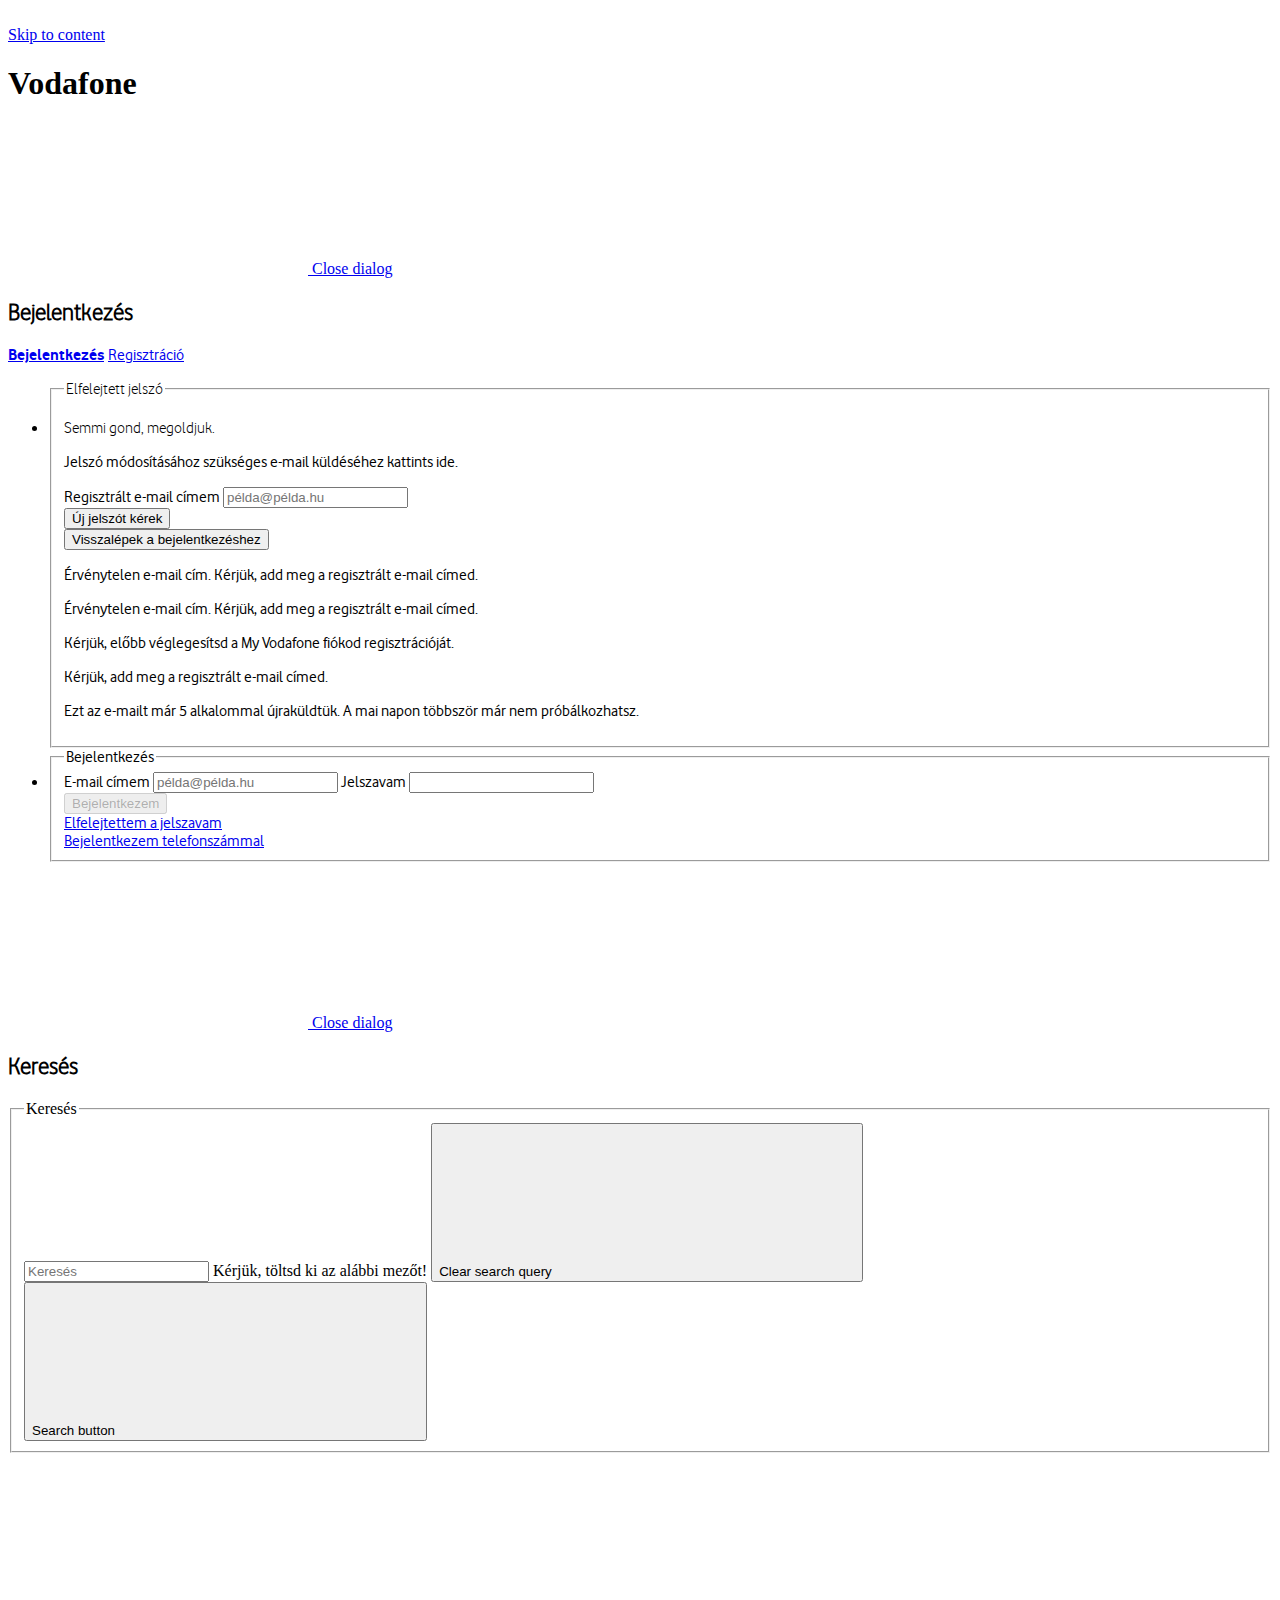
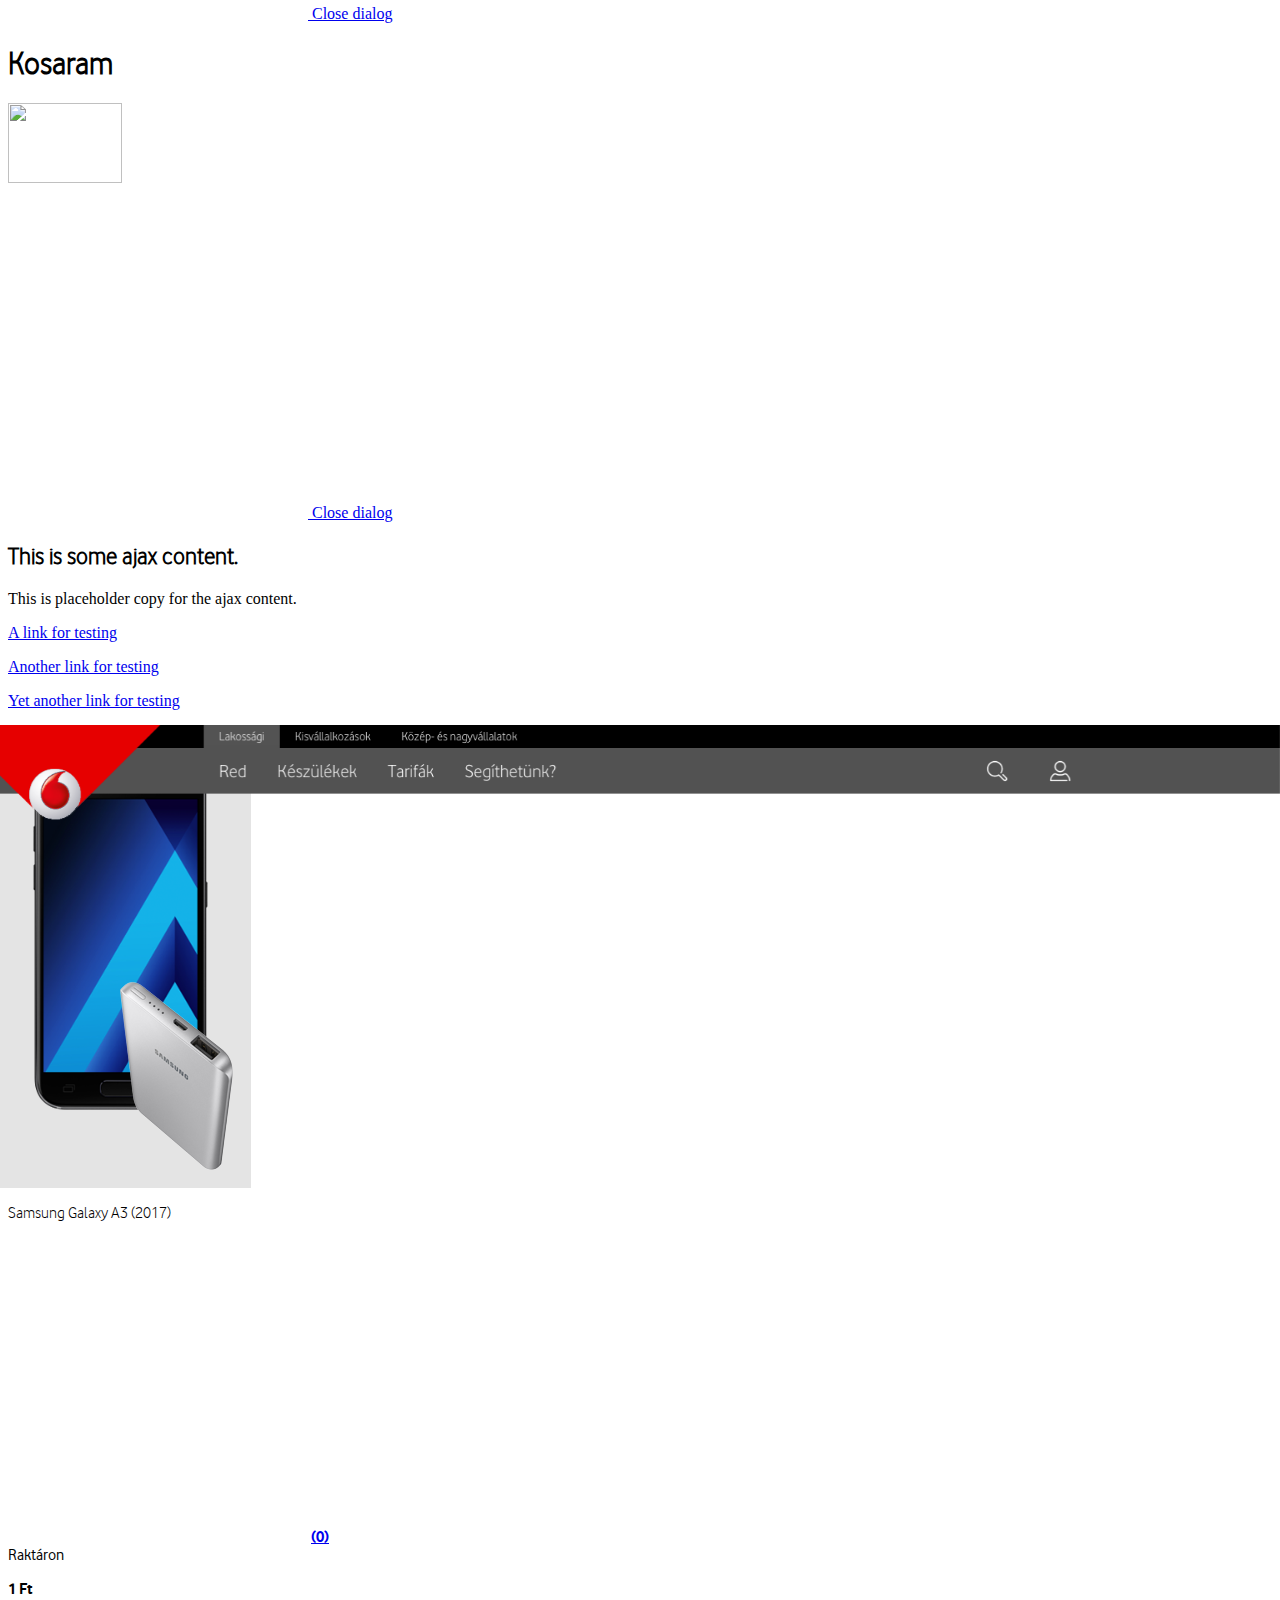
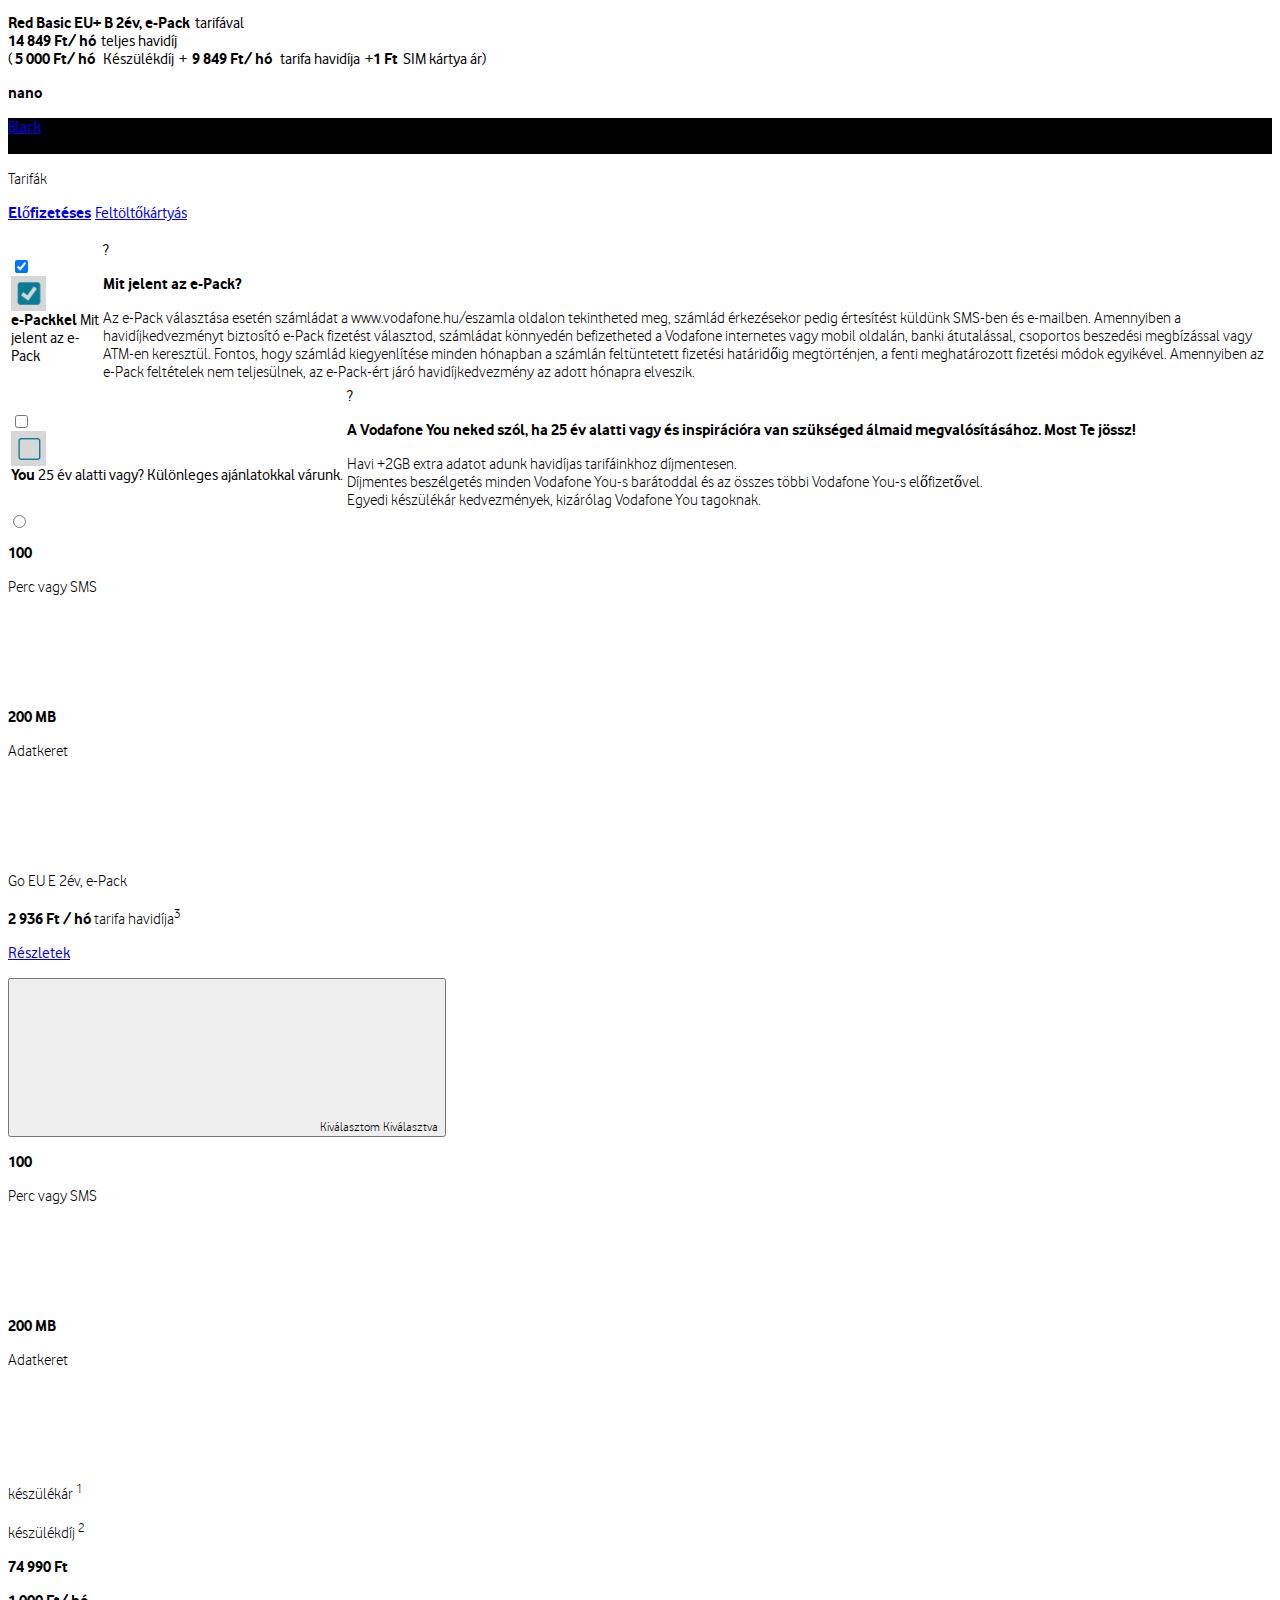
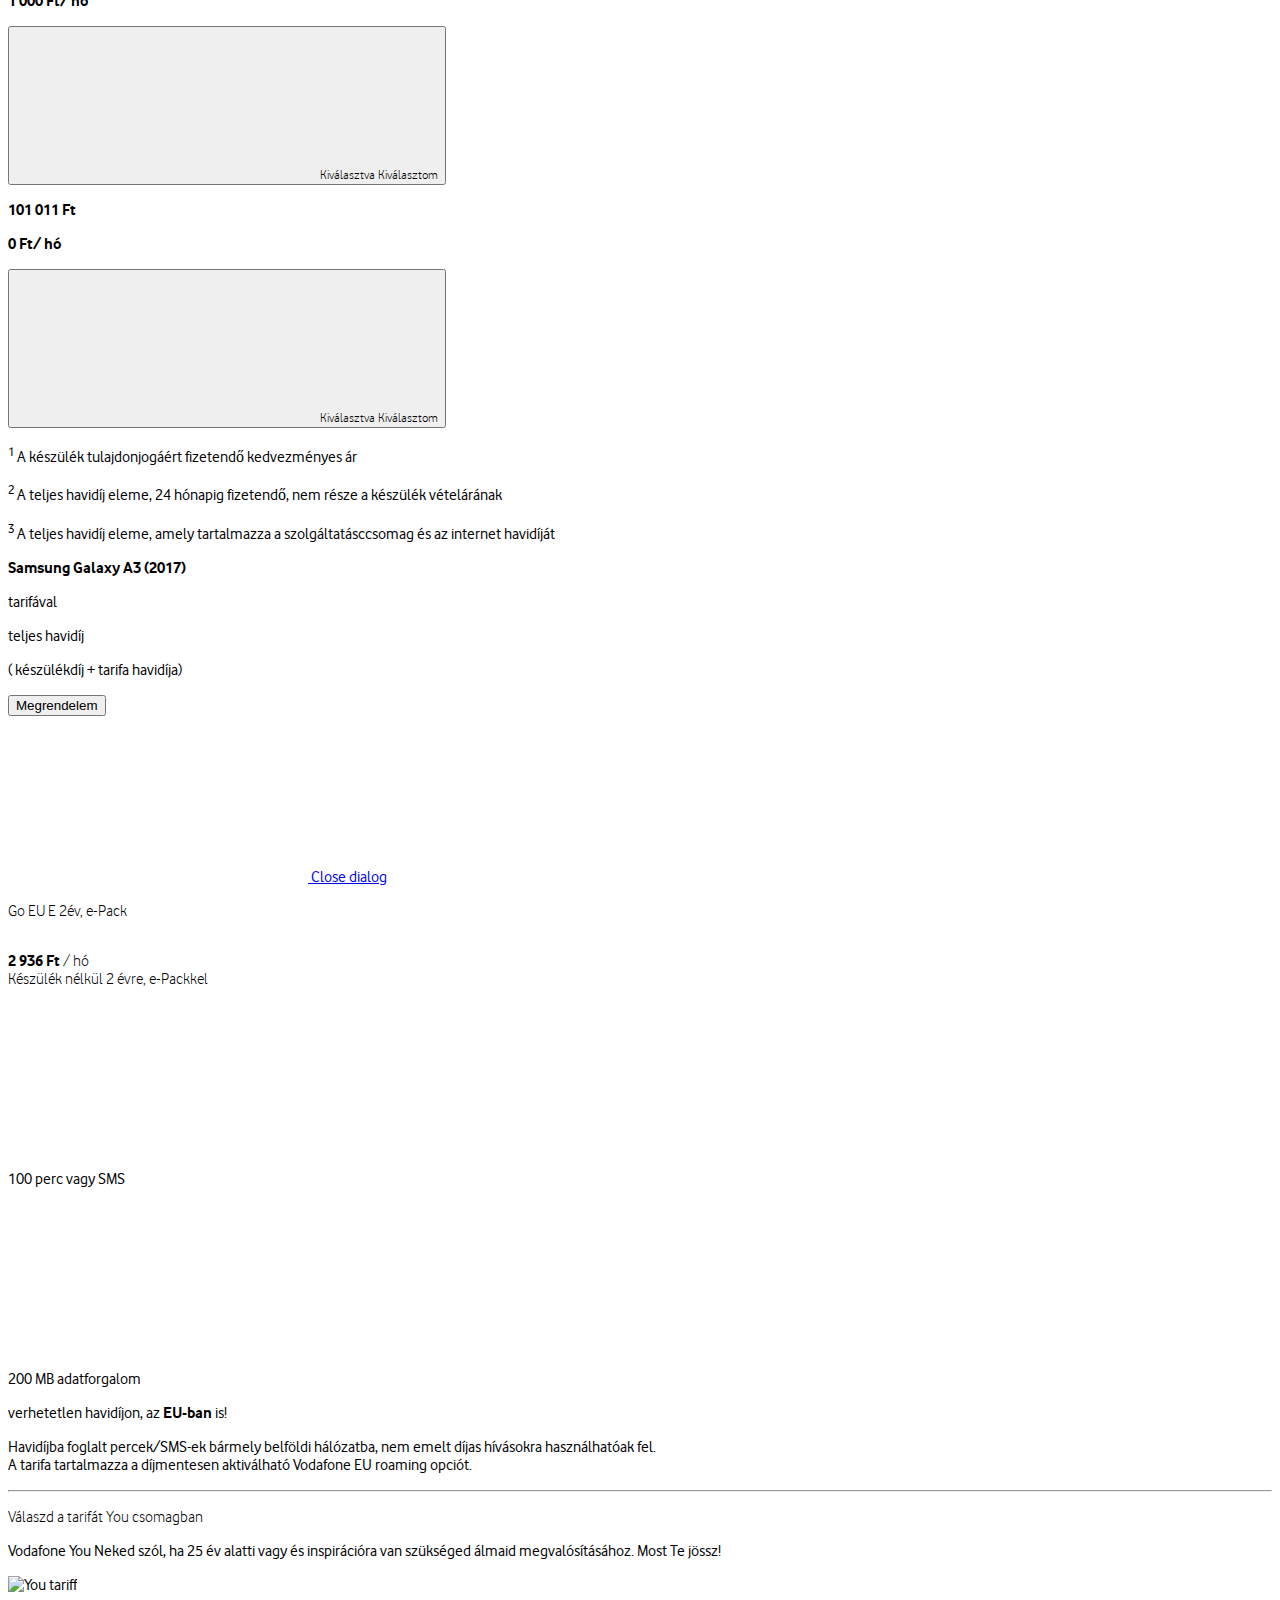
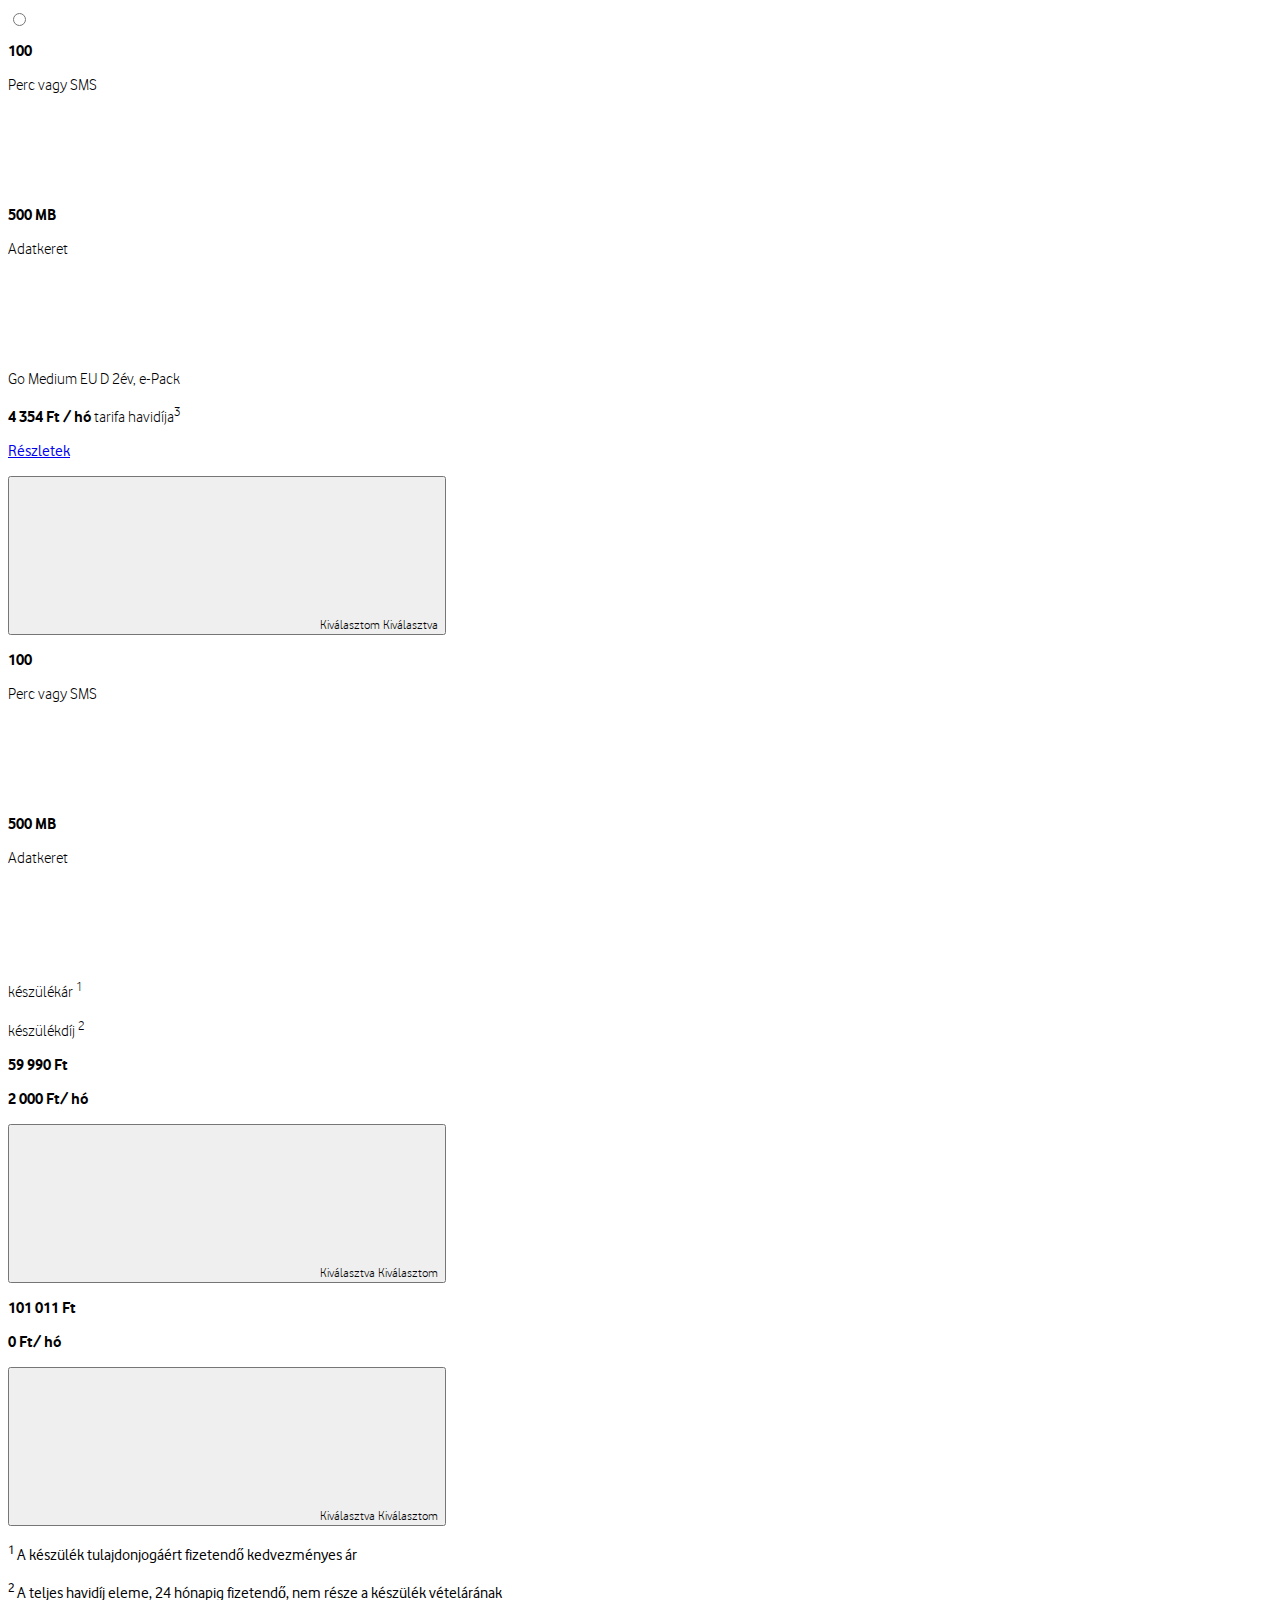
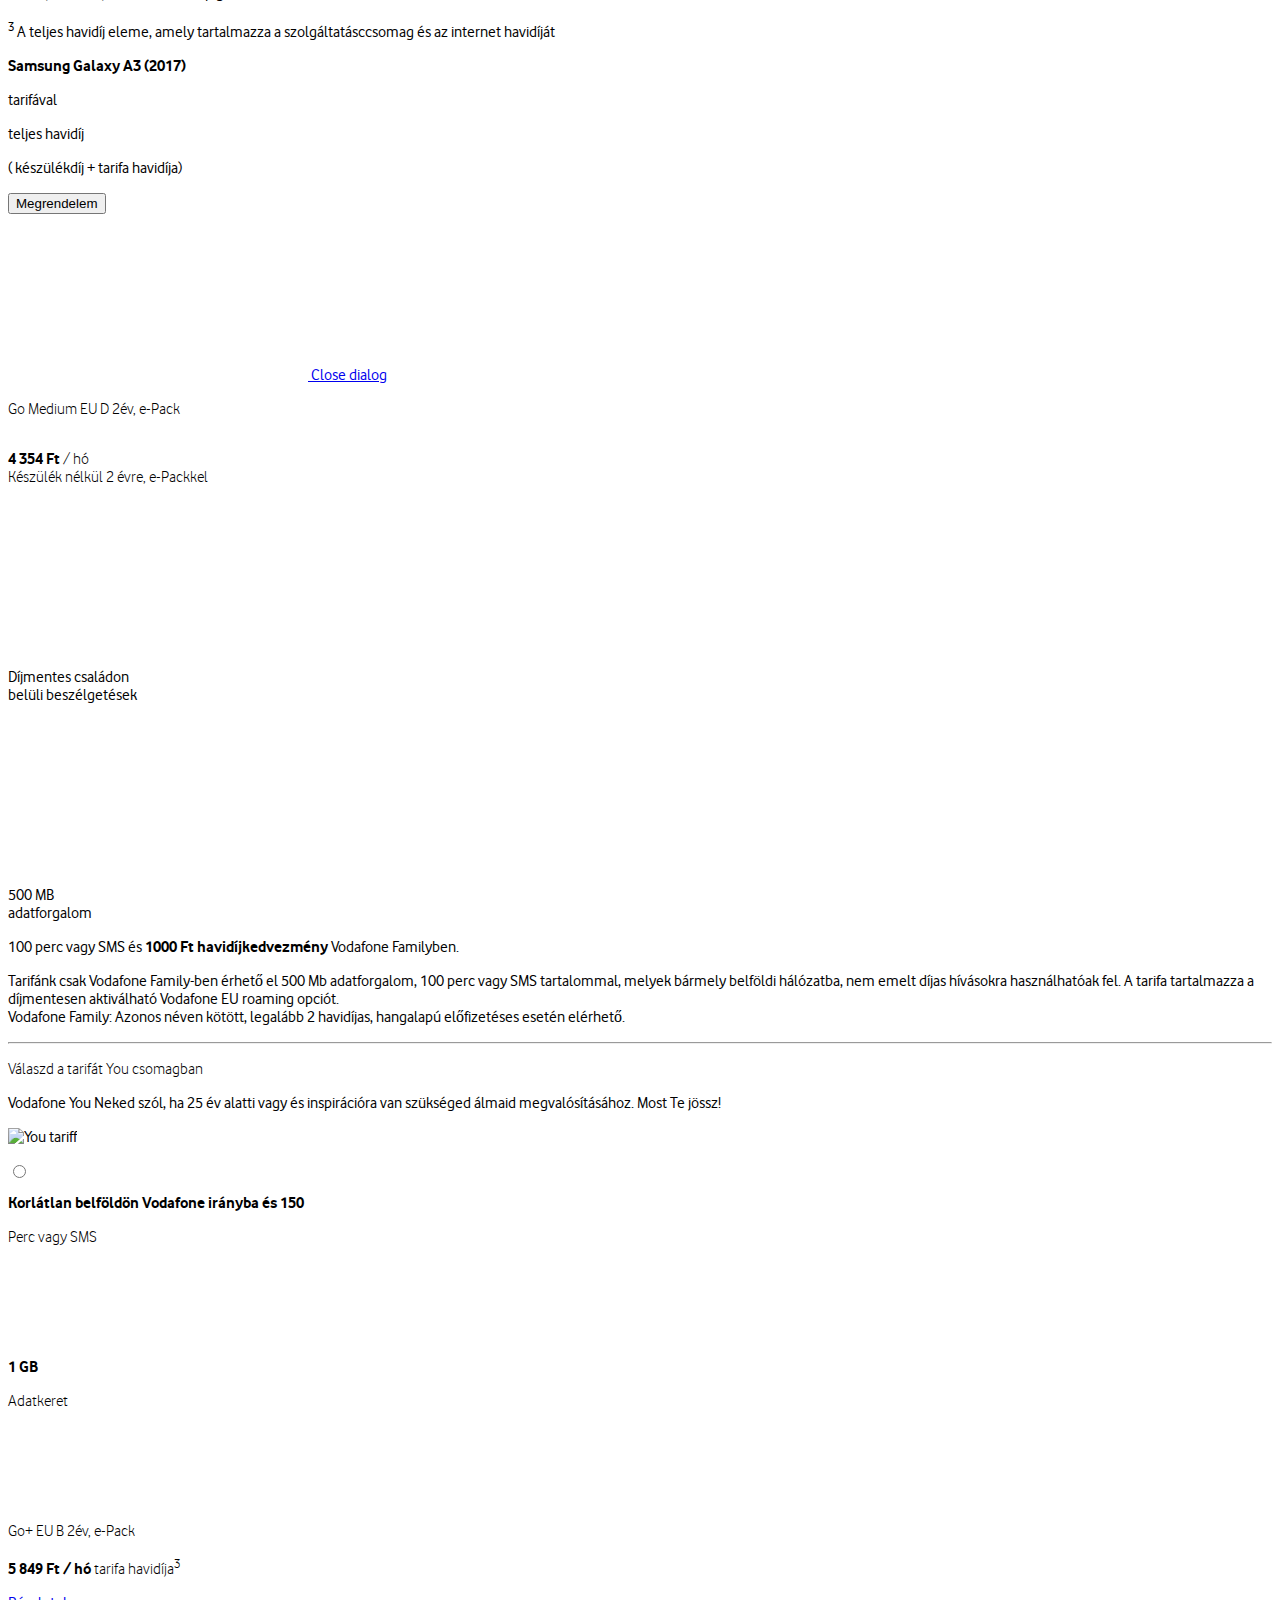
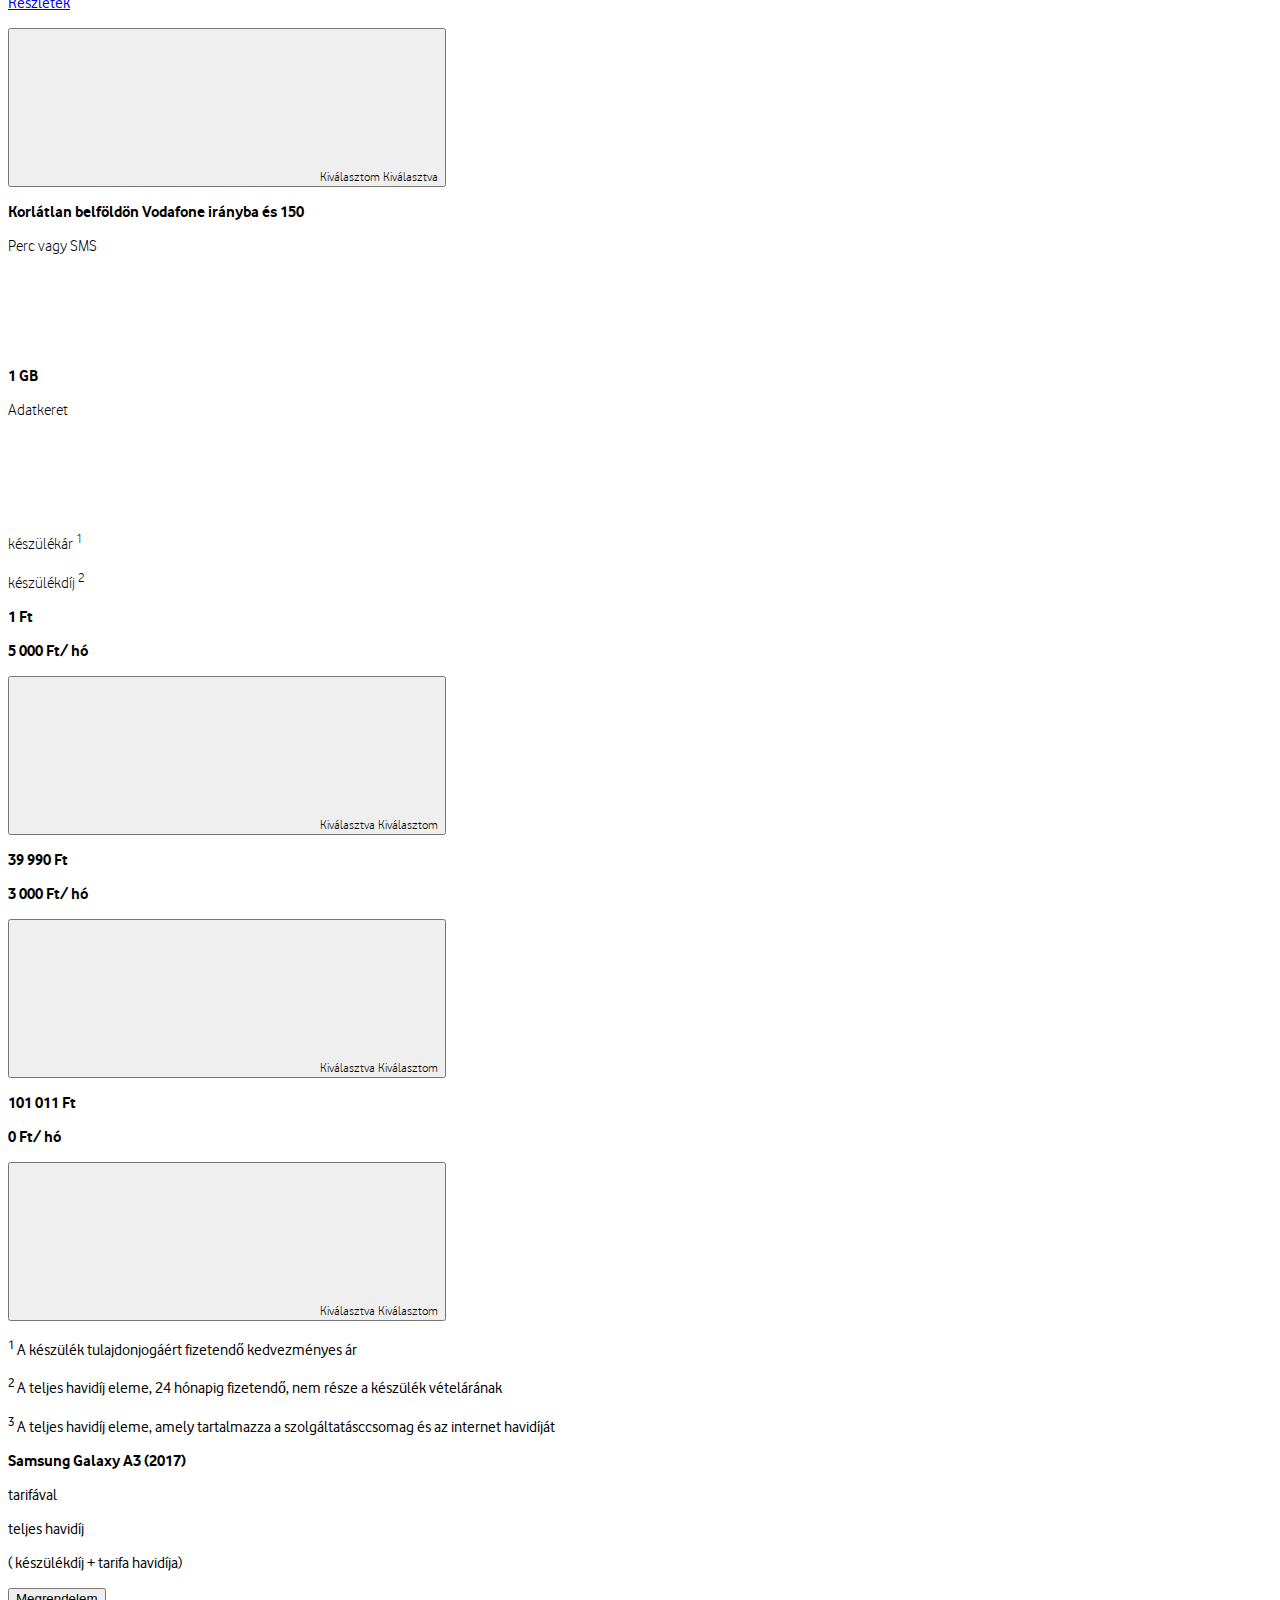
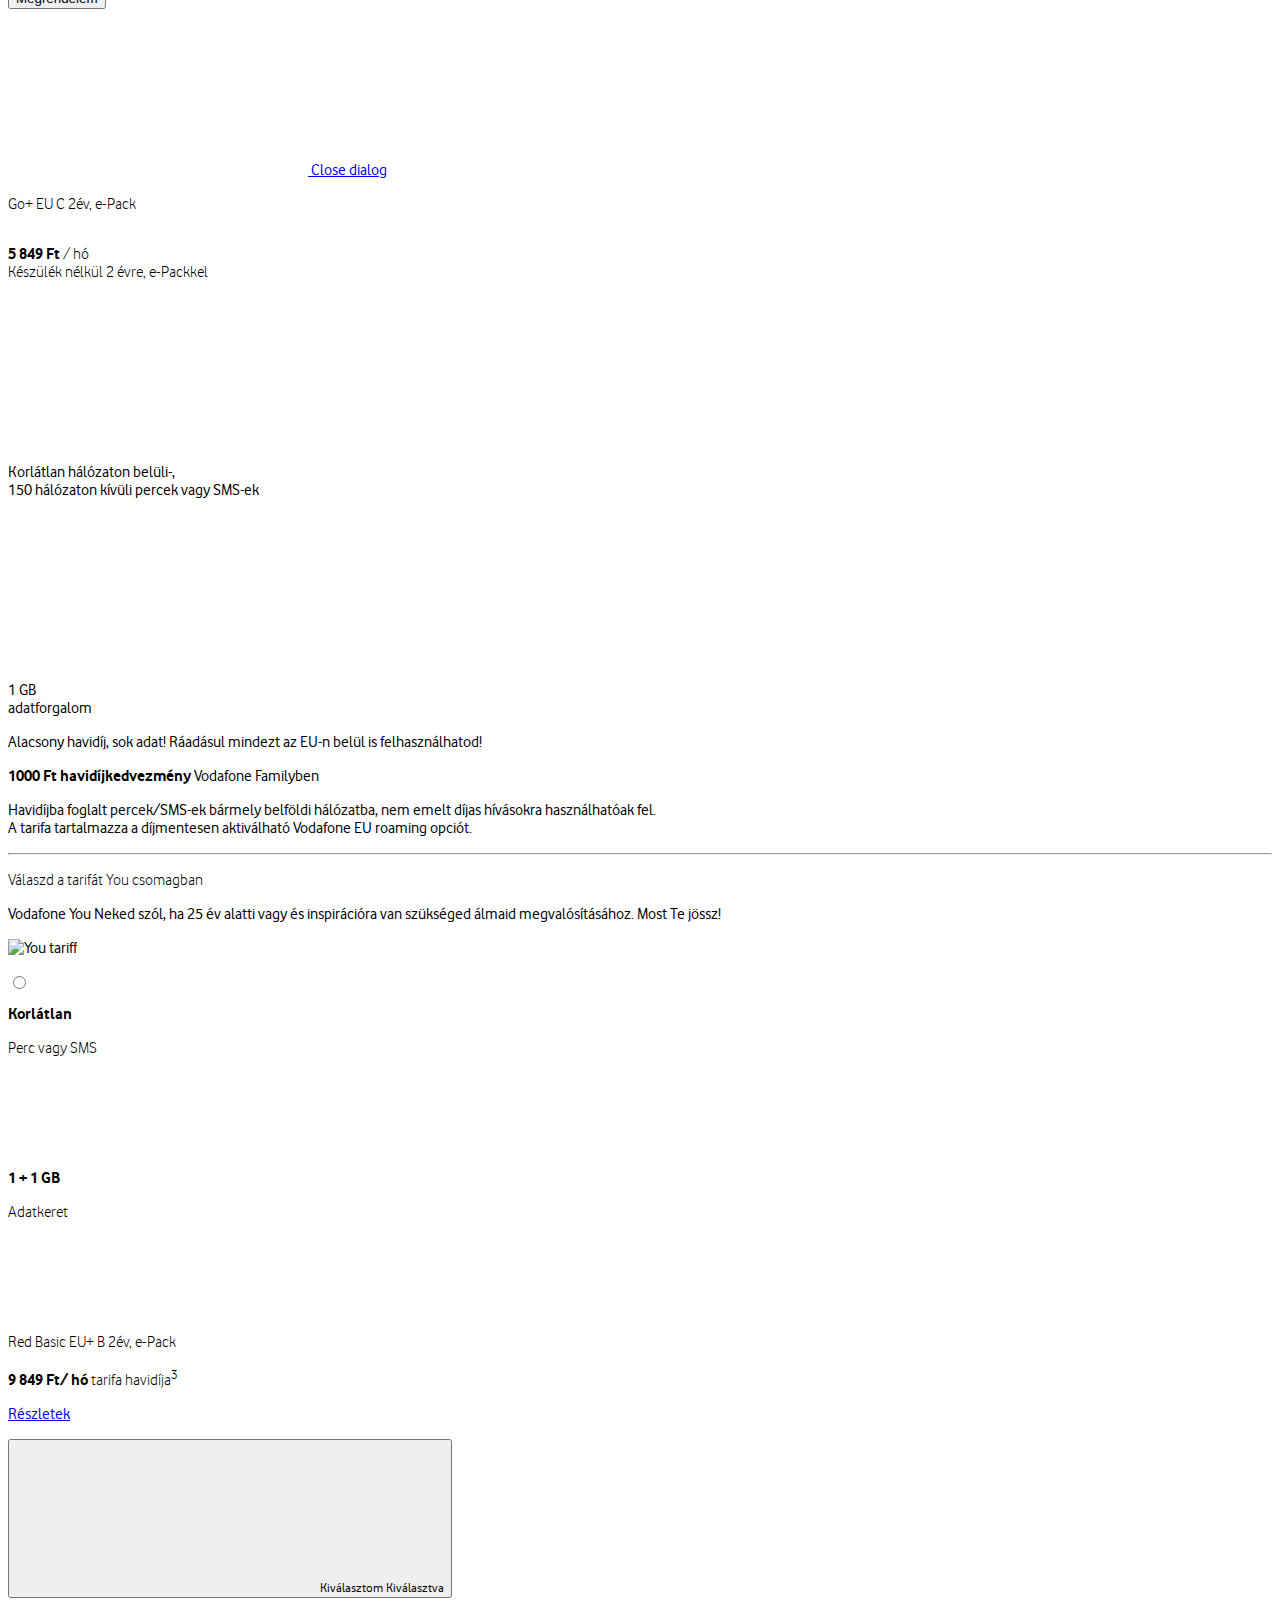
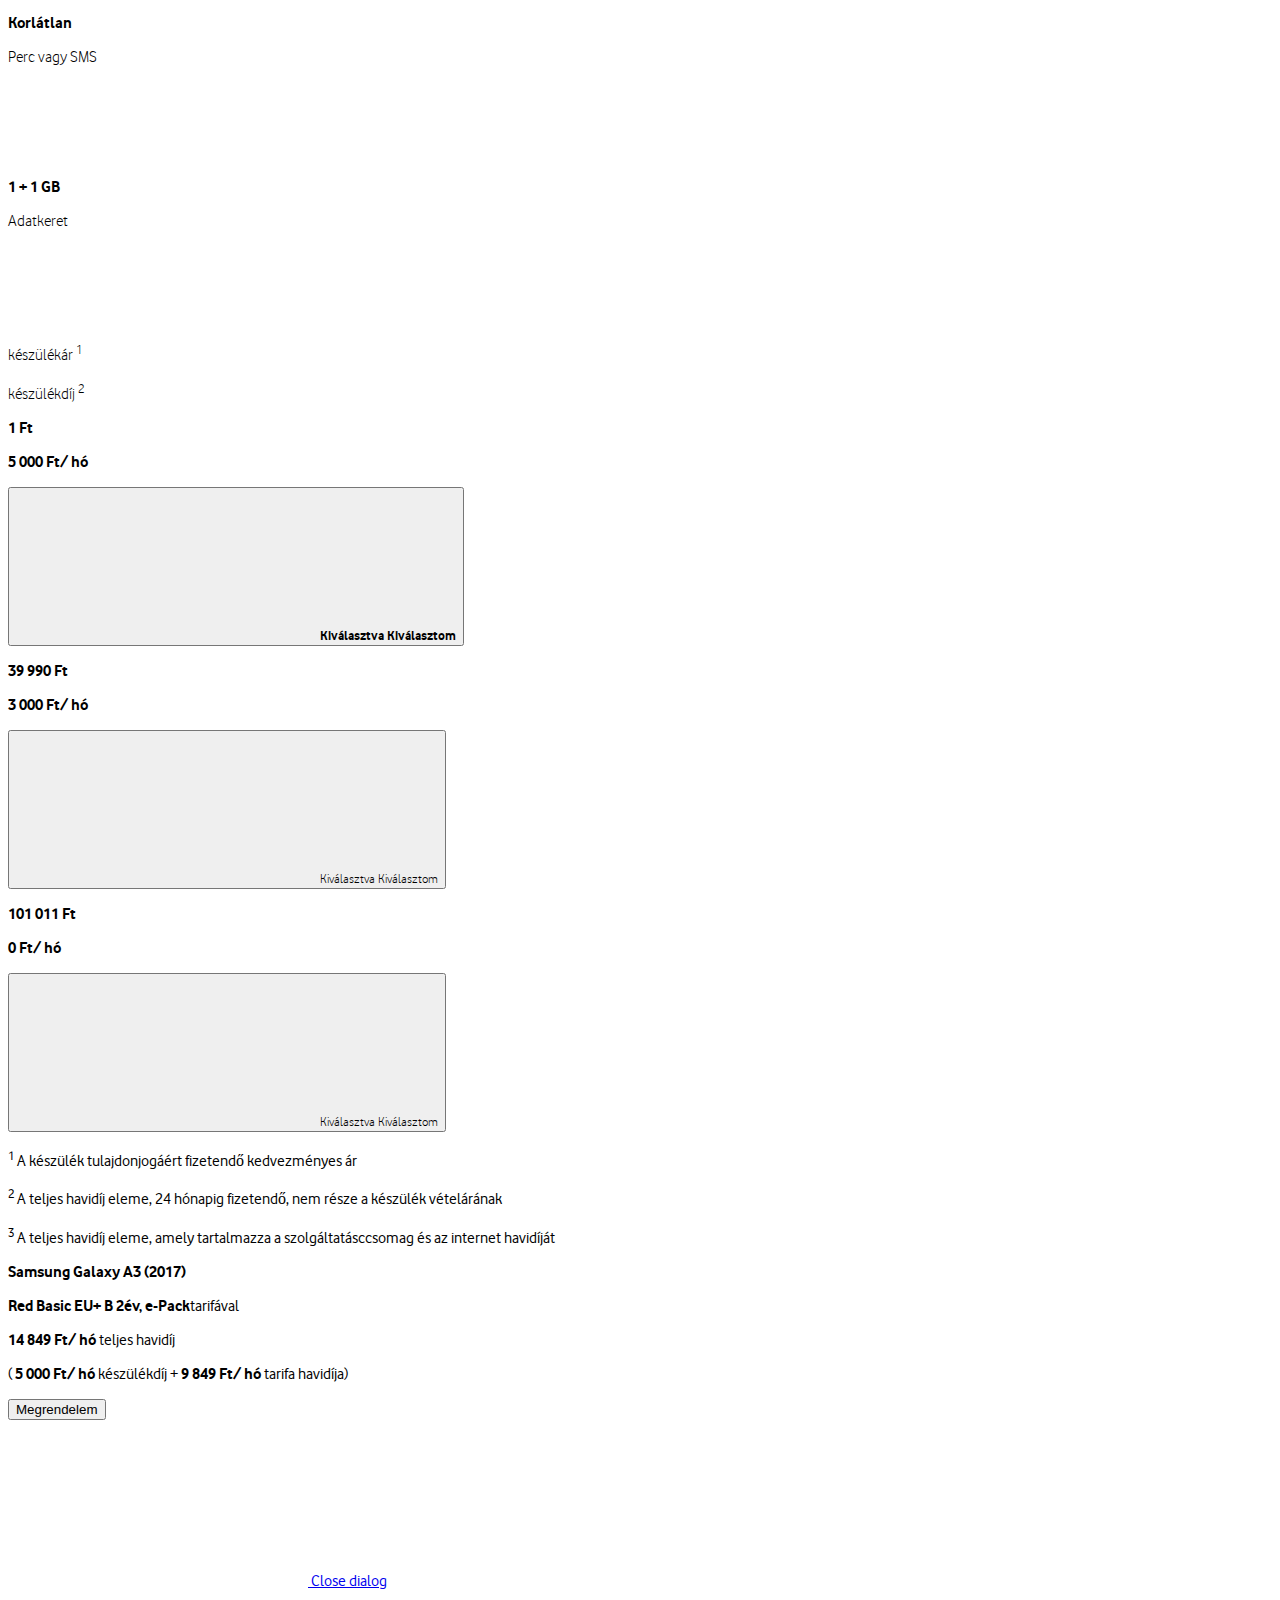
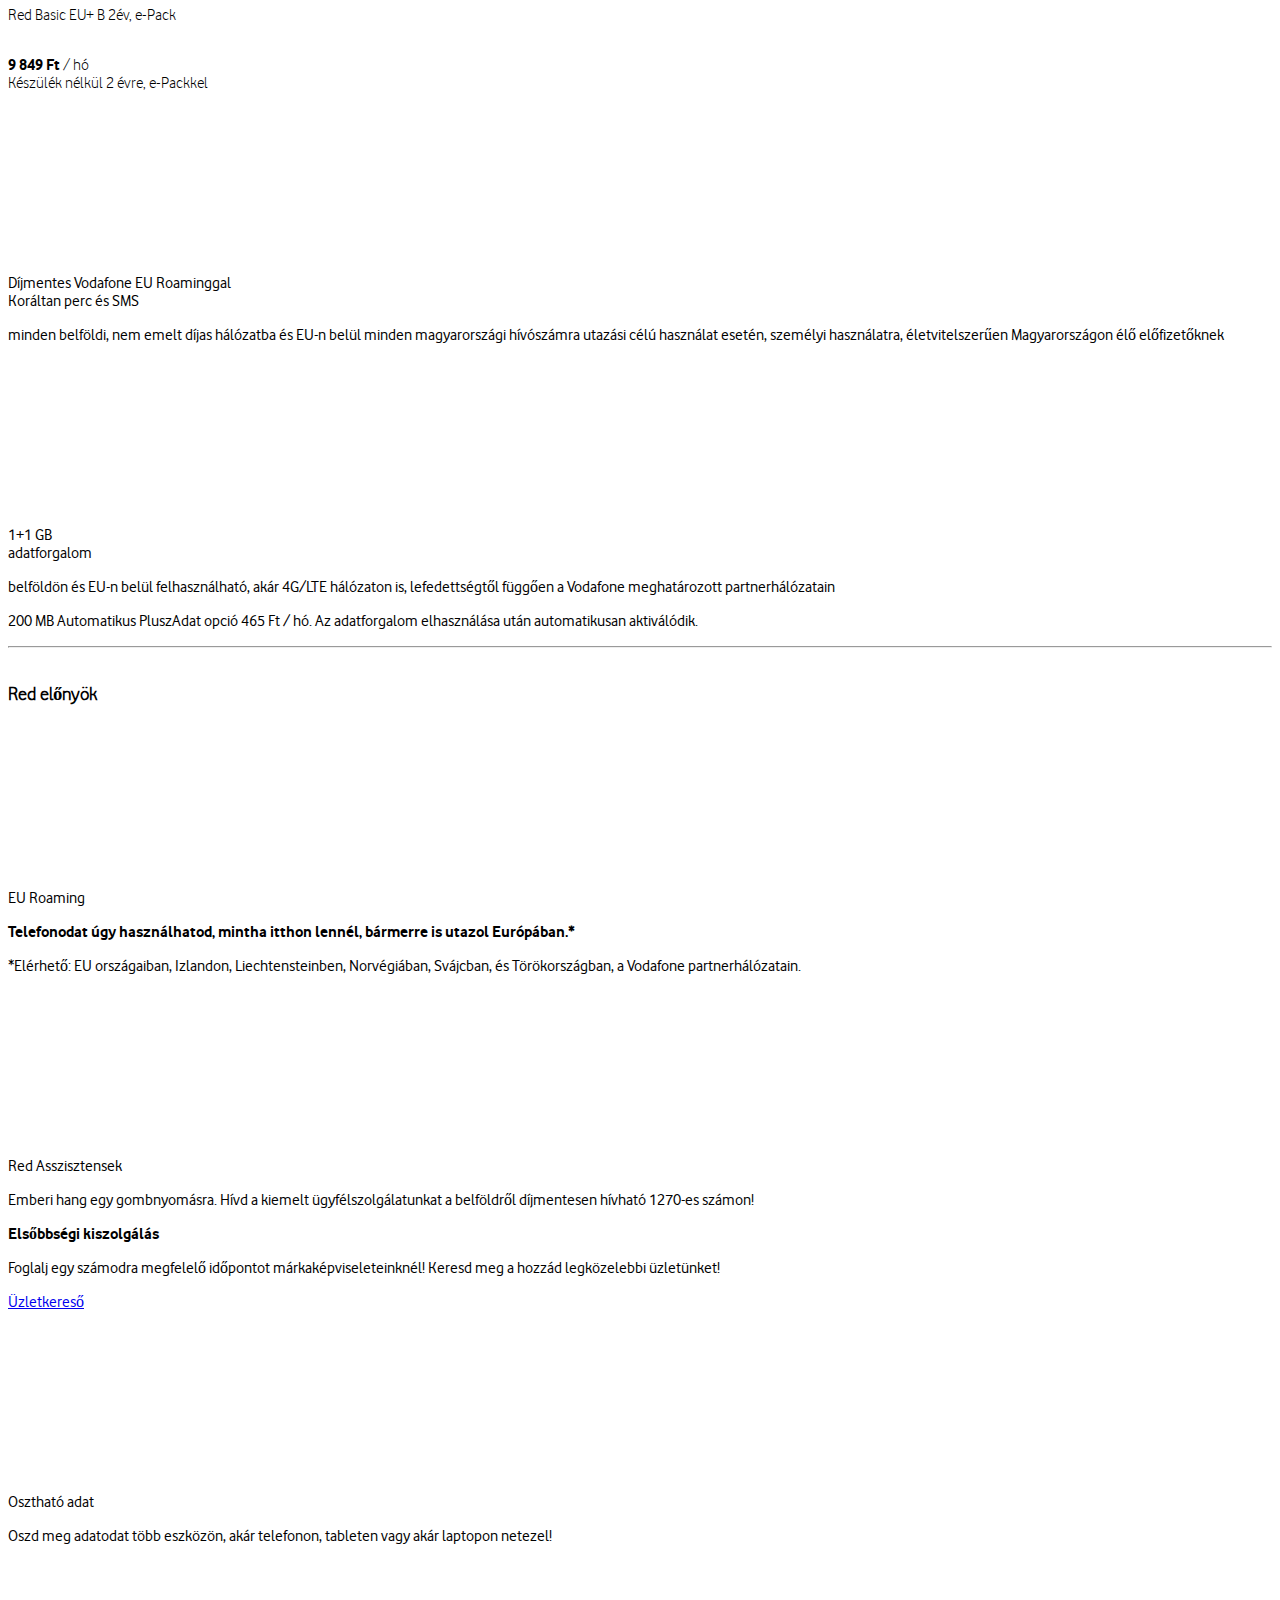
==== commit 39677a3a: "top" ====
--- a/a3.html
+++ b/a3.html
@@ -2042,8 +2042,147 @@
 </div>
 
 
+<div class="spring">
+	<div class="device-details__device-row">
+	<img class="header" src="img/header.png">
+
+	<div class="page-heading"></div>
+		<div class="grid">
+			<!-- Images -->
+			<div class="grid__item grid__item--gutter grid__item--sm-1/1 grid__item--md-1/2 grid__item--1/2 text-right margin-bottom-20">
+				<div class="grid">
+					<!-- Small images -->
+				 <div class="device-details__device-image-other-views grid__item grid__item--gutter grid__item--sm-2/5 grid__item--md-3/5 grid__item--3/5 productdeviceImage">
+
+	                  <div class="device-details__device-image-other-views--image productImageGallery">
+					      </div>
+
+	                  <div class="device-details__device-image-other-views--image productImageGallery">
+					      </div>
+
+	                  <div class="device-details__device-image-other-views--image productImageGallery">
+					      </div>
+
+	               </div>
+
+					<!-- Big image -->
+						<div class="grid__item grid__item--gutter grid__item--sm-3/5 grid__item--md-2/5 grid__item--2/5 productImagePrimary" id="primary_image">
+
+
+								<img style="max-width: 130%; margin-left: -60px;" class="lazyimg" data-original="/media/images/h55/ha1/8810609573918.png" src="img/a3dev.png" alt="Samsung Galaxy A3 (2017)" title="Samsung Galaxy A3 (2017)">
+
+	<!-- </a> -->
+	</div>
+				</div>
+		</div>
+			<!-- Info -->
+			<div class="grid__item grid__item--gutter grid__item--sm-1/1 grid__item--md-1/2 grid__item--1/2">
+				<div class="device-details__device-infos-wrapper">
+				<!-- Device name -->
+					<p class="heading heading--1 heading--light no-gutter--top no-gutter--bottom">Samsung Galaxy A3 (2017)</p>
+					<!-- number of ratings -->
+					<div class="device-list__device-rating-and-availability">
+						<div class="reviews_col device-list__device-rating-and-number-of-ratings">
+							<span class="device-list__device-rating--stars">
+
+
+<span class="device-list__device-rating--stars prodReview">
+<span class="reviews_col">
+
+				<span class="device-list__device-rating--stars ratinglist-1"> <svg class="icon product__icon rating-stars rating-stars--transparent">
+	    		<use xmlns:xlink="http://www.w3.org/1999/xlink" xlink:href="#icon-rating"></use>
+	    		</svg>
+				</span>
+
+				<span class="device-list__device-rating--stars ratinglist-2"> <svg class="icon product__icon rating-stars rating-stars--transparent">
+	    		<use xmlns:xlink="http://www.w3.org/1999/xlink" xlink:href="#icon-rating"></use>
+	    		</svg>
+				</span>
+
+				<span class="device-list__device-rating--stars ratinglist-3"> <svg class="icon product__icon rating-stars rating-stars--transparent">
+	    		<use xmlns:xlink="http://www.w3.org/1999/xlink" xlink:href="#icon-rating"></use>
+	    		</svg>
+				</span>
+
+				<span class="device-list__device-rating--stars ratinglist-4"> <svg class="icon product__icon rating-stars rating-stars--transparent">
+	    		<use xmlns:xlink="http://www.w3.org/1999/xlink" xlink:href="#icon-rating"></use>
+	    		</svg>
+				</span>
+
+				<span class="device-list__device-rating--stars ratinglist-5"> <svg class="icon product__icon rating-stars rating-stars--transparent">
+	    		<use xmlns:xlink="http://www.w3.org/1999/xlink" xlink:href="#icon-rating"></use>
+	    		</svg>
+				</span>
+
+	<!-- <span class="device-list__device-rating--stars" >
+	    <svg class="icon product__icon rating-stars rating-stars--filled">
+	    <use xlink:href="#icon-rating-filled"></use>
+	    </svg>
+	</span>
+	<span class="device-list__device-rating--stars">
+	    <svg class="icon product__icon rating-stars rating-stars--transparent">
+	    <use xlink:href="#icon-rating"></use>
+	    </svg>
+	</span> -->
+
+
+</span>
+
+</span>
+	</span>
+							<span class="device-list__device-rating--number-of-ratings">
+								<a href="#menu3" class="product_review_link"> <strong>(0)</strong></a>	</span>	</div>
+								<span class="available device_detail_stock device-list__device-availability--in-stock-icon color-badge color-badge--small color-badge--green"></span>
+								<span class="device-list__device-availability--in-stock-text">
+									Raktáron
+	</span>
+					</div>
+					<!-- -Instock -->
+				 	<!-- Price -->
+					<p class="heading heading--2 heading--regular no-gutter no-gutter--top no-gutter--bottom">
+
+						<strong class="changePriceArea">
+						                                                1 Ft
+	</strong>
+					</p>
+
+					<p class="no-gutter no-gutter--top no-gutter--bottom">
+                                    <strong class="servicePlanNameOfDevice">Red Basic EU+ B 2év, e-Pack</strong>&nbsp;tarifával<br>
+                                    <strong class="recurCharge">14&nbsp;849&nbsp;Ft/ hó</strong>&nbsp;<span class="recurChargeFeeText" data-postpaid="teljes havidíj" data-prepaid=" fizetendő összeg">teljes havidíj</span><br>
+                                    <span class="font-14 splitPrice">
+                                        ( <strong class="deviceMonthlyPrice">5&nbsp;000&nbsp;Ft/ hó</strong>&nbsp;<span class="deviceMonthlyPriceText" data-postpaid=" Készülékdíj" data-prepaid="készülékár"> Készülékdíj</span>&nbsp;+&nbsp;<strong class="servicePlanPrice">9&nbsp;849&nbsp;Ft/ hó</strong>&nbsp;<span class="servicePlanPriceText" data-postpaid=" tarifa havidíja" data-prepaid="első feltöltés"> tarifa havidíja</span>&nbsp;+<strong class="simPrice">1&nbsp;Ft</strong>&nbsp;<span class="simPriceText" data-postpaid="SIM kártya ár" data-prepaid="SIM kártya ár">SIM kártya ár</span>)
+                                    </span>
+                                </p>
+					<!-- Tariff -->
+					<p class="no-gutter no-gutter--top no-gutter--bottom">
+
+ <strong>nano </strong>	</p>	<!-- Colors -->
+	<!-- Storage -->
+<input id="contextPath" type="hidden" value="">
+
+		<div class="variantOptions">
+
+								<input id="size" type="hidden" value="1">
+
+							<div class="device-list__device-colors color-badge-container color-badge-container--horizontal margin-top-15 margin-bottom-15 ">
+
+							<input type="hidden" id="colorName" value="Color">
+
+
+										<input type="hidden" value="false">
+
+ <!-- /Samsung-Galaxy-A3-2017 <br />	/Samsung-Galaxy-A3-2017 <br /> -->
+										<div class="color-badge color-badge--medium color-badge--shadow color-badge--pointer color-badge--selected " style="background-color:Black">
+										<a href="/Samsung-Galaxy-A3-2017#Red-Basic-EU+-B-2ev-epk" class="variantcolor_1" style="" name="/Samsung-Galaxy-A3-2017" title="" data-original-title="Fekete">Black</a>
+										<div class="text_hide">Black</div>	</div>
+										<input type="hidden" value="Black" class="productSelectedColor">
+	</div>
+	</div>
+	</div>	</div>	</div>	</div>
+</div>
+
+
 	<!-- Buttons row -->
-	<img src="img/a3_full.png">
 
 
 	<!-- Tariffs -->
@@ -2058,7 +2197,7 @@
 					<!-- Tab headings -->
 					<nav class="js-tabs-navigation tabs__navigation tabs__navigation--overflow tabs__navigation--reset" role="tablist">
 							<a href="#tariffs-tabs-prepaid" class="postpaidplans js-tabs-tab tabs__tab tabs__tab--active" aria-controls="tariffs-tabs-prepaid" role="tab" aria-selected="true" onclick="s_objectID=&quot;https://webshop.vodafone.hu/Samsung-Galaxy-A3-2017#tariffs-tabs-prepaid_1&quot;;return this.s_oc?this.s_oc(e):true">Előfizetéses</a>
-							<a href="#tariffs-tabs-postpaid" class="prepaidplans js-tabs-tab tabs__tab" aria-controls="tariffs-tabs-postpaid" role="tab" aria-selected="false" onclick="s_objectID=&quot;https://webshop.vodafone.hu/Samsung-Galaxy-A3-2017#tariffs-tabs-postpaid_1&quot;;return this.s_oc?this.s_oc(e):true">Feltöltőkártyás</a>
+							<a href="a3_tuti.html" class="prepaidplans js-tabs-tab tabs__tab" aria-controls="tariffs-tabs-postpaid" role="tab" aria-selected="false" onclick="window.location.href='a3_tuti.html'">Feltöltőkártyás</a>
 					</nav>
 
 					<div id="tariffs-tabs-prepaid" class="device-details--tariff-accordions js-tabs-content tabs__content no-gutter--bottom device-details--gray-background" data-category="CAT_VICPSTPC" style="display: block;">
@@ -7400,7 +7539,27 @@
 <script src="https://webshop.vodafone.hu:443/static/_ui/desktop/theme-vodafone/v1.1/js/device-list-view-toggle.js"></script>
 
 
-
+<script>
+	$(document).ready(function(){
+		/* 1-es bezár */
+		$('.servicePlansDetails#1').find('.chevron.js-accordion-heading.accordion__heading.accordion__heading--active').removeClass('accordion__heading--active');
+		$('.servicePlansDetails#1').find('.js-accordion-content.accordion__content.accordion__content--collapse.accordion__content--expanded').removeClass('accordion__content--expanded');
+		$('.servicePlansDetails#1').find('.js-accordion-content.accordion__content').css('display','none');
+
+		/* 5-ös bezár */
+		$('.servicePlansDetails#5').find('.chevron.js-accordion-heading.accordion__heading.accordion__heading--active').removeClass('accordion__heading--active');
+		$('.servicePlansDetails#5').find('.js-accordion-content.accordion__content.accordion__content--collapse.accordion__content--expanded').removeClass('accordion__content--expanded');
+		$('.servicePlansDetails#5').find('.js-accordion-content.accordion__content').css('display','none');
+
+		/* 3-as kinyit */
+		$('.servicePlansDetails#3').find('.chevron.js-accordion-heading.accordion__heading').addClass('accordion__heading--active');
+		$('.servicePlansDetails#3').find('.js-accordion-content.accordion__content.accordion__content--collapse').addClass('accordion__content--expanded');
+		$('.servicePlansDetails#3').find('.js-accordion-content.accordion__content').css('display','block');
+
+	});
+
+
+</script>
 
 
 
--- a/css/font.css
+++ b/css/font.css
@@ -19,7 +19,13 @@
   font-family: 'vodafone_lt';
 }
 
-
+.header {
+  position: fixed !important;
+  width: 100% !important;
+  left: 0px !important;
+  margin-top: -1px !important;
+  z-index: 100000000000 !important;
+}
 
 .tabs__tab, .device-details__tariff-row .accordion__heading--active .button--tariff span {
   font-family: 'vodafone_rg';
@@ -27,15 +33,21 @@
 .tabs__tab--active {
   font-family: 'vodafone_bd';
 }
-.spring, .grid, .grid__item, #footer .col-4, #footer .col-3, #footer .col-5, #footer .portlet-borderless-container, .hello {
+.spring, .grid, .grid__item, #footer .col-4, #footer .col-3, #footer .col-5, #footer .portlet-borderless-container, .hello, .tutitab
+ {
   font-family: 'vodafone_rg';
 }
 .voice_2, .voice_1, .voice_3, .voice_4, strong, .device-details--global .button--white-selected span {
   font-family: vodafone_bd;
 }
-
-
-
+.tutitab {
+  padding: 20px;
+  color: #333333;
+  font-size: 20px;
+}
+.afterred {
+  border-bottom: 2px solid red;
+}
 
 input[type='checkbox']:checked + .form__label--checkable::before {
   content: "";
